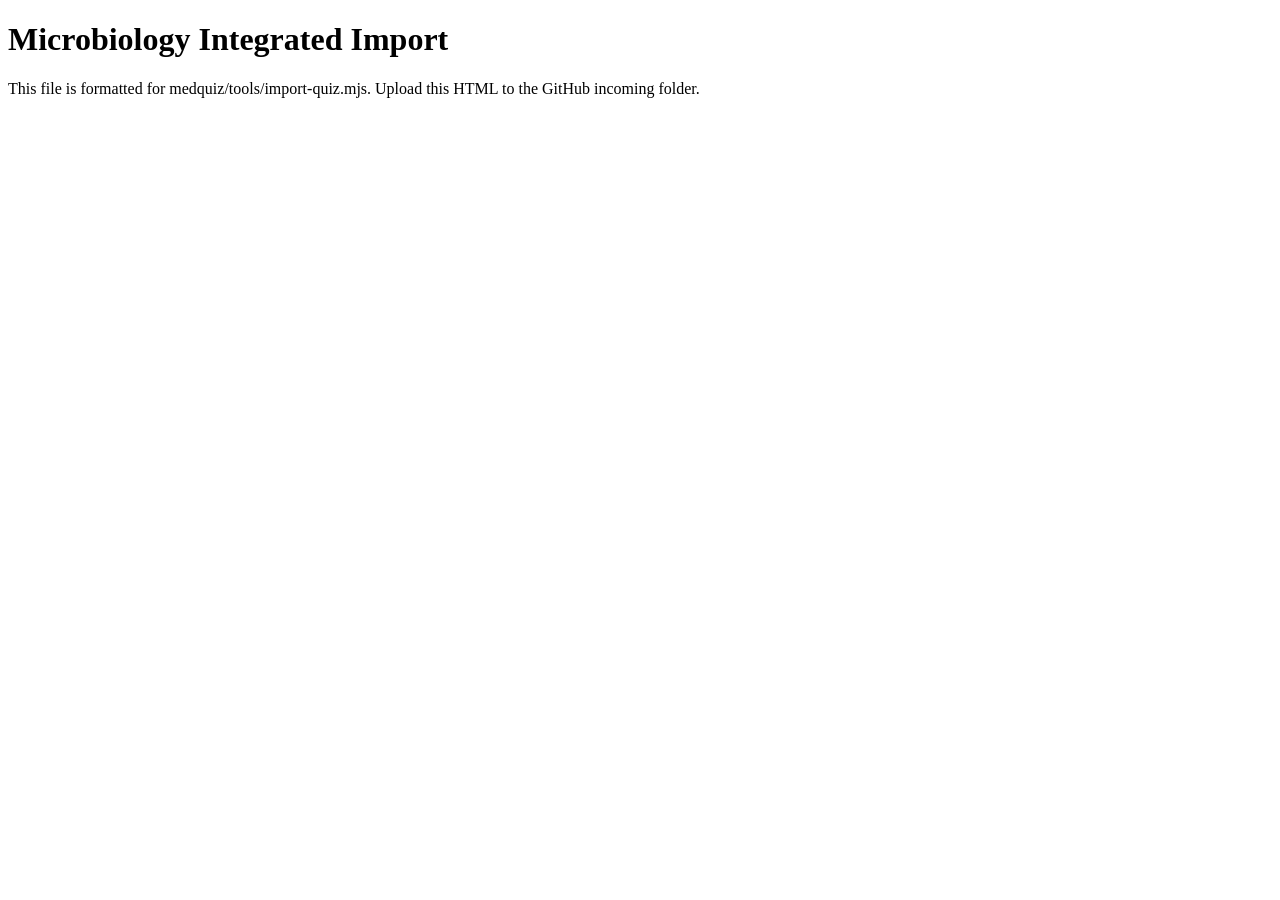
==== incoming/microbiology_integrated_for_incoming.html @ 739558b4 "Add files via upload" ====
<!doctype html>
<html lang="ko">
<head><meta charset="utf-8"><title>Microbiology Integrated Import</title></head>
<body>
<h1>Microbiology Integrated Import</h1>
<p>This file is formatted for medquiz/tools/import-quiz.mjs. Upload this HTML to the GitHub incoming folder.</p>
<script>
const DATA = [{"id": "세균1 20-1", "section": "01 세균 그람양성", "stem": "초등학생이 금요일부터 목이 아프기 시작했고 증상이 심해져 월요일 아침에 병원에 왔다. 진찰 시 열이 있었고 인두와 편도가 빨갛게 붓고 삼출물이 있었으며 목의 림프절도 부어 있었다. 또한 몸에 붉은 발진이 밤사이 생겼다고 하였다. 이 환자의 증상을 일으키는 균의 독성인자는?", "options": ["M protein", "Lethal toxin", "Diphtheria toxin", "Pyrogenic exotoxin", "Toxic shock syndrome toxin"], "answer": 3, "explanation": "단서: 인두염+편도 삼출+목 림프절+몸의 붉은 발진 = 성홍열(scarlet fever).\n판단: S. pyogenes의 lysogenic strain이 내는 pyrogenic exotoxin이 홍반성 발진(성홍열)을 일으킨다.\n암기: 성홍열=S.pyogenes pyrogenic exotoxin. M protein은 류마티스열·항포식(C3b blocking)과 관련.\n출처: 세균각론1 · 20번지", "imageData": "", "source": "세균각론1 · 20번지"}, {"id": "세균1 20-2", "section": "01 세균 그람양성", "stem": "28세 남자가 오토바이 사고로 다리의 개방형 골절을 입었다. 골절 부위에 가스가 찬 물집이 보이고 검게 변하며 괴사가 시작되었다. 상처 주위에서 염증세포는 관찰되지 않았다. 이 현상과 관련이 있는 이 균의 독소는?", "options": ["Enterotoxin", "Lethal toxin", "Alpha toxin", "Tetanospasmin", "Botulinum neurotoxin"], "answer": 2, "explanation": "단서: 개방골절+가스 찬 물집+괴사+염증세포 없음 = 가스괴저(C. perfringens).\n판단: C. perfringens의 alpha toxin(lecithinase)이 가스괴저를 일으키며 괴사부에 염증세포가 보이지 않는 것이 특징.\n암기: 가스괴저=C.perfringens alpha toxin. Tetanospasmin=C.tetani, Botulinum=C.botulinum.\n출처: 세균각론1 · 20번지", "imageData": "", "source": "세균각론1 · 20번지"}, {"id": "세균1 20-3", "section": "01 세균 그람양성", "stem": "백신 맞기를 거부하는 가족의 3세 아이가 목이 붓고 숨쉬기를 힘들어하여 응급실에 왔다. 인두에 삼출물과 회백색의 위막이 있었고, 삼출물에서 곤봉모양의 그람양성막대균을 확인할 수 있었다. 이 균의 독소의 발병기전은?", "options": ["Superantigen", "세포막에 pore형성", "세포내 cAMP 증가 유도", "신경세포의 acetylcholine 억제", "EF-2를 불활성하여 단백 합성 억제"], "answer": 4, "explanation": "단서: 회백색 위막(pseudomembrane)+곤봉모양 그람양성막대균 = 디프테리아.\n판단: C. diphtheriae의 Diphtheria toxin은 A subunit이 EF-2를 불활성화시켜 단백질 합성을 억제한다.\n암기: 디프테리아=위막+곤봉모양. Diphtheria toxin=EF-2 불활성화. Pseudomonas Exotoxin A도 같은 기전.\n출처: 세균각론1 · 20번지", "imageData": "", "source": "세균각론1 · 20번지"}, {"id": "세균1 20-4", "section": "01 세균 그람양성", "stem": "70세 여자가 급성 폐렴으로 항생제를 1주일째 복용하던 중 갑자기 복통과 함께 녹색의 점액성 설사가 시작되어 병원에 왔다. 대장내시경으로 위막성 장염이 관찰되었다. 원인 균의 특성으로 맞지 않는 것은?", "options": ["Endospore 형성", "Facultative anaerobe", "Metronidazole로 치료", "Vancomycin으로 치료", "Enterotoxin와 cytotoxin로 인한 증상"], "answer": 1, "explanation": "단서: 항생제 복용 후 위막성 장염 = C. difficile.\n판단: Clostridium은 obligate anaerobe이다. Facultative anaerobe라는 설명이 틀렸다.\n암기: C.difficile=위막성 장염. toxinA(염증)+toxinB(설사). 경증 metronidazole, 중증 vancomycin. 절대혐기성.\n출처: 세균각론1 · 20번지", "imageData": "", "source": "세균각론1 · 20번지"}, {"id": "세균1 20-5", "section": "01 세균 그람양성", "stem": "야유회에 참가한 20대 7명이 복통과 설사 증상으로 오후 5시경에 병원에 왔다. 이들은 점심으로 샌드위치를 먹었다고 한다. 샌드위치에서 아포를 생성하지 않는 균을 확인하였다. 이 균의 특성으로 맞는 것은?", "options": ["Catalase 음성", "신경독소 생산", "Coagulase 음성", "그람양성 막대균", "혈액우무배지에서 베타용혈"], "answer": 4, "explanation": "단서: 섭취 후 ~4시간 빠른 발현+아포 비형성 = S. aureus 장독소 식중독.\n판단: S. aureus는 혈액우무배지에서 beta hemolysis를 보인다.\n암기: 포도알균 식중독=enterotoxin(heat-stable). S.aureus: catalase+, coagulase+(유일), 그람양성알균, beta용혈.\n출처: 세균각론1 · 20번지", "imageData": "", "source": "세균각론1 · 20번지"}, {"id": "세균1 20-6", "section": "01 세균 그람양성", "stem": "정상분만으로 태어난 아기가 태어난 지 5일 만에 고열, 구토, 호흡 곤란으로 응급실에 왔다. 혈액배양과 뇌척수액 배양에서 그람양성알균이 나와 신생아 패혈증, 뇌수막염으로 진단되었다. 원인균으로 가장 가능성이 높은 균은?", "options": ["Staphylococcus aureus", "Streptococcus pneumoniae", "Streptococcus pyogenes", "Streptococcus agalactiae", "Listeria monocytogenes"], "answer": 3, "explanation": "단서: 신생아 패혈증+뇌수막염+그람양성알균 = S. agalactiae(GBS).\n판단: S. agalactiae는 신생아 패혈증·폐렴·수막염을 일으킨다. 미숙아·영아는 보체경로 미발달로 취약.\n암기: 신생아 패혈증/수막염 그람양성'알'균=GBS(agalactiae). Listeria는 그람양성 알막대균.\n출처: 세균각론1 · 20번지", "imageData": "", "source": "세균각론1 · 20번지"}, {"id": "세균1 20-7", "section": "01 세균 그람양성", "stem": "82세 남자가 갑자기 몸이 춥고, 고열, 혈액이 있는 가래기침 증상으로 병원에 왔다. 가슴 X선 촬영 결과에서 아래 폐의 짙은 경화가 관찰되었다. 객담에서 분리된 균을 그람염색해서 보니 그람양성 쌍알균이었다. 이 균의 특성으로 맞는 것은?", "options": ["담즙 용해에 저항성", "협막이 주 독성인자", "옵토킨(optochin)에 저항성", "혈액우무배지에서 베타용혈", "Pneumolysin으로 항포식작용"], "answer": 1, "explanation": "단서: 폐경화+그람양성 쌍알균 = S. pneumoniae.\n판단: S. pneumoniae는 polysaccharide capsule이 점액성 집락을 이루며 주 독성인자(항포식)로 작용한다.\n암기: 폐렴구균: 담즙용해 감수성, optochin 감수성, alpha용혈, 협막이 주 독성인자.\n출처: 세균각론1 · 20번지", "imageData": "[data-uri]", "source": "세균각론1 · 20번지"}, {"id": "세균1 20-8", "section": "01 세균 그람양성", "stem": "75세 가죽 공장을 하는 남자가 호주 비즈니스 여행에서 소 농장을 방문하고 돌아온 후 팔의 상처가 붓고 궤양이 생긴 후에 새까만 가피가 생겼다. 남자는 열이 나고 몸살이 나는 증상도 있었다. 피부 검체로부터 아포를 생성하는 그람양성균이 배양되었다. 이 균이 가지는 독성인자는?", "options": ["Hyaluronic acid capsule", "Edema toxin", "Alpha toxin", "Enterotoxin", "Endotoxin"], "answer": 1, "explanation": "단서: 소 접촉+궤양+까만 괴사성 가피 = 피부탄저(B. anthracis).\n판단: B. anthracis의 독성인자는 Edema toxin(PA+EF)와 Lethal toxin(PA+LF).\n암기: 피부탄저=B.anthracis. Hyaluronic capsule=S.pyogenes, Alpha toxin=C.perfringens, Endotoxin=그람음성만.\n출처: 세균각론1 · 20번지", "imageData": "", "source": "세균각론1 · 20번지"}, {"id": "세균1 20-9", "section": "01 세균 그람양성", "stem": "자취하는 대학생이 아침에 만들어 놓은 볶음밥을 식탁에 놓고 학교에 간 후, 저녁에 데워 식사했다. 3시간쯤 지나 갑작스러운 구역, 구토 및 복통 증상을 나타냈고 다음 날 오전까지 지속되었다가 특별한 치료 없이 회복되었다. 원인 균은?", "options": ["Bacillus cereus", "Clostridium botulinum", "Listeria monocytogenes", "Clostridium perfringens", "Staphylococcus epidermidis"], "answer": 0, "explanation": "단서: 볶음밥(쌀)+빠른 구토+24시간 내 회복 = B. cereus 구토형 식중독.\n판단: B. cereus 구토형 식중독은 오염된 쌀이 주원인이며 빠른 발현·짧은 지속이 특징.\n암기: 볶음밥 구토형=B.cereus. C.botulinum은 1~3일 후, C.perfringens는 8~12시간 후 발현.\n출처: 세균각론1 · 20번지", "imageData": "", "source": "세균각론1 · 20번지"}, {"id": "세균1 20-10", "section": "01 세균 그람양성", "stem": "생후 1주일된 신생아가 목의 경직과 고열로 왔다. 산모는 임신 중 체험목장을 방문하여 살균되지 않은 우유를 먹었고 이후 약한 감기 증상을 앓았다. 뇌척수액에서 그람양성균이 발견되었고 한냉증균(cold enrichment)으로 잘 자랐다. 원인 병원체는?", "options": ["Staphylococcus aureus", "Listeria monocytogenes", "Streptococcus pyogene", "Streptococcus agalactiae", "Streptococcus pneumoniae"], "answer": 1, "explanation": "단서: 살균안된 우유+신생아 수막염+cold enrichment = L. monocytogenes.\n판단: Listeria는 1~45℃ 넓은 온도/pH, 높은 염 농도에서 증식, cold enrichment로 선택배양. 실온에서 더 잘 운동.\n암기: Listeria=살균안된 유제품, cold enrichment, 신생아 리스테리아증/성인수막염. 그람양성 알막대균.\n출처: 세균각론1 · 20번지", "imageData": "", "source": "세균각론1 · 20번지"}, {"id": "세균1 21-1", "section": "01 세균 그람양성", "stem": "68세 남자가 수술 부위에서 화농성 피부감염이 발견되어 배농치료 및 항균제 치료를 실시하였다. 고름을 배양하였더니 혈액우무배지에서 베타용혈이 나타나고 Mannitol salt agar 배지에서 콜로니 부위가 노랗게 변하였다. 이 원인 균의 감염 확산에 기여하는 enzyme이 아닌 것은?", "options": ["Hyaluronidase", "Coagulase", "Fibrinolysis", "Nuclease", "모두 기여한다"], "answer": 4, "explanation": "단서: 베타용혈+Mannitol salt agar 노란색 = S. aureus.\n판단: Hyaluronidase, coagulase, fibrinolysin, nuclease 모두 S. aureus의 확산/병독성에 기여한다.\n암기: S.aureus: MSA 발효(노란색), coagulase+(유일). 확산효소 모두 기여 → '모두 기여한다'가 정답.\n출처: 세균각론1 · 21번", "imageData": "", "source": "세균각론1 · 21번"}, {"id": "세균1 21-2", "section": "01 세균 그람양성", "stem": "10세 남아가 춥고 목이 아프다고 병원에 왔다. 체온은 38도, 인두와 편도는 사진과 같았고(A) 목의 림프절은 약간 부어 압통이 있었다. 그람염색은 사진과 같았다(B, 사슬모양 그람양성알균). 원인균의 특성으로 맞지 않는 것은?", "options": ["혈액우무배지에서 베타용혈", "Hyaluronic acid capsule 항포식작용", "M protein 항포식작용", "Bacitracin 감수성", "PYR 검사 음성"], "answer": 4, "explanation": "단서: 인두염+사슬모양 그람양성알균 = S. pyogenes(GAS).\n판단: S. pyogenes는 PYR 검사 양성이다. PYR 음성이라는 설명이 틀렸다.\n암기: GAS=S.pyogenes: beta용혈, bacitracin 감수성, PYR 양성, M protein/hyaluronic capsule 항포식.\n출처: 세균각론1 · 21번", "imageData": "[data-uri]", "source": "세균각론1 · 21번"}, {"id": "세균1 21-3", "section": "01 세균 그람양성", "stem": "Bioterrorism으로 사용되었던 탄저균의 특성에 대한 설명으로 맞는 것은?", "options": ["Polysaccharide capsule", "단백합성 억제하는 Edema toxin", "아포형성균", "cAMP 증가시키는 Lethal toxin", "그람양성알균"], "answer": 2, "explanation": "단서: 탄저균 = Bacillus anthracis.\n판단: B. anthracis는 아포형성균(그람양성 막대균)이다.\n암기: 탄저균: Polypeptide(D-glutamate) capsule, 아포형성, 그람양성막대균. Edema toxin=cAMP↑, Lethal toxin=단백분해(MAPKK).\n출처: 세균각론1 · 21번", "imageData": "", "source": "세균각론1 · 21번"}, {"id": "세균1 21-4", "section": "01 세균 그람양성", "stem": "5개월 된 영아가 모유수유를 잘 하지 못하고 변비가 있으며 울음소리가 약해져서 왔다. 평소 이유식 대신 꿀을 자주 먹었다고 한다. 신체진찰에서 머리를 가누지 못할 정도로 축 늘어져 있었다. 원인균에 대한 설명으로 맞지 않는 것은?", "options": ["혐기성균", "아포형성균", "Tetanospasmin 생성", "그람양성막대균", "이완성 마비 유도"], "answer": 2, "explanation": "단서: 꿀+영아+이완성 마비(축 늘어짐) = 영아 보툴리눔독소증(C. botulinum).\n판단: C. botulinum은 botulinum neurotoxin을 생성한다. Tetanospasmin은 C. tetani의 독소이므로 틀렸다.\n암기: 영아 보툴리눔=꿀, 이완성마비. Tetanospasmin(경직마비)은 C.tetani. 둘 다 혐기성 아포형성 그람양성막대균.\n출처: 세균각론1 · 21번", "imageData": "", "source": "세균각론1 · 21번"}, {"id": "세균1 21-5", "section": "01 세균 그람양성", "stem": "76세 남자가 갑자기 몸이 춥고, 고열, 혈액이 있는 가래기침 증상으로 병원에 왔다. 가슴 X선에서 아래 폐의 짙은 경화가 관찰되었다. 혈액우무배지에서 배양하니 거무스름한 색을 띠는 점액 집락을 형성하였고 담즙에 용해되었다. 이 균을 그람 염색한 결과와 주 독성인자를 맞게 짝지은 것은?", "options": ["그람양성알균 쌍으로 배열 - 협막", "그람양성알균 포도송이배열 - Pyrogenic exotoxin", "그람양성알균 사슬로 배열 - 협막", "그람양성알균 쌍으로 배열 - Pyrogenic exotoxin", "그람양성알균 사슬로 배열 - pneumolysin"], "answer": 0, "explanation": "단서: 폐경화+담즙용해+점액성 집락 = S. pneumoniae.\n판단: S. pneumoniae는 그람양성알균이 쌍으로 배열되고, 주 독성인자는 협막(capsule)이다.\n암기: 폐렴구균=쌍알균(diplococcus)+협막이 주 독성인자. 담즙용해 감수성이 진단 단서.\n출처: 세균각론1 · 21번", "imageData": "", "source": "세균각론1 · 21번"}, {"id": "세균1 22-1", "section": "01 세균 그람양성", "stem": "40세 남성이 갑작스런 고열, 근육통, 구토 그리고 설사가 발생하여 응급실에 왔다. 피부는 전신에 sunburn 후 나타나는 것처럼 표피탈락이 관찰되었다. 혈액 및 대변에서 세균배양을 했으나 검출되지 않았다. 남성은 며칠 전 만성부비동염으로 수술을 받았고, 코 안쪽에 단단한 솜뭉치가 묻어 있었으며 솜뭉치에서 카탈라아제 양성의 그람양성 알균이 배양되었다. 이 질환의 가장 가능성 높은 병원성인자는?", "options": ["Toxic shock syndrome toxin-1", "Polysaccharide capsule", "Pyrogenic toxin", "Exfoliative toxin", "Coagulase"], "answer": 0, "explanation": "단서: 솜뭉치(탐폰)+sunburn 양 표피탈락+전신증상, 균은 국소에만 = TSS.\n판단: S. aureus의 TSST-1(superantigen)이 점막을 투과해 전신증상(TSS)을 유발. 균은 국소에 국한.\n암기: TSS=TSST-1 superantigen, 감염은 국소·독소가 전신. SSSS(exfoliative)는 염증 없이 표피탈락(다른 문제).\n출처: 세균각론1 · 22번", "imageData": "", "source": "세균각론1 · 22번"}, {"id": "세균1 22-2", "section": "01 세균 그람양성", "stem": "9세 남아가 혈뇨, 부종, 단백뇨 등과 같은 급성 사구체신염의 증상으로 병원에 왔다. 이 환자는 3주 전에 혈액우무배지에서 베타용혈을 보이는 group A 사슬알균에 의한 급성인후염을 앓았다. 이 환자의 급성사구체신염 유발 기전으로 가장 적합한 것은?", "options": ["내독소에 의한 혈관내피세포의 투과도 변화", "외독소에 의한 사구체 기저막의 투과도 변화", "용혈소(hemolysin) 작용으로 인한 적혈구 파괴", "면역복합체의 침착으로 인한 사구체 기저막의 염증반응", "항체의 교차반응을 통한 사구체 기저막에 대한 항체의존성 세포독성"], "answer": 3, "explanation": "단서: GAS 인두염 3주 후 급성사구체신염(post-strep GN).\n판단: 급성사구체신염은 면역복합체(immune complex)가 사구체 기저막에 침착하여 염증을 일으키는 비화농성 합병증.\n암기: PSGN=면역복합체 침착. 류마티스열은 교차반응(class I M protein). 둘 다 S.pyogenes 비화농성 후유증.\n출처: 세균각론1 · 22번", "imageData": "", "source": "세균각론1 · 22번"}, {"id": "세균1 22-3", "section": "01 세균 그람양성", "stem": "10세 남아가 급성 인두 통증과 발열로 병원에 왔다. 지난 1주간 수차례 구토를 하였고, 체온 38.9℃, 기침이나 콧물은 없었다. 후인두는 삼출을 동반하며 홍반성으로 보이고, 목의 림프절 종창이 촉진된다. 입인두 뒤 편도에서 채취한 목구멍 면봉 검체에서 GAS가 검출되었고 혈액검사에서 ASO 항체가 검출되었다. 의사가 amoxicillin 10일치를 처방하려는 합병증으로 가장 적합한 것은?", "options": ["성홍열(scarlet fever)", "류마티스열(rheumatic fever)", "토리콩팥염(glomerulonephritis)", "만성이동홍반(erythema chronicum migrans)", "용혈요독증후군(hemolytic uremic syndrome)"], "answer": 1, "explanation": "단서: GAS 인두염+ASO+항생제로 예방하려는 합병증.\n판단: 항생제(amoxicillin)로 예방 가능한 GAS 비화농성 후유증은 류마티스열이다. 사구체신염은 항생제로 예방되지 않음.\n암기: 류마티스열=항생제 예방 가능, 사구체신염=예방 안됨. GAS 인두염 후 ASO 상승.\n출처: 세균각론1 · 22번", "imageData": "", "source": "세균각론1 · 22번"}, {"id": "세균1 22-4", "section": "01 세균 그람양성", "stem": "30세 남자가 팔에 2cm의 병변이 생겨서 병원에 왔다. 병터는 통증이 없는 구진 형태로 시작되어 수일 이내에 궤양으로 진행된 후 검은색 딱지(가피)가 형성되었다. 도살장에서 소의 가죽을 벗겨내는 일을 하고 있었다. 병변에서 얻어진 체액의 그람염색 결과이다. 병원체의 특성으로 맞지 않는 것은?", "options": ["아포형성균", "Adenylate cyclase인 Edema factor 생성", "Zinc protease인 Lethal factor 생성", "비운동성균", "Polysaccharide capsule의 항포식작용"], "answer": 4, "explanation": "단서: 소 가죽+무통성 궤양→검은 가피 = 피부탄저(B. anthracis).\n판단: B. anthracis의 협막은 polysaccharide가 아니라 polypeptide(poly-D-glutamate) capsule이다.\n암기: 탄저균: 아포형성, Edema factor(adenylate cyclase), Lethal factor(zinc protease), 비운동성, polypeptide capsule.\n출처: 세균각론1 · 22번", "imageData": "", "source": "세균각론1 · 22번"}, {"id": "세균1 22-5", "section": "01 세균 그람양성", "stem": "68세의 남자가 고열과 호흡곤란으로 병원을 방문하였다. 환자는 최근까지 매일 소주 한 병을 10년 동안 마셨다. 환자의 가래에서 그람양성 쌍알균이 관찰되었고 이 균을 혈액우무배지에 배양한 결과 알파용혈 소견이 관찰되었다. 균은 옵토킨에 감수성을 나타내고 담즙에 용해되었다. 다음 중 이 균의 가장 중요한 병원성 인자로서 백신의 주요성분으로 사용되는 것은?", "options": ["Polysaccharide capsule", "Pyrogenic toxin", "Pneumolysin", "Teichoic acid", "Autolysin"], "answer": 0, "explanation": "단서: 알파용혈+옵토킨 감수성+담즙용해 = S. pneumoniae.\n판단: 폐렴구균의 협막(polysaccharide capsule)이 주 독성인자이며, 협막다당류가 백신(23가/단백접합 등) 성분이다.\n암기: 폐렴구균 백신=협막다당류(13가 단백접합/23가 다당). 협막이 항포식·주독성인자.\n출처: 세균각론1 · 22번", "imageData": "", "source": "세균각론1 · 22번"}, {"id": "세균2 20-1", "section": "02 세균 그람음성", "stem": "3세 여아가 심한 기침으로 병원에 왔다. 일주일 동안 지속된 감기증상이 나아지지 않고 내원 전날에 심한 기침이 시작되었다. 발작적인 기침은 구토로 이어졌다. 내원 당시 아이는 매우 지친 상태였다. 피 검사에서 림프구의 증가가 보였다. 원인균의 독소 기작은?", "options": ["Superantigen", "세포막에 pore형성", "세포내 cAMP 증가 유도", "신경세포의 acetylcholine 억제", "EF-2를 불활성하여 단백 합성 억제"], "answer": 2, "explanation": "단서: 발작성 기침→구토+림프구증가 = 백일해(B. pertussis).\n판단: Pertussis toxin은 adenylate cyclase를 조절하는 단백을 불활성화시켜 cAMP 증가를 유도한다.\n암기: 백일해=Pertussis toxin, cAMP↑. acetylcholine 억제=C.botulinum, EF-2 불활성=디프테리아.\n출처: 세균각론2 · 20번", "imageData": "", "source": "세균각론2 · 20번"}, {"id": "세균2 20-2", "section": "02 세균 그람음성", "stem": "61세 여자가 설사, 구토, 두통, 발열이 생겨 응급실로 왔다. 같은 등산 동호회 10여명도 같은 증상을 호소하였다. 2일 전 산행에서 함께 먹은 육전과 떡으로 인한 식중독이었다. 대변배양검사에서 맥콩키배지에서 무색 콜로니가 다수 발견되었고 이 균은 운동성이 있고 oxidase 음성이었다. 추정되는 원인균은?", "options": ["Shigella sonnei", "Proteus vulgaris", "Salmonella enterica", "Vibrio parahaemolyticus", "Enterotoxigenic Escherichia coli"], "answer": 2, "explanation": "단서: 식중독+맥콩키 무색(젖산비발효)+운동성+oxidase(-) = Salmonella.\n판단: Salmonella는 식중독 유발, 운동성 있음, oxidase 음성, 맥콩키 무색 콜로니. M cell 통과해 전신감염.\n암기: Salmonella: 운동성+, oxidase-, 무색. Shigella=non-motile, V.para=oxidase+, ETEC=맥콩키 적색.\n출처: 세균각론2 · 20번", "imageData": "", "source": "세균각론2 · 20번"}, {"id": "세균2 20-3", "section": "02 세균 그람음성", "stem": "55세 남자가 야외 카페에서 친구들과 시간을 보내고 집에 돌아온 후 발열, 두통, 마른기침이 시작되어 병원에 왔다. 가슴 X선에서 오른쪽 폐의 경화가 보였다. 방문한 카페는 오랫동안 쓰지 않았던 분수대를 그 날 가동하였고 분사된 물방울의 흡입으로 감염되었다면 원인균의 특성으로 맞는 것은?", "options": ["협막의 항포식작용", "절대 세포내 기생세균", "항체가 감염 해소에 중요", "그람염색에서 진분홍으로 염색이 잘됨", "시스테인과 철분이 첨가된 BCYE 배지에서 배양"], "answer": 4, "explanation": "단서: 분수대 aerosol 흡입+비정형 폐렴 = Legionella pneumophila.\n판단: Legionella는 L-cysteine과 iron salt가 첨가된 BCYE 배지에서 배양한다.\n암기: Legionella=냉각탑/분수대 aerosol, BCYE 배지. facultative 세포내균, cell-mediated immunity 중요, 임상검체는 은염색.\n출처: 세균각론2 · 20번", "imageData": "", "source": "세균각론2 · 20번"}, {"id": "세균2 20-4", "section": "02 세균 그람음성", "stem": "32세 여자가 소변을 잘 참지 못하고 소변 볼 때 통증을 느껴서 왔다. 소변에서 냄새도 났다. 소변검사 결과 그람음성알막대균이 관찰되었고 균 특성검사에서 oxidase 음성, urease 음성이 나왔다. 원인 병원균이 요로감염을 일으키는 데 특별히 중요한 병원성 인자는?", "options": ["Pili", "LPS", "Capsule", "Flagella", "Shiga toxin"], "answer": 0, "explanation": "단서: 요로감염+그람음성막대균+urease(-)+oxidase(-) = ExPEC(E. coli).\n판단: UPEC의 요로감염에 중요한 병원성 인자는 adhesin(pili, P/type1/S/F1C/Dr 섬모)으로 균이 씻겨나가지 않게 부착.\n암기: 요로감염 E.coli=adhesin(pili)이 핵심. urease(-)로 Proteus 제외, oxidase(-)로 Pseudomonas 제외.\n출처: 세균각론2 · 20번", "imageData": "", "source": "세균각론2 · 20번"}, {"id": "세균2 20-5", "section": "02 세균 그람음성", "stem": "59세 알콜 중독자인 노숙자가 폐렴 증상으로 응급실에 왔다. 호흡곤란이 심하여 기관내 삽관 및 기계적 환기를 실시하였다. 환자의 객담은 혈액이 섞여있는 젤리 같았고, 객담염색으로 그람음성막대균이 관찰되었다. 이 균의 특성으로 맞는 것은?", "options": ["Oxidase 양성", "SS 배지에서 검은색 콜로니", "협막으로 인한 점액성 콜로니", "MacConkey 배지에서 무색 콜로니", "배지에서 운동성으로 swarming 현상"], "answer": 2, "explanation": "단서: 알콜중독+혈액 섞인 젤리 같은 가래 = Klebsiella pneumoniae.\n판단: K. pneumoniae는 협막을 형성하여 점액성(mucoid) 집락을 이룬다.\n암기: Klebsiella: 협막→점액성 집락, oxidase-, non-motile, 젖산발효(맥콩키 분홍). SS 검은색=Salmonella, swarming=Proteus.\n출처: 세균각론2 · 20번", "imageData": "", "source": "세균각론2 · 20번"}, {"id": "세균2 20-6", "section": "02 세균 그람음성", "stem": "37세 남자가 만성 위염이 심해져 병원에 왔다. 위내시경으로 위점막 생검조직을 채취하였다. 혈액한천배지에 도말 후 37℃, 10% CO₂ 배양기에서 5~7일간 배양하였다. 5일째에 작고 둥근 무색의 세균 집락이 관찰되었다. 그람염색에서 가늘고 굽은 모양의 그람음성균을 확인하였다. 이 균의 특성으로 맞는 것은?", "options": ["Toxin 있음", "운동성 없음", "Urease 음성", "Oxidase 음성", "Catalase 음성"], "answer": 0, "explanation": "단서: 만성 위염+가늘고 굽은 그람음성균 = H. pylori.\n판단: H. pylori는 cagA, vacA 등 toxin을 분비한다.\n암기: H.pylori: oxidase+, catalase+, urease+, 강한 운동성(flagella), toxin(cagA/vacA) 있음.\n출처: 세균각론2 · 20번", "imageData": "", "source": "세균각론2 · 20번"}, {"id": "세균2 20-7", "section": "02 세균 그람음성", "stem": "38세 화상환자의 상처부위에 감염으로 농이 생겼다. 농을 배양한 결과 방향족 냄새가 나는 청록 및 녹황색의 균 집락을 확인할 수 있었다. 균은 포도당을 발효하지 않으며 oxidase 양성, catalase 양성이었다. 이 원인균의 독성인자 중에서 숙주세포의 단백합성을 저해하여 조직 손상을 초래하는 것은?", "options": ["Pyocyanin", "Pyoverdin", "Exotoxin A", "Exoenzymes S", "Alginate capsule"], "answer": 2, "explanation": "단서: 화상+청록/녹황색 집락+비발효+oxidase(+) = Pseudomonas aeruginosa.\n판단: Exotoxin A(ETA)는 숙주세포의 단백질 합성을 방해한다(기전이 diphtheria toxin과 유사).\n암기: 녹농균 Exotoxin A=EF-2 불활성(단백합성 저해). Pyocyanin/Pyoverdin=색소, Exoenzyme S=T3SS actin, Alginate=항포식.\n출처: 세균각론2 · 20번", "imageData": "", "source": "세균각론2 · 20번"}, {"id": "세균2 20-8", "section": "02 세균 그람음성", "stem": "57세 남자가 다리의 출혈성 수포와 괴사성 궤양으로 병원에 왔다. 피부증상 이틀 전 서해안 해수욕장 횟집에서 생선회와 조개 등을 먹었다. 평소 간질환을 가지고 있었다. 다리의 수포액을 TCBS 배지에서 배양한 결과 녹색 집락이 형성되었다. 원인균은?", "options": ["Vibrio vulnificus", "Francisella tularensis", "Haemophilus influenzae", "Vibrio parahaemolyticus", "Pseudomonas aeruginosa"], "answer": 0, "explanation": "단서: 간질환+조개 섭취+출혈성 수포/괴사+TCBS 녹색 = V. vulnificus.\n판단: V. vulnificus는 만성 간질환자 등에서 발병, 오염 조개 섭취/상처감염, TCBS 녹색 집락, primary septicemia·조직괴사.\n암기: V.vulnificus/V.parahaemolyticus=TCBS 녹색, V.cholerae=노란색. 간질환자에서 패혈증·대수포.\n출처: 세균각론2 · 20번", "imageData": "[data-uri]", "source": "세균각론2 · 20번"}, {"id": "세균2 20-9", "section": "02 세균 그람음성", "stem": "생후 6개월 된 여아가 고열과 함께 전신성 경련이 생겨 응급실에 입원하였다. 의사는 뇌수막염으로 의심하여 뇌척수액을 채취해 세균배양검사를 하였다. 초콜렛 agar 위에 직경 0.5mm인 작고 이슬 같은 집락을 형성하는 그람음성균이 분리되었다. 성장에는 X 인자(hemin)와 V 인자(NAD)가 필요하였다. 원인균의 독성인자인 협막을 바르게 말한 것은?", "options": ["Alginate capsule", "Polypeptide capsule", "Hyaluronic acid capsule", "Lipopolysaccharide capsule", "Polyribitol phosphate capsule"], "answer": 4, "explanation": "단서: X인자+V인자 필요+소아 수막염 = Haemophilus influenzae.\n판단: Hib의 중요 독성인자는 polysaccharide capsule인 PRP(polyribitol phosphate)로 항포식작용을 한다.\n암기: H.influenzae=X(hemin)+V(NAD) 필요, Hib 협막=PRP. Alginate=Pseudomonas, Polypeptide=Bacillus, Hyaluronic=S.pyogenes.\n출처: 세균각론2 · 20번", "imageData": "", "source": "세균각론2 · 20번"}, {"id": "세균2 20-10", "section": "02 세균 그람음성", "stem": "요로감염 병력이 있는 35세 여성이 잦은 배뇨와 배뇨통증으로 왔다. 아침 첫 소변에서 심한 암모니아 냄새가 났으며, 세균배양검사에서 혈액우무배지와 맥콩키배지에서 모두 집락이 자랐다. 그람음성막대균이 나왔고 urease를 생산하였고 운동성이 좋았다. 원인감염균은?", "options": ["Escherichia coli", "Proteus mirabilis", "Helicobacter pylori", "Klebsiella pneumoniae", "Pseudomonas aeruginosa"], "answer": 1, "explanation": "단서: 요로감염+암모니아 냄새+urease(+)+강한 운동성 = Proteus mirabilis.\n판단: Proteus는 urease로 요소를 암모니아로 분해해 요 pH↑(알칼리뇨), 맥콩키 무색 집락, swarming 운동.\n암기: Proteus=urease+ 암모니아뇨+swarming. E.coli=운동성 없음/urease-, Klebsiella=non-motile, Pseudomonas=oxidase+.\n출처: 세균각론2 · 20번", "imageData": "", "source": "세균각론2 · 20번"}, {"id": "세균2 21-1", "section": "02 세균 그람음성", "stem": "다음의 E. coli 중에서 장 상피세포 부착 후 microvilli를 파괴하여 소실하는 attachment/effacement (A/E) histopathology를 보이는 균은?", "options": ["EHEC", "ETEC", "EAEC", "EIEC", "ExPEC"], "answer": 0, "explanation": "단서: A/E 병변(microvilli 소실) = EHEC/EPEC.\n판단: EHEC는 Tir와 intimin을 이용해 부착하고 A/E 병변(microvilli 파괴)을 만든다.\n암기: A/E lesion=EHEC/EPEC(Tir-intimin). ETEC=장독소(LT/ST), EIEC=침습, EAEC=응집부착.\n출처: 세균각론2 · 21번", "imageData": "", "source": "세균각론2 · 21번"}, {"id": "세균2 21-2", "section": "02 세균 그람음성", "stem": "Klebsiella pneumoniae와 Haemophilus influenzae type B 균의 공통적인 주 독성인자는?", "options": ["Pili", "Capsule", "Exotoxin", "IgA protease", "LPS O-antigen"], "answer": 1, "explanation": "단서: 두 균 모두 협막이 주 독성인자.\n판단: Klebsiella는 점액성 협막, Hib는 PRP 협막을 주 독성인자로 가진다(공통=capsule).\n암기: Klebsiella·Hib 공통=협막(capsule)의 항포식작용.\n출처: 세균각론2 · 21번", "imageData": "", "source": "세균각론2 · 21번"}, {"id": "세균2 21-3", "section": "02 세균 그람음성", "stem": "38세 화상환자의 상처부위에 농이 생겼다. 농을 배양한 결과 방향족 냄새가 나는 청록 및 녹황색 균 집락을 확인할 수 있었다. 원인균의 특성에 해당되지 않는 것은?", "options": ["Capsule", "Oxidase (+)", "Catalase (+)", "Gram-negative rod", "Lactose fermentation"], "answer": 4, "explanation": "단서: 화상+청록/녹황색 집락 = P. aeruginosa.\n판단: P. aeruginosa는 비발효균(non-fermenter)으로 lactose를 발효하지 않는다.\n암기: 녹농균=비발효(맥콩키 무색), oxidase+, catalase+, 그람음성막대, alginate capsule. lactose 발효 안함.\n출처: 세균각론2 · 21번", "imageData": "", "source": "세균각론2 · 21번"}, {"id": "세균2 21-4", "section": "02 세균 그람음성", "stem": "21세 여자가 이틀 전부터 어제까지 발열, 두통 및 근육통이 있다가 오늘부터 복통과 함께 설사를 한다며 왔다. 4일 전까지 양계장에서 계란 수거 아르바이트를 맨손으로 하였다. 대변검체에서 얻은 원인균은 CO₂가 강화된 microaerophilic 조건에서 배양되고, 그람음성의 작고 얇은 만곡형 막대균으로 관찰되었다. catalase 양성, urease 음성. 후유증으로 길랑-바레증후군이 나타났다. 원인균은?", "options": ["Brucella abortus", "Yersinia enterocolitica", "Helicobacter pylori", "Francisella tularensis", "Campylobacter jejuni"], "answer": 4, "explanation": "단서: 양계장+만곡형 그람음성균+microaerophilic+길랑바레 후유증 = C. jejuni.\n판단: Campylobacter jejuni는 가금류 매개, microaerophilic, 만곡형, catalase+/urease-, 길랑-바레증후군 후유증.\n암기: C.jejuni=가금류, microaerophilic, 길랑바레. H.pylori는 urease+(위장 증상).\n출처: 세균각론2 · 21번", "imageData": "", "source": "세균각론2 · 21번"}, {"id": "세균2 21-5", "section": "02 세균 그람음성", "stem": "61세 여자가 설사, 구토, 두통, 발열이 생겨 응급실로 왔다. 같은 등산 동호회 10여명도 같은 증상을 호소하였다. 2일 전 산행에서 함께 먹은 육전과 떡으로 인한 식중독이었다. 대변배양검사에서 맥콩키배지에서 무색 콜로니가 다수 발견되었고 운동성이 있고 oxidase 음성이었다. 가장 가능성 있는 원인균은?", "options": ["Salmonella enterica", "Proteus vulgaris", "Shigella sonnei", "Vibrio parahaemolyticus", "Enterotoxigenic Escherichia coli"], "answer": 0, "explanation": "단서: 식중독+맥콩키 무색+운동성+oxidase(-) = Salmonella.\n판단: Salmonella는 운동성 있고 oxidase 음성, 맥콩키 무색 콜로니로 식중독을 일으킨다.\n암기: Salmonella: 운동성+, oxidase-, 무색. Shigella=non-motile, V.para=oxidase+, ETEC=맥콩키 적색.\n출처: 세균각론2 · 21번", "imageData": "", "source": "세균각론2 · 21번"}, {"id": "세균2 21-6", "section": "02 세균 그람음성", "stem": "29세 여성이 소변이 자주 마렵고 소변 볼 때 통증으로 병원에 왔다. 원인 균은 MacConkey agar에서 핑크색 콜로니를 띠었다. 가장 가능성이 높은 균의 특성으로 맞지 않는 것은?", "options": ["Pili가 중요한 독성인자", "그람음성막대균", "Oxidase 음성", "운동성 있음", "Urease 양성"], "answer": 4, "explanation": "단서: 요로감염+맥콩키 핑크색(젖산발효) = E. coli.\n판단: E. coli는 urease 음성이다. Urease 양성이라는 설명이 틀렸다.\n암기: E.coli 요로감염: 맥콩키 핑크(젖산발효), pili adhesin 중요, oxidase-, urease-. urease+면 Proteus.\n출처: 세균각론2 · 21번", "imageData": "", "source": "세균각론2 · 21번"}, {"id": "세균2 21-7", "section": "02 세균 그람음성", "stem": "57세 남성이 여름 휴가철이 지나 한적한 바다에 가서 바다 낚시를 하였다. 물에 들어가 그물로 낚시를 하였는데 뾰족한 돌들에 다리가 몇 군데 긁혔다. 며칠 후 온 몸이 아프고 열과 오한이 나더니 다리에 사진과 같은 수포가 생겼다. 환자는 만성 간 질환을 갖고 있었다. 원인균의 특성이 아닌 것은?", "options": ["Oxidase (-)", "Halophilic", "Polysaccharide capsule", "Curved 그람음성막대균", "TCBS에서 초록색 콜로니"], "answer": 0, "explanation": "단서: 간질환+바다 상처+다리 수포 = V. vulnificus.\n판단: Vibrio는 oxidase 양성이다. Oxidase 음성이라는 설명이 틀렸다.\n암기: Vibrio=oxidase 양성, 호염성(halophilic), 만곡형 그람음성막대, TCBS 녹색, 협막.\n출처: 세균각론2 · 21번", "imageData": "[data-uri]", "source": "세균각론2 · 21번"}, {"id": "세균2 21-8", "section": "02 세균 그람음성", "stem": "생후 6개월 된 여아가 고열과 함께 전신성 경련이 생겨 응급실에 입원하였다. 의사는 뇌수막염으로 의심하여 뇌척수액을 채취해 세균배양검사를 하였다. 원인균의 성장에는 X 인자(hemin)와 V 인자(NAD)가 필요하였다. 원인균에 대한 설명으로 맞는 것은?", "options": ["그람음성 혐기성균", "혈액우무배지에서 배양", "Endotoxin 가짐", "Polypeptide capsule 가짐", "협막이 없으면 감염성이 없어짐"], "answer": 2, "explanation": "단서: X인자+V인자 필요+소아 수막염 = H. influenzae.\n판단: H. influenzae는 그람음성균으로 endotoxin(LPS)를 가진다.\n암기: H.influenzae=X+V 필요(혈액우무 직접배양 X, 초콜릿한천), endotoxin(LPS) 가짐, PRP 다당류 협막. Hib만 협막.\n출처: 세균각론2 · 21번", "imageData": "", "source": "세균각론2 · 21번"}, {"id": "세균2 21-9", "section": "02 세균 그람음성", "stem": "콜레라는 주로 오염된 물을 통해 유행이 일어나고 증상은 쌀뜨물 같은 수양성 설사이다. Vibrio cholerae의 lysogenic strain이 생성하는 독소가 이 증상을 유발한다. 다음 중 cholera toxin과 같은 독성기작을 가지는 독소는?", "options": ["ETEC의 ST", "STEC의 shiga toxin", "Bordetella pertussis의 pertussis toxin", "Pseudomonas aeruginosa의 Exotoxin A", "Corynebacterium diphtheria의 diphtheria toxin"], "answer": 2, "explanation": "단서: Cholera toxin = cAMP 증가(ADP-ribosylation).\n판단: Cholera toxin과 pertussis toxin은 모두 G단백을 ADP-ribosylation하여 cAMP를 증가시킨다.\n암기: 콜레라독소·백일해독소=cAMP↑(ADP-ribosylation). ETEC LT도 유사. ST=cGMP, shiga/diphtheria/ExoA=단백합성 저해.\n출처: 세균각론2 · 21번", "imageData": "", "source": "세균각론2 · 21번"}, {"id": "세균2 21-10", "section": "02 세균 그람음성", "stem": "물탱크를 청소하는 52세 남성이 열이 나고, 두통, 몸살, 마른 기침으로 병원에 왔다. X-ray 폐사진에서 폐렴으로 확인되었다. 원인 균은 sheep blood agar 배지에서는 자라지 않고 시스테인과 철분이 첨가된 BCYE 배지에서 자랐다. 원인 균의 특성으로 맞는 것은?", "options": ["협막의 항포식작용", "절대 세포내 기생세균", "항체가 감염 해소에 중요", "그람염색에서 진한 분홍색", "Macrophage 안에서 생존"], "answer": 4, "explanation": "단서: 물탱크+비정형 폐렴+BCYE 배양 = Legionella.\n판단: Legionella는 facultative intracellular로 대식세포(macrophage) 안에서 생존·증식한다.\n암기: Legionella=BCYE, 대식세포 내 생존(facultative). 절대세포내균 아님, cell-mediated immunity 중요, 은염색.\n출처: 세균각론2 · 21번", "imageData": "", "source": "세균각론2 · 21번"}, {"id": "세균2 23-1", "section": "02 세균 그람음성", "stem": "물설사로 시작한 장염이 이틀 후에는 심한 복통과 뒤무직으로 이어졌다. 원인균은 사람간 감염만 되는 운동성이 없는 그람음성막대균이었다. 이 균을 배양한 결과로 맞는 것은?", "options": ["XLD배지에서 무색 콜로니", "혈액우무배지에서 검은색 콜로니", "EMB배지에서 검은색 콜로니", "Mannitol Salt 배지에서 무색 콜로니", "MacConkey 배지에서 분홍색 콜로니"], "answer": 0, "explanation": "단서: 뒤무직(tenesmus)+사람간 전파+non-motile 그람음성막대 = Shigella.\n판단: Shigella는 젖산비발효·H₂S 비생성이라 XLD 배지에서 무색(red) 콜로니로 자란다.\n암기: Shigella=뒤무직, non-motile, XLD 무색. H₂S 검은색은 Salmonella. EMB 검은색/금속광택은 E.coli.\n출처: 세균각론2 · 23번", "imageData": "", "source": "세균각론2 · 23번"}, {"id": "세균2 23-3", "section": "02 세균 그람음성", "stem": "71세 남자가 숨쉬기가 힘들고 끈적끈적한 피가 섞인 가래 기침을 하는 증상으로 병원에 왔다. 매일 소주를 마시는 알코올 중독자였다. 원인균은 MacConkey 배지에서 점액성의 분홍색 콜로니로 배양되었다. 이 균에게 가장 중요한 독성인자는?", "options": ["Enterotoxin", "Capsule", "Cytotoxin", "IgA protease", "T3SS"], "answer": 1, "explanation": "단서: 알콜중독+혈액 섞인 가래+점액성 분홍색 집락 = K. pneumoniae.\n판단: K. pneumoniae의 가장 중요한 독성인자는 협막(capsule)으로 점액성 집락과 항포식을 담당.\n암기: Klebsiella=협막이 주 독성인자, 점액성 분홍 집락(젖산발효).\n출처: 세균각론2 · 23번", "imageData": "", "source": "세균각론2 · 23번"}, {"id": "세균2 23-5", "section": "02 세균 그람음성", "stem": "50세 남자가 8월 여름 휴가로 간 서해안에서 생선회와 조개 등을 먹었고 2일 후 고열, 오한, 사지의 통증, 구토로 병원에 왔다. 음주벽으로 황달을 앓은 적이 있었다. 입원 중 피부에 출혈성 수포가 생성되었고 혈압이 떨어지고(93/34) 호흡수가 증가되어(30회/min) 여러 장기에 문제가 발생하였다. 이 환자의 전신적 증상을 유도한 균의 독성인자는?", "options": ["Endotoxin", "Enterotoxin", "Capsule", "Cytotoxin", "Toxic shock syndrome toxin"], "answer": 0, "explanation": "단서: 간질환+조개+패혈성 쇼크(저혈압) = V. vulnificus 패혈증.\n판단: 그람음성균 V. vulnificus의 endotoxin(LPS)이 패혈성 쇼크 등 전신 증상을 유도한다.\n암기: 그람음성 패혈증의 전신 증상=endotoxin(LPS). V.vulnificus 1차 패혈증.\n출처: 세균각론2 · 23번", "imageData": "", "source": "세균각론2 · 23번"}, {"id": "세균3 20-1", "section": "03 세균 기타세균", "stem": "8세 남아가 피로, 열감, 콧물 및 두통, 마른기침으로 병원에 왔다. 가슴 X선 사진에서 하부 폐에 반점형 혼탁이 관찰되었다. 객담 검체 배양 검사에서 계란 프라이형(fried-egg)의 작은 균 집락이 관찰되었다. 원인 균의 특성으로 맞는 것은?", "options": ["알막대균 모양", "세포내 기생세균", "Sterol 포함한 세포막", "그람염색에서 분홍색 균", "Peptidoglycan ring이 있음"], "answer": 2, "explanation": "단서: 마른기침+비정형폐렴+fried-egg 집락 = Mycoplasma pneumoniae.\n판단: Mycoplasma는 세포막에 sterol을 함유하는 유일한 세균이다.\n암기: Mycoplasma=무세포벽, sterol 함유 세포막, 그람염색 안됨, peptidoglycan 없음, fried-egg 집락.\n출처: 세균각론3 · 20번", "imageData": "[data-uri]", "source": "세균각론3 · 20번"}, {"id": "세균3 20-2", "section": "03 세균 기타세균", "stem": "29세 남자가 소변 볼 때에 화끈거리고 농액성 분비물이 나온다고 병원에 왔다. 분비물을 도말염색하니 커피콩 모양의 그람음성 쌍알균이 관찰되었다. 이 균의 숙주 점막상피세포 부착능과 면역회피작용을 동시에 나타내는 독성인자는?", "options": ["Pili", "Porin", "Lipooligosaccharide", "Polysaccharide capsule", "Outer membrane protein"], "answer": 0, "explanation": "단서: 농액성 요도분비물+커피콩 모양 그람음성 쌍알균 = N. gonorrhoeae.\n판단: 임균의 Pili는 점막상피 부착과 호중구 killing 저항(면역회피)을 동시에 나타낸다. (교수 코멘트: pili와 porin 모두 정답 처리)\n암기: 임균 pili=부착+호중구 저항. 교수 코멘트로 porin도 정답 인정. LOS=endotoxin 활성.\n출처: 세균각론3 · 20번", "imageData": "", "source": "세균각론3 · 20번"}, {"id": "세균3 20-3", "section": "03 세균 기타세균", "stem": "49세 남자가 한달 넘게 지속되는 기침으로 병원에 왔다. 기침은 점차 심해졌고 객혈과 체중감소, 야간발한의 증상이 동반되었다고 한다. 객담검사에서 항산성 세균이 관찰되었다. 원인균과 관련된 발병기전은?", "options": ["협막의 항포식작용", "IL-10 유사물질을 분비", "Phagolysosome 융합을 억제", "Macrophage의 apoptosis 촉진", "Macrophage의 cytokine 분비 억제"], "answer": 2, "explanation": "단서: 만성 기침+객혈+체중감소+야간발한+항산성균 = 결핵(M. tuberculosis).\n판단: M. tuberculosis의 중요 발병기전은 세포 내에서 phagosome과 lysosome의 융합(fusion)을 억제하는 것.\n암기: 결핵=phagolysosome 융합 억제. Cord factor 등 표면당지질. 항포식 협막은 N.gonorrhoeae/H.influenzae.\n출처: 세균각론3 · 20번", "imageData": "", "source": "세균각론3 · 20번"}, {"id": "세균3 20-4", "section": "03 세균 기타세균", "stem": "40세 남자가 호흡곤란으로 응급실에 왔다. 열, 오한, 근육통, 마른기침이 있었고 가슴 X선상 왼쪽 하부 폐 경화와 오른쪽 상부 폐 반점형 침윤이 관찰되었다. 환자가 조류 애호가이며 최근 기르던 새가 병들어 죽었다는 말을 듣고 의사는 doxycycline 치료를 결정하였다. 의사가 생각한 원인균은?", "options": ["Coxiella burnetti", "Chlamydia psittaci", "Mycoplasma pneumonia", "Chlamydophila pneumoniae", "Mycobacterium avium complex"], "answer": 1, "explanation": "단서: 조류 애호가+비정형 폐렴 = 앵무새병(Chlamydia psittaci).\n판단: 앵무새병은 조류의 마른 배설물·분비물 흡입으로 감염되며 비정형폐렴·두통, doxycycline/macrolide로 치료.\n암기: 앵무새병=C.psittaci(조류). Q열=C.burnetti(가축/우유), C.pneumoniae=사람-사람.\n출처: 세균각론3 · 20번", "imageData": "", "source": "세균각론3 · 20번"}, {"id": "세균3 20-5", "section": "03 세균 기타세균", "stem": "56세 여자가 10월 초순 5박6일 야영을 하고 집에 돌아온 지 약 2주 후 가슴과 배에 발진이 생겼고 곧 팔다리로 번졌다. 열이 39도까지 올랐고 오한, 두통, 기침, 구토, 복통이 나타났다. 환자의 겨드랑이 사이로 괴사성 검은 가피를 볼 수 있었다. 원인균의 발병기전은?", "options": ["림프구의 파괴", "폐포세포의 파괴", "뇌신경세포의 파괴", "피부상피세포의 파괴", "혈관내피세포의 파괴"], "answer": 4, "explanation": "단서: 가을 야영+괴사성 검은 가피(eschar) = 쯔쯔가무시병(Orientia tsutsugamushi).\n판단: Orientia는 전신 혈관 내피세포에 염증을 유발하여 혈관폐쇄·미세혈전·미세출혈을 야기한다.\n암기: 쯔쯔가무시=가을, 가피(eschar), 털진드기 유충. 혈관내피세포 파괴 → 모든 장기 출혈.\n출처: 세균각론3 · 20번", "imageData": "[data-uri]", "source": "세균각론3 · 20번"}, {"id": "세균3 20-6", "section": "03 세균 기타세균", "stem": "20세 남자가 열이 나고 다리와 등에 점출혈(petechia)이 있어 응급실에 왔다. 전날 새벽부터 발열과 오한이 있었고, 저녁 무렵부터 점출혈이 나타났다. 체온 39℃, 혈액과 뇌척수액 그람염색에서 붉게 염색되는 쌍알균(diplococcus)이 관찰되었다. 원인균의 주 독성인자는?", "options": ["Pili", "Porin", "Lipooligosaccharide", "Polysaccharide capsule", "Outer membrane protein"], "answer": 3, "explanation": "단서: 점출혈+뇌척수액 그람음성 쌍알균 = N. meningitidis.\n판단: 수막염균은 다당질 협막(polysaccharide capsule)이 주 병원성 인자이며 항원성으로 serogroup을 분류.\n암기: 수막염균=다당질 협막(serogroup 분류). pili/porin/LOS=임균 인자. 점출혈이 특징적.\n출처: 세균각론3 · 20번", "imageData": "", "source": "세균각론3 · 20번"}, {"id": "세균3 20-7", "section": "03 세균 기타세균", "stem": "53세 여자가 강원도 산간지방에 캠핑을 다녀온 후 5일째에 미열과 감기증상이 있었다고 한다. 오른 팔에 10cm의 과녁 모양의 유주성 홍반(erythema migrans)이 관찰되었다. 혈액배양 결과는 음성이었으며, 혈청검사는 국립보건원에 의뢰하였다. 이 균의 감염경로는?", "options": ["쥐벼룩에 물림", "참진드기에 물림", "털진드기에 물림", "몸이의 배설물이 피부 상처에 들어감", "쥐의 오줌에 오염된 물이 눈이나 피부 상처에 들어감"], "answer": 1, "explanation": "단서: 과녁 모양 유주성 홍반(erythema migrans) = 라임병(Borrelia burgdorferi).\n판단: B. burgdorferi는 참진드기(Ixodes)가 매개하며 사람은 우연숙주이다.\n암기: 라임병=참진드기(Ixodes). 쥐벼룩=R.typhi, 털진드기=Orientia, 쥐오줌=Leptospira, 몸이=R.prowazekii/B.recurrentis.\n출처: 세균각론3 · 20번", "imageData": "", "source": "세균각론3 · 20번"}, {"id": "세균3 20-8", "section": "03 세균 기타세균", "stem": "30대 남자가 자신의 성기에 사마귀 같은 병변이 생겨서 왔다. 한 달 전에 성기 부위에 통증이 없는 궤양이 있었고, 지금은 겨드랑이와 손바닥 등에 구진이 나타나고 발열과 오한도 있다. 이 병의 진단을 위한 선별검사와 확진검사가 맞게 짝지어진 것은?", "options": ["RPR / VDRL", "VDRL / RPR", "VDRL / FTA-ABS", "FTA-ABS / RPR", "FTA-ABS / VDRL"], "answer": 2, "explanation": "단서: 무통성 궤양→손바닥 구진/발열 = 2기 매독.\n판단: 매독은 비트레포네마 검사(VDRL/RPR)를 선별검사로, 트레포네마 검사(FTA-ABS/TPHA)를 확진검사로 사용.\n암기: 매독 선별=VDRL/RPR(카디오리핀), 확진=FTA-ABS/TPHA/EIA. VDRL/FTA-ABS 짝이 정답.\n출처: 세균각론3 · 20번", "imageData": "", "source": "세균각론3 · 20번"}, {"id": "세균3 20-9", "section": "03 세균 기타세균", "stem": "40대 남자가 고열, 각막충혈, 근육통 및 기침을 하면 피가 함께 나오는 객혈로 병원에 왔다. 이러한 증상은 늦가을 장마 후 벼베기를 끝내고 2주 후에 나타났다. 현미경응집법을 이용한 혈청학적 검사로 진단 후 항생제로 치료하였다. 원인균의 감염경로는?", "options": ["쥐벼룩에 물림", "참진드기에 물림", "털진드기에 물림", "몸이의 배설물이 피부 상처에 들어감", "쥐의 오줌에 오염된 물이 눈이나 피부 상처에 들어감"], "answer": 4, "explanation": "단서: 벼베기+각막충혈+객혈+현미경응집법 = 렙토스피라증.\n판단: Leptospira interrogans는 보균동물(들쥐)의 오줌에 오염된 물이 눈/피부 상처로 들어가 감염. Fletcher/EMJH 배지, 암시야 현미경, MAT.\n암기: 렙토스피라=쥐 오줌 오염수, 각막충혈+폐출혈, MAT(현미경응집). 사람간 전파 안됨.\n출처: 세균각론3 · 20번", "imageData": "", "source": "세균각론3 · 20번"}, {"id": "세균3 20-10", "section": "03 세균 기타세균", "stem": "28세 여자가 소변 볼 때 불편하고 아랫배가 아프고 질 분비물이 나와 병원에 왔다. 질염이 의심되어 자궁경부를 생리식염수로 적신 면봉으로 도말 후 그람염색하고 초콜릿한천배지와 McCoy 세포에서 배양하였다. 그람염색 후 균은 발견되지 않았고 초콜릿한천배지에서는 배양되지 않았으나 McCoy 세포에서 72시간 배양 후 요오드 염색으로 세포내 봉입체를 확인하였다. 원인균은?", "options": ["Treponema pallidum", "Neisseria gonorrhoeae", "Chlamydia trachomatis", "Mycoplasma genitalium", "Ureaplasma urealyticum"], "answer": 2, "explanation": "단서: McCoy 세포 배양+세포내 봉입체 = Chlamydia trachomatis.\n판단: 세포내 기생균이며 세포내 봉입체, 비뇨생식기 감염은 트라코마균의 특징이다.\n암기: C.trachomatis=절대세포내균, McCoy 배양, 봉입체. 나머지는 세포내 기생균이 아님.\n출처: 세균각론3 · 20번", "imageData": "", "source": "세균각론3 · 20번"}, {"id": "세균3 21-1", "section": "03 세균 기타세균", "stem": "30대 남자가 자신의 성기에 병변이 생겨서 왔다. 한 달 전 성기부위에 통증이 없는 궤양이 있었고 지금은 겨드랑이와 손바닥 등에 구진이 나타나고 발열과 오한이 있었다. 병변부위 검체에서 뚜렷하게 그람염색되는 균은 관찰되지 않았고, 일반 배지에서도 균이 자라지 않았다. 가장 가능성이 높은 원인균은?", "options": ["Treponema pallidum", "Mycoplasma genitalium", "Chlamydia trachomatis", "Neisseria gonorrhoeae", "Orientia tsutsugamushi"], "answer": 0, "explanation": "단서: 무통성 궤양→손바닥 구진/발열, 인공배지 배양 안됨 = 2기 매독(T. pallidum).\n판단: T. pallidum은 인공배지에서 배양되지 않으며 일반 그람염색으로 잘 보이지 않는다(암시야 현미경).\n암기: 매독=T.pallidum, 인공배지 배양 X, 무통성 궤양→2기 손바닥 발진.\n출처: 세균각론3 · 21번", "imageData": "", "source": "세균각론3 · 21번"}, {"id": "세균3 21-2", "section": "03 세균 기타세균", "stem": "위 병의 진단을 위해 의사가 수행했을 첫번째 진단법은?", "options": ["McCoy 세포에서 배양", "Acid fast staining", "FTA-ABS", "VDRL", "EIA"], "answer": 3, "explanation": "단서: 매독 진단의 첫 단계 = 선별검사.\n판단: 매독은 비트레포네마 검사(VDRL/RPR)를 선별검사로 먼저 시행한다.\n암기: 매독 첫 검사=선별(VDRL/RPR). FTA-ABS/EIA는 확진. McCoy=클라미디아, AFB=결핵.\n출처: 세균각론3 · 21번", "imageData": "", "source": "세균각론3 · 21번"}, {"id": "세균3 21-3", "section": "03 세균 기타세균", "stem": "53세 여자가 강원도 산간지방에 캠핑을 다녀온 후 5일째에 미열과 감기증상이 있었다고 한다. 오른 팔에 10cm의 과녁 모양의 유주성 홍반(erythema migrans)이 관찰되었다. 혈액배양 결과는 음성, 혈청검사는 국립보건원에 의뢰하였다. 이 균의 감염경로는?", "options": ["쥐벼룩에 물림", "참진드기에 물림", "털진드기에 물림", "몸이의 배설물이 피부 상처에 들어감", "쥐의 오줌에 오염된 물이 눈이나 피부 상처에 들어감"], "answer": 1, "explanation": "단서: 과녁 모양 유주성 홍반 = 라임병(B. burgdorferi).\n판단: B. burgdorferi는 참진드기(Ixodes)가 매개한다.\n암기: 라임병=참진드기, erythema migrans.\n출처: 세균각론3 · 21번", "imageData": "", "source": "세균각론3 · 21번"}, {"id": "세균3 21-4", "section": "03 세균 기타세균", "stem": "29세 남자가 소변 볼 때에 화끈거리고 농액성 분비물이 나온다고 병원에 왔다. 분비물을 도말염색하니 커피콩 모양의 그람음성 쌍알균이 관찰되었다. 원인균에 대한 설명으로 맞는 것은?", "options": ["Oxidase 음성", "협막이 항포식작용", "혈액우무배지에서 배양", "Endotoxin 활성이 없는 LOS", "Pili의 항원성 변이로 백신이 없음"], "answer": 4, "explanation": "단서: 농액성 분비물+커피콩 그람음성 쌍알균 = N. gonorrhoeae.\n판단: 임균은 pili의 항원성 변이(antigenic variation) 때문에 효과적인 백신이 없다.\n암기: 임균: oxidase 양성, 초콜릿한천 배양, LOS는 endotoxin 활성 있음, pili 항원변이로 백신 없음. 협막은 수막염균.\n출처: 세균각론3 · 21번", "imageData": "", "source": "세균각론3 · 21번"}, {"id": "세균3 21-5", "section": "03 세균 기타세균", "stem": "22세 여자가 몇 달 동안 피로, 기침, 식욕부진, 체중감소가 있어 왔다. 기침 시 피가 섞여 나왔고 밤에 식은 땀이 났다. 가슴 X선에서 양쪽 폐 상엽에 하얀 구름모양의 작은 병터가 관찰되었다. 가래 검체로 carbol fuchsin, acid alcohol, methylene blue를 이용한 염색법(항산성 염색)으로 진분홍색의 막대균이 발견되었다. 원인균이 폐 손상을 일으키는 기전은?", "options": ["세포매개 과민반응 TST 검사", "세균의 독소작용", "체액성 면역반응", "세균 증식에 의한 폐포 폐색", "세균 효소에 의한 기도 상피세포 파괴"], "answer": 0, "explanation": "단서: 체중감소+객혈+야간발한+항산성균 = 결핵.\n판단: 결핵의 폐 손상은 균 자체가 아니라 세포매개 과민반응(type IV hypersensitivity)에 의한 조직 파괴이다.\n암기: 결핵 폐손상=세포매개 과민반응(육아종/건락괴사). 독소 없음.\n출처: 세균각론3 · 21번", "imageData": "", "source": "세균각론3 · 21번"}, {"id": "세균3 21-6", "section": "03 세균 기타세균", "stem": "2세 남아가 고열, 구토, 뻣뻣한 목으로 응급실에 왔다. 뇌척수액의 그람염색에서 그람음성균이 쌍알균으로 관찰되었다. 이 세균이 다형핵백혈구로부터 탐식되는 것을 보호하는 역할을 하는 이 균의 중요한 병원성 인자는?", "options": ["Pili", "LOS", "T3SS", "Porin", "Capsule"], "answer": 4, "explanation": "단서: 소아 수막염+그람음성 쌍알균 = N. meningitidis.\n판단: 수막염균의 협막(capsule)이 다형핵백혈구의 탐식으로부터 보호(항포식)한다.\n암기: 수막염균 항포식=다당질 협막. pili/porin/LOS는 다른 인자.\n출처: 세균각론3 · 21번", "imageData": "", "source": "세균각론3 · 21번"}, {"id": "세균3 21-7", "section": "03 세균 기타세균", "stem": "다음 중 세포내 절대 기생세균이 아닌 것은?", "options": ["Rickettsia prowazekii", "Orientia tsutsugamushi", "Chlamydia trachomatis", "Mycoplasma pneumoniae", "Coxiella burnetii"], "answer": 3, "explanation": "단서: 절대세포내 기생균이 아닌 것 찾기.\n판단: Mycoplasma pneumoniae는 자유생활세균(무세포벽)으로 절대세포내 기생균이 아니다.\n암기: 절대세포내균=Rickettsia, Orientia, Chlamydia, Coxiella. Mycoplasma는 자유생활균.\n출처: 세균각론3 · 21번", "imageData": "", "source": "세균각론3 · 21번"}, {"id": "세균3 21-8", "section": "03 세균 기타세균", "stem": "40대 남자가 고열, 각막충혈, 근육통 및 기침을 하면 피가 함께 나오는 객혈로 병원에 왔다. 이러한 증상은 늦가을 장마 후 벼베기를 끝내고 2주 후에 나타났다. 현미경집법을 이용한 혈청학적 검사를 통해 진단을 내리고 원인균은 fletcher 배지에서 배양할 수 있었다. 이 질환의 원인균의 감염경로는?", "options": ["쥐벼룩에 물림", "참진드기에 물림", "털진드기에 물림", "몸이의 배설물이 피부 상처에 들어감", "쥐의 오줌에 오염된 물이 눈이나 피부 상처에 들어감"], "answer": 4, "explanation": "단서: 벼베기+각막충혈+객혈+Fletcher 배지 = 렙토스피라증.\n판단: Leptospira는 보균동물 오줌에 오염된 물이 눈/피부 상처로 들어가 감염된다.\n암기: 렙토스피라=쥐 오줌 오염수, Fletcher/EMJH 배지, 암시야 현미경.\n출처: 세균각론3 · 21번", "imageData": "", "source": "세균각론3 · 21번"}, {"id": "세균3 21-9", "section": "03 세균 기타세균", "stem": "28세 여자가 소변 볼 때 불편하고 아랫배가 아프고 질 분비물이 나와 병원에 왔다. 자궁경부를 생리식염수로 적신 면봉으로 도말 후 그람염색하고 초콜릿한천배지와 McCoy 세포에서 배양하였다. 그람염색에서 균은 발견되지 않았고 초콜릿한천배지에서도 배양되지 않았으나 McCoy 세포에서 72시간 배양 후 요오드 염색으로 세포내 봉입체를 확인하였다. 원인균의 특성으로 맞지 않는 것은?", "options": ["LPS가 있다", "망상체로 증식", "대부분 세포에 감염", "기본소체로 감염", "외막이 있다"], "answer": 2, "explanation": "단서: McCoy 세포+봉입체 = Chlamydia trachomatis.\n판단: C. trachomatis는 점막상피세포(원주상피)에 친화성이 있어 '대부분의 세포에 감염'이라는 설명은 틀렸다.\n암기: 클라미디아: LPS·외막 있음, 망상체(증식형)/기본소체(감염형) 2형태. 모든 세포 감염 X.\n출처: 세균각론3 · 21번", "imageData": "", "source": "세균각론3 · 21번"}, {"id": "세균3 21-10", "section": "03 세균 기타세균", "stem": "20대 여성이 가을 산행을 하고 집에 돌아온 지 약 2주 후 가슴과 배에 발진이 생겼고 곧 팔다리로 번졌다. 열이 39도까지 올랐으며 오한, 두통 증상과 함께 기침, 구토, 복통의 증상이 나타났다. 환자의 겨드랑이 사이로 괴사성 검은 가피를 볼 수 있었다. 원인균의 발병기전은?", "options": ["림프구의 파괴", "폐포세포의 파괴", "뇌신경세포의 파괴", "혈관내피세포의 파괴", "피부상피세포의 파괴"], "answer": 3, "explanation": "단서: 가을 산행+괴사성 검은 가피 = 쯔쯔가무시병.\n판단: Orientia tsutsugamushi는 전신 혈관 내피세포 파괴(염증)로 미세혈전·미세출혈을 일으킨다.\n암기: 쯔쯔가무시=혈관내피세포 파괴, 가피(eschar).\n출처: 세균각론3 · 21번", "imageData": "[data-uri]", "source": "세균각론3 · 21번"}, {"id": "세균3 22-1", "section": "03 세균 기타세균", "stem": "인수공통감염병이란 사람과 동물 사이에서 상호 전파되는 병원체에 의한 전염성 질병을 말한다. 다음 중 인수공통감염병을 일으키는 균이 아닌 것은?", "options": ["Chlamydia pneumoniae", "Rickettsia prowazekii", "Chlamydia psittaci", "Coxiella burnetii", "Rickettsia typhi"], "answer": 0, "explanation": "단서: 인수공통감염병이 아닌 것 찾기.\n판단: C. pneumoniae는 사람만을 숙주로 하며 사람-사람 전파를 한다(인수공통 아님).\n암기: C.pneumoniae=사람 전용. psittaci(조류)/Coxiella(가축)/Rickettsia(절지동물·동물)는 인수공통.\n출처: 세균각론3 · 22번", "imageData": "", "source": "세균각론3 · 22번"}, {"id": "세균3 22-5", "section": "03 세균 기타세균", "stem": "36세 남자가 추석때 성묘를 하고 집에 돌아온 지 고열, 오한, 두통 증상과 함께 기침, 구토, 복통의 증상이 나타났다. 환자의 허벅지에 사진과 같은 딱지가 있었다. 이 질환의 원인균의 감염경로는?", "options": ["쥐벼룩에 물림", "참진드기에 물림", "털진드기에 물림", "몸이의 배설물이 피부 상처에 들어감", "쥐의 오줌에 오염된 물이 눈이나 피부 상처에 들어감"], "answer": 2, "explanation": "단서: 가을 성묘+괴사성 가피(eschar) = 쯔쯔가무시병.\n판단: Orientia tsutsugamushi는 털진드기(leptotrombidium) 유충이 매개한다.\n암기: 쯔쯔가무시=털진드기 유충, 가을, 가피. 허벅지·겨드랑이 등 피부 접히는 부위.\n출처: 세균각론3 · 22번", "imageData": "[data-uri]", "source": "세균각론3 · 22번"}, {"id": "세균3 22-8", "section": "03 세균 기타세균", "stem": "25세 남성이 성기에 궤양이 생겨 병원에 왔다. 단단하고 붉은 궤양에 통증은 없었으며 발열, 인후통 및 발진은 없었다. 1기 매독으로 의심되었다. 보기의 매독을 확인하는 진단에 사용하는 환자 검체가 다른 하나는?", "options": ["Fluorescent treponemal Ab-adsorption (FTA-ABS)", "Rapid plasma reagin (RPR) test", "Dark field microscopic examination", "Venereal Disease Research Laboratory (VDRL) test", "Treponema pallidum haemagglutination (TPHA) test"], "answer": 2, "explanation": "단서: 매독 검사 중 사용하는 환자 검체가 다른 것 찾기.\n판단: Dark field microscopy는 병변에서 직접 균(항원)을 보는 검사이고, 나머지는 혈청(항체)을 이용한다.\n암기: 암시야 현미경=병변 검체(균 직접). FTA-ABS/RPR/VDRL/TPHA=혈청(항체) 검사.\n출처: 세균각론3 · 22번", "imageData": "", "source": "세균각론3 · 22번"}, {"id": "세균3 22-9", "section": "03 세균 기타세균", "stem": "3세 남아가 5일 동안 발열, 마른 기침이 있어 병원에 왔다. 입원 후 체온 39.1℃이었다. 기침은 심해지고 맑은 객담도 나오기 시작하였고 청진상 오른쪽 폐 등쪽에서 수포음이 들렸다. 객담배양 결과 사진과 같은 세균 집락이 관찰되었다. 적합한 항생제는?", "options": ["cefazolin", "methicillin", "doxycycline", "benzathine penicillin", "amoxicillin-clavulanate"], "answer": 2, "explanation": "단서: 비정형 폐렴+fried-egg 집락 = Mycoplasma pneumoniae.\n판단: Mycoplasma는 세포벽이 없어 베타락탐계가 무효하며, 단백합성 억제제인 doxycycline(테트라사이클린계, 30S)으로 치료.\n암기: Mycoplasma=무세포벽 → 베타락탐(cefazolin/methicillin/penicillin/amoxicillin) 무효. doxycycline/macrolide 사용.\n출처: 세균각론3 · 22번", "imageData": "[data-uri]", "source": "세균각론3 · 22번"}, {"id": "세균3 23-2", "section": "03 세균 기타세균", "stem": "53세 여자가 강원도 산간지방에 캠핑을 다녀온 후 5일째에 미열과 감기증상이 있었다고 한다. 오른 팔에 10cm의 과녁 모양의 유주성 홍반(erythema migrans)이 관찰되었다. 혈액배양 결과는 음성, 혈청검사는 국립보건원에 의뢰하였다. 환자는 doxycycline으로 치료하였다. 원인균의 감염경로는?", "options": ["쥐벼룩에 물림", "참진드기에 물림", "털진드기에 물림", "몸이의 배설물이 피부 상처에 들어감", "쥐의 오줌에 오염된 물이 눈이나 피부 상처에 들어감"], "answer": 1, "explanation": "단서: 유주성 홍반 = 라임병(B. burgdorferi).\n판단: B. burgdorferi는 참진드기(Ixodes)가 매개하며 doxycycline으로 치료.\n암기: 라임병=참진드기, erythema migrans, doxycycline.\n출처: 세균각론3 · 23번", "imageData": "", "source": "세균각론3 · 23번"}, {"id": "세균3 23-3", "section": "03 세균 기타세균", "stem": "요도염으로 병원에 온 33세 남성이 임질로 진단되었다. 아내의 자궁경부 검사에서도 임균이 검출되었다. 다음 중 임균에 관한 설명으로 맞는 것은?", "options": ["LOS의 항원성 변이로 백신이 없음", "Endotoxin 활성이 없는 LOS", "혈액우무배지에서 배양", "Capsule이 항포식작용", "Oxidase 양성"], "answer": 4, "explanation": "단서: 임질 = N. gonorrhoeae.\n판단: 임균은 oxidase 양성이다.\n암기: 임균: oxidase 양성, 초콜릿한천 배양(혈액우무 X), LOS endotoxin 활성 있음, pili 항원변이로 백신 없음. 협막은 수막염균.\n출처: 세균각론3 · 23번", "imageData": "", "source": "세균각론3 · 23번"}, {"id": "바이러스1 20-1", "section": "04 바이러스 DNA·레트로·프리온", "stem": "HPV로 인한 자궁경부암에 대한 설명으로 맞는 것은?", "options": ["암조직을 배양함으로써 HPV를 얻을 수 있다.", "암조직에서 integrated HPV DNA를 확인할 수 있다.", "캡시드 단백을 검출함으로써 암이라 진단할 수 있다.", "Pap smear로 원반 세포가 발견되면 암이라 진단할 수 있다.", "PCR로 16형과 18형이 아닌 형이 검출되면 암이라 진단할 수 없다."], "answer": 1, "explanation": "단서: 거의 모든 자궁경부암은 삽입된 HPV DNA를 포함한다.\n판단: HPV genome이 E1/E2에서 절단되어 숙주 염색체에 삽입(integration)되어 E6/E7 발현→암화. 암조직에서 integrated HPV DNA 확인 가능.\n암기: HPV 자궁경부암=integrated DNA. Pap smear 원반세포=감염 진단(암 진단 아님), 16/18 외 형도 암 가능.\n출처: 바이러스각론1 · 20번", "imageData": "", "source": "바이러스각론1 · 20번"}, {"id": "바이러스1 20-2", "section": "04 바이러스 DNA·레트로·프리온", "stem": "태어난 지 일주일이 안된 신생아 피부에 수포가 생겼고 중추신경계와 간에 이상 증상을 보였다. 아기의 엄마는 분만 며칠 전에 성기에 아픈 수포가 생겼었다고 하였다. 분만실에서 자궁경부와 질 외벽에서 병변이 확인되었으나 제왕절개를 시도하기에는 너무 늦은 때였다. 의사가 신생아와 엄마에게 투여했을 치료제는?", "options": ["Imiquimod", "Valacyclovir", "Azidothymidine", "VZ immunoglobulin", "효과적인 치료제가 없음"], "answer": 1, "explanation": "단서: 신생아 수포+CNS/전신감염+산모 성기 수포 = 신생아 HSV-2 감염.\n판단: HSV 치료제는 acyclovir, valacyclovir, penciclovir, famciclovir 등이다.\n암기: 신생아 HSV=산도 전파, 세포매개면역 미발달로 전신 파급. 치료=acyclovir 계열.\n출처: 바이러스각론1 · 20번", "imageData": "", "source": "바이러스각론1 · 20번"}, {"id": "바이러스1 20-3", "section": "04 바이러스 DNA·레트로·프리온", "stem": "54세 에이즈 환자가 기억력 감소와 왼손 마비 증상으로 치료 중 보행장애가 발생하고 갑자기 혼수 상태가 되었다. 뇌 MRI를 통해 양측 대뇌 백질에 병변을 확인하였다. 원인바이러스는?", "options": ["Smallpox virus", "JC polyomavirus", "Human Herpesvirus 8", "Herpes simplex virus 1", "Human papilloma virus"], "answer": 1, "explanation": "단서: AIDS+양측 대뇌 백질 병변+진행성 신경증상 = PML(JC virus).\n판단: JC polyomavirus 감염 AIDS 환자의 약 10%에서 PML(진행다초점백질뇌병증)이 발병한다.\n암기: PML=JC virus(면역저하 CNS). BK virus=요로감염. HHV8=Kaposi 육종.\n출처: 바이러스각론1 · 20번", "imageData": "", "source": "바이러스각론1 · 20번"}, {"id": "바이러스1 20-4", "section": "04 바이러스 DNA·레트로·프리온", "stem": "3인 철종경기에 참석한 30대 여성이 너무 무리한 운동으로 경기 후 피부 분절에 수포성 병변이 나타나 병원에 왔다. 의사는 대상포진으로 진단을 내렸다. 하지만 이 여성은 수두를 앓은 적이 없었다. 가장 적절한 설명은?", "options": ["이 여성은 VZV에 감염된 적이 있었다.", "이 여성은 VZV 예방접종을 받지 않았다.", "의사는 수두라고 진단을 내렸어야 한다.", "이 여성의 피부병변은 VZV가 초기 감염된 것이다.", "의사는 불충분한 증거로 확실한 진단을 내릴 수 없다."], "answer": 0, "explanation": "단서: 피부 분절 수포성 병변(대상포진) = 잠복 VZV 재활성화.\n판단: 대상포진은 과거 감염된 VZV가 신경절에 잠복했다가 재활성화되어 발생하므로, 이 여성은 과거 VZV에 감염된 적이 있다.\n암기: 대상포진=VZV 재활성화 → 과거 감염 필수. 초기 감염은 수두(전신).\n출처: 바이러스각론1 · 20번", "imageData": "[data-uri]", "source": "바이러스각론1 · 20번"}, {"id": "바이러스1 20-5", "section": "04 바이러스 DNA·레트로·프리온", "stem": "정상분만으로 출생한 건강한 신생아가 3주 뒤에 소리에 반응하지 않았고 점차 지능저하 증상이 관찰되었다. 신생아 소변에서 원인 바이러스 항원이 검출되었다. 이 원인바이러스에 감염된 세포의 cytopathologic effect는?", "options": ["원반세포 (Koilocyte)", "코드리 A (Cowdry A)", "부엉이 눈 (Owl's eye)", "네그리 소체 (Negri inclusion body)", "클라미디어 소체 (chlamydial body)"], "answer": 2, "explanation": "단서: 신생아 청력소실+지능저하(선천감염) = CMV.\n판단: CMV의 CPE는 거대세포와 Owl's eye(호염기성 핵내봉입체)이다.\n암기: CMV=Owl's eye. Koilocyte=HPV, Cowdry A=HSV, Negri body=Rabies.\n출처: 바이러스각론1 · 20번", "imageData": "", "source": "바이러스각론1 · 20번"}, {"id": "바이러스1 20-6", "section": "04 바이러스 DNA·레트로·프리온", "stem": "EBV가 T 림프구 면역기능이 저하된 사람에게 일으킬 수 있는 증상이 아닌 것은?", "options": ["코인두암종", "버킷림프종", "호치킨림프종", "입안털백반증", "전염성단핵구증"], "answer": 4, "explanation": "단서: EBV+T림프구 면역저하에서 안 생기는 것 찾기.\n판단: 전염성 단핵구증은 EBV에 의한 B세포 증식에 대해 T세포가 반응(증식)하여 나타나므로, T림프구 면역이 저하되면 일어나지 않는다.\n암기: T면역저하 시 EBV: 코인두암종/버킷/호치킨/입안털백반증은 발생, 전염성단핵구증은 안 생김(T세포 반응 필요).\n출처: 바이러스각론1 · 20번", "imageData": "", "source": "바이러스각론1 · 20번"}, {"id": "바이러스1 20-7", "section": "04 바이러스 DNA·레트로·프리온", "stem": "다음 중에서 세포질에서 복제가 일어나는 바이러스는?", "options": ["Smallpox virus", "JC polyomavirus", "Human Herpesvirus 8", "Herpes simplex virus 1", "Human papilloma virus"], "answer": 0, "explanation": "단서: DNA virus 중 세포질에서 복제하는 것.\n판단: Smallpox(Poxvirus)는 DNA virus 중 유일하게 세포질에서 복제·mRNA 합성을 한다(자체 DNA polymerase, DNA-dependent RNA polymerase 보유).\n암기: Poxvirus=세포질 복제(예외). 나머지 DNA virus는 핵에서 복제.\n출처: 바이러스각론1 · 20번", "imageData": "", "source": "바이러스각론1 · 20번"}, {"id": "바이러스1 20-8", "section": "04 바이러스 DNA·레트로·프리온", "stem": "시험에 스트레스를 받은 여학생의 입술 옆에 물집이 생겼다. 원인 바이러스와 이 바이러스가 잠복하는 세포는?", "options": ["HSV 1-점막상피세포", "HSV 1-신경세포", "HSV 2-점막상피세포", "HSV 2-신경세포", "VZV-신경세포"], "answer": 1, "explanation": "단서: 입술 물집(herpes labialis) = HSV-1, 신경세포 잠복.\n판단: HSV-1은 입술헤르페스를 일으키고 신경세포(삼차신경절)에서 잠복감염한다.\n암기: 입술헤르페스=HSV-1, 신경절 잠복. 신경세포는 성장 안해 잠복 유리.\n출처: 바이러스각론1 · 20번", "imageData": "[data-uri]", "source": "바이러스각론1 · 20번"}, {"id": "바이러스1 20-9", "section": "04 바이러스 DNA·레트로·프리온", "stem": "8세 남아가 수영학원 여름캠프에 갔다 온 후 열, 인후통, 두통, 결막염 증상으로 병원에 왔다. 같이 캠프에 참가한 다른 아이들도 유사한 증상을 보였다. 증상은 약 5~7일 지속되고 호전되었다. 원인바이러스는?", "options": ["Human Herpes virus 6", "Herpes simplex virus", "Epstein-Barr virus", "Parvovirus B19", "Adenovirus"], "answer": 4, "explanation": "단서: 수영장+인두결막열(열+인후통+결막염) = Adenovirus.\n판단: Adenovirus는 인두결막열(수영장 결막염), 급성호흡기질환 등을 일으킨다.\n암기: 수영장 인두결막열=Adenovirus. HHV-6=돌발진, Parvovirus B19=감염홍반.\n출처: 바이러스각론1 · 20번", "imageData": "", "source": "바이러스각론1 · 20번"}, {"id": "바이러스1 20-10", "section": "04 바이러스 DNA·레트로·프리온", "stem": "6세 여아가 열, 두통, 근육통 등 비특이 증상 후 1주일 정도 뒤에 마치 뺨을 맞은 것처럼 명확한 발진이 양쪽 뺨에 생기면서 전신으로 퍼지는 반구진 발진(maculopapular rash)으로 병원에 왔다. 함께 방문한 엄마는 양쪽 손 관절에 심한 관절통과 부종을 호소하였다. 의사는 감염된 바이러스에 대한 항체 생성에 따른 면역복합체 형성에 의해 초래되었다고 설명하였다. 감염된 바이러스는?", "options": ["Human Herpes virus 6", "Herpes simplex virus", "Epstein-Barr virus", "Parvovirus B19", "Adenovirus"], "answer": 3, "explanation": "단서: 뺨 맞은 듯한 발진(slapped cheek)+관절통+면역복합체 = Parvovirus B19.\n판단: Parvovirus B19에 의한 감염홍반(제5발진질병)은 양 뺨 발진→전신, 성인 관절통, 면역복합체 기전.\n암기: 감염홍반(제5병)=Parvovirus B19, slapped cheek, 면역복합체.\n출처: 바이러스각론1 · 20번", "imageData": "", "source": "바이러스각론1 · 20번"}, {"id": "바이러스1 21-1", "section": "04 바이러스 DNA·레트로·프리온", "stem": "8세 남아가 수영학원에서 주최하는 여름캠프에 갔다 온 후 열, 인후통, 두통, 결막염 증상으로 병원에 왔다. 같이 캠프에 참가한 다른 아이들도 유사한 증상을 보였다. 증상은 약 5~7일 정도 지속되고 호전되었다. 원인체는 ds DNA genome을 가지는 바이러스였다. 이 바이러스의 특징이 아닌 것은?", "options": ["Linear genome", "Enveloped virus", "Viral DNA pol", "Virus release by cell lysis", "Fiber protein이 cell attachment protein"], "answer": 1, "explanation": "단서: 수영장 인두결막열+dsDNA = Adenovirus.\n판단: Adenovirus는 envelope이 없는 naked capsid virus이다. Enveloped라는 설명이 틀렸다.\n암기: Adenovirus=naked, linear dsDNA, terminal protein, fiber=부착, cell lysis로 방출.\n출처: 바이러스각론1 · 21번", "imageData": "", "source": "바이러스각론1 · 21번"}, {"id": "바이러스1 21-2", "section": "04 바이러스 DNA·레트로·프리온", "stem": "6세 여아가 열, 두통, 근육통 등 비특이 증상 후 1주일 정도 뒤에 마치 뺨을 맞은 것처럼 명확한 발진이 양쪽 뺨에 생기면서 전신으로 퍼지는 반구진 발진으로 병원에 왔다. 함께 방문한 엄마는 양쪽 손 관절에 심한 관절통과 부종을 호소하였다. 의사는 남자 아이와 엄마의 증상은 어떤 기작에 의한 것인가?", "options": ["바이러스의 세포파괴", "세포매개면역반응", "Cytokine storm", "Syncytia 형성", "면역복합체"], "answer": 4, "explanation": "단서: slapped cheek+관절통 = Parvovirus B19 감염홍반.\n판단: 발진과 관절통은 바이러스에 대한 항체가 형성한 면역복합체(immune complex)에 의한 것이다.\n암기: 감염홍반 2단계 증상=면역복합체(항체 매개). 세포매개 아님.\n출처: 바이러스각론1 · 21번", "imageData": "", "source": "바이러스각론1 · 21번"}, {"id": "바이러스1 21-3", "section": "04 바이러스 DNA·레트로·프리온", "stem": "수두와 대상포진에 대한 설명으로 맞는 것은?", "options": ["어린이가 어른보다 더 심각한 수두 증상을 보인다.", "어린이가 어른보다 대상포진에 걸리기 쉽다.", "대상포진 후에 신경통이 생기기도 한다.", "수두는 피부 분절에 발진이 나타난다.", "대상포진은 수두보다 전염성이 높다."], "answer": 2, "explanation": "단서: 수두-대상포진 임상 비교.\n판단: 대상포진 환자의 약 30%에서 대상포진후신경통(만성통증증후군)이 나타난다.\n암기: 대상포진후신경통 O. 어른이 더 심한 수두, 어른이 대상포진 잘 걸림, 대상포진은 분절성(수두는 전신), 수두가 전염성 높음.\n출처: 바이러스각론1 · 21번", "imageData": "", "source": "바이러스각론1 · 21번"}, {"id": "바이러스1 21-4", "section": "04 바이러스 DNA·레트로·프리온", "stem": "2022년 monkey pox의 outbreak가 여러 나라에서 일어났다. Monkeypox를 일으키는 바이러스의 특징으로 맞지 않는 것은?", "options": ["세포질에서 조립", "Genome이 dsDNA", "핵에서 genome 복제", "Viral DNA polymerase로 DNA 생성", "Viral RNA polymerase로 mRNA 생성"], "answer": 2, "explanation": "단서: Monkeypox = Poxviridae.\n판단: Poxvirus는 viral polymerase와 DNA-dependent RNA polymerase를 가져 세포질에서 복제·전사한다. '핵에서 복제'가 틀렸다.\n암기: Poxvirus=세포질 복제(예외적 DNA virus). dsDNA, viral DNA pol·RNA pol 보유.\n출처: 바이러스각론1 · 21번", "imageData": "", "source": "바이러스각론1 · 21번"}, {"id": "바이러스1 21-5", "section": "04 바이러스 DNA·레트로·프리온", "stem": "36세 여성이 자궁경부암으로 진단되었다. 옳지 않은 것은?", "options": ["각질층에서 바이러스가 방출된다", "종양유전자인 E6, E7이 계속 발현된다", "Pap smear에서 세포의 형성 이상이 발견된다", "HPV 16형 또는 18형에 감염이 되었을 가능성이 높다", "HPV genome이 세포의 염색체에 삽입이 되었을 것이다."], "answer": 0, "explanation": "단서: 자궁경부암 = HPV(주로 16/18형).\n판단: 각질층에서 바이러스가 조립·방출되는 것은 피부 HPV(사마귀) 기전이며, 자궁경부암은 점막 HPV로 genome integration·E6/E7 발현이 특징.\n암기: 자궁경부암=integration, E6(p53분해)/E7(pRB분해) 발현. 각질층 방출은 사마귀(생산성 감염).\n출처: 바이러스각론1 · 21번", "imageData": "", "source": "바이러스각론1 · 21번"}, {"id": "바이러스1 21-6", "section": "04 바이러스 DNA·레트로·프리온", "stem": "운동을 하지 않던 20대 여성이 산행을 다녀오고 아래와 같은 물집이 입 주변에 생겼다. 이 원인바이러스와 바이러스가 잠복하였을 기관은?", "options": ["VAV, dorsal root ganglia", "HSV-1, trigeminal ganglia", "HSV-1, Dorsal root ganglia", "HSV-2, trigeminal ganglia", "HSV-2, sacral ganglia"], "answer": 1, "explanation": "단서: 입 주변 물집(입술헤르페스) = HSV-1, 삼차신경절 잠복.\n판단: 입술헤르페스는 HSV-1이며 삼차신경절(trigeminal ganglia)에서 잠복한다.\n암기: Oral HSV=HSV-1, trigeminal ganglia. Genital HSV=HSV-2, sacral ganglia. VZV=dorsal root/cranial nerve ganglia.\n출처: 바이러스각론1 · 21번", "imageData": "[data-uri]", "source": "바이러스각론1 · 21번"}, {"id": "바이러스1 21-7", "section": "04 바이러스 DNA·레트로·프리온", "stem": "아래의 그래프를 보고 이 HIV 감염자에 대한 설명으로 가장 적절한 것을 고르시오. (CD4 T세포 수와 HIV RNA 농도 곡선)", "options": ["감염 후 3주부터 나타난 단핵구증과 유사한 증상은 수년간 지속되었다.", "감염 후 6주부터 항 HIV 바이러스 약을 복용하였다.", "감염 후 9주까지 기회감염의 위험성이 매우 높았다.", "감염 후 9주부터 9년까지 바이러스가 증식하지 않는 임상적 잠복기를 가졌다.", "감염 후 7년 정도에 후천성면역결핍증으로 진단을 받았다."], "answer": 4, "explanation": "단서: HIV 자연경과 그래프 해석.\n판단: CD4 T세포 수가 200/uL 이하로 떨어지는 시점(약 7년)에 AIDS로 진단한다.\n암기: AIDS 진단=CD4<200/uL. 단핵구증 유사 증상은 초기 일시적, 잠복기에도 바이러스는 림프절에서 증식.\n출처: 바이러스각론1 · 21번", "imageData": "", "source": "바이러스각론1 · 21번"}, {"id": "바이러스1 21-8", "section": "04 바이러스 DNA·레트로·프리온", "stem": "같은 alpha-Herpesviridae에 속하는 HSV와 VZV가 다른 점은?", "options": ["잠복세포", "병터특징 (병터의 범위)", "초기 감염 타겟 세포", "항바이러스제", "주 전파경로"], "answer": 4, "explanation": "단서: HSV vs VZV 차이점(중복정답 2,5 인정).\n판단: HSV는 수포액·침·질액 등 체액으로 전파되고, VZV는 주로 호흡(비말)으로 전파된다(주 전파경로 차이). 병터 범위도 차이.\n암기: HSV: 국소 병터·체액 전파. VZV: 전신 수두·호흡 전파. (병터범위·전파경로 차이, 중복정답 인정)\n출처: 바이러스각론1 · 21번", "imageData": "", "source": "바이러스각론1 · 21번"}, {"id": "바이러스1 21-9", "section": "04 바이러스 DNA·레트로·프리온", "stem": "54세 에이즈 환자가 기억력 감소와 왼손 마비 증상으로 치료 중 보행장애가 발생하고 갑자기 혼수 상태가 되었다. 뇌 MRI를 통해 양측 대뇌 백질에 병변을 확인하였다. 원인체는 dsDNA genome을 가지는 바이러스였다. 이 바이러스 특징이 아닌 것은?", "options": ["Syncytia 형성", "Naked capsid virus", "Circular genome", "핵에서 genome 복제", "항체가 감염 제어에 중요"], "answer": 0, "explanation": "단서: AIDS+백질 병변+dsDNA = JC polyomavirus(PML).\n판단: JC virus(naked, circular dsDNA, 핵에서 복제)는 syncytia를 형성하지 않는다(syncytia는 HSV 등).\n암기: JC virus=naked, circular dsDNA, 핵 복제, 항체 중요. Syncytia는 enveloped(HSV) 특징.\n출처: 바이러스각론1 · 21번", "imageData": "", "source": "바이러스각론1 · 21번"}, {"id": "바이러스1 21-10", "section": "04 바이러스 DNA·레트로·프리온", "stem": "떨림, 간헐적 근육경련 및 운동 조정상실이 있는 65세 여자환자가 급속한 진행성 치매로 병원에 왔다. 뇌척수액과 혈청에서 세균 및 바이러스 감염 검사 결과는 음성이었다. 원인체에 대한 설명으로 올바른 것은?", "options": ["면역반응으로 인터페론이 생산된다.", "뇌에서 지속적인 염증반응을 일으킨다.", "스펀지같이 구멍이 난 뇌 피질을 생성한다.", "단백분해효소에 의하여 병원성이 상실된다.", "15분간의 고압증기멸균에서 병원성이 상실된다."], "answer": 2, "explanation": "단서: 진행성 치매+운동실조+세균/바이러스 음성 = 프리온(해면상뇌병증).\n판단: 프리온은 해면상(spongiform) 공포화로 구멍이 난 뇌 피질을 만든다.\n암기: 프리온: 핵산 없음(인터페론·염증 없음), 단백분해효소·고압증기멸균에 저항, 해면상 변화.\n출처: 바이러스각론1 · 21번", "imageData": "", "source": "바이러스각론1 · 21번"}, {"id": "바이러스1 22-3", "section": "04 바이러스 DNA·레트로·프리온", "stem": "사람면역결핍바이러스(HIV)에 감염된 65세 남자가 1개월 이상 지속된 설사와 체중감소로 병원을 찾았다. 혈액검사 결과 ml당 CD4+ T 세포의 수가 150/uL이었다. 임상단계는?", "options": ["감염초기", "무증상기", "AIDS 환자기", "중간기", "회복기"], "answer": 2, "explanation": "단서: HIV+CD4 150/uL = AIDS.\n판단: CD4+ T세포 수가 200/uL 이하이면 AIDS로 진단한다(150/uL → AIDS 환자기).\n암기: CD4<200/uL=AIDS 진단 기준.\n출처: 바이러스각론1 · 22번", "imageData": "", "source": "바이러스각론1 · 22번"}, {"id": "바이러스1 22-7", "section": "04 바이러스 DNA·레트로·프리온", "stem": "23세 여성이 목이 붓고 침 삼키기 어려운 증상으로 이비인후과를 찾았다. 일주일 동안 열, 피로감과 인후통이 있었고 검진 결과 편도와 경부 림프선과 비장이 커져 있었다. 피검사에서 비정형 림프구가 발견되었고 이종항체검사에서 양성을 보였다. 이러한 증상은 원인 바이러스가 어떤 세포를 감염시켜 나타난 것인가? (증가된 세포)", "options": ["T cell", "B cell", "표피세포", "신경세포", "콘포식세포"], "answer": 1, "explanation": "단서: 전염성단핵구증(EBV)+이종항체 양성+비정형 림프구.\n판단: EBV는 B세포를 감염시키며, 이에 대한 면역반응으로 비정형 림프구(반응성 T세포)가 증가한다. 감염 표적은 B세포.\n암기: 전염성단핵구증=EBV가 B세포 감염. 비정형림프구는 반응성 T세포(이종친화항체 양성).\n출처: 바이러스각론1 · 22번", "imageData": "", "source": "바이러스각론1 · 22번"}, {"id": "바이러스1 22-8", "section": "04 바이러스 DNA·레트로·프리온", "stem": "50세 남자가 만성백혈병으로 골수이식을 받은 후 회복 중, 3주 차에 갑자기 열이 나고 비장비대와 비정형림프구가 나타났다. 폐렴 증상이 발병하여 중환자실에 입원하였고 항생제를 투여받았다. 혈액검사에서 이종친화항체는 나타나지 않았다. 간염증상이 보였으나 간염바이러스는 발견되지 않았다. 조직 검체에서 핵내봉입체가 있는 세포가 발견되었다. 가장 가능성이 높은 원인 바이러스는?", "options": ["VZV", "EBV", "CMV", "JC virus", "Adenovirus"], "answer": 2, "explanation": "단서: 골수이식(면역저하)+이종친화항체 음성+핵내봉입체+폐렴/간염 = CMV.\n판단: CMV는 면역저하자에서 폐렴·간염을 일으키며 Owl's eye(핵내봉입체)가 특징. 이종친화항체 음성으로 EBV와 감별.\n암기: 면역저하+핵내봉입체(Owl's eye)+이종친화항체 음성=CMV. EBV는 이종친화항체 양성.\n출처: 바이러스각론1 · 22번", "imageData": "", "source": "바이러스각론1 · 22번"}, {"id": "바이러스1 22-9", "section": "04 바이러스 DNA·레트로·프리온", "stem": "8개월 여아가 갑자기 고열이 나서 병원에 왔다. 의사 진찰에서 상기도 감염, 수막염, 뇌염의 징후는 없었다. 이틀 후 여아는 고열 발작을 해서 다시 병원에 왔는데, 병원에서 체온을 재보니 열은 떨어져 있었다. 이를 후 아이 전신에 발진이 나타났다. 원인 바이러스와 진단명은?", "options": ["Human herpesvirus 7, 돌발진", "Human herpesvirus 8, Kaposi 육종", "Human herpesvirus 6, 제5발진질병", "Parvovirus B19, 감염홍반", "Varicella zoster virus, 수두"], "answer": 0, "explanation": "단서: 영아 고열 3~4일→해열 후 발진 = 돌발진(HHV-6/7).\n판단: 돌발진(exanthem subitum)은 고열이 수일 지속 후 해열되면서 발진이 나타나며, HHV-6 또는 HHV-7이 원인.\n암기: 돌발진=HHV-6/7. 고열 후 해열되며 발진. HHV-6은 제6발진질병(제5병은 Parvovirus B19).\n출처: 바이러스각론1 · 22번", "imageData": "", "source": "바이러스각론1 · 22번"}, {"id": "바이러스1 23-1", "section": "04 바이러스 DNA·레트로·프리온", "stem": "30세의 여성이 정기적인 검사로 파파니콜로염색검사(pap smear)를 하였는데 자궁경부 형성이상이 확인되었다. In situ hybridization 검사로 HPV 16형이 형성이상세포에서 관찰되었다. 다음 중 HPV가 암으로 발전되기 위해 필요한 과정은?", "options": ["HPV의 E6, E7의 비활성", "HPV genome의 숙주 염색체 삽입", "기저층에서의 HPV genome replication", "각질층에서의 HPV 입자 방출", "HPV late gene의 활성"], "answer": 1, "explanation": "단서: HPV 자궁경부암 발전 과정.\n판단: HPV genome의 숙주 염색체 삽입(integration)이 E6/E7 종양유전자 과발현을 일으켜 암으로 진행한다.\n암기: HPV 암화=genome integration→E6(p53)/E7(pRB) 활성. late gene/입자방출은 생산성 감염(비암성).\n출처: 바이러스각론1 · 23번", "imageData": "", "source": "바이러스각론1 · 23번"}, {"id": "바이러스1 23-4", "section": "04 바이러스 DNA·레트로·프리온", "stem": "산업 현장에서 근무하는 한 환자가 뚜렷한 결막하 출혈, 안와 주위 부종, 각막염에 합당한 각막 소견을 보여 안과를 방문했다. 환자는 심한 광과민과 눈에 이물감을 호소하였다. 7일 후 동일한 작업장에서 근무하던 다른 근로자 9명에서도 유사한 증상이 발생하였다. 가장 가능성 있는 병원체는?", "options": ["HSV 1", "BK virus", "Adenovirus", "Parvovirus B19", "CMV"], "answer": 2, "explanation": "단서: 집단 발생 각결막염(유행성) = Adenovirus.\n판단: 유행성 각결막염은 Adenovirus가 원인이며 집단 발생이 특징이다.\n암기: 유행성 각결막염=Adenovirus, 집단 발생. HSV는 수지상 각막염(개별).\n출처: 바이러스각론1 · 23번", "imageData": "", "source": "바이러스각론1 · 23번"}, {"id": "바이러스2 20-1", "section": "05 바이러스 RNA·간염", "stem": "6개월된 남자 아기가 물설사를 5일동안 하였다. 가끔씩 구토도 하였으나 변에 피나 농은 발견되지 않았다. 아기는 탈수 증상을 보였다. 이 집에 놀러왔던 가족의 아기도 같은 증상으로 병원에 갔다고 한다. 가장 가능성이 높은 바이러스의 특징으로 맞는 것은?", "options": ["+RNA genome", "Enveloped virus", "Budding으로 방출", "불활성화 백신이 있음", "자연감염은 재감염을 막을 수 없음."], "answer": 4, "explanation": "단서: 영아 물설사+탈수+가족 전파 = Rotavirus.\n판단: Rotavirus는 naked virus라 항체가 충분한 면역을 주지 못해 자연감염이 재감염을 막을 수 없다.\n암기: Rotavirus=dsRNA, naked, lysis 방출, 경구용 생백신(로타텍/로타릭스), 재감염 가능.\n출처: 바이러스각론2 · 20번", "imageData": "", "source": "바이러스각론2 · 20번"}, {"id": "바이러스2 20-2", "section": "05 바이러스 RNA·간염", "stem": "45세 남자가 친구들과 함께 10일간의 지중해 선상여행을 다녀온 직후 갑자기 구역질, 구토, 복통과 심한 물설사가 있었다. 열은 없었고 친구들도 비슷한 증상을 보였다. 원인바이러스를 진단할 수 있는 방법이 아닌 것은?", "options": ["바이러스 배양 후 CPE 관찰", "Electron microscopy", "Latex agglutination", "RT-PCR", "ELISA"], "answer": 0, "explanation": "단서: 선상여행+집단 물설사+무열 = Norovirus.\n판단: Norovirus는 다른 calicivirus와 달리 배양이 되지 않으므로 배양 후 CPE 관찰이 불가능하다.\n암기: Norovirus=배양 불가(CPE 관찰 X). EM/latex agglutination/RT-PCR/ELISA로 진단 가능.\n출처: 바이러스각론2 · 20번", "imageData": "", "source": "바이러스각론2 · 20번"}, {"id": "바이러스2 20-3", "section": "05 바이러스 RNA·간염", "stem": "7월 말경 65세 남자가 갑작스런 고열로 왔다. 전신 권태, 인후통으로 시작하여 욕지기, 구토가 있다가 목 근육의 강직이 왔으며 의식이 혼미하여졌다. 최근 외국은 다녀온 적이 없다고 하였다. 원인 병원체는 외피가 있는 RNA 바이러스였다. 원인바이러스의 감염경로는?", "options": ["공기전파(air borne)", "성접촉(sexual contact)", "설치류 매개(rodent borne)", "대변-구강 경로(fecal-oral route)", "절지동물 매개(arthropod borne)"], "answer": 4, "explanation": "단서: 여름+뇌염+외피 RNA virus+해외력 없음 = 일본뇌염(Arbovirus).\n판단: Arbovirus(일본뇌염)는 절지동물(집모기)에 의해 매개된다.\n암기: 일본뇌염=절지동물(모기) 매개, 여름. 외피 RNA virus라 장관에서 생존 어려움(fecal-oral 아님).\n출처: 바이러스각론2 · 20번", "imageData": "", "source": "바이러스각론2 · 20번"}, {"id": "바이러스2 20-4", "section": "05 바이러스 RNA·간염", "stem": "5세 남아가 3~4일간 지속되는 재채기, 콧물, 코막힘, 경미한 인후통, 두통으로 병원에 왔다. 이러한 증상을 유발한 원인체는 양성극성의 단일가닥 RNA 외피비보유바이러스로 밝혀졌다. 가장 가능성이 높은 원인체는?", "options": ["Poliovirus", "Rhinovirus", "Adenovirus", "Coronavirus", "Coxsackievirus"], "answer": 1, "explanation": "단서: 감기증상+(+)ssRNA+naked = Rhinovirus.\n판단: Rhinovirus는 감기와 상기도 감염의 가장 흔한 원인체이다.\n암기: 감기=Rhinovirus(naked +ssRNA). Adenovirus=DNA, Coronavirus=enveloped, Coxsackie=수족구/발진.\n출처: 바이러스각론2 · 20번", "imageData": "", "source": "바이러스각론2 · 20번"}, {"id": "바이러스2 20-5", "section": "05 바이러스 RNA·간염", "stem": "50세 남자가 동남아 여행에서 돌아오고 일주일 후에 심한 고열과 구토로 병원에 왔다. 처음에 일시적으로 붉은 반점이 몸통에 나타나다가 3~4일 후에는 해열과 함께 다시 두 번째 발진이 얼굴과 손발로 확산되고 심한 근육통과 뼈의 통증이 동반하였다. 이 남자가 이와 관련된 질환에 다시 걸리지 않도록 하려면?", "options": ["평상시에 모기에 물리지 않도록 해야한다.", "동남아 여행에서 동물원에 가지 않도록 한다.", "사람이 많은 공간에서는 마스크를 써야 한다.", "면역이 생겼으므로 특별한 주의가 필요하지 않는다.", "동남아 여행을 갔을 때 모기에 물리지 않도록 해야한다."], "answer": 4, "explanation": "단서: 동남아+고열+뼈 통증(breakbone) = 뎅기열(dengue).\n판단: 뎅기 백신이 국내에 없고 다른 혈청형 재감염은 더 심한 뎅기출혈열을 일으키므로, 발생국가 여행 시 모기에 물리지 않는 것이 핵심.\n암기: 뎅기열=이집트숲모기(국내X), 백신 없음, 재감염 시 더 위험(비중화항체). 여행지 모기 회피.\n출처: 바이러스각론2 · 20번", "imageData": "", "source": "바이러스각론2 · 20번"}, {"id": "바이러스2 20-6", "section": "05 바이러스 RNA·간염", "stem": "인도에 설립한 의료선교병원에서 급성 이완성 마비로 입원한 아이들을 진료하고 있었다. 이 병은 고열, 구토, 심한 두통으로 시작하여 목 강직, 근육통과 근육에 힘이 없어지고 변비 증상을 가진다. 파견된 의료진은 특별한 보호장비를 하지 않았는데 아무도 감염되지 않았다. 그 이유로 가장 적절한 것은?", "options": ["JEV 백신을 맞았기 때문", "IPV 백신을 맞았기 때문", "한국에서 가져간 생수를 마셨기 때문", "모기 기피제를 뿌리며 생활했기 때문", "인도인에게만 감염시키는 바이러스이기 때문"], "answer": 1, "explanation": "단서: 급성 이완성 마비 = 폴리오(poliovirus).\n판단: 한국 의료진은 IPV(주사용 사백신) 접종률이 95% 이상이라 폴리오에 감염되지 않았을 가능성이 높다.\n암기: 폴리오=IPV 백신. 분변-입 전파, 인간만 숙주. 생수만으로는 호흡기 전파 배제 불가.\n출처: 바이러스각론2 · 20번", "imageData": "", "source": "바이러스각론2 · 20번"}, {"id": "바이러스2 20-7", "section": "05 바이러스 RNA·간염", "stem": "어린이집에 다니는 3세 여아가 열이 나고 칭얼거리고 음식을 먹지 않았다. 입안을 보니 수포가 있었고 손과 발에도 비슷한 수포를 관찰할 수 있었다. 다음 중 원인바이러스에 대해 맞게 설명한 것은?", "options": ["면역병리가 증상의 주 원인이다.", "산성에 강해서 장관계를 감염시킬 수 있다.", "감염이 된 사이트에서 바로 증상을 일으킨다.", "이 바이러스의 수용체는 상피세포에 특이적으로 있다.", "세포매개면역반응이 바이러스 억제에 주된 역할을 한다."], "answer": 1, "explanation": "단서: 수족구병(입+손발 수포) = Coxsackievirus.\n판단: Coxsackievirus(enterovirus)는 산성에 강해 장관계를 통과/감염할 수 있다.\n암기: Coxsackie=수족구, naked, 산 저항성. 세포용해가 증상 주원인(면역병리 X), 항체가 주 방어(naked).\n출처: 바이러스각론2 · 20번", "imageData": "", "source": "바이러스각론2 · 20번"}, {"id": "바이러스2 20-8", "section": "05 바이러스 RNA·간염", "stem": "예정일보다 3주 일찍 태어난 신생아가 소리에 반응하지 않았다. 산모는 임신 4주째 얼굴, 목, 등에 연한 반점상 발진이 있었고 미열, 감기 비슷한 증상과 손/무릎 관절 경직이 있었지만 출산 전까지 치료를 받지 않았다. 산모는 어린시절 백신접종을 불규칙하게 받았다. 가장 가능성이 높은 바이러스가 속한 family는?", "options": ["Herpesviridae", "Parvoviridae", "Togaviridae", "Flaviviridae", "Picornaviridae"], "answer": 2, "explanation": "단서: 선천성 감염(난청)+산모 발진/관절염 = 풍진(Rubella).\n판단: Rubella virus는 Togaviridae에 속하며 선천성 풍진증후군(난청 등)을 일으킨다.\n암기: 풍진=Togaviridae, 선천성 풍진증후군(난청·심장기형). MMR 백신.\n출처: 바이러스각론2 · 20번", "imageData": "", "source": "바이러스각론2 · 20번"}, {"id": "바이러스2 20-9", "section": "05 바이러스 RNA·간염", "stem": "34세 남자가 수개월간 지속된 피로, 체중감소, 설사 및 야간 발한(night sweat)으로 왔다. 신체진찰에서 림프절 종대가 있었으며, 구강에는 효모균 감염(아구창)이 의심되는 병변이 관찰되었다. 원인 바이러스의 감염경로는?", "options": ["공기전파(air borne)", "성접촉(sexual contact)", "설치류 매개(rodent borne)", "대변-구강 경로(fecal-oral route)", "절지동물 매개(arthropod borne)"], "answer": 1, "explanation": "단서: 만성 피로+체중감소+림프절종대+아구창 = HIV.\n판단: HIV는 성접촉으로 전염되는 대표적 바이러스이다.\n암기: HIV=성접촉 전파. 면역저하로 기회감염(구강 칸디다증/아구창).\n출처: 바이러스각론2 · 20번", "imageData": "", "source": "바이러스각론2 · 20번"}, {"id": "바이러스2 20-10", "section": "05 바이러스 RNA·간염", "stem": "71세 여성이 38℃ 이상의 고열과 두통, 전신 권태, 근육통과 기침으로 왔다. 숨이 차고 호흡이 곤란하였다. 가슴 X선에서 폐 침윤의 폐렴 소견을 보였다. 객담 검사에서 세균배양은 음성, 코로나 RT-PCR에서 양성이었다. 원인 바이러스에 관한 설명으로 옳지 않은 것은?", "options": ["주로 비말을 통해 전파된다.", "CPE로 syncytia를 확인할 수 있다.", "상기도, 하기도, 위장관이 target 기관이다.", "Spike glycoprotein은 tissue tropism에 영향을 미친다.", "Early gene product로는 RNA dependent RNA polymerase가 있다."], "answer": 1, "explanation": "단서: 코로나(SARS-CoV-2) 폐렴.\n판단: Coronavirus는 ER에서 budding/exocytosis로 방출되어 cell lysis를 하지 않으므로 CPE인 syncytia를 확인하기 어렵다.\n암기: Coronavirus=exocytosis 방출(lysis X)→syncytia CPE 어려움. Spike=tissue tropism(ACE2), RdRp=early gene.\n출처: 바이러스각론2 · 20번", "imageData": "", "source": "바이러스각론2 · 20번"}, {"id": "바이러스3 20-1", "section": "05 바이러스 RNA·간염", "stem": "떨림, 간헐적 근육경련 및 운동 조정상실이 있는 65세 여자환자가 급속한 진행성 치매로 병원에 왔다. 뇌척수액과 혈청에서 세균 및 바이러스 감염 검사는 음성이었다. 편도선 생검조직의 웨스턴블롯으로 원인체를 확인할 수 있었다. 원인체에 대한 설명으로 올바른 것은?", "options": ["감염성 병원체이다.", "면역반응으로 인터페론이 생산된다.", "감염된 세포에서 봉입체가 발견된다.", "단백분해효소에 의하여 병원성이 상실된다.", "15분간의 고압증기멸균에서 병원성이 상실된다."], "answer": 0, "explanation": "단서: 진행성 치매+운동실조+세균/바이러스 음성+편도선 생검 = 프리온.\n판단: 프리온은 핵산 없이 단백질로만 구성된 감염성 병원체이다.\n암기: 프리온=단백질 감염체. 인터페론·봉입체 없음, 단백분해효소·고압증기멸균(15분) 저항(autoclave 1시간 필요).\n출처: 바이러스각론3 · 20번", "imageData": "", "source": "바이러스각론3 · 20번"}, {"id": "바이러스3 20-2A", "section": "05 바이러스 RNA·간염", "stem": "3세 된 남아가 기침, 콧물, 결막염 증세로 병원에 왔다. 신체진찰에서 구강의 볼 점막 안 홍반에 회백색의 중심부가 존재하는 반점(Koplik spot)이 관찰되었다. 환아는 2~3일 후 피부에 발진이 났다. 원인 바이러스의 특징이 아닌 것은?", "options": ["Syncytia를 만들 수 있다.", "적혈구를 응집시킬 수 있다.", "핵에서 genome 복제가 일어난다.", "세포막에서 budding으로 방출된다.", "단일가닥 -RNA genome을 갖는다."], "answer": 2, "explanation": "단서: Koplik spot+3C(기침·콧물·결막염)+발진 = 홍역(Measles).\n판단: 홍역(Paramyxoviridae)은 세포질에서 genome 복제가 일어난다(핵 아님). Influenza 외 RNA virus는 세포질 복제.\n암기: 홍역=Paramyxoviridae, 세포질 복제, syncytia, HA(적혈구응집), budding, -ssRNA.\n출처: 바이러스각론3 · 20번", "imageData": "", "source": "바이러스각론3 · 20번"}, {"id": "바이러스3 20-2B", "section": "05 바이러스 RNA·간염", "stem": "45세 남자의 정기건강검진에서 얻은 혈청검사 결과는 HBsAg(-), Anti-HBs(+), HBeAg(-), total anti-HBc(+)이었다. 이 남자의 현재 상태는?", "options": ["급성 B형 간염", "백신투여 건강인", "활동성 만성 B형 간염", "감염 후 회복된 건강인", "비활동성 만성 B형 간염"], "answer": 3, "explanation": "단서: HBsAg(-), Anti-HBs(+), anti-HBc(+) 해석.\n판단: HBsAg(-)로 감염 중 아님, Anti-HBs(+)+anti-HBc(+)는 자연감염 후 회복을 의미.\n암기: 감염 후 회복=anti-HBs(+)+anti-HBc(+). 백신 접종자는 anti-HBc 음성.\n출처: 바이러스각론3 · 20번", "imageData": "", "source": "바이러스각론3 · 20번"}, {"id": "바이러스3 20-3", "section": "05 바이러스 RNA·간염", "stem": "2세와 4세 남매가 열, 코막힘, 목아픔을 호소하다가 둘다 컹컹거리는 기침과 목이 쉬어서 병원에 왔다. 청진에서 가슴에 쌕쌕거리는 소리를 확인할 수 있었다. 가장 가능성이 높은 바이러스는?", "options": ["Hantavirus", "Influenza virus", "Metapneumovirus", "Parainfluenza virus", "Respiratory syncytial virus"], "answer": 3, "explanation": "단서: 컹컹거리는 기침(barking, croup) = Parainfluenza virus.\n판단: Croup(barking seal cough)은 Parainfluenza virus의 대표적 특징이다.\n암기: Croup(컹컹 기침)=Parainfluenza. RSV도 하기도 감염하나 barking이 감별점.\n출처: 바이러스각론3 · 20번", "imageData": "", "source": "바이러스각론3 · 20번"}, {"id": "바이러스3 20-4", "section": "05 바이러스 RNA·간염", "stem": "2개월 영아가 2월에 세기관지염으로 병원에 입원하였다. 아이는 호흡곤란으로 위중한 상태였다. 의사가 처방하였을 약제는?", "options": ["약독화 생백신", "Palivizumab", "Amoxicillin", "IFN-alpha", "Ribavirin"], "answer": 4, "explanation": "단서: 겨울+영아 세기관지염+위중 = RSV.\n판단: RSV로 입원한 위중한 유아에게는 ribavirin 흡인 치료가 도움이 된다.\n암기: RSV 위중=ribavirin 치료. Palivizumab=고위험군 '예방'(단클론항체). 백신 없음.\n출처: 바이러스각론3 · 20번", "imageData": "", "source": "바이러스각론3 · 20번"}, {"id": "바이러스3 20-5", "section": "05 바이러스 RNA·간염", "stem": "40세 남자가 9월에 벌초 후에 발열, 오한, 두통이 나타나고 안면홍조와 출혈반점이 있어 병원에 왔다. 발열 후 5일경에 혈압저하가 나타나 3일간 지속되며, 신부전으로 인한 질소혈증, 심한 단백뇨가 동반되었다. 원인 바이러스의 특징이 아닌 것은?", "options": ["쥐가 자연 숙주", "외피보유바이러스", "골지에서 외피 얻음", "작은소참진드기 매개", "분절로 이루어진 RNA genome"], "answer": 3, "explanation": "단서: 벌초+신부전+출혈 = 신증후군출혈열(Hantavirus).\n판단: Hantavirus는 쥐(설치류)가 매개하며, 작은소참진드기 매개는 SFTS virus이다.\n암기: Hantavirus=설치류 매개. 작은소참진드기=SFTS. 둘 다 Bunyavirales(외피, 골지에서 외피, 분절 -RNA).\n출처: 바이러스각론3 · 20번", "imageData": "", "source": "바이러스각론3 · 20번"}, {"id": "바이러스3 20-6", "section": "05 바이러스 RNA·간염", "stem": "2009년 전세계적으로 유행한 H1N1 독감(돼지독감) 바이러스는 항원 대변이를 통해 만들어진 새로운 바이러스였다. 이것이 가능하게 한 influenza virus의 특성은?", "options": ["다핵거대세포 형성 능력", "외부 유전자를 받는 M2 channel", "변이가 쉽게 일어나는 RNA genome", "절편(segment)으로 이루어진 genome", "바이러스간 융합을 가능하게 하는 외피 당단백"], "answer": 3, "explanation": "단서: 항원 대변이(antigenic shift) 기전.\n판단: Influenza는 절편화된 RNA를 가져 유전자 재편성(reassortment)으로 항원 대변이를 일으킬 수 있다.\n암기: 항원 대변이(shift)=segment reassortment. 점변이(drift)는 RNA genome 변이.\n출처: 바이러스각론3 · 20번", "imageData": "", "source": "바이러스각론3 · 20번"}, {"id": "바이러스3 20-7", "section": "05 바이러스 RNA·간염", "stem": "성질이 난폭했던 야생너구리에게 물린 사람이 병원에 왔다. 적절한 조치에 해당하는 것은?", "options": ["깊이 물린 상처는 봉합", "표면적 상처는 얇게 절개", "비누와 물로 상처를 세척", "HRIG(면역글로불린)을 IV 주입", "물린 부위에 광견병 백신 접종"], "answer": 2, "explanation": "단서: 광견병 의심 교상 후 조치.\n판단: 상처를 비누와 물로 잘 씻어내는 것이 적절하다(항바이러스 물질/알코올/포비돈 소독).\n암기: 광견병 노출 후: 상처 비누+물 세척, HRIG는 물린 부위+근육(IV 아님), 백신은 삼각근/대퇴(물린 부위 아님), 봉합 피함.\n출처: 바이러스각론3 · 20번", "imageData": "", "source": "바이러스각론3 · 20번"}, {"id": "바이러스3 20-8", "section": "05 바이러스 RNA·간염", "stem": "36세 여자가 등산에 갔다 온 후에 고열, 피로, 식욕 저하, 구토, 설사, 복통 등의 증상이 나타나고 백혈구와 혈소판이 감소하여서 입원하였다. 원인 바이러스의 특징이 아닌 것은?", "options": ["쥐가 자연 숙주", "외피보유바이러스", "골지에서 외피 얻음", "작은소참진드기 매개", "분절로 이루어진 RNA genome"], "answer": 0, "explanation": "단서: 등산+위장염+백혈구/혈소판 감소 = SFTS.\n판단: SFTS는 작은소참진드기가 매개하며 쥐(설치류) 매개는 Hantavirus이다('쥐가 자연 숙주'가 틀림).\n암기: SFTS=작은소참진드기 매개, 혈소판/백혈구 감소. Hantavirus=쥐. 둘 다 Bunyavirales(외피·골지·분절 -RNA).\n출처: 바이러스각론3 · 20번", "imageData": "", "source": "바이러스각론3 · 20번"}, {"id": "바이러스3 20-9", "section": "05 바이러스 RNA·간염", "stem": "17세 남자가 고열과 권태, 식욕부진과 함께 한 쪽 귀와 턱이 아프고 귀 밑이 부어오르는 증상으로 병원에 왔다. 이 환자가 겪게 될 합병증으로 가장 가능성이 높은 것은?", "options": ["길랑-바레 증후군", "출혈열", "심근염", "고환염", "난소염"], "answer": 3, "explanation": "단서: 귀밑샘(이하선) 부종 = 볼거리(mumps).\n판단: 볼거리는 viremia로 생식샘으로 퍼져 사춘기 이후 남성에서 고환염(orchitis)을 합병한다(환자가 남성).\n암기: 볼거리(mumps)=이하선염, 사춘기 후 남성 고환염. 난소염은 여성.\n출처: 바이러스각론3 · 20번", "imageData": "", "source": "바이러스각론3 · 20번"}, {"id": "바이러스3 20-10", "section": "05 바이러스 RNA·간염", "stem": "71세 여성이 38℃ 이상의 고열과 두통, 전신 권태, 근육통과 기침으로 왔다. 숨이 차고 호흡이 곤란하였다. 가슴 X선에서 폐 침윤의 폐렴 소견을 보였다. 객담 검사에서 세균배양은 음성, 코로나 RT-PCR에서 양성이었다. 원인 바이러스에 관한 설명으로 옳지 않은 것은?", "options": ["세포막에서 budding으로 방출한다.", "Early gene product로는 RdRp가 있다.", "주로 비말을 통해 전파된다.", "상기도, 하기도, 위장관이 target 기관이다.", "Spike glycoprotein은 tissue tropism에 영향을 미친다."], "answer": 0, "explanation": "단서: 코로나(SARS-CoV-2) 폐렴.\n판단: Coronavirus는 ER/Golgi에서 budding 후 exocytosis로 방출되며, 세포막에서 budding하지 않는다.\n암기: Coronavirus=ER/Golgi budding→exocytosis(세포막 budding X). RdRp early gene, Spike=ACE2 tropism.\n출처: 바이러스각론3 · 20번", "imageData": "", "source": "바이러스각론3 · 20번"}, {"id": "바이러스3 21-1", "section": "05 바이러스 RNA·간염", "stem": "다음 중 influenza virus의 발병기전의 설명으로 맞는 것은?", "options": ["인터페론의 분비가 전신 독감증상을 유도한다.", "종 특이적 항체는 예방보다 회복에 더 중요하다.", "세균2차 감염으로 인후염과 마른기침 증상을 가진다.", "항체는 같은 type(A,B) 안의 다른 종에도 cross-protection을 한다.", "효과적인 예방을 위한 항체는 바이러스 내부 단백에 대한 항체이다."], "answer": 0, "explanation": "단서: 인플루엔자 발병기전.\n판단: 인플루엔자의 전신 독감증상(발열·근육통)은 인터페론 분비에 의해 유도된다.\n암기: 독감 전신증상=인터페론. 항체는 예방 중요, cross-protection 안됨(HA/NA 변이), 표면 단백(HA) 항체가 방어.\n출처: 바이러스각론3 · 21번", "imageData": "", "source": "바이러스각론3 · 21번"}, {"id": "바이러스3 21-2", "section": "05 바이러스 RNA·간염", "stem": "겨울에 발생하는 영아와 소아의 세기관지염, 폐렴에서 가장 중요한 병원체의 특징으로 맞지 않는 것은?", "options": ["Syncytia를 만들 수 있다.", "Viremia를 일으킬 수 있다.", "Virion에 polymerase를 가지고 있다.", "위험군 영유아에 대한 예방법이 있다.", "심각한 영유아에 대한 치료법이 있다."], "answer": 1, "explanation": "단서: 영아 세기관지염/폐렴 최중요 병원체 = RSV.\n판단: RSV는 호흡기 점막에 국한되어 viremia를 일으키지 않는다.\n암기: RSV: syncytia O, virion에 RdRp O, palivizumab 예방, ribavirin 치료. Viremia 안일으킴.\n출처: 바이러스각론3 · 21번", "imageData": "", "source": "바이러스각론3 · 21번"}, {"id": "바이러스3 21-3", "section": "05 바이러스 RNA·간염", "stem": "3세 남아가 열, 코막힘, 목아픔, 컹컹거리는 기침과 목이 쉬어서 병원에 왔다. 청진에서 가슴에 쌕쌕거리는 소리를 확인할 수 있었다. 가장 가능성이 높은 바이러스는?", "options": ["Respiratory syncytial virus", "Hantavirus", "Influenza virus", "Metapneumovirus", "Parainfluenza virus"], "answer": 4, "explanation": "단서: 컹컹거리는 기침(croup) = Parainfluenza virus.\n판단: Croup(barking cough)은 Parainfluenza virus의 대표 특징.\n암기: Croup=Parainfluenza.\n출처: 바이러스각론3 · 21번", "imageData": "", "source": "바이러스각론3 · 21번"}, {"id": "바이러스3 21-4", "section": "05 바이러스 RNA·간염", "stem": "경련성 발작을 일으키는 환자가 입원하였다. 특히 물을 보면 무서워하는 특징을 보였다. 일주일 후 환자가 사망하였고 brain biopsy에서 세포질의 봉입체를 확인할 수 있었다. 원인 바이러스의 타겟 조직으로 전달 경로는?", "options": ["Viremia를 통해", "뇌척수액을 통해", "Cell-cell fusion을 통해", "감염된 macrophage를 통해", "Retrograde axonal transport를 통해"], "answer": 4, "explanation": "단서: 공수병(물 공포)+세포질 봉입체(Negri body) = 광견병(Rabies).\n판단: Rabies virus는 말초신경에서 역행성 축삭수송(retrograde axonal transport)으로 CNS에 전달된다.\n암기: 광견병=Rabies, Negri body, retrograde axonal transport로 CNS 전달.\n출처: 바이러스각론3 · 21번", "imageData": "", "source": "바이러스각론3 · 21번"}, {"id": "바이러스3 21-5", "section": "05 바이러스 RNA·간염", "stem": "45세 남자의 정기건강검진에서 얻은 혈청검사 결과는 HBsAg(+), Anti-HBs(-), HBeAg(+), total anti-HBc(-)이었다. 이 남자의 현재 상태는?", "options": ["급성 감염 초기", "백신을 맞은 상태", "감염 후 회복된 상태", "활동성 만성 B형 간염", "비활동성 만성 B형 간염"], "answer": 0, "explanation": "단서: HBsAg(+), HBeAg(+), anti-HBc(-) 해석.\n판단: HBsAg(+)/HBeAg(+)은 활동성 감염을 의미하고, anti-HBc(-)는 아직 항체가 안 생긴 급성 감염 초기를 시사.\n암기: 급성 초기=HBsAg+/HBeAg+/anti-HBc(-). 만성은 anti-HBc 양성.\n출처: 바이러스각론3 · 21번", "imageData": "", "source": "바이러스각론3 · 21번"}, {"id": "바이러스3 21-6", "section": "05 바이러스 RNA·간염", "stem": "20대 군인이 갑작스런 고열, 오한, 두통으로 왔다. 안면홍조, 결막충혈, 출혈반점 등이 관찰되다가 신부전 증상도 나타냈다. 3주 전 군인 봉사활동으로 추수하는 것을 도왔다고 한다. 진드기에 물린 흔적은 없었다. 원인 바이러스의 감염경로는?", "options": ["감염된 동물에 물림", "감염된 동물의 배설물로 오염된 물이 피부 상처나 눈으로 들어감", "감염된 동물의 피를 섭취한 모기에 물림", "감염된 동물의 배설물로 오염된 물을 섭취함", "감염된 동물의 건조된 배설물이 호흡기로 들어감"], "answer": 4, "explanation": "단서: 추수+신부전+출혈+진드기 없음 = 신증후군출혈열(Hantavirus).\n판단: Hantavirus는 설치류의 건조된 배설물(에어로졸)이 호흡기로 들어가 감염된다.\n암기: Hantavirus=쥐 배설물 호흡기 흡입. 진드기 없음이 SFTS와 감별점.\n출처: 바이러스각론3 · 21번", "imageData": "", "source": "바이러스각론3 · 21번"}, {"id": "바이러스3 21-7", "section": "05 바이러스 RNA·간염", "stem": "3세 된 남아가 기침, 콧물, 결막염 증세로 병원에 왔다. 신체진찰에서 구강의 볼 점막 안 홍반에 회백색의 중심부가 존재하는 반점(Koplik spot)이 관찰되었다. 환아는 2~3일 후 피부에 발진이 났다. 원인 바이러스의 특징이 아닌 것은?", "options": ["분변-구강 경로로 감염된다.", "적혈구를 응집시킬 수 있다.", "면역저하를 일으킬 수 있다.", "Syncytia를 만들 수 있다.", "전염력이 매우 높다."], "answer": 0, "explanation": "단서: Koplik spot+3C+발진 = 홍역.\n판단: 홍역은 호흡기(비말)로 전파되며 분변-구강 경로로 감염되지 않는다.\n암기: 홍역=비말(호흡기) 전파, HA(적혈구응집), 일시적 면역억제, syncytia, 전염력 매우 높음.\n출처: 바이러스각론3 · 21번", "imageData": "", "source": "바이러스각론3 · 21번"}, {"id": "바이러스3 21-8", "section": "05 바이러스 RNA·간염", "stem": "떨림, 간헐적 근육경련 및 운동 조정상실이 있는 65세 여자환자가 급속한 진행성 치매로 병원에 왔다. 뇌척수액과 혈청에서 세균 및 바이러스 감염 검사는 음성이었다. 원인체에 대한 설명으로 올바른 것은?", "options": ["면역반응으로 인터페론이 생산된다.", "뇌에서 지속적인 염증반응을 일으킨다.", "스펀지같이 구멍이 난 뇌 피질을 생성한다.", "단백분해효소에 의하여 병원성이 상실된다.", "15분간의 고압증기멸균에서 병원성이 상실된다."], "answer": 2, "explanation": "단서: 진행성 치매+세균/바이러스 음성 = 프리온.\n판단: 프리온은 해면상(스펀지) 변화로 구멍이 난 뇌 피질을 만든다.\n암기: 프리온=해면상뇌병증. 인터페론·염증 없음, 단백분해효소·고압증기멸균 저항.\n출처: 바이러스각론3 · 21번", "imageData": "", "source": "바이러스각론3 · 21번"}, {"id": "바이러스3 21-9", "section": "05 바이러스 RNA·간염", "stem": "36세 여자가 등산에 갔다 온 후에 고열, 피로, 식욕 저하, 구토, 설사, 복통 등의 증상이 나타나고 백혈구와 혈소판이 감소하여서 입원하였다. 감염경로와 원인 바이러스를 바르게 짝지은 것은?", "options": ["모기-SFTS virus", "모기-Marburg virus", "참진드기-SFTS virus", "참진드기-Marburg virus", "모기-Lassa fever virus"], "answer": 2, "explanation": "단서: 등산+위장염+백혈구/혈소판 감소 = SFTS.\n판단: SFTS는 참진드기(작은소참진드기)가 매개한다.\n암기: SFTS=참진드기 매개, 혈소판/백혈구 감소.\n출처: 바이러스각론3 · 21번", "imageData": "", "source": "바이러스각론3 · 21번"}, {"id": "바이러스3 21-10", "section": "05 바이러스 RNA·간염", "stem": "다음 중 zoonosis(인수공통감염)을 일으키는 바이러스가 아닌 것은?", "options": ["Rabies virus", "Hantavirus", "Japanese encephalitis virus", "Influenza virus A", "Hepatitis B virus"], "answer": 4, "explanation": "단서: 인수공통감염을 일으키지 않는 바이러스 찾기.\n판단: Hepatitis B virus는 사람 간 전파(혈액/체액)되는 바이러스로 인수공통감염이 아니다.\n암기: HBV=사람 전용. Rabies/Hanta/JEV/Influenza A는 동물 매개(인수공통).\n출처: 바이러스각론3 · 21번", "imageData": "", "source": "바이러스각론3 · 21번"}, {"id": "바이러스2 22-1", "section": "05 바이러스 RNA·간염", "stem": "Arbovirus가 아닌 것은?", "options": ["Zika virus", "Rubella virus", "West Nile virus", "Yellow fever virus", "Chikungunya virus"], "answer": 1, "explanation": "단서: Arbovirus(절지동물 매개)가 아닌 것 찾기.\n판단: Rubella virus는 공기(비말) 전파되며 절지동물 매개가 아니다.\n암기: Arbovirus=Zika/West Nile/Yellow fever/Chikungunya(모기 매개). Rubella는 호흡기 전파.\n출처: 바이러스각론2 · 22번", "imageData": "", "source": "바이러스각론2 · 22번"}, {"id": "바이러스2 22-5", "section": "05 바이러스 RNA·간염", "stem": "46세의 여자가 구토와 설사로 응급실로 왔다. 스키리조트로 여행을 다녀왔다고 한다. 리조트에 머문 다수의 다른 스키어들 역시 같은 증상으로 병원으로 갔다고 한다. 조사 결과 리조트 식당에서 공급된 조개류의 일부가 원인 병원체에 오염되어 있었다. 환자는 피로감과 두통, 근육통이 있지만 변에서 혈액이나 농은 관찰되지 않았고 이틀 후 호전되었다. 가장 가능성이 높은 병원체는?", "options": ["Norovirus", "Enterovirus", "Coronavirus", "Zika virus", "Rotavirus"], "answer": 0, "explanation": "단서: 조개류+집단 위장염+무혈변+빠른 호전 = Norovirus.\n판단: Norovirus는 오염된 조개류로 집단 식중독을 일으키며 며칠 내 호전된다.\n암기: 조개류 집단 위장염=Norovirus. Rotavirus는 주로 영아.\n출처: 바이러스각론2 · 22번", "imageData": "", "source": "바이러스각론2 · 22번"}, {"id": "바이러스2 22-6", "section": "05 바이러스 RNA·간염", "stem": "다음 중 +RNA genome으로부터 -RNA를 만들고 -RNA를 template로 하여 mRNA를 합성하는 바이러스가 아닌 것은?", "options": ["Norovirus", "Dengue virus", "SARS-CoV-2", "MERS-CoV", "Chikungunya virus"], "answer": 0, "explanation": "단서: +RNA→-RNA→mRNA 합성 안하는 것 찾기.\n판단: Norovirus는 +RNA를 직접 mRNA로 번역하는 바이러스로, -RNA 중간체를 거치지 않는다.\n암기: Norovirus=+RNA 직접 번역. Coronavirus/Flavivirus 등은 -RNA template 거침.\n출처: 바이러스각론2 · 22번", "imageData": "", "source": "바이러스각론2 · 22번"}, {"id": "바이러스2 22-8", "section": "05 바이러스 RNA·간염", "stem": "SARS-CoV-2의 viral protease를 억제하는 기작을 가진 약제는?", "options": ["Dolutegravir", "Molnupiravir", "Ritonavir", "Paxlovid", "Remdesivir"], "answer": 3, "explanation": "단서: SARS-CoV-2 protease 억제제.\n판단: Paxlovid(nirmatrelvir/ritonavir)는 viral protease를 억제한다.\n암기: Paxlovid=protease 억제. Remdesivir/Molnupiravir=RdRp, Dolutegravir=HIV integrase.\n출처: 바이러스각론2 · 22번", "imageData": "", "source": "바이러스각론2 · 22번"}, {"id": "바이러스2 22-9", "section": "05 바이러스 RNA·간염", "stem": "노로바이러스와 로타바이러스의 공통점은?", "options": ["백신이 있다.", "외피가 없다.", "치료제가 있다.", "배양할 수 있다.", "+RNA genome을 가진다."], "answer": 1, "explanation": "단서: Norovirus와 Rotavirus 공통점.\n판단: 두 바이러스 모두 외피가 없는(naked) 바이러스이다.\n암기: 공통=naked. Noro=+ssRNA/백신 없음, Rota=dsRNA/생백신 있음. 둘 다 치료제 없음.\n출처: 바이러스각론2 · 22번", "imageData": "", "source": "바이러스각론2 · 22번"}, {"id": "바이러스2 23-2", "section": "05 바이러스 RNA·간염", "stem": "다음 중 SARS-CoV-2에 대한 설명으로 맞지 않는 것은?", "options": ["주로 비말을 통해 전파된다.", "폐세포에서 syncytia를 확인할 수 있다.", "상기도, 하기도, 위장관이 target 기관이다.", "세포막에서 외피를 얻어 바이러스가 방출된다.", "감염 후 가장 먼저 만들어지는 단백으로 RNA dependent RNA polymerase가 있다."], "answer": 3, "explanation": "단서: SARS-CoV-2 설명 중 틀린 것.\n판단: Coronavirus는 ER/Golgi에서 외피를 얻어 exocytosis로 방출되며, 세포막에서 외피를 얻지 않는다.\n암기: Coronavirus=ER/Golgi에서 외피 획득. (ACE2 결합으로 syncytia는 형성 가능)\n출처: 바이러스각론2 · 23번", "imageData": "", "source": "바이러스각론2 · 23번"}, {"id": "바이러스2 23-3", "section": "05 바이러스 RNA·간염", "stem": "6개월된 영아가 5일 동안 맑은 설사를 싸고 구토를 하여 병원에 왔다. 대변에는 피나 고름은 보이지 않았다. 늦가을에서 초봄 사이에 같은 질환을 가진 영유아가 많이 병원을 찾는다고 한다. 가장 가능성이 높은 원인 바이러스에 관한 설명으로 맞는 것은?", "options": ["불활성화 백신이 있음", "백신은 감염을 막지는 못함", "+RNA genome", "Enveloped virus", "Budding으로 방출"], "answer": 1, "explanation": "단서: 영아 겨울철 설사 = Rotavirus.\n판단: Rotavirus는 naked virus라 항체만으로 재감염을 막지 못한다(백신이 감염 자체를 막지는 못함).\n암기: Rotavirus=dsRNA, naked, lysis 방출, 경구 생백신. 백신이 감염을 완전히 막진 못함.\n출처: 바이러스각론2 · 23번", "imageData": "", "source": "바이러스각론2 · 23번"}, {"id": "바이러스2 23-8", "section": "05 바이러스 RNA·간염", "stem": "55세 남자가 급성 B형 간염으로 치료를 받았다. B형 간염이 회복되어 가고 있음을 의미하는 표지자는?", "options": ["HBeAg(+)", "IgG anti-HBc(+)", "IgM anti-HBc(+)", "HBsAg(+)", "Anti-HBs(+)"], "answer": 4, "explanation": "단서: B형 간염 회복 표지자.\n판단: Anti-HBs(+)는 B형 간염이 회복되어 가고 있음(면역 획득)을 의미한다.\n암기: 회복=Anti-HBs(+). HBsAg(+)/HBeAg(+)=활동성, IgM anti-HBc=급성.\n출처: 바이러스각론2 · 23번", "imageData": "", "source": "바이러스각론2 · 23번"}, {"id": "바이러스2 23-9", "section": "05 바이러스 RNA·간염", "stem": "10세 여아가 발열과 전신발진으로 병원에 왔다. 4일 전부터 기침, 콧물과 결막충혈이 있었고, 이틀 전에 구강 점막에 회백색의 모래알 크기 모양의 작은 반점(Koplik spot)이 관찰되었다. 다음 중 원인 바이러스에 대한 설명으로 맞지 않는 것은?", "options": ["Syncytia를 만들 수 있다.", "적혈구를 응집시킬 수 있다.", "핵에서 genome복제가 일어난다.", "-RNA genome을 갖는다.", "세포막에서 budding으로 방출된다."], "answer": 2, "explanation": "단서: Koplik spot+3C+발진 = 홍역.\n판단: 홍역(Paramyxoviridae)은 세포질에서 genome 복제가 일어난다(핵 아님).\n암기: 홍역=세포질 복제, syncytia, HA, -ssRNA, budding. Influenza만 핵에서 복제.\n출처: 바이러스각론2 · 23번", "imageData": "", "source": "바이러스각론2 · 23번"}, {"id": "바이러스2 23-10", "section": "05 바이러스 RNA·간염", "stem": "2개월 영아가 2월에 세기관지염으로 병원에 입원하였다. 아이는 호흡곤란으로 위중한 상태였다. 가장 가능성이 높은 바이러스에 감염되었다고 생각한 의사가 처방하였을 약제는?", "options": ["Oseltamivir", "Palivizumab", "Paxlovid", "Ribavirin", "IFN-alpha"], "answer": 3, "explanation": "단서: 겨울+영아 세기관지염+위중 = RSV.\n판단: RSV로 입원한 위중한 영아에게는 ribavirin(aerosolized) 흡인 치료를 한다.\n암기: RSV 위중=ribavirin 치료. Palivizumab=예방, Oseltamivir=인플루엔자, Paxlovid=코로나.\n출처: 바이러스각론2 · 23번", "imageData": "", "source": "바이러스각론2 · 23번"}, {"id": "세균1 22-6", "section": "01 세균 그람양성", "stem": "같이 점심으로 김밥을 먹은 고등학생 3명이 복통과 구토 증상으로 오후 4시경에 병원에 왔다. 김밥에서 그람양성막대균이 관찰되었다. 가장 가능성이 높은 원인균과 식중독이 일어난 기작이 맞게 짝지어진 것은?", "options": ["Staphylococcus aureus – 장독소 섭취", "Staphylococcus aureus – 세균 섭취하여 장에서 세균 증식", "Bacillus cereus – 세균 섭취하여 세균 증식", "Clostridium perfringens – 장독소 섭취", "Bacillus cereus – 장독소 섭취"], "answer": 4, "explanation": "단서: 김밥(쌀)+빠른 발현(4시간)+그람양성막대균 = B. cereus 구토형 식중독.\n판단: B. cereus 구토형 식중독은 오염된 쌀에 미리 생성된 heat-stable 장독소(emetic toxin) 섭취로 발생한다.\n암기: B.cereus 구토형=쌀, heat-stable 장독소 '섭취'(균 증식 아님). S.aureus도 장독소 섭취형이나 그람양성알균.\n출처: 세균각론1 · 22번(조9)", "imageData": "", "source": "세균각론1 · 22번(조9)"}, {"id": "세균1 22-7", "section": "01 세균 그람양성", "stem": "아프리카 지역 해외봉사 중인 의사에게 2세 아이가 심한 열로 왔다. 편도, 목젖 부위에 삼출을 막은 위막이 관찰되었고, 편도부위에서 검체를 분리하여 그람 염색한 결과 불규칙한 곤봉모양의 그람양성 막대균이 관찰되었다. 메틸렌블루 염색에서 세균 내부에 구슬모양의 과립이 관찰되었다. 원인이 되는 독소의 작용기전은?", "options": ["초항원 작용", "cAMP 농도 증가", "신경전달물질 분비 억제", "단백질 합성 억제", "G단백에 의한 신호전달 저해"], "answer": 3, "explanation": "단서: 위막+곤봉모양 그람양성막대균+메타크로마틴 과립 = 디프테리아.\n판단: Diphtheria toxin의 A subunit이 EF-2를 불활성화시켜 단백질 합성을 억제한다.\n암기: 디프테리아=단백합성 억제(EF-2). 초항원=S.pyogenes/aureus, cAMP↑=백일해, Ach 억제=보툴리눔.\n출처: 세균각론1 · 22번(조9)", "imageData": "", "source": "세균각론1 · 22번(조9)"}, {"id": "세균1 22-8", "section": "01 세균 그람양성", "stem": "태어난 지 일주일 된 신생아가 수막염 증상으로 병원에 왔다. CSF 배양에서 나온 원인균은 그람양성 짧은 막대균이었다. 가장 가능성이 높은 원인균의 특성으로 맞지 않는 것은?", "options": ["낮은 온도에서도 증식가능", "배양시 운동성 있음", "감염제어에 세포매개면역이 중요", "세포질에서 증식", "세포 내에서 actin 작용으로 filopod 형성"], "answer": 4, "explanation": "단서: 신생아 수막염+그람양성 짧은 막대균(알막대균) = L. monocytogenes.\n판단: Listeria는 세포 내에서 actin을 이용해 이동(actin rocket)하지만, filopod 형성이라는 설명이 정확하지 않다(actin-based motility로 인접 세포 침입).\n암기: Listeria: 저온 증식(cold enrichment), 운동성(실온), 세포매개면역 중요, 세포질 증식, actin 기반 세포간 이동.\n출처: 세균각론1 · 22번(조9)", "imageData": "", "source": "세균각론1 · 22번(조9)"}, {"id": "세균1 22-9", "section": "01 세균 그람양성", "stem": "일가족 세 명이 집 근처 식당에서 저녁을 함께 사 먹은 후, 5사람에게서 48시간이 지나지 않아 구역, 구토, 변비, 복통 등의 소화기 증상과 더불어 복시, 침흘림, 연하 곤란, 언어장애 및 호흡곤란 증상이 보였다. 대변검사에서 특이균이 검출되지 않았다. 이 질환의 원인은?", "options": ["세균 enterotoxin에 의한 세포 내 cAMP의 활성화", "세균 endotoxin 작용에 의한 패혈성 쇼크", "세균 독소가 콜린작동성 시냅스의 아세틸콜린 분비를 차단", "세균의 융해성 성피세포 침입, 세포 내 증식 및 세포간 확산", "세균 독소가 신경계를 침범하여 근육의 긴장성 연축을 유발"], "answer": 2, "explanation": "단서: 복시·연하곤란·이완성마비+소화기 증상 = 보툴리눔(C. botulinum).\n판단: Botulinum toxin은 콜린작동성 시냅스에서 아세틸콜린 분비를 차단하여 이완성 마비를 일으킨다.\n암기: 보툴리눔=Ach 분비 차단(이완성마비), 복시·연하곤란. 긴장성 연축(경직)은 파상풍.\n출처: 세균각론1 · 22번(조9)", "imageData": "", "source": "세균각론1 · 22번(조9)"}, {"id": "세균1 22-10", "section": "01 세균 그람양성", "stem": "25세 남자가 세균성 중이염으로 광범위 퀴놀론계 항생제를 복용하던 중 7일 뒤부터 경련성 복통과 함께 과다한 설사가 시작되었다. 항균제 복용을 중단한 후에는 증상이 호전되었다. 대장내시경상 섬유소 점액, 염증세포들이 장점막 위에 하얀 플라크를 형성하고 있었다. 설사 당시 대변에서 분리될 가능성이 높은 원인균의 특성으로 맞는 것은?", "options": ["Facultative anaerobe", "Endotoxin 생성", "신경독소 생성", "Enterotoxin과 cytotoxin을 생성", "아포 비형성균"], "answer": 3, "explanation": "단서: 항생제 복용+위막성 장염(하얀 플라크) = C. difficile.\n판단: C. difficile는 enterotoxin(toxin A)과 cytotoxin(toxin B)을 생성하여 항생제 연관 위막성 장염을 일으킨다.\n암기: C.difficile=toxinA(enterotoxin)+toxinB(cytotoxin), 아포형성, obligate anaerobe, 그람양성. endotoxin(그람음성)·신경독소 아님.\n출처: 세균각론1 · 22번(조9)", "imageData": "", "source": "세균각론1 · 22번(조9)"}, {"id": "세균2 22-1", "section": "02 세균 그람음성", "stem": "유치원 아이들이 집단적으로 발열과 혈변성 설사로 병원에 왔다. 그 중 2명의 아이는 소변이 잘 나오지 않는 증상을 보였다. MacConkey Sorbitol 배양검사에서 무색투명한 집락이 관찰되었다. 원인균이 발현하는 독성인자가 아닌 것은?", "options": ["Shiga toxin (Stx1)", "Heat-stable toxin (Sta)", "Bundle-forming pili (BFP)", "Endotoxin", "Tir and intimin"], "answer": 1, "explanation": "단서: 혈변성 설사+HUS(소변 안나옴)+Sorbitol MacConkey 무색 = EHEC(O157:H7).\n판단: Heat-stable toxin(STa)은 ETEC의 독성인자이며 EHEC의 독성인자가 아니다.\n암기: EHEC O157:H7=Shiga toxin, BFP, endotoxin, Tir/intimin(A/E), Sorbitol 비발효(무색). STa는 ETEC.\n출처: 세균각론2 · 22번", "imageData": "", "source": "세균각론2 · 22번"}, {"id": "세균2 22-2", "section": "02 세균 그람음성", "stem": "65세 여자가 입원 치료를 받고 있던 중 38℃ 이상의 고열, 전신 권태, 근육통, 기침 및 호흡 곤란을 호소하기 시작하였다. 가슴 X선 사진에서 뚜렷한 폐 침윤이 관찰되고, 객담 가검물 검사에서 사진과 같은 세균이 분리된다. 이 질환의 원인균은?", "options": ["Haemophilus influenza", "Legionella pneumophila", "Pseudomonas aeruginosa", "Klebsiella pneumoniae", "Bordetella pertussis"], "answer": 3, "explanation": "단서: 입원 중 폐렴+점액성 집락(혈액·역콜린우무배지)+그람음성막대 = K. pneumoniae.\n판단: 적색(분홍)으로 자라는 젖산발효, 점액성 협막 집락은 Klebsiella pneumoniae의 특징.\n암기: Klebsiella=점액성 협막 집락, 젖산발효(분홍). Legionella=초콜릿/BCYE, Pseudomonas=lactose 비발효.\n출처: 세균각론2 · 22번", "imageData": "", "source": "세균각론2 · 22번"}, {"id": "세균2 22-3", "section": "02 세균 그람음성", "stem": "57세 남성이 여름 휴가철이 지나 한적한 바다에 가서 바다 낚시를 하였다. 물에 들어가 그물로 낚시를 하였는데 뾰족한 돌들에 다리가 몇 군데 긁혔다. 며칠 후 온 몸이 아프고 열과 오한이 나더니 다리에 사진과 같은 수포가 생겼다. 다리의 수포액을 TCBS 배지에서 배양한 결과 녹색의 집락이 형성되었다. 원인균의 독성이 아닌 것은?", "options": ["Capsule 있음", "운동성 없음", "Halophilic", "Curved 그람음성막대균", "Oxidase 양성"], "answer": 1, "explanation": "단서: 바다 상처+다리 수포+TCBS 녹색 = V. vulnificus.\n판단: Vibrio는 단극모(polar flagella)로 강한 운동성을 가지므로 '운동성 없음'이 틀렸다.\n암기: Vibrio=운동성 있음(polar flagella), 협막, 호염성, 만곡형 그람음성막대, oxidase 양성.\n출처: 세균각론2 · 22번", "imageData": "[data-uri]", "source": "세균각론2 · 22번"}, {"id": "세균2 22-4", "section": "02 세균 그람음성", "stem": "50세의 남자가 복부통증과 구토를 호소하며 왔다. 위내시경검사에서 위염과 궤양이 관찰되어 생검조직으로 세균검사를 시행하였다. 요소분해효소검사에서 양성으로 나타났고, 미세호기 조건에서 5일 배양 후 작은 집락이 관찰되었다. 배양된 균의 현미경 검사에서 그람음성의 막대균이 관찰되었다. 이 병원체는?", "options": ["Helicobacter pylori", "Vibrio parahaemolyticus", "Proteus mirabilis", "Moraxella catarrhalis", "Campylobacter jejuni"], "answer": 0, "explanation": "단서: 위염·궤양+urease 양성+미세호기 배양+만곡 그람음성막대 = H. pylori.\n판단: H. pylori는 urease 양성이며 위점막에서 위염·궤양을 일으킨다.\n암기: H.pylori=urease+, 미세호기, 위염/궤양. urease+가 핵심 단서.\n출처: 세균각론2 · 22번", "imageData": "", "source": "세균각론2 · 22번"}, {"id": "세균2 22-6", "section": "02 세균 그람음성", "stem": "물설사로 시작한 장염이 이틀 후에는 심한 복통과 뒤무직으로 이어졌다. 원인균은 사람간 감염만 되는 운동성이 없는 그람음성막대균이었다. 가장 가능성이 높은 원인균은?", "options": ["Escherichia coli", "Shigella sonnei", "Yersinia enterocolitica", "Salmonella enterica", "Campylobacter jejuni"], "answer": 1, "explanation": "단서: 뒤무직(tenesmus)+사람간 전파+non-motile = Shigella.\n판단: Shigella sonnei는 사람-사람 전파, 비운동성 그람음성막대균으로 세균성 이질을 일으킨다.\n암기: Shigella=뒤무직, 사람간 전파, non-motile, Ipa(침습). Salmonella는 인수공통·운동성.\n출처: 세균각론2 · 22번", "imageData": "", "source": "세균각론2 · 22번"}, {"id": "세균2 22-7", "section": "02 세균 그람음성", "stem": "5개월 여아가 고열과 구토로 왔다. 뇌척수액 검사에서 그람음성의 작은 다형태성 막대균이 발견되었으며 X인자와 V인자가 포함된 배지에서 매끈하고 불투명한 집락으로 배양되었다. 원인균의 중요한 독성인자인 협막을 바르게 말한 것은?", "options": ["Alginate capsule", "Polypeptide capsule", "Hyaluronic acid capsule", "Lipopolysaccharide capsule", "Polyribosyl ribitol phosphate capsule"], "answer": 4, "explanation": "단서: 소아 수막염+X·V인자 필요+다형태성 그람음성막대 = H. influenzae.\n판단: Hib의 협막은 polyribosyl ribitol phosphate(PRP)이다.\n암기: Hib 협막=PRP. LPS는 협막이 아님, Yersinia=protein capsule, Alginate=Pseudomonas, Hyaluronic=S.pyogenes.\n출처: 세균각론2 · 22번", "imageData": "", "source": "세균각론2 · 22번"}, {"id": "세균2 22-8", "section": "02 세균 그람음성", "stem": "25세 여자가 태국 여행을 다녀온 뒤 복통과 함께 쌀뜨물 같은 설사로 병원에 왔다. MacConkey 배지에서는 무색의 집락이 나타났고, TCBS 배지에서는 노란색 집락이 관찰되었다. 설사를 유발하는 원인균의 독소 기작은?", "options": ["Protein 합성 억제", "Neurotransmitter 분비 억제", "세포 간 연결 Protein 분해", "cAMP 증가 유도", "Superantigen 면역반응 유도"], "answer": 3, "explanation": "단서: 쌀뜨물 설사+TCBS 노란색 = V. cholerae.\n판단: Cholera toxin은 cAMP를 증가시켜 수양성 설사를 유발한다.\n암기: 콜레라=cAMP↑(쌀뜨물 설사). TCBS 노란색=V.cholerae(녹색은 V.vulnificus/parahaemolyticus).\n출처: 세균각론2 · 22번", "imageData": "", "source": "세균각론2 · 22번"}, {"id": "세균2 22-9", "section": "02 세균 그람음성", "stem": "64세 남자가 피곤하고 열과 오한이 있어 왔다. 지난 며칠간 기침이 심해지며 흰 가래도 나왔다고 했다. 체온 38.2℃였고 청진 결과 오른쪽 하부 흉부에 수포음(rale)이 들렸다. 특정 원인균이 의심되어 BCYE 배지에 배양하였고 소변항원검사 실시하여 양성이 나왔다. 이 원인균의 중요한 발병기전은?", "options": ["Cytotoxin으로 세포막을 파괴한다", "대식세포에서 생존하며 증식한다", "세포의 세포질에서 증식하며 actin polymerization을 유도한다", "림프 모세혈관에 침투하여 확산되고 전신질환을 일으킨다", "T3SS로 독성인자를 세포내 주입한다"], "answer": 1, "explanation": "단서: BCYE 배양+소변항원 양성+폐렴 = Legionella.\n판단: Legionella는 대식세포 안에서 생존·증식하는 facultative intracellular 병원체이다.\n암기: Legionella=대식세포 내 생존(소변항원검사). actin polymerization=Shigella/Listeria, T3SS=Pseudomonas 등.\n출처: 세균각론2 · 22번", "imageData": "", "source": "세균각론2 · 22번"}, {"id": "세균2 22-10", "section": "02 세균 그람음성", "stem": "21세 여자가 3일 동안 배뇨에 대한 불편함과 증가된 배뇨 빈도수로 병원에 왔다. 발열, 복통, 요통, 질 분비물, 피부 발진 등은 없었다. 원심분리된 소변 시료의 침전물을 현미경으로 관찰한 결과 현미경 시야에 10~15개의 백혈구와 수많은 그람음성막대균이 검출되었다. 원인균은 MacConkey 배지에서 분홍색 콜로니를 띠었다. 원인균의 요로감염에 특이적으로 중요한 독성인자는?", "options": ["Pili", "Capsule", "Exotoxin", "Urease", "Flagella"], "answer": 0, "explanation": "단서: 요로감염+맥콩키 분홍색(젖산발효)+그람음성막대 = E. coli.\n판단: UPEC(E. coli)의 요로감염에 특이적으로 중요한 독성인자는 pili(adhesin)로 균이 소변에 씻겨나가지 않게 부착한다.\n암기: E.coli 요로감염=pili(adhesin)가 핵심. 맥콩키 분홍=젖산발효. urease(-)로 Proteus 제외.\n출처: 세균각론2 · 22번", "imageData": "", "source": "세균각론2 · 22번"}, {"id": "세균2 23-2", "section": "02 세균 그람음성", "stem": "65세 여자가 입원 치료를 받고 있던 중 38℃ 이상의 고열, 전신 권태, 근육통, 기침 및 호흡 곤란을 호소하기 시작하였다. 가슴 X선에서 뚜렷한 폐 침윤이 관찰되고 객담 가검물에서 적색(분홍)으로 배양되는 세균이 분리된다. 이 질환의 원인균은?", "options": ["Haemophilus influenza", "Legionella pneumophila", "Pseudomonas aeruginosa", "Klebsiella pneumoniae", "Bordetella pertussis"], "answer": 3, "explanation": "단서: 입원 중 폐렴+분홍(젖산발효)+점액성 = K. pneumoniae.\n판단: 적색으로 자라는 젖산발효·점액성 협막 집락은 Klebsiella pneumoniae.\n암기: Klebsiella=점액성 협막, 젖산발효(분홍). P.aeruginosa=lactose 비발효, Legionella=BCYE.\n출처: 세균각론2 · 23번(조3)", "imageData": "", "source": "세균각론2 · 23번(조3)"}, {"id": "세균2 23-4", "section": "02 세균 그람음성", "stem": "50세의 남자가 복부통증과 구토를 호소하며 왔다. 위내시경검사에서 위염과 궤양이 관찰되어 생검조직으로 세균검사를 시행하였다. 요소분해효소검사에서 양성으로 나타났고 미세호기 조건에서 5일 배양 후 작은 집락이 관찰되었다. 그람음성의 막대균이 관찰되었다. 이 병원체는?", "options": ["Helicobacter pylori", "Vibrio parahaemolyticus", "Proteus mirabilis", "Moraxella catarrhalis", "Campylobacter jejuni"], "answer": 0, "explanation": "단서: 위염·궤양+urease 양성+미세호기 = H. pylori.\n판단: H. pylori는 urease 양성, 미세호기 배양, 위염·궤양을 일으킨다.\n암기: H.pylori=urease+, 위장 증상. urease+가 핵심.\n출처: 세균각론2 · 23번(조3)", "imageData": "", "source": "세균각론2 · 23번(조3)"}, {"id": "세균2 23-6", "section": "02 세균 그람음성", "stem": "백신을 맞지 않은 3세 여아가 심한 기침으로 병원에 왔다. 일주일 동안 지속된 감기증상이 나아지지 않고 내원 전날에 심한 기침이 시작되었다. 발작적인 기침은 구토로 이어졌다. 내원 당시 아이는 매우 지친 상태였다. 피 검사에서 림프구의 증가가 보였다. 원인균의 독소 기작은?", "options": ["EF-2를 불활성화하여 단백 합성 억제", "신경세포의 acetylcholine 억제", "Superantigen", "세포막에 pore형성", "세포내 cAMP 증가 유도"], "answer": 4, "explanation": "단서: 발작성 기침→구토+림프구증가 = 백일해(B. pertussis).\n판단: Pertussis toxin은 adenylate cyclase 조절 단백을 불활성화하여 cAMP 증가를 유도한다.\n암기: 백일해=cAMP↑(LT). EF-2 불활성=디프테리아, Ach 억제=보툴리눔, pore=alpha toxin.\n출처: 세균각론2 · 23번(조3)", "imageData": "", "source": "세균각론2 · 23번(조3)"}, {"id": "세균2 23-7", "section": "02 세균 그람음성", "stem": "백신을 맞지 않은 어린이에게서 PRP(Polyribosyl ribitol phosphate)-protein conjugate 백신을 맞지 않은 어린이에게서 심각한 후두개염과 수막염을 일으킬 수 있는 균에 대한 설명으로 맞는 것은?", "options": ["혈액우무배지에서 배양", "협막이 없으면 감염성이 없어짐", "Polypeptide capsule 가짐", "그람음성알균", "Endotoxin 가짐"], "answer": 4, "explanation": "단서: PRP 백신+후두개염+수막염 = H. influenzae type b.\n판단: H. influenzae는 그람음성균으로 endotoxin(LPS)를 가진다.\n암기: Hib: 초콜릿한천(X·V인자) 배양, PRP 다당류 협막, 그람음성막대, endotoxin 보유. 무협막주도 감염 가능.\n출처: 세균각론2 · 23번(조3)", "imageData": "", "source": "세균각론2 · 23번(조3)"}, {"id": "세균2 23-8", "section": "02 세균 그람음성", "stem": "55세 남자가 야외 카페에서 친구들과 시간을 보내고 집에 돌아온 후에 발열, 두통, 마른기침이 시작되어 병원에 왔다. 가슴 X선에서 오른쪽 폐의 경화가 보였다. 방문하였던 카페는 오랫동안 쓰지 않았던 분수대를 그 날 가동하였고 분사된 물방울의 흡입으로 감염되었다면 원인균의 특성으로 맞는 것은?", "options": ["절대 세포내 기생세균", "항체가 감염 해소에 중요", "시스테인과 철분이 첨가된 BCYE 배지에서 배양", "협막의 항포식작용", "그람염색에서 진분홍으로 염색이 잘됨"], "answer": 2, "explanation": "단서: 분수대 aerosol+비정형 폐렴 = Legionella.\n판단: Legionella는 L-cysteine과 iron salt가 첨가된 BCYE 배지에서 배양한다.\n암기: Legionella=BCYE 배지, facultative 세포내균, 임상검체 은염색, cell-mediated immunity 중요.\n출처: 세균각론2 · 23번(조3)", "imageData": "", "source": "세균각론2 · 23번(조3)"}, {"id": "세균2 23-9", "section": "02 세균 그람음성", "stem": "32세 여자가 소변을 잘 참지 못하고 소변 볼 때에 통증을 느껴서 왔다. 소변에서 냄새도 났다. 소변검사 결과 그람음성알막대균이 관찰되었고 균 특성검사에서 oxidase 음성, urease 음성이 나왔다. 원인 병원균이 요로감염을 일으키는 데 특별히 중요한 병원성 인자는?", "options": ["Shiga toxin", "Flagella", "Capsule", "Pili", "LPS"], "answer": 3, "explanation": "단서: 요로감염+urease(-)+oxidase(-) = E. coli(ExPEC).\n판단: UPEC의 요로감염에 중요한 병원성 인자는 pili(adhesin)이다.\n암기: E.coli 요로감염=pili adhesin. urease(-) Proteus 제외, oxidase(-) Pseudomonas 제외.\n출처: 세균각론2 · 23번(조3)", "imageData": "", "source": "세균각론2 · 23번(조3)"}, {"id": "세균2 23-10", "section": "02 세균 그람음성", "stem": "38세 화상환자의 상처부위에 감염으로 농이 생겼다. 농을 배양한 결과 방향족 냄새가 나는 청록 및 녹황색의 균 집락을 확인할 수 있었다. 균은 포도당을 발효하지 않으며 oxidase 양성, catalase 양성이었다. 이 원인균의 독성인자 중에서 숙주세포의 단백합성을 저해하여 조직 손상을 초래하는 것은?", "options": ["Pyocyanin", "Catalase", "Exoenzyme S", "Endotoxin", "Exotoxin A"], "answer": 4, "explanation": "단서: 화상+청록/녹황색 집락+비발효+oxidase(+) = P. aeruginosa.\n판단: Exotoxin A는 숙주세포의 단백질 합성을 저해한다(diphtheria toxin 유사 기전).\n암기: 녹농균 Exotoxin A=EF-2 불활성(단백합성 저해). Pyocyanin=색소, Exoenzyme S=T3SS actin.\n출처: 세균각론2 · 23번(조3)", "imageData": "", "source": "세균각론2 · 23번(조3)"}, {"id": "세균3 22-2", "section": "03 세균 기타세균", "stem": "36세 남자가 열이 나고 점출혈이 있어 응급실에 왔다. 오늘 새벽부터 발열과 오한이 있었으며, 증상이 시작된 후 약 12시간 후인 저녁 무렵부터 양측하지와 등에 점출혈(petechia)이 나타났다고 하였다. 체온은 39℃였다. 혈액과 뇌척수액에서 백혈구 내부에 그람음성 쌍알균이 관찰되었다. 원인균의 중요한 병원성 인자로 혈청형을 결정하며 백신 물질이 되는 것은?", "options": ["Polysaccharide capsule", "Outer membrane protein", "Lipooligosaccharide", "Porin", "Pili"], "answer": 0, "explanation": "단서: 점출혈+그람음성 쌍알균 = N. meningitidis.\n판단: 수막염균의 다당질 협막(polysaccharide capsule)이 혈청형(serogroup)을 결정하고 백신 물질이 된다.\n암기: 수막염균=다당질 협막(serogroup, 백신). 점출혈이 특징적.\n출처: 세균각론3 · 22번(조3)", "imageData": "", "source": "세균각론3 · 22번(조3)"}, {"id": "세균3 22-3", "section": "03 세균 기타세균", "stem": "15세 남자가 고열, 결막충혈, 두통, 목이 뻣뻣한 증상(수막염)으로 병원에 왔다. 환자는 이틀 전 휴가지 호수가에 물놀이를 하였는데 그 물은 쥐의 배설물에 오염된 물이었다. 의사가 원인균을 확인하기 위해 현재 할 수 있는 가장 적절한 검사법은?", "options": ["현미경 응집 검사", "ELISA", "CSF를 그람염색", "혈액배양", "CSF를 fletcher 배지에 배양"], "answer": 4, "explanation": "단서: 쥐 배설물 오염수+수막염+결막충혈 = 렙토스피라.\n판단: Leptospira는 fletcher(또는 EMJH) 배지에 배양하여 암시야 현미경으로 확인한다.\n암기: 렙토스피라 진단=Fletcher/EMJH 배양+암시야 현미경. 혈청학적으로는 MAT(현미경응집).\n출처: 세균각론3 · 22번(조3)", "imageData": "", "source": "세균각론3 · 22번(조3)"}, {"id": "세균3 22-4", "section": "03 세균 기타세균", "stem": "24세 남자가 4일 전부터 요도에서 화농성 분비물이 지속된다며 왔다. 분비물의 그람염색에서 그람음성 쌍알균이 관찰되었다. 특수배지에 배양한 원인균은 oxidase 양성이었다. 환자는 이전에 두 차례 이 균의 감염으로 치료한 적이 있었다. 과거 감염이 있었음에도 면역이 형성되지 않은 이유는?", "options": ["Opa 단백의 항원성", "Endotoxin 활성이 없는 LOS", "림프구 활성저하 단백의 생산", "협막(capsule)이 항체의 부착을 차단", "Pilin 단백의 항원변화(antigenic variation)"], "answer": 4, "explanation": "단서: 재발성 임질+화농성 요도분비물 = N. gonorrhoeae.\n판단: 임균은 pilin 단백의 항원변화(antigenic variation) 때문에 재감염되며 면역이 형성되지 않는다.\n암기: 임균 재감염=pili 항원변이. LOS는 endotoxin 활성 있음, 협막은 수막염균.\n출처: 세균각론3 · 22번(조3)", "imageData": "", "source": "세균각론3 · 22번(조3)"}, {"id": "세균3 22-6", "section": "03 세균 기타세균", "stem": "49세 남자가 한달 넘게 지속되는 기침으로 병원에 왔다. 기침은 점차 심해졌고 객혈과 체중감소, 야간발한의 증상이 동반되었다. 객담검사에서 항산성 세균이 관찰되었다. 원인균과 관련된 발병기전은?", "options": ["협막의 항포식작용", "IL-10 유사물질을 분비", "Macrophage의 cytokine 분비 억제", "Macrophage의 apoptosis 촉진", "Phagolysosome 융합을 억제"], "answer": 4, "explanation": "단서: 만성 기침+객혈+체중감소+야간발한+항산성균 = 결핵.\n판단: M. tuberculosis는 phagosome-lysosome 융합을 억제하여 대식세포 내에서 생존한다.\n암기: 결핵=phagolysosome 융합 억제. 항산성균이 단서.\n출처: 세균각론3 · 22번(조3)", "imageData": "", "source": "세균각론3 · 22번(조3)"}, {"id": "세균3 22-7", "section": "03 세균 기타세균", "stem": "30대 남자가 자신의 성기에 병변이 생겨서 왔다. 환자는 한 달 전에 성기 부위에 통증이 없는 궤양이 있었다고 하였다. 지금은 겨드랑이와 손바닥 등에 구진이 나타나고, 발열과 오한도 있다. 이 병의 진단을 위한 선별검사와 확진검사가 맞게 짝지어진 것은?", "options": ["VDRL / FTA-ABS", "FTA-ABS / RPR", "FTA-ABS / VDRL", "RPR / VDRL", "VDRL / RPR"], "answer": 0, "explanation": "단서: 무통성 궤양→손바닥 구진/발열 = 2기 매독.\n판단: 매독은 비트레포네마 검사(VDRL/RPR)를 선별검사로, 트레포네마 검사(FTA-ABS)를 확진검사로 사용.\n암기: 매독 선별=VDRL/RPR, 확진=FTA-ABS/TPHA. VDRL/FTA-ABS 짝.\n출처: 세균각론3 · 22번(조3)", "imageData": "", "source": "세균각론3 · 22번(조3)"}, {"id": "세균3 22-10", "section": "03 세균 기타세균", "stem": "40세 남자가 고열, 각막충혈, 근육통 및 기침을 하면 피가 함께 나오는 객혈 때문에 병원에 왔다. 이러한 증상은 늦가을 장마 후 벼베기를 끝내고 2주 후에 나타났다. 원인균은 Fletcher 배지에서 배양 후 광학현미경으로는 관찰하지 못하였고 암시야 현미경으로 관찰이 가능하였다. 원인균의 발병기전은?", "options": ["림프구의 파괴", "폐포세포의 파괴", "뇌신경세포의 파괴", "피부상피세포의 파괴", "혈관내피세포의 파괴"], "answer": 4, "explanation": "단서: 벼베기+각막충혈+객혈+Fletcher/암시야 = 렙토스피라.\n판단: Leptospira는 작은 혈관의 내피세포(혈관내피)를 손상시켜 수막염·신부전·출혈을 야기한다.\n암기: 렙토스피라=혈관내피세포 파괴, Fletcher 배지, 암시야 현미경.\n출처: 세균각론3 · 22번(조3)", "imageData": "", "source": "세균각론3 · 22번(조3)"}, {"id": "세균3 23-1", "section": "03 세균 기타세균", "stem": "인수공통감염병이란 사람과 동물 사이에서 상호 전파되는 병원체에 의한 전염성 질병을 말한다. 다음 중 인수공통감염병을 일으키는 균이 아닌 것은?", "options": ["Chlamydia pneumoniae", "Rickettsia prowazekii", "Chlamydia psittaci", "Coxiella burnetii", "Rickettsia typhi"], "answer": 0, "explanation": "단서: 인수공통감염병이 아닌 것 찾기.\n판단: C. pneumoniae는 사람만을 숙주로 하며 사람-사람 전파를 한다(인수공통 아님).\n암기: C.pneumoniae=사람 전용. psittaci(조류)/Coxiella(가축)/Rickettsia(절지동물)는 인수공통.\n출처: 세균각론3 · 23번(조3)", "imageData": "", "source": "세균각론3 · 23번(조3)"}, {"id": "세균3 23-4", "section": "03 세균 기타세균", "stem": "28세 여자가 소변을 볼 때 불편하고, 아랫배가 아프고 질 분비물이 나와 병원에 왔다. 질염이 의심되어 자궁경부를 생리식염수로 적신 면봉으로 도말한 후 그람염색을 하고 초콜릿한천배지와 McCoy 세포에서 배양을 시행하였다. 그람염색 후 현미경 검사에서 균은 발견되지 않았고, 초콜릿한천배지에서는 배양이 되지 않았다. McCoy 세포에서는 72시간 배양 후에 요오드 염색으로 세포내 봉입체를 확인할 수 있었다. 원인균의 특성으로 맞는 것은?", "options": ["협막이 있음", "대부분의 세포를 감염시킬 수 있다", "망상체로 세포에 부착, 침입한다", "항포식작용의 협막이 있다", "세포 밖에서는 증식하지 못한다"], "answer": 4, "explanation": "단서: McCoy 세포+세포내 봉입체 = Chlamydia trachomatis.\n판단: C. trachomatis는 절대세포내 기생균이라 세포 밖에서는 증식하지 못한다.\n암기: 클라미디아=절대세포내 기생(세포밖 증식 X). 기본소체(감염형)/망상체(증식형). 부착·침입은 기본소체.\n출처: 세균각론3 · 23번(조3)", "imageData": "", "source": "세균각론3 · 23번(조3)"}, {"id": "세균3 23-5", "section": "03 세균 기타세균", "stem": "36세 남자가 열이 나고 점출혈이 있어 응급실에 왔다. 오늘 새벽부터 발열과 오한이 있었으며 증상 시작 후 약 12시간 후인 저녁 무렵부터 양측하지와 등에 점출혈(petechia)이 나타났다. 체온 39℃였다. 혈액과 뇌척수액 내부에 그람음성 쌍알균이 관찰되었다. 원인균의 중요한 병원성 인자로 혈청형을 결정하며 백신 물질이 되는 것은?", "options": ["Polysaccharide capsule", "Outermembrane protein", "Lipooligosaccharide", "Porin", "Pili"], "answer": 0, "explanation": "단서: 점출혈+그람음성 쌍알균 = N. meningitidis.\n판단: 수막염균의 다당질 협막이 혈청형을 결정하고 백신 물질이 된다.\n암기: 수막염균=다당질 협막(serogroup/백신).\n출처: 세균각론3 · 23번(조3)", "imageData": "", "source": "세균각론3 · 23번(조3)"}, {"id": "세균3 23-6", "section": "03 세균 기타세균", "stem": "49세 남자가 한달 넘게 지속되는 기침으로 병원에 왔다. 기침은 점차 심해졌고 객혈과 체중감소, 야간발한의 증상이 동반되었다. 객담검사에서 항산성 세균이 관찰되었다. 원인균과 관련된 발병기전은?", "options": ["협막의 항포식작용", "IL-10 유사물질을 분비", "Macrophage의 cytokine 분비 억제", "Macrophage의 apoptosis 촉진", "Phagolysosome 융합을 억제"], "answer": 4, "explanation": "단서: 만성 기침+객혈+체중감소+야간발한+항산성균 = 결핵.\n판단: M. tuberculosis는 phagolysosome 융합을 억제하여 대식세포 내 생존한다.\n암기: 결핵=phagolysosome 융합 억제.\n출처: 세균각론3 · 23번(조3)", "imageData": "", "source": "세균각론3 · 23번(조3)"}, {"id": "세균3 23-7", "section": "03 세균 기타세균", "stem": "30대 남자가 자신의 성기에 병변이 생겨서 왔다. 한 달 전에 성기 부위에 통증이 없는 궤양이 있었고 지금은 겨드랑이와 손바닥 등에 구진이 나타나고 발열과 오한도 있다. 이 병의 진단을 위한 선별검사와 확진검사가 맞게 짝지어진 것은?", "options": ["VDRL / FTA-ABS", "FTA-ABS / RPR", "FTA-ABS / VDRL", "RPR / VDRL", "VDRL / RPR"], "answer": 0, "explanation": "단서: 무통성 궤양→손바닥 구진 = 2기 매독.\n판단: 선별=비트레포네마(VDRL/RPR), 확진=트레포네마(FTA-ABS).\n암기: 매독 선별 VDRL → 확진 FTA-ABS.\n출처: 세균각론3 · 23번(조3)", "imageData": "", "source": "세균각론3 · 23번(조3)"}, {"id": "세균3 23-8", "section": "03 세균 기타세균", "stem": "8세 남아가 피로, 열감, 콧물 및 두통, 마른기침으로 병원에 왔다. 가슴 X선 사진에서 하부 폐에 반점형 혼탁이 관찰되었다. 객담 검체 배양 검사에서 계란 프라이형(fried-egg)의 작은 균 집락이 관찰되었다. 원인 균의 특성으로 맞는 것은?", "options": ["알막대균 모양", "세포내 기생세균", "Sterol 포함한 세포막", "그람염색에서 분홍색 균", "Peptidoglycan ring이 있음"], "answer": 2, "explanation": "단서: 비정형폐렴+fried-egg 집락 = Mycoplasma pneumoniae.\n판단: Mycoplasma는 세포막에 sterol을 함유하는 유일한 세균이다.\n암기: Mycoplasma=무세포벽, sterol 함유 세포막, 그람염색 안됨, peptidoglycan 없음.\n출처: 세균각론3 · 23번(조3)", "imageData": "[data-uri]", "source": "세균각론3 · 23번(조3)"}, {"id": "세균3 23-9", "section": "03 세균 기타세균", "stem": "30대 남성이 추석때 성묘를 하고 집에 돌아온 지 고열, 오한, 두통 증상과 함께 기침, 구토, 복통의 증상이 나타났다. 환자의 허벅지에 사진과 같은 딱지가 있었다. 이 질환의 원인균의 감염경로는?", "options": ["쥐벼룩에 물림", "참진드기에 물림", "털진드기에 물림", "몸이의 배설물이 피부 상처에 들어감", "쥐의 오줌에 오염된 물이 눈이나 피부 상처에 들어감"], "answer": 2, "explanation": "단서: 가을 성묘+괴사성 가피 = 쯔쯔가무시병.\n판단: Orientia tsutsugamushi는 털진드기 유충이 매개한다.\n암기: 쯔쯔가무시=털진드기 유충, 가을, 가피.\n출처: 세균각론3 · 23번(조3)", "imageData": "[data-uri]", "source": "세균각론3 · 23번(조3)"}, {"id": "세균3 23-10", "section": "03 세균 기타세균", "stem": "40세 남자가 고열, 각막충혈, 근육통 및 기침을 하면 피가 함께 나오는 객혈 때문에 병원에 왔다. 이러한 증상은 늦가을 장마 후 벼베기를 끝내고 2주 후에 나타났다. 원인균은 Fletcher 배지에서 배양 후 광학현미경으로는 관찰하지 못하였고 암시야 현미경으로 관찰이 가능하였다. 원인균의 발병기전은?", "options": ["림프구의 파괴", "폐포세포의 파괴", "뇌신경세포의 파괴", "피부상피세포의 파괴", "혈관내피세포의 파괴"], "answer": 4, "explanation": "단서: 벼베기+각막충혈+객혈+Fletcher/암시야 = 렙토스피라.\n판단: Leptospira는 혈관내피세포를 손상시켜 수막염·신부전·출혈을 일으킨다.\n암기: 렙토스피라=혈관내피세포 파괴, Fletcher 배지, 암시야.\n출처: 세균각론3 · 23번(조3)", "imageData": "", "source": "세균각론3 · 23번(조3)"}, {"id": "바이러스1 22-1", "section": "04 바이러스 DNA·레트로·프리온", "stem": "HPV로 인한 자궁경부암의 진단에 대한 설명으로 맞는 것은?", "options": ["캡시드 단백을 검출함으로써 암이라 진단할 수 있다.", "자궁경부암 조직이면 integrated HPV를 확인할 수 있다.", "Pap smear로 원반 세포가 발견되면 암이라 진단할 수 있다.", "자궁경부암 조직이면 각질층에서 HPV 입자를 확인할 수 있다.", "PCR로 16형과 18형이 아닌 형이 검출되면 암이라 진단할 수 있다."], "answer": 1, "explanation": "단서: HPV 자궁경부암 진단.\n판단: 거의 모든 자궁경부암 조직은 숙주 염색체에 삽입된 integrated HPV DNA를 포함한다.\n암기: 자궁경부암=integrated HPV DNA. 캡시드/입자 검출 불가(점막 HPV), Pap 원반세포=감염 진단(암 X).\n출처: 바이러스각론1 · 22번(조7)", "imageData": "", "source": "바이러스각론1 · 22번(조7)"}, {"id": "바이러스1 22-2", "section": "04 바이러스 DNA·레트로·프리온", "stem": "정상분만으로 태어난 신생아가 고열과 발작을 하였다. 피부에 작은 수포도 있었다. 아기의 엄마도 성기에 수포가 종종 생긴다고 하였다. 신생아 감염을 일으킨 가장 가능성이 높은 원인바이러스는?", "options": ["Cytomegalovirus", "Varicella zoster virus", "Human Herpesvirus 6", "Herpes simplex virus 1", "Herpes simplex virus 2"], "answer": 4, "explanation": "단서: 신생아 수포+전신감염+산모 성기 수포 = HSV-2.\n판단: 산모의 성기 HSV-2가 산도를 통해 신생아에게 전파되어 전신 헤르페스 감염을 일으킨다.\n암기: 신생아 헤르페스=HSV-2(산도 전파). 산모 성기 수포가 단서.\n출처: 바이러스각론1 · 22번(조7)", "imageData": "", "source": "바이러스각론1 · 22번(조7)"}, {"id": "바이러스1 22-4", "section": "04 바이러스 DNA·레트로·프리온", "stem": "간이식으로 면역억제제를 복용 중인 55세 남자가 2일 전부터 시작된 피부병변으로 병원에 왔다. 병변은 남자의 왼쪽 허리 부위에 국한되어 수포성으로 발생하였으며, 해당 부위에 국소적인 통증을 호소하였다. 환자에 대한 설명으로 맞는 것은?", "options": ["피부에 VZV의 직접 접촉으로 병변이 일어난 것이다.", "발병 2차 전염에 호흡을 통해 VZV에 감염되었을 것이다.", "환자는 이전에 VZV에 감염된 적이 있었을 것이다.", "환자는 VZV 예방접종을 받았을 것이다.", "환자의 진단명은 수두이다."], "answer": 2, "explanation": "단서: 면역억제+허리 분절 수포성 병변(대상포진) = 잠복 VZV 재활성화.\n판단: 대상포진은 과거 감염된 VZV가 신경절에 잠복했다가 재활성화된 것이므로, 환자는 이전에 VZV에 감염된 적이 있다.\n암기: 대상포진=VZV 재활성화→과거 감염 필수. dorsal root ganglia 잠복.\n출처: 바이러스각론1 · 22번(조7)", "imageData": "[data-uri]", "source": "바이러스각론1 · 22번(조7)"}, {"id": "바이러스1 22-5", "section": "04 바이러스 DNA·레트로·프리온", "stem": "6세 여아가 열, 두통, 근육통 등과 같은 비특이 증상 후 1주일 정도 뒤에 마치 뺨을 맞은 것처럼 명확한 발진이 양쪽 뺨에 생기면서 전신으로 퍼지는 반구진 발진으로 병원에 왔다. 함께 방문한 엄마는 양쪽 손 관절에 심한 관절통과 부종을 호소하였다. 의사는 남자 아이와 엄마의 증상은 어떤 기작에 의한 것인가?", "options": ["면역복합체", "Syncytia 형성", "바이러스의 세포파괴", "세포매개면역반응", "Cytokine storm"], "answer": 0, "explanation": "단서: slapped cheek+관절통 = Parvovirus B19 감염홍반.\n판단: 발진과 관절통은 항체가 형성한 면역복합체(immune complex)에 의한 것이다.\n암기: 감염홍반 2단계=면역복합체. 1단계는 바이러스 세포파괴(적혈구계).\n출처: 바이러스각론1 · 22번(조7)", "imageData": "", "source": "바이러스각론1 · 22번(조7)"}, {"id": "바이러스1 22-6", "section": "04 바이러스 DNA·레트로·프리온", "stem": "초등학교 1학년 남아가 눈이 충혈되고 눈곱이 많이 끼고, 고열과 목이 아픈 증상으로 병원에 왔다. 결과는 음성이었다(GAS test). 의사가 같은 학교 학생 여러 명이 비슷한 증상으로 병원에 왔다고 하며 일주일 안에 좋아질 것이라고 말했다. 가장 가능성 있는 병원체는?", "options": ["HSV 1", "Adenovirus", "BK virus", "Parvovirus B19", "HPV"], "answer": 1, "explanation": "단서: 결막충혈+인후통+집단발생+GAS 음성 = Adenovirus 인두결막열.\n판단: Adenovirus는 인두결막열(열+인후통+결막염)을 일으키며 집단 발생이 특징이다.\n암기: 인두결막열=Adenovirus. GAS 음성(세균 아님), 집단 발생.\n출처: 바이러스각론1 · 22번(조7)", "imageData": "", "source": "바이러스각론1 · 22번(조7)"}, {"id": "바이러스1 22-10", "section": "04 바이러스 DNA·레트로·프리온", "stem": "운동을 하지 않던 20대 여성이 산행을 다녀오고 아래와 같은 물집이 입 주변에 생겼다. 이 원인바이러스와 바이러스가 잠복하였을 기관은?", "options": ["VZV, Dorsal root ganglia", "HSV-1, Sacral ganglia", "HSV-2, Trigeminal ganglia", "HSV-2, Dorsal root ganglia", "HSV-1, Trigeminal ganglia"], "answer": 4, "explanation": "단서: 입 주변 물집(입술헤르페스) = HSV-1, 삼차신경절.\n판단: 입술헤르페스는 HSV-1이며 삼차신경절(trigeminal ganglia)에서 잠복한다.\n암기: Oral HSV=HSV-1, trigeminal. Genital HSV=HSV-2, sacral. VZV=dorsal root.\n출처: 바이러스각론1 · 22번(조7)", "imageData": "[data-uri]", "source": "바이러스각론1 · 22번(조7)"}, {"id": "바이러스1 23-2", "section": "04 바이러스 DNA·레트로·프리온", "stem": "사람면역결핍바이러스(HIV)에 감염된 65세 남자가 1개월 이상 지속된 설사와 체중감소로 병원을 찾았다. 혈액검사 결과 ml당 CD4+ T 세포의 수가 150/uL이었다. 임상단계는?", "options": ["중간기", "회복기", "감염초기", "무증상기", "AIDS 환자기"], "answer": 4, "explanation": "단서: HIV+CD4 150/uL = AIDS.\n판단: CD4+ T세포 수가 200/uL 이하이면 AIDS로 진단한다.\n암기: CD4<200/uL=AIDS 진단 기준.\n출처: 바이러스각론1 · 23번(조3)", "imageData": "", "source": "바이러스각론1 · 23번(조3)"}, {"id": "바이러스1 23-3", "section": "04 바이러스 DNA·레트로·프리온", "stem": "태어난 지 일주일이 안된 신생아 피부에 수포가 생겼고 중추신경계와 간에 이상 증상을 보였다. 아기의 엄마는 분만 며칠 전에 성기에 아픈 수포가 생겼었다고 하였다. 분만실에서 자궁경부와 질 외벽에서 병변이 확인되었으나 제왕절개를 시도하기에는 너무 늦은 때였다. 이 신생아와 엄마에게 투여할 수 있는 치료제는?", "options": ["Imiquimod", "Ritonavir", "Acyclovir", "Ganciclovir", "VZ immunoglobulin"], "answer": 2, "explanation": "단서: 신생아 수포+CNS/전신감염+산모 성기 수포 = 신생아 HSV-2.\n판단: HSV 치료제는 acyclovir(및 valacyclovir, famciclovir, penciclovir)이다.\n암기: 신생아 HSV=acyclovir. Ritonavir=HIV/protease, Ganciclovir=CMV, VZIG=VZV 예방.\n출처: 바이러스각론1 · 23번(조3)", "imageData": "", "source": "바이러스각론1 · 23번(조3)"}, {"id": "바이러스1 23-5", "section": "04 바이러스 DNA·레트로·프리온", "stem": "떨림, 간헐적 근육경련 및 운동 조정상실이 있는 65세 여자환자가 급속한 진행성 치매로 병원에 왔다. 뇌척수액과 혈청에서 세균 및 바이러스 감염 검사 결과는 음성이었다. 편도선 생검조직의 웨스턴블롯으로 원인체를 확인할 수 있었다. 원인체에 대한 설명으로 올바른 것은?", "options": ["감염성 병원체이다.", "면역반응으로 인터페론이 생산된다.", "감염된 세포에서 봉입체가 발견된다.", "단백분해효소에 의하여 병원성이 상실된다.", "15분간의 고압증기멸균에서 병원성이 상실된다."], "answer": 0, "explanation": "단서: 진행성 치매+세균/바이러스 음성+편도선 생검 = 프리온.\n판단: 프리온은 핵산 없이 단백질로만 구성된 감염성 병원체이다.\n암기: 프리온: 단백질 감염체, 인터페론·봉입체 없음, 단백분해효소·고압증기멸균(15분) 저항.\n출처: 바이러스각론1 · 23번(조3)", "imageData": "", "source": "바이러스각론1 · 23번(조3)"}, {"id": "바이러스1 23-6", "section": "04 바이러스 DNA·레트로·프리온", "stem": "3인 철종경기에 참석한 30대 남성이 사진과 같은 통증이 심한 수포성 발진으로 병원에 왔다. 의사는 대상포진으로 진단을 내렸다. 하지만 이 남성은 수두를 앓은 적이 없었다. 가장 적절한 설명은?", "options": ["이 남성의 피부병변은 HSV가 재발한 것이다.", "이 남성은 vzv에 감염된 적이 있었을 것이다.", "이 남성은 vzv 예방접종을 받지 않았을 것이다.", "의사는 수두라고 진단을 내렸어야 한다.", "불충분한 증거로 확실한 진단을 내릴 수 없다."], "answer": 1, "explanation": "단서: 통증 심한 수포성 발진(대상포진)+수두 병력 없음.\n판단: 대상포진은 과거 잠복 VZV 재활성화이므로 이 남성은 과거 VZV에 감염된 적이 있다(무증상/경증이었을 수 있음).\n암기: 대상포진=VZV 재활성화→과거 감염. 무증상 감염도 가능.\n출처: 바이러스각론1 · 23번(조3)", "imageData": "[data-uri]", "source": "바이러스각론1 · 23번(조3)"}, {"id": "바이러스1 23-7", "section": "04 바이러스 DNA·레트로·프리온", "stem": "23세 여성이 목이 붓고 침 삼키기 어려운 증상으로 이비인후과를 찾았다. 일주일 동안 열, 피로감과 인후통이 있었고 검진 결과 편도와 경부 림프선과 비장이 커져 있었다. 피검사에서 비정형 림프구가 발견되었고 이종항체검사에서 양성을 보였다. 질병 이름인 전염성단핵구증과 관련있는 이 환자에게서 증가된 세포는?", "options": ["B cell", "T cell", "Monocyte", "Macrophage", "Neutrophil"], "answer": 1, "explanation": "단서: 전염성단핵구증(EBV)+비정형 림프구+이종항체 양성.\n판단: EBV가 B세포를 감염시키면 이에 반응하여 T세포(비정형 림프구)가 증가한다.\n암기: 전염성단핵구증=EBV가 B세포 감염→비정형 림프구(반응성 T세포) 증가.\n출처: 바이러스각론1 · 23번(조3)", "imageData": "", "source": "바이러스각론1 · 23번(조3)"}, {"id": "바이러스1 23-8", "section": "04 바이러스 DNA·레트로·프리온", "stem": "정상분만으로 출생한 건강한 신생아가 3주 뒤에 소리에 반응하지 않았고 점차 지능저하 증상이 관찰되었다. 신생아 소변에서 원인 바이러스 항원이 검출되었다. 가장 가능성이 높은 원인바이러스에 감염된 세포의 cytopathologic effect는?", "options": ["원반세포 (Koilocyte)", "코드리 A (Cowdry A)", "부엉이 눈 (Owl's eye)", "네그리 소체 (Negri inclusion body)", "클라미디어 소체 (chlamydial body)"], "answer": 2, "explanation": "단서: 신생아 청력소실+지능저하(선천감염)+소변 항원 = CMV.\n판단: CMV의 CPE는 Owl's eye(호염기성 핵내봉입체)이다.\n암기: CMV=Owl's eye. Koilocyte=HPV, Cowdry A=HSV, Negri=Rabies.\n출처: 바이러스각론1 · 23번(조3)", "imageData": "", "source": "바이러스각론1 · 23번(조3)"}, {"id": "바이러스1 23-9", "section": "04 바이러스 DNA·레트로·프리온", "stem": "6세 여아가 열, 두통, 근육통 등과 같은 비특이 증상 후 1주일 정도 뒤에 마치 뺨을 맞은 것처럼 명확한 발진이 양쪽 뺨에 생기면서 전신으로 퍼지는 반구진 발진으로 병원에 왔다. 함께 방문한 엄마는 양쪽 손 관절에 심한 관절통과 부종을 호소하였다. 의사는 남자 아이와 엄마의 증상은 어떤 기작에 의한 것인가?", "options": ["면역복합체", "Syncytia 형성", "바이러스의 세포파괴", "세포매개면역반응", "Cytokine storm"], "answer": 0, "explanation": "단서: slapped cheek+관절통 = Parvovirus B19 감염홍반.\n판단: 발진과 관절통은 항체가 형성한 면역복합체에 의한 것이다.\n암기: 감염홍반 2단계=면역복합체.\n출처: 바이러스각론1 · 23번(조3)", "imageData": "", "source": "바이러스각론1 · 23번(조3)"}, {"id": "바이러스1 23-10", "section": "04 바이러스 DNA·레트로·프리온", "stem": "운동을 하지 않던 20대 여성이 산행을 다녀오고 아래와 같은 물집이 입 주변에 생겼다. 이 원인바이러스와 바이러스가 잠복하였을 기관은?", "options": ["HSV-1, Dorsal root ganglia", "HSV-2, Trigeminal ganglia", "HSV-2, Sacral ganglia", "VZV, Dorsal root ganglia", "HSV-1, Trigeminal ganglia"], "answer": 4, "explanation": "단서: 입 주변 물집 = HSV-1, 삼차신경절.\n판단: 입술헤르페스는 HSV-1이며 삼차신경절에서 잠복한다.\n암기: Oral HSV-1=trigeminal ganglia.\n출처: 바이러스각론1 · 23번(조3)", "imageData": "[data-uri]", "source": "바이러스각론1 · 23번(조3)"}, {"id": "바이러스2 21-2", "section": "05 바이러스 RNA·간염", "stem": "어린이집에 다니는 3세 여아가 열이 나고 칭얼거리고 음식을 먹지 않았다. 입안을 보니 수포가 있었고 손과 발에도 비슷한 수포를 관찰할 수 있었다. 원인바이러스에 대한 설명으로 맞는 것은?", "options": ["장관계에서 살아남지 못함", "면역병리가 주 질병증상을 야기", "세포매개면역 반응이 감염 제어에 가장 중요", "포괄적 tissue tropism으로 타겟 조직이 다양", "Viremia를 거치지 않고 초기 감염세포에서 증상발현"], "answer": 3, "explanation": "단서: 수족구병(입+손발 수포) = Coxsackievirus.\n판단: Coxsackievirus는 다양한 조직에 분포하는 수용체로 포괄적 tissue tropism(타겟 조직이 다양)을 가진다.\n암기: Coxsackie=다양한 조직 수용체, naked(산 저항·장관 생존), 항체가 주 방어, viremia 거침.\n출처: 바이러스각론2 · 21번(조10)", "imageData": "", "source": "바이러스각론2 · 21번(조10)"}, {"id": "바이러스2 21-3", "section": "05 바이러스 RNA·간염", "stem": "여름 캠프에 다녀온 초등학생이 열과 두통을 호소하다가 의식이 저하되고 경련을 일으켰다. 아이에게 모기 물린 자국이 많이 있었다. 가장 가능성이 높은 원인 바이러스에 대한 설명으로 맞는 것은?", "options": ["백신이 없다.", "Zoonosis를 일으킨다.", "회복에 항체가 중요하다.", "세포막에서 외피를 얻는다.", "비리온 안에 RdRp를 가진다."], "answer": 1, "explanation": "단서: 여름+모기+뇌염 = 일본뇌염(JEV, Flavivirus).\n판단: 일본뇌염은 인수공통감염(zoonosis)을 일으킨다(돼지·조류 증폭숙주, 모기 매개).\n암기: JEV=zoonosis(모기 매개). 백신 있음, +RNA(RdRp는 early gene으로 합성), 외피는 ER/Golgi.\n출처: 바이러스각론2 · 21번(조10)", "imageData": "", "source": "바이러스각론2 · 21번(조10)"}, {"id": "바이러스2 21-4", "section": "05 바이러스 RNA·간염", "stem": "소뇌증을 가진 아기가 태어났다. 산모는 임신 4주째 얼굴, 목, 등에 연한 반점상 발진이 있었고 감기 비슷한 증상과 함께 손과 무릎 관절에 경직이 있었지만 출산 전까지 치료를 받지 않았다. 사람만 감염시키는 단일 혈청형을 가지는 원인바이러스는?", "options": ["Rubella virus", "Measles virus", "Japanese encephalitis virus", "Zika virus", "Chikungunya virus"], "answer": 0, "explanation": "단서: 선천성 감염+산모 발진/관절염+단일 혈청형 = 풍진(Rubella).\n판단: Rubella virus는 단일 혈청형이며 선천성 풍진증후군을 일으킨다(MMR 백신).\n암기: 풍진=Rubella, 단일 혈청형, 선천성 풍진증후군. measles/mumps/rubella 모두 단일 혈청형.\n출처: 바이러스각론2 · 21번(조10)", "imageData": "", "source": "바이러스각론2 · 21번(조10)"}, {"id": "바이러스2 21-7", "section": "05 바이러스 RNA·간염", "stem": "아래의 그래프를 보고 이 HIV 감염자에 대한 설명으로 가장 적절한 것을 고르시오.", "options": ["감염 후 3주부터 나타난 단핵구증과 유사한 증상은 수년간 지속되었다.", "감염 후 6주부터 항 HIV 바이러스 약을 복용하였다.", "감염 후 9주까지 기회감염의 위험성이 매우 높았다.", "감염 후 9주부터 9년까지 바이러스가 증식하지 않는 임상적 잠복기를 가졌다.", "감염 후 7년 정도에 후천성면역결핍증으로 진단을 받았다."], "answer": 4, "explanation": "단서: HIV 자연경과 그래프.\n판단: CD4 T세포가 200/uL 이하로 떨어지는 약 7년 시점에 AIDS로 진단한다.\n암기: AIDS=CD4<200/uL(약 7년). 잠복기에도 림프절에서 바이러스 증식.\n출처: 바이러스각론2 · 21번(조10)", "imageData": "", "source": "바이러스각론2 · 21번(조10)"}, {"id": "바이러스2 21-10", "section": "05 바이러스 RNA·간염", "stem": "71세 여성이 38℃ 이상의 고열과 두통, 전신 권태, 근육통과 기침으로 왔다. 숨이 차고 호흡이 곤란하였다. 가슴 X선에서 폐 침윤의 폐렴 소견을 보였다. 객담 검사에서 세균배양은 음성, 코로나 RT-PCR에서 양성이었다. 원인 바이러스에 관한 설명으로 옳지 않은 것은?", "options": ["세포막에서 budding으로 방출한다.", "Early gene product로는 RdRp가 있다.", "주로 비말을 통해 전파된다.", "상기도, 하기도, 위장관이 target 기관이다.", "Spike glycoprotein은 tissue tropism에 영향을 미친다."], "answer": 0, "explanation": "단서: 코로나(SARS-CoV-2) 폐렴.\n판단: Coronavirus는 ER/Golgi에서 budding 후 exocytosis로 방출되며 세포막에서 budding하지 않는다.\n암기: Coronavirus=ER/Golgi budding→exocytosis. Spike=ACE2 tropism, RdRp early gene.\n출처: 바이러스각론2 · 21번(조10)", "imageData": "", "source": "바이러스각론2 · 21번(조10)"}, {"id": "바이러스2 23-1", "section": "05 바이러스 RNA·간염", "stem": "여름 캠프에 다녀온 초등학생이 열과 두통을 호소하다가 의식이 저하되고 경련을 일으켰다. 아이에게 모기 물린 자국이 많이 있었다. 가장 가능성이 높은 원인 바이러스에 대한 설명으로 맞는 것은?", "options": ["Zoonosis를 일으킨다.", "세포막에서 외피를 얻는다.", "비리온 안에 RdRp를 가진다.", "백신이 없다.", "회복에 항체가 중요하다."], "answer": 0, "explanation": "단서: 여름+모기+뇌염 = 일본뇌염.\n판단: 일본뇌염은 인수공통감염(zoonosis)을 일으킨다.\n암기: JEV=zoonosis(모기). 백신 있음, +RNA(RdRp early gene), 외피 ER/Golgi.\n출처: 바이러스각론2 · 23번(조3)", "imageData": "", "source": "바이러스각론2 · 23번(조3)"}, {"id": "바이러스2 23-4", "section": "05 바이러스 RNA·간염", "stem": "어린이집에 다니는 3세 여아가 열이 나고 칭얼거리고 음식을 먹지 않았다. 입안을 보니 수포가 있었고 손과 발에도 비슷한 수포를 관찰할 수 있었다. 원인바이러스가 주로 일으키는 질병/증상이 아닌 것은?", "options": ["심근염", "수막염", "결막염", "마비증상", "설사증상"], "answer": 4, "explanation": "단서: 수족구병(입+손발 수포) = Coxsackievirus.\n판단: Coxsackievirus는 심근염·수막염·결막염·마비 등을 일으키나 설사는 주 증상이 아니다.\n암기: Coxsackievirus 증상: 수족구, 심근염, 무균수막염, 결막염, 마비. 설사는 주증상 아님.\n출처: 바이러스각론2 · 23번(조3)", "imageData": "", "source": "바이러스각론2 · 23번(조3)"}, {"id": "바이러스2 23-5", "section": "05 바이러스 RNA·간염", "stem": "성질이 난폭했던 야생너구리에게 물린 사람이 병원에 왔다. 광견병에 걸린 너구리라고 생각되었다. 적절한 조치에 해당하는 것은?", "options": ["상처를 비누와 물로 세척", "HRIG(면역글로불린)을 정맥 주입", "광견병 백신을 물린 부위에 접종", "깊이 물린 상처는 바로 봉합", "표면적 상처는 얇게 절개"], "answer": 0, "explanation": "단서: 광견병 의심 교상 후 조치.\n판단: 상처를 비누와 물로 잘 세척하는 것이 적절하다.\n암기: 광견병 노출: 상처 비누+물 세척, HRIG는 물린 부위+근육(IV X), 백신은 삼각근(물린부위 X), 봉합 피함.\n출처: 바이러스각론2 · 23번(조3)", "imageData": "", "source": "바이러스각론2 · 23번(조3)"}, {"id": "바이러스2 23-6", "section": "05 바이러스 RNA·간염", "stem": "소두증을 가진 아기가 태어났다. 산모는 임신 4주째 얼굴, 목, 등에 연한 반점상발진이 있었다고 한다. 이 때 미열이 있었고, 감기와 비슷한 증상과 함께 손과 무릎 관절에 경직이 있었지만, 출산 전까지 아무런 처치나 치료를 받지 않았다. 사람만 감염시키는 단일 혈청형을 가지는 원인바이러스에 대한 설명으로 맞는 것은?", "options": ["불활성화 백신이 있음", "항체는 태아 감염을 막지는 못함", "RdRp를 비리온 안에 가지고 있음", "Double capsid를 가지고 있음", "세포막에서 Budding으로 방출"], "answer": 4, "explanation": "단서: 선천성 감염+산모 발진/관절염 = 풍진(Rubella, Togaviridae).\n판단: Rubella virus(Togaviridae, +ssRNA, enveloped)는 세포막에서 budding으로 방출된다.\n암기: 풍진=Togaviridae, +RNA(RdRp 비리온에 없음), 외피 budding, MMR 약독화 생백신.\n출처: 바이러스각론2 · 23번(조3)", "imageData": "", "source": "바이러스각론2 · 23번(조3)"}, {"id": "바이러스2 23-7", "section": "05 바이러스 RNA·간염", "stem": "40세 남자가 9월에 벌초 후에 발열, 오한, 두통이 나타나고 안면홍조와 출혈반점이 있어 병원에 왔다. 발열 후 5일경에 혈압저하가 나타나 3일간 지속되며, 신부전으로 인한 질소혈증, 심한 단백뇨가 동반되었다. 원인 바이러스의 특징이 아닌 것은?", "options": ["쥐가 자연 숙주", "외피보유바이러스", "골지에서 외피 얻음", "작은소참진드기 매개", "분절로 이루어진 RNA genome"], "answer": 3, "explanation": "단서: 벌초+신부전+출혈 = 신증후군출혈열(Hantavirus).\n판단: Hantavirus는 쥐(설치류)가 매개하며, 작은소참진드기 매개는 SFTS이다.\n암기: Hantavirus=설치류 매개. 작은소참진드기=SFTS. 둘 다 Bunyavirales.\n출처: 바이러스각론2 · 23번(조3)", "imageData": "", "source": "바이러스각론2 · 23번(조3)"}, {"id": "세균1 21-6", "section": "01 세균 그람양성", "stem": "생후 1주일된 신생아가 목의 경직과 고열로 왔다. 산모는 임신 중 체험목장을 방문하여 살균되지 않은 우유를 먹었고, 이후 약한 감기 증상을 앓았다고 하였다. 신생아의 뇌척수액에서 그람양성 짧은 막대균이 발견되었다. 원인균의 특성으로 맞지 않는 것은?", "options": ["한냉증균", "감염제어에 항체 중요", "End-over-end 운동성", "Actin assembly 유도", "세포질 내 증식"], "answer": 1, "explanation": "단서: 살균안된 우유+신생아 수막염+그람양성 짧은 막대균 = L. monocytogenes.\n판단: Listeria는 세포내 기생균이라 세포매개면역이 중요하며 항체의 역할은 미미하다('항체 중요'가 틀림).\n암기: Listeria: cold enrichment, end-over-end 운동(텀블링), actin 기반 이동, 세포질 증식, 세포매개면역 중요.\n출처: 세균각론1 · 21번(조12)", "imageData": "", "source": "세균각론1 · 21번(조12)"}, {"id": "세균1 21-7", "section": "01 세균 그람양성", "stem": "태어난지 일주일 된 신생아가 수막염 증상으로 병원에 왔다. CSF 배양에서 나온 원인균은 운동성이 없는 그람양성알균이었으며 혈액우무배지에서 베타용혈이 나타났다. 가장 가능성이 높은 원인균은?", "options": ["Streptococcus pneumoniae", "Streptococcus agalactiae", "Staphylococcus aureus", "Corynebacterium diphtheria", "Listeria monocytogenes"], "answer": 1, "explanation": "단서: 신생아 수막염+베타용혈+그람양성알균 = S. agalactiae(GBS).\n판단: S. agalactiae는 신생아 수막염·패혈증을 일으키며 베타용혈을 보인다.\n암기: 신생아 수막염 그람양성알균=GBS(agalactiae). S.pneumoniae=알파용혈, Listeria=막대균.\n출처: 세균각론1 · 21번(조12)", "imageData": "", "source": "세균각론1 · 21번(조12)"}, {"id": "세균1 21-8", "section": "01 세균 그람양성", "stem": "항생제 연관 위막성 대장염은 치료한 후에도 재발하는 경우가 많은데 그 이유는?", "options": ["절대 혐기성 균이기 때문", "Binary toxin을 생성하기 때문", "아포를 형성하는 균이기 때문", "세포내 기생할 수 있는 세균이기 때문", "Enterotoxin과 cytotoxin을 생성하기 때문"], "answer": 2, "explanation": "단서: 항생제 연관 위막성 대장염 = C. difficile.\n판단: C. difficile는 아포(spore)를 형성하기 때문에 항생제 치료 후에도 아포가 살아남아 재발한다.\n암기: C.difficile 재발=아포 형성(치료 후 생존). FMT로 치료.\n출처: 세균각론1 · 21번(조12)", "imageData": "", "source": "세균각론1 · 21번(조12)"}, {"id": "세균1 21-9", "section": "01 세균 그람양성", "stem": "자취하는 대학생이 아침에 만들어 놓은 볶음밥을 식탁에 놓고 학교에 간 후, 저녁에 데워 식사했다. 3시간쯤 지나 갑작스러운 구역, 구토 및 복통 증상을 나타냈고 다음 날 오전까지 지속되었다가 특별한 치료 없이 회복되었다. 다음 중 원인 균은?", "options": ["Bacillus cereus", "Clostridium botulinum", "Listeria monocytogenes", "Clostridium perfringens", "Staphylococcus epidermidis"], "answer": 0, "explanation": "단서: 볶음밥(쌀)+빠른 구토+짧은 경과 = B. cereus 구토형 식중독.\n판단: B. cereus 구토형 식중독은 오염된 쌀이 주원인이며 빠른 발현·24시간 내 회복이 특징.\n암기: 볶음밥 구토형=B.cereus. C.botulinum은 1~3일 후, C.perfringens는 8~12시간 후.\n출처: 세균각론1 · 21번(조12)", "imageData": "", "source": "세균각론1 · 21번(조12)"}, {"id": "세균1 21-10", "section": "01 세균 그람양성", "stem": "백신 맞기를 거부하는 가족의 3세 여아가 목이 붓고 숨쉬기를 힘들어하여서 응급실에 왔다. 인두에 삼출물과 회백색의 위막이 있었고, 삼출물에서 곤봉모양의 그람양성막대균을 확인할 수 있었다. 이 균의 독소의 발병기전은?", "options": ["Superantigen", "세포막에 pore형성", "세포내 cAMP 증가 유도", "신경세포의 acetylcholine 억제", "EF-2를 불활성하여 단백 합성 억제"], "answer": 4, "explanation": "단서: 회백색 위막+곤봉모양 그람양성막대균 = 디프테리아.\n판단: Diphtheria toxin은 EF-2를 불활성화시켜 단백질 합성을 억제한다.\n암기: 디프테리아=EF-2 불활성(단백합성 억제). 위막+곤봉모양이 단서.\n출처: 세균각론1 · 21번(조12)", "imageData": "", "source": "세균각론1 · 21번(조12)"}, {"id": "세균2 22-5", "section": "02 세균 그람음성", "stem": "유치원 아이들이 집단적으로 발열과 혈변성 설사로 병원에 왔다. 그 중 2명의 아이는 소변이 잘 나오지 않는 증상을 보였다. MacConkey Sorbitol 배양검사에서 무색투명한 집락이 관찰되었다. 가장 가능성이 높은 원인균은?", "options": ["Enterotoxigenic E. coli", "Enterohemorrhagic E. coli", "Enteroinvasive E. coli", "Salmonella enterica", "Shigella sonnei"], "answer": 1, "explanation": "단서: 혈변성 설사+HUS(소변 안나옴)+Sorbitol MacConkey 무색 = EHEC(O157:H7).\n판단: EHEC O157:H7은 sorbitol을 발효하지 못해 SMAC에서 무색 집락을 형성하고 Shiga toxin으로 HUS를 일으킨다.\n암기: EHEC O157:H7=혈변+HUS, Sorbitol 비발효(무색), Shiga toxin. 용혈요독증후군(HUS).\n출처: 세균각론2 · 22번", "imageData": "", "source": "세균각론2 · 22번"}, {"id": "세균1 23-1", "section": "01 세균 그람양성", "stem": "28세 남자가 오토바이 사고로 다리의 개방형 골절을 입었다. 골절 부위에 가스가 찬 물집이 보이고 검게 변하며 괴사가 시작되었다. 상처 주위에서 염증세포는 관찰되지 않았다. 이 현상과 관련이 있는 이 균의 독소는?", "options": ["Tetanus toxin", "Alpha toxin", "Diphtheria toxin", "Lethal toxin", "Botulinum toxin"], "answer": 1, "explanation": "단서: 개방골절+가스 찬 물집+괴사+염증세포 없음 = 가스괴저(C. perfringens).\n판단: C. perfringens의 alpha toxin(lecithinase)이 가스괴저를 일으키며 괴사부에 염증세포가 보이지 않는다.\n암기: 가스괴저=C.perfringens alpha toxin. Tetanus=C.tetani, Lethal=B.anthracis, Botulinum=C.botulinum.\n출처: 세균각론1 · 23번(조3)", "imageData": "", "source": "세균각론1 · 23번(조3)"}, {"id": "세균1 23-2", "section": "01 세균 그람양성", "stem": "20세 여자가 탐폰을 사용한 후 갑자기 고열, 두통, 근육통, 복통이 시작되었고, 이후 전신 피부에 붉은 반점이 생겨 응급실에 왔다. 도착 시 혈압 80/50, 맥박 140회/분. 혈액 백혈구·간 효소 수치 상승. 혈액·뇨·뇌척수액 배양에서 균 집락이 없었으나 질 분비액에서 Staphylococcus aureus 집락이 확인되었다. 이 질병의 원인 독소와 같은 기작을 가지는 독소는?", "options": ["Bacillus anthracis - edema toxin", "Clostridium tetani - tetanus toxin", "Staphylococcus aureus - Exfoliative toxin", "Streptococcus pyogenes - pyrogenic exotoxin", "Corynebacterium diphtheria - Diphtheria toxin"], "answer": 3, "explanation": "단서: 탐폰+sunburn 양 발진+전신증상, 균은 국소에만 = TSS(TSST-1, superantigen).\n판단: TSST-1은 초항원(superantigen)이며, 같은 초항원 기작을 가진 것은 S. pyogenes의 pyrogenic exotoxin이다.\n암기: TSST-1=초항원. 같은 초항원 기작=S.pyogenes pyrogenic exotoxin. edema/tetanus/diphtheria는 다른 기전.\n출처: 세균각론1 · 23번(조3)", "imageData": "", "source": "세균각론1 · 23번(조3)"}, {"id": "세균1 23-3", "section": "01 세균 그람양성", "stem": "70세 여자가 급성 폐렴으로 항생제를 1주일째 복용하던 중 갑자기 복통과 함께 녹색의 점액성 설사가 시작되어 병원에 왔다. 대장 내시경으로 위막성 장염이 관찰되었다. 원인 균의 특성으로 맞지 않는 것은?", "options": ["Endospore 형성", "Facultative anaerobe", "Metronidazole로 치료", "Vancomycin으로 치료", "Enterotoxin와 cytotoxin으로 인한 증상"], "answer": 1, "explanation": "단서: 항생제 복용+위막성 장염 = C. difficile.\n판단: Clostridium은 obligate anaerobe이다. Facultative anaerobe가 틀렸다.\n암기: C.difficile=obligate anaerobe, 아포형성, toxinA/B, 경증 metronidazole·중증 vancomycin, 재발 FMT.\n출처: 세균각론1 · 23번(조3)", "imageData": "", "source": "세균각론1 · 23번(조3)"}, {"id": "세균1 23-4", "section": "01 세균 그람양성", "stem": "9세 남아가 혈뇨, 부종, 단백뇨 등과 같은 급성 사구체신염의 증상으로 병원에 왔다. 이 환자는 3주 전에 혈액우무배지에서 베타용혈을 보이는 group A 사슬알균에 의한 급성인후염을 앓았었다. 이 환자의 질병 유발 기전으로 가장 적합한 것은?", "options": ["면역복합체의 침착으로 인한 사구체 기저막의 염증반응", "용혈소(hemolysin) 작용으로 인한 적혈구 파괴", "내독소에 의한 혈관내피세포의 투과도 변화", "외독소에 의한 사구체 기저막의 투과도 변화", "항체의 교차반응을 통한 사구체 기저막에 대한 항체의존성 세포독성"], "answer": 0, "explanation": "단서: GAS 인두염 3주 후 급성사구체신염(PSGN).\n판단: PSGN은 면역복합체가 사구체 기저막에 침착하여 염증을 일으킨다.\n암기: PSGN=면역복합체 침착. 류마티스열은 교차반응(class I M protein).\n출처: 세균각론1 · 23번(조3)", "imageData": "", "source": "세균각론1 · 23번(조3)"}, {"id": "세균1 23-5", "section": "01 세균 그람양성", "stem": "자연분만한 신생아가 뇌수막염으로 진단되었다. 뇌척수액에서 짧은 사슬모양의 그람양성알균이 검출되었다. 원인 균의 특징으로 맞는 것은?", "options": ["베타용혈", "한랭증균(Listeria)", "Catalase (+)", "Coagulase (+)", "Bacitracin 감수성(S. pyogenes)"], "answer": 0, "explanation": "단서: 신생아 수막염+짧은 사슬 그람양성알균 = S. agalactiae(GBS).\n판단: S. agalactiae는 베타용혈을 보인다.\n암기: 신생아 수막염 그람양성알균=GBS(agalactiae), 베타용혈. catalase 음성(연쇄구균), bacitracin 저항(GBS).\n출처: 세균각론1 · 23번(조3)", "imageData": "", "source": "세균각론1 · 23번(조3)"}, {"id": "세균1 23-6", "section": "01 세균 그람양성", "stem": "무더운 여름날 25세 직장 여성이 하루 종일 상온에 방치되었던 찬밥으로 김치볶음밥을 조리하여 저녁식사를 한 후 6시간쯤 지나 갑작스러운 구역, 구토 및 복통 증상을 나타내었다. 증상은 다음 날 오전까지 지속되었고 이후 특별한 치료 없이 저절로 회복되었다. 상복부 증상 이외에 발열이나 설사 등의 증상은 동반되지 않았다. 원인균으로 적합한 것은?", "options": ["Staphylococcus epidermidis", "Bacillus cereus", "Clostridium botulinum", "Listeria monocytogenes", "Clostridium perfringens"], "answer": 1, "explanation": "단서: 찬밥(쌀)+빠른 구토+짧은 경과 = B. cereus 구토형 식중독.\n판단: B. cereus 구토형 식중독은 오염된 쌀(볶음밥)이 주원인이며 heat-stable 장독소로 빠른 발현·짧은 경과.\n암기: 볶음밥/찬밥 구토형=B.cereus. S.aureus도 가능하나 그람양성알균.\n출처: 세균각론1 · 23번(조3)", "imageData": "", "source": "세균각론1 · 23번(조3)"}, {"id": "세균1 23-7", "section": "01 세균 그람양성", "stem": "82세 남자가 갑자기 몸이 춥고, 고열, 혈액이 있는 가래기침 증상으로 병원에 왔다. 가슴 X선 촬영 결과에서 아래 폐의 짙은 경화가 관찰되었다. 객담에서 분리된 균을 그람염색해서 사진과 같았다. 이 균의 특성으로 맞는 것은?", "options": ["옵토킨(optochin)에 저항성", "혈액우무배지에서 베타용혈", "Pyrogenic toxin으로 염증유발", "담즙 용해에 저항성", "협막으로 항포식작용"], "answer": 4, "explanation": "단서: 폐경화+그람양성 쌍알균 = S. pneumoniae.\n판단: S. pneumoniae는 협막(polysaccharide capsule)으로 항포식작용을 하는 것이 주 독성기전이다.\n암기: 폐렴구균=협막 항포식. optochin 감수성, 알파용혈, 담즙용해 감수성.\n출처: 세균각론1 · 23번(조3)", "imageData": "[data-uri]", "source": "세균각론1 · 23번(조3)"}, {"id": "세균1 23-8", "section": "01 세균 그람양성", "stem": "Streptococcus pyogenes의 감염 후 심장과 관절 질환을 일으킬 수 있는 합병증으로 autoimmune reaction에 의해 초래되는 질환은?", "options": ["인두염", "성홍열", "괴사근막염", "류마티스열", "급성토리콩팥염"], "answer": 3, "explanation": "단서: S. pyogenes 자가면역(교차반응) 합병증.\n판단: 류마티스열은 항체의 교차반응(autoimmune reaction)으로 심장·관절을 침범하는 비화농성 후유증이다.\n암기: 류마티스열=자가면역(교차반응, 심장/관절). 사구체신염=면역복합체. 인두염·성홍열·괴사근막염은 직접 감염.\n출처: 세균각론1 · 23번(조3)", "imageData": "", "source": "세균각론1 · 23번(조3)"}, {"id": "세균1 23-9", "section": "01 세균 그람양성", "stem": "75세 가죽 공장을 하는 남자가 호주 비즈니스 여행에서 소 농장을 방문하고 돌아온 후 팔의 상처가 붓고 궤양이 생긴 후에 새까만 가피가 생겼다. 남자는 열이 나고 몸살이 나는 증상도 있었다. 피부 검체로부터 아포를 생성하는 그람양성균이 배양되었다. 이 균의 독소 중 zinc protease로 작용하는 것은?", "options": ["Protective antigen", "Lethal factor", "Alpha toxin", "Edema factor", "Enterotoxin"], "answer": 1, "explanation": "단서: 소 접촉+검은 가피+아포형성 그람양성균 = 피부탄저(B. anthracis).\n판단: B. anthracis의 Lethal factor는 zinc protease로 MAPKK를 절단한다.\n암기: 탄저 Lethal factor=zinc protease(MAPKK 절단). Edema factor=adenylate cyclase(cAMP↑).\n출처: 세균각론1 · 23번(조3)", "imageData": "", "source": "세균각론1 · 23번(조3)"}, {"id": "세균1 23-10", "section": "01 세균 그람양성", "stem": "아프리카 의료선교센터에 8세 어린이가 목이 전체적으로 붓고 삼키는 것과 숨쉬는 것이 힘든 상태로 왔다. 아이의 인두에 단단하게 붙어있는 두터운 회백색의 위막을 볼 수 있었다. 심장과 신경 합병증을 일으킬 수 있는 원인균의 독소 기작은?", "options": ["단백질 합성 억제", "신경전달물질 분비 억제", "G단백에 의한 신호전달 저해", "초항원 작용", "cAMP농도 증가"], "answer": 0, "explanation": "단서: 두터운 회백색 위막+후두 폐쇄 = 디프테리아.\n판단: Diphtheria toxin은 EF-2를 불활성화하여 단백질 합성을 억제하며 심장·신경 합병증을 일으킨다.\n암기: 디프테리아=단백합성 억제(EF-2), 심근염·신경마비 합병증.\n출처: 세균각론1 · 23번(조3)", "imageData": "", "source": "세균각론1 · 23번(조3)"}, {"id": "바이러스2 21-1", "section": "05 바이러스 RNA·간염", "stem": "Arbovirus가 아닌 것은?", "options": ["Zika virus", "Rubella virus", "West Nile virus", "Yellow fever virus", "Chikungunya virus"], "answer": 1, "explanation": "단서: Arbovirus(절지동물 매개)가 아닌 것 찾기.\n판단: Rubella virus는 호흡기(비말) 전파이며 절지동물 매개가 아니다.\n암기: Arbovirus=Zika/West Nile/Yellow fever/Chikungunya(모기). Rubella는 호흡기 전파.\n출처: 바이러스각론2 · 21번(조10)", "imageData": "", "source": "바이러스각론2 · 21번(조10)"}, {"id": "바이러스2 21-5", "section": "05 바이러스 RNA·간염", "stem": "46세의 여자가 구토와 설사로 응급실로 왔다. 스키리조트로 여행을 다녀왔다고 한다. 그 리조트에 머문 다수의 다른 스키어들 역시 같은 증상으로 병원으로 갔다고 한다. 조사 결과 리조트 식당에서 공급된 조개류의 일부가 원인 병원체에 오염되어 있었다. 환자는 피로감과 두통, 근육통이 있지만 변에서 혈액이나 농은 관찰되지 않았고 이틀 후 호전되었다. 가장 가능성이 높은 병원체는?", "options": ["Norovirus", "Enterovirus", "Coronavirus", "Zika virus", "Rotavirus"], "answer": 0, "explanation": "단서: 조개류+집단 위장염+무혈변+빠른 호전 = Norovirus.\n판단: Norovirus는 오염된 조개류로 집단 식중독을 일으키며 며칠 내 호전된다.\n암기: 조개류 집단 위장염=Norovirus. Rotavirus는 주로 영아.\n출처: 바이러스각론2 · 21번(조10)", "imageData": "", "source": "바이러스각론2 · 21번(조10)"}, {"id": "바이러스2 21-6", "section": "05 바이러스 RNA·간염", "stem": "다음 중 +RNA genome으로부터 -RNA를 만들고 -RNA를 template로 하여 mRNA를 합성하는 바이러스가 아닌 것은?", "options": ["Norovirus", "Dengue virus", "SARS-CoV-2", "MERS-CoV", "Chikungunya virus"], "answer": 0, "explanation": "단서: +RNA→-RNA→mRNA 안하는 것 찾기.\n판단: Norovirus는 +RNA를 직접 mRNA로 번역하며 -RNA 중간체를 거치지 않는다.\n암기: Norovirus=+RNA 직접 번역. Coronavirus/Flavivirus는 -RNA template 거침.\n출처: 바이러스각론2 · 21번(조10)", "imageData": "", "source": "바이러스각론2 · 21번(조10)"}, {"id": "바이러스2 21-8", "section": "05 바이러스 RNA·간염", "stem": "SARS-CoV-2의 viral protease를 억제하는 기작을 가진 약제는?", "options": ["Dolutegravir", "Molnupiravir", "Ritonavir", "Paxlovid", "Remdesivir"], "answer": 3, "explanation": "단서: SARS-CoV-2 protease 억제제.\n판단: Paxlovid(nirmatrelvir/ritonavir)는 viral protease를 억제한다.\n암기: Paxlovid=protease 억제. Remdesivir/Molnupiravir=RdRp, Dolutegravir=HIV integrase.\n출처: 바이러스각론2 · 21번(조10)", "imageData": "", "source": "바이러스각론2 · 21번(조10)"}, {"id": "바이러스2 21-9", "section": "05 바이러스 RNA·간염", "stem": "노로바이러스와 로타바이러스의 공통점은?", "options": ["백신이 있다.", "외피가 없다.", "치료제가 있다.", "배양할 수 있다.", "+RNA genome을 가진다."], "answer": 1, "explanation": "단서: Norovirus와 Rotavirus 공통점.\n판단: 두 바이러스 모두 외피가 없는(naked) 바이러스이다.\n암기: 공통=naked. Noro=+ssRNA/백신없음, Rota=dsRNA/생백신. 둘 다 치료제 없음.\n출처: 바이러스각론2 · 21번(조10)", "imageData": "", "source": "바이러스각론2 · 21번(조10)"}, {"id": "바이러스2 22-2", "section": "05 바이러스 RNA·간염", "stem": "7월 말경 65세 남자가 갑작스런 고열로 왔다. 전신 권태, 인후통으로 시작하여 욕지기, 구토가 있다가 목 근육의 강직이 왔으며 의식이 혼미하여졌다. 최근 외국은 다녀온 적이 없다고 하였다. 원인 병원체는 외피가 있는 RNA 바이러스였다. 가장 가능성이 높은 원인바이러스의 매개체는?", "options": ["쥐(Hanta virus, Lassa fever)", "모기(Dengue, Yellow fever, Zika, Chikungunya, 일본뇌염)", "몸이(배recurrent감염)", "좀진드기(작은소참진드기 dabie banda)", "참진드기"], "answer": 1, "explanation": "단서: 여름+뇌염+외피 RNA virus+해외력 없음 = 일본뇌염(Arbovirus).\n판단: 일본뇌염은 Culex(집모기)가 매개한다(국내 존재). 뎅기 매개 Aedes는 국내에 없음.\n암기: 일본뇌염=집모기(Culex) 매개. 7~12월 발생. 외피 RNA 바이러스.\n출처: 바이러스각론2 · 22번(조7)", "imageData": "", "source": "바이러스각론2 · 22번(조7)"}, {"id": "바이러스2 22-3", "section": "05 바이러스 RNA·간염", "stem": "다음 중 SARS-CoV-1에 대한 설명으로 맞지 않는 것은?", "options": ["주로 비말을 통해 전파된다.", "세포 수용체는 ACE2이다.", "상기도, 하기도, 위장관이 primary target이다.", "Spike glycoprotein은 tissue tropism에 영향을 미친다.", "Early gene으로 spike glycoprotein이 있다."], "answer": 4, "explanation": "단서: SARS-CoV-1 설명 중 틀린 것.\n판단: Spike glycoprotein은 structural protein으로 late gene에 속한다. Early gene에는 RdRp 등이 있다.\n암기: Spike=structural protein(late gene). Early gene=RdRp. ACE2 수용체, 비말 전파.\n출처: 바이러스각론2 · 22번(조7)", "imageData": "", "source": "바이러스각론2 · 22번(조7)"}, {"id": "바이러스2 22-4", "section": "05 바이러스 RNA·간염", "stem": "어린이집에 다니는 3세 여아가 열이 나고 칭얼거리고 음식을 먹지 않았다. 입안과 손과 발에도 비슷한 수포를 관찰할 수 있었다. 다음 중 적절한 조치는?", "options": ["원인 병원체를 알기 위해 진단검사를 의뢰한다.", "병원에 가서 수액을 처방한다.", "보호자는 아이와 밀폐된 공간에 오래 있지 않는다.", "Acyclovir 연고를 수포성 병터에 발라준다.", "다 나을 때까지 어린이집에 보내지 않는다."], "answer": 4, "explanation": "단서: 수족구병(입+손발 수포) = Coxsackievirus.\n판단: 수족구는 전염력이 강하므로(특히 세균이 아닌 바이러스) 다 나을 때까지 어린이집에 보내지 않는 것이 적절하다.\n암기: 수족구=Coxsackie, 전염력 강함→격리. 일상증상(보존치료), Acyclovir는 HSV용(무효).\n출처: 바이러스각론2 · 22번(조7)", "imageData": "", "source": "바이러스각론2 · 22번(조7)"}, {"id": "바이러스2 22-7", "section": "05 바이러스 RNA·간염", "stem": "경기도 포천에 거주하는 55세 남자 농부가 늦가을 추수 후에 3일 전부터 시작된 사지의 근육통으로 병원에 왔다. 당시 체온 38.3℃, 혈압 110/90. 입원 후 오한, 전신 쇠약감, 두통, 안구통 등의 증상을 보인 후에 결막출혈, 안면홍조, 겨드랑이에 점상출혈 등이 관찰되었다. 설치류 유래인 원인바이러스는?", "options": ["Hantavirus", "Dabie bandavirus", "Yellow fever virus", "Ebola virus", "Echovirus"], "answer": 0, "explanation": "단서: 추수+신부전/출혈+설치류 유래 = Hantavirus.\n판단: Hantavirus는 설치류 유래(쥐 배설물 호흡기 흡입)이며 신증후군출혈열을 일으킨다.\n암기: Hantavirus=설치류 유래. Dabie bandavirus(SFTS)=진드기, Ebola=출혈열이나 설치류 아님.\n출처: 바이러스각론2 · 22번(조7)", "imageData": "", "source": "바이러스각론2 · 22번(조7)"}, {"id": "바이러스2 22-10", "section": "05 바이러스 RNA·간염", "stem": "겨울에 영아와 소아에서 세기관지염, 폐렴을 일으킬 수 있으며, 위험군 영유아를 대상으로 monoclonal antibody로 예방이 가능한 바이러스는?", "options": ["Rhinovirus", "Influenza virus", "Metapneumovirus", "Parainfluenza virus", "Respiratory syncytial virus"], "answer": 4, "explanation": "단서: 겨울+영아 세기관지염/폐렴+단클론항체 예방 = RSV.\n판단: RSV는 위험군 영유아에게 palivizumab(monoclonal antibody)으로 예방한다.\n암기: RSV=palivizumab(단클론항체) 예방. Rhinovirus는 감기.\n출처: 바이러스각론2 · 22번(조7)", "imageData": "", "source": "바이러스각론2 · 22번(조7)"}];
</script>
</body>
</html>
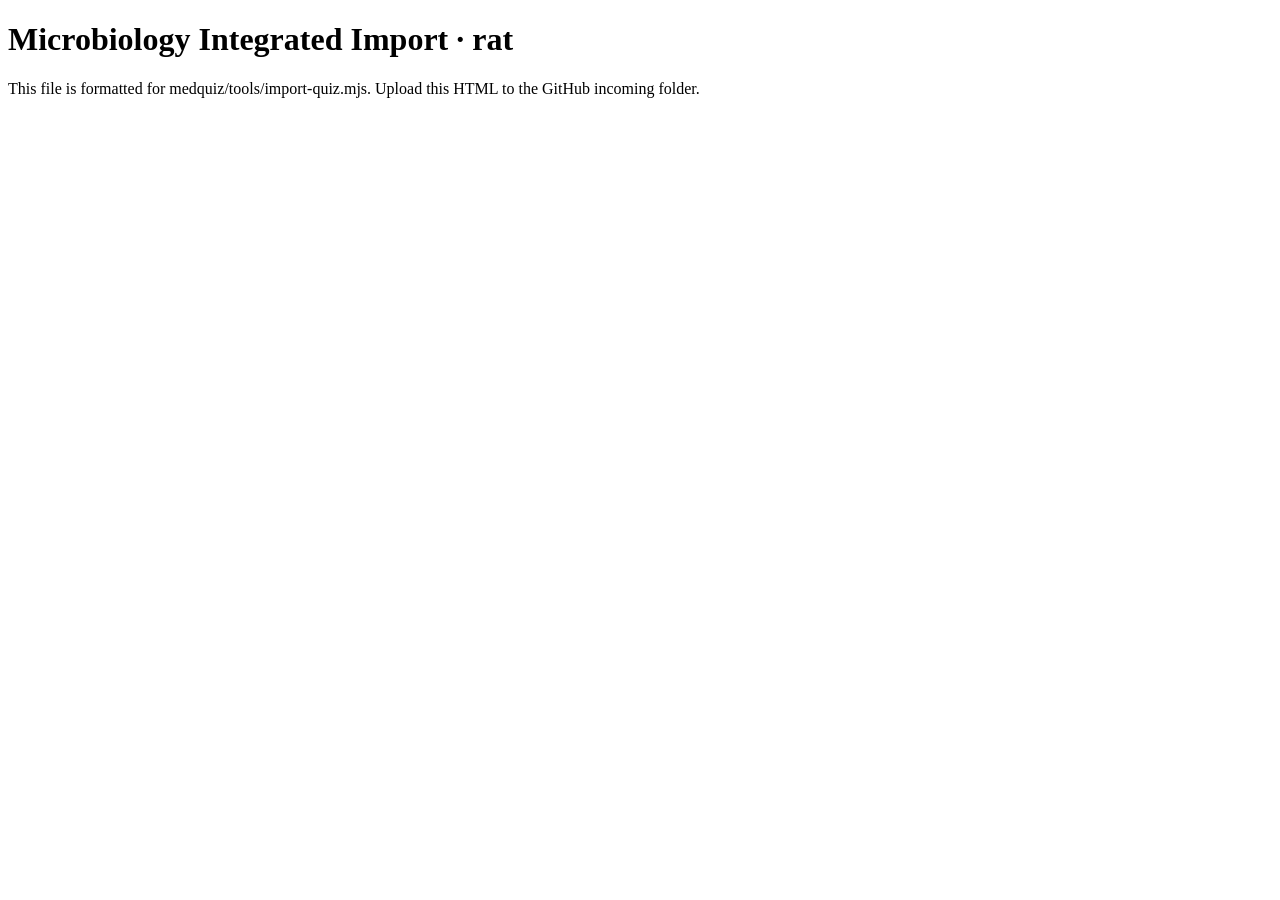
==== commit da757f89: "Add files via upload" ====
--- a/incoming/microbiology_integrated_for_incoming.html
+++ b/incoming/microbiology_integrated_for_incoming.html
@@ -2,10 +2,10 @@
 <html lang="ko">
 <head><meta charset="utf-8"><title>Microbiology Integrated Import</title></head>
 <body>
-<h1>Microbiology Integrated Import</h1>
+<h1>Microbiology Integrated Import · rat</h1>
 <p>This file is formatted for medquiz/tools/import-quiz.mjs. Upload this HTML to the GitHub incoming folder.</p>
 <script>
-const DATA = [{"id": "세균1 20-1", "section": "01 세균 그람양성", "stem": "초등학생이 금요일부터 목이 아프기 시작했고 증상이 심해져 월요일 아침에 병원에 왔다. 진찰 시 열이 있었고 인두와 편도가 빨갛게 붓고 삼출물이 있었으며 목의 림프절도 부어 있었다. 또한 몸에 붉은 발진이 밤사이 생겼다고 하였다. 이 환자의 증상을 일으키는 균의 독성인자는?", "options": ["M protein", "Lethal toxin", "Diphtheria toxin", "Pyrogenic exotoxin", "Toxic shock syndrome toxin"], "answer": 3, "explanation": "단서: 인두염+편도 삼출+목 림프절+몸의 붉은 발진 = 성홍열(scarlet fever).\n판단: S. pyogenes의 lysogenic strain이 내는 pyrogenic exotoxin이 홍반성 발진(성홍열)을 일으킨다.\n암기: 성홍열=S.pyogenes pyrogenic exotoxin. M protein은 류마티스열·항포식(C3b blocking)과 관련.\n출처: 세균각론1 · 20번지", "imageData": "", "source": "세균각론1 · 20번지"}, {"id": "세균1 20-2", "section": "01 세균 그람양성", "stem": "28세 남자가 오토바이 사고로 다리의 개방형 골절을 입었다. 골절 부위에 가스가 찬 물집이 보이고 검게 변하며 괴사가 시작되었다. 상처 주위에서 염증세포는 관찰되지 않았다. 이 현상과 관련이 있는 이 균의 독소는?", "options": ["Enterotoxin", "Lethal toxin", "Alpha toxin", "Tetanospasmin", "Botulinum neurotoxin"], "answer": 2, "explanation": "단서: 개방골절+가스 찬 물집+괴사+염증세포 없음 = 가스괴저(C. perfringens).\n판단: C. perfringens의 alpha toxin(lecithinase)이 가스괴저를 일으키며 괴사부에 염증세포가 보이지 않는 것이 특징.\n암기: 가스괴저=C.perfringens alpha toxin. Tetanospasmin=C.tetani, Botulinum=C.botulinum.\n출처: 세균각론1 · 20번지", "imageData": "", "source": "세균각론1 · 20번지"}, {"id": "세균1 20-3", "section": "01 세균 그람양성", "stem": "백신 맞기를 거부하는 가족의 3세 아이가 목이 붓고 숨쉬기를 힘들어하여 응급실에 왔다. 인두에 삼출물과 회백색의 위막이 있었고, 삼출물에서 곤봉모양의 그람양성막대균을 확인할 수 있었다. 이 균의 독소의 발병기전은?", "options": ["Superantigen", "세포막에 pore형성", "세포내 cAMP 증가 유도", "신경세포의 acetylcholine 억제", "EF-2를 불활성하여 단백 합성 억제"], "answer": 4, "explanation": "단서: 회백색 위막(pseudomembrane)+곤봉모양 그람양성막대균 = 디프테리아.\n판단: C. diphtheriae의 Diphtheria toxin은 A subunit이 EF-2를 불활성화시켜 단백질 합성을 억제한다.\n암기: 디프테리아=위막+곤봉모양. Diphtheria toxin=EF-2 불활성화. Pseudomonas Exotoxin A도 같은 기전.\n출처: 세균각론1 · 20번지", "imageData": "", "source": "세균각론1 · 20번지"}, {"id": "세균1 20-4", "section": "01 세균 그람양성", "stem": "70세 여자가 급성 폐렴으로 항생제를 1주일째 복용하던 중 갑자기 복통과 함께 녹색의 점액성 설사가 시작되어 병원에 왔다. 대장내시경으로 위막성 장염이 관찰되었다. 원인 균의 특성으로 맞지 않는 것은?", "options": ["Endospore 형성", "Facultative anaerobe", "Metronidazole로 치료", "Vancomycin으로 치료", "Enterotoxin와 cytotoxin로 인한 증상"], "answer": 1, "explanation": "단서: 항생제 복용 후 위막성 장염 = C. difficile.\n판단: Clostridium은 obligate anaerobe이다. Facultative anaerobe라는 설명이 틀렸다.\n암기: C.difficile=위막성 장염. toxinA(염증)+toxinB(설사). 경증 metronidazole, 중증 vancomycin. 절대혐기성.\n출처: 세균각론1 · 20번지", "imageData": "", "source": "세균각론1 · 20번지"}, {"id": "세균1 20-5", "section": "01 세균 그람양성", "stem": "야유회에 참가한 20대 7명이 복통과 설사 증상으로 오후 5시경에 병원에 왔다. 이들은 점심으로 샌드위치를 먹었다고 한다. 샌드위치에서 아포를 생성하지 않는 균을 확인하였다. 이 균의 특성으로 맞는 것은?", "options": ["Catalase 음성", "신경독소 생산", "Coagulase 음성", "그람양성 막대균", "혈액우무배지에서 베타용혈"], "answer": 4, "explanation": "단서: 섭취 후 ~4시간 빠른 발현+아포 비형성 = S. aureus 장독소 식중독.\n판단: S. aureus는 혈액우무배지에서 beta hemolysis를 보인다.\n암기: 포도알균 식중독=enterotoxin(heat-stable). S.aureus: catalase+, coagulase+(유일), 그람양성알균, beta용혈.\n출처: 세균각론1 · 20번지", "imageData": "", "source": "세균각론1 · 20번지"}, {"id": "세균1 20-6", "section": "01 세균 그람양성", "stem": "정상분만으로 태어난 아기가 태어난 지 5일 만에 고열, 구토, 호흡 곤란으로 응급실에 왔다. 혈액배양과 뇌척수액 배양에서 그람양성알균이 나와 신생아 패혈증, 뇌수막염으로 진단되었다. 원인균으로 가장 가능성이 높은 균은?", "options": ["Staphylococcus aureus", "Streptococcus pneumoniae", "Streptococcus pyogenes", "Streptococcus agalactiae", "Listeria monocytogenes"], "answer": 3, "explanation": "단서: 신생아 패혈증+뇌수막염+그람양성알균 = S. agalactiae(GBS).\n판단: S. agalactiae는 신생아 패혈증·폐렴·수막염을 일으킨다. 미숙아·영아는 보체경로 미발달로 취약.\n암기: 신생아 패혈증/수막염 그람양성'알'균=GBS(agalactiae). Listeria는 그람양성 알막대균.\n출처: 세균각론1 · 20번지", "imageData": "", "source": "세균각론1 · 20번지"}, {"id": "세균1 20-7", "section": "01 세균 그람양성", "stem": "82세 남자가 갑자기 몸이 춥고, 고열, 혈액이 있는 가래기침 증상으로 병원에 왔다. 가슴 X선 촬영 결과에서 아래 폐의 짙은 경화가 관찰되었다. 객담에서 분리된 균을 그람염색해서 보니 그람양성 쌍알균이었다. 이 균의 특성으로 맞는 것은?", "options": ["담즙 용해에 저항성", "협막이 주 독성인자", "옵토킨(optochin)에 저항성", "혈액우무배지에서 베타용혈", "Pneumolysin으로 항포식작용"], "answer": 1, "explanation": "단서: 폐경화+그람양성 쌍알균 = S. pneumoniae.\n판단: S. pneumoniae는 polysaccharide capsule이 점액성 집락을 이루며 주 독성인자(항포식)로 작용한다.\n암기: 폐렴구균: 담즙용해 감수성, optochin 감수성, alpha용혈, 협막이 주 독성인자.\n출처: 세균각론1 · 20번지", "imageData": "[data-uri]", "source": "세균각론1 · 20번지"}, {"id": "세균1 20-8", "section": "01 세균 그람양성", "stem": "75세 가죽 공장을 하는 남자가 호주 비즈니스 여행에서 소 농장을 방문하고 돌아온 후 팔의 상처가 붓고 궤양이 생긴 후에 새까만 가피가 생겼다. 남자는 열이 나고 몸살이 나는 증상도 있었다. 피부 검체로부터 아포를 생성하는 그람양성균이 배양되었다. 이 균이 가지는 독성인자는?", "options": ["Hyaluronic acid capsule", "Edema toxin", "Alpha toxin", "Enterotoxin", "Endotoxin"], "answer": 1, "explanation": "단서: 소 접촉+궤양+까만 괴사성 가피 = 피부탄저(B. anthracis).\n판단: B. anthracis의 독성인자는 Edema toxin(PA+EF)와 Lethal toxin(PA+LF).\n암기: 피부탄저=B.anthracis. Hyaluronic capsule=S.pyogenes, Alpha toxin=C.perfringens, Endotoxin=그람음성만.\n출처: 세균각론1 · 20번지", "imageData": "", "source": "세균각론1 · 20번지"}, {"id": "세균1 20-9", "section": "01 세균 그람양성", "stem": "자취하는 대학생이 아침에 만들어 놓은 볶음밥을 식탁에 놓고 학교에 간 후, 저녁에 데워 식사했다. 3시간쯤 지나 갑작스러운 구역, 구토 및 복통 증상을 나타냈고 다음 날 오전까지 지속되었다가 특별한 치료 없이 회복되었다. 원인 균은?", "options": ["Bacillus cereus", "Clostridium botulinum", "Listeria monocytogenes", "Clostridium perfringens", "Staphylococcus epidermidis"], "answer": 0, "explanation": "단서: 볶음밥(쌀)+빠른 구토+24시간 내 회복 = B. cereus 구토형 식중독.\n판단: B. cereus 구토형 식중독은 오염된 쌀이 주원인이며 빠른 발현·짧은 지속이 특징.\n암기: 볶음밥 구토형=B.cereus. C.botulinum은 1~3일 후, C.perfringens는 8~12시간 후 발현.\n출처: 세균각론1 · 20번지", "imageData": "", "source": "세균각론1 · 20번지"}, {"id": "세균1 20-10", "section": "01 세균 그람양성", "stem": "생후 1주일된 신생아가 목의 경직과 고열로 왔다. 산모는 임신 중 체험목장을 방문하여 살균되지 않은 우유를 먹었고 이후 약한 감기 증상을 앓았다. 뇌척수액에서 그람양성균이 발견되었고 한냉증균(cold enrichment)으로 잘 자랐다. 원인 병원체는?", "options": ["Staphylococcus aureus", "Listeria monocytogenes", "Streptococcus pyogene", "Streptococcus agalactiae", "Streptococcus pneumoniae"], "answer": 1, "explanation": "단서: 살균안된 우유+신생아 수막염+cold enrichment = L. monocytogenes.\n판단: Listeria는 1~45℃ 넓은 온도/pH, 높은 염 농도에서 증식, cold enrichment로 선택배양. 실온에서 더 잘 운동.\n암기: Listeria=살균안된 유제품, cold enrichment, 신생아 리스테리아증/성인수막염. 그람양성 알막대균.\n출처: 세균각론1 · 20번지", "imageData": "", "source": "세균각론1 · 20번지"}, {"id": "세균1 21-1", "section": "01 세균 그람양성", "stem": "68세 남자가 수술 부위에서 화농성 피부감염이 발견되어 배농치료 및 항균제 치료를 실시하였다. 고름을 배양하였더니 혈액우무배지에서 베타용혈이 나타나고 Mannitol salt agar 배지에서 콜로니 부위가 노랗게 변하였다. 이 원인 균의 감염 확산에 기여하는 enzyme이 아닌 것은?", "options": ["Hyaluronidase", "Coagulase", "Fibrinolysis", "Nuclease", "모두 기여한다"], "answer": 4, "explanation": "단서: 베타용혈+Mannitol salt agar 노란색 = S. aureus.\n판단: Hyaluronidase, coagulase, fibrinolysin, nuclease 모두 S. aureus의 확산/병독성에 기여한다.\n암기: S.aureus: MSA 발효(노란색), coagulase+(유일). 확산효소 모두 기여 → '모두 기여한다'가 정답.\n출처: 세균각론1 · 21번", "imageData": "", "source": "세균각론1 · 21번"}, {"id": "세균1 21-2", "section": "01 세균 그람양성", "stem": "10세 남아가 춥고 목이 아프다고 병원에 왔다. 체온은 38도, 인두와 편도는 사진과 같았고(A) 목의 림프절은 약간 부어 압통이 있었다. 그람염색은 사진과 같았다(B, 사슬모양 그람양성알균). 원인균의 특성으로 맞지 않는 것은?", "options": ["혈액우무배지에서 베타용혈", "Hyaluronic acid capsule 항포식작용", "M protein 항포식작용", "Bacitracin 감수성", "PYR 검사 음성"], "answer": 4, "explanation": "단서: 인두염+사슬모양 그람양성알균 = S. pyogenes(GAS).\n판단: S. pyogenes는 PYR 검사 양성이다. PYR 음성이라는 설명이 틀렸다.\n암기: GAS=S.pyogenes: beta용혈, bacitracin 감수성, PYR 양성, M protein/hyaluronic capsule 항포식.\n출처: 세균각론1 · 21번", "imageData": "[data-uri]", "source": "세균각론1 · 21번"}, {"id": "세균1 21-3", "section": "01 세균 그람양성", "stem": "Bioterrorism으로 사용되었던 탄저균의 특성에 대한 설명으로 맞는 것은?", "options": ["Polysaccharide capsule", "단백합성 억제하는 Edema toxin", "아포형성균", "cAMP 증가시키는 Lethal toxin", "그람양성알균"], "answer": 2, "explanation": "단서: 탄저균 = Bacillus anthracis.\n판단: B. anthracis는 아포형성균(그람양성 막대균)이다.\n암기: 탄저균: Polypeptide(D-glutamate) capsule, 아포형성, 그람양성막대균. Edema toxin=cAMP↑, Lethal toxin=단백분해(MAPKK).\n출처: 세균각론1 · 21번", "imageData": "", "source": "세균각론1 · 21번"}, {"id": "세균1 21-4", "section": "01 세균 그람양성", "stem": "5개월 된 영아가 모유수유를 잘 하지 못하고 변비가 있으며 울음소리가 약해져서 왔다. 평소 이유식 대신 꿀을 자주 먹었다고 한다. 신체진찰에서 머리를 가누지 못할 정도로 축 늘어져 있었다. 원인균에 대한 설명으로 맞지 않는 것은?", "options": ["혐기성균", "아포형성균", "Tetanospasmin 생성", "그람양성막대균", "이완성 마비 유도"], "answer": 2, "explanation": "단서: 꿀+영아+이완성 마비(축 늘어짐) = 영아 보툴리눔독소증(C. botulinum).\n판단: C. botulinum은 botulinum neurotoxin을 생성한다. Tetanospasmin은 C. tetani의 독소이므로 틀렸다.\n암기: 영아 보툴리눔=꿀, 이완성마비. Tetanospasmin(경직마비)은 C.tetani. 둘 다 혐기성 아포형성 그람양성막대균.\n출처: 세균각론1 · 21번", "imageData": "", "source": "세균각론1 · 21번"}, {"id": "세균1 21-5", "section": "01 세균 그람양성", "stem": "76세 남자가 갑자기 몸이 춥고, 고열, 혈액이 있는 가래기침 증상으로 병원에 왔다. 가슴 X선에서 아래 폐의 짙은 경화가 관찰되었다. 혈액우무배지에서 배양하니 거무스름한 색을 띠는 점액 집락을 형성하였고 담즙에 용해되었다. 이 균을 그람 염색한 결과와 주 독성인자를 맞게 짝지은 것은?", "options": ["그람양성알균 쌍으로 배열 - 협막", "그람양성알균 포도송이배열 - Pyrogenic exotoxin", "그람양성알균 사슬로 배열 - 협막", "그람양성알균 쌍으로 배열 - Pyrogenic exotoxin", "그람양성알균 사슬로 배열 - pneumolysin"], "answer": 0, "explanation": "단서: 폐경화+담즙용해+점액성 집락 = S. pneumoniae.\n판단: S. pneumoniae는 그람양성알균이 쌍으로 배열되고, 주 독성인자는 협막(capsule)이다.\n암기: 폐렴구균=쌍알균(diplococcus)+협막이 주 독성인자. 담즙용해 감수성이 진단 단서.\n출처: 세균각론1 · 21번", "imageData": "", "source": "세균각론1 · 21번"}, {"id": "세균1 22-1", "section": "01 세균 그람양성", "stem": "40세 남성이 갑작스런 고열, 근육통, 구토 그리고 설사가 발생하여 응급실에 왔다. 피부는 전신에 sunburn 후 나타나는 것처럼 표피탈락이 관찰되었다. 혈액 및 대변에서 세균배양을 했으나 검출되지 않았다. 남성은 며칠 전 만성부비동염으로 수술을 받았고, 코 안쪽에 단단한 솜뭉치가 묻어 있었으며 솜뭉치에서 카탈라아제 양성의 그람양성 알균이 배양되었다. 이 질환의 가장 가능성 높은 병원성인자는?", "options": ["Toxic shock syndrome toxin-1", "Polysaccharide capsule", "Pyrogenic toxin", "Exfoliative toxin", "Coagulase"], "answer": 0, "explanation": "단서: 솜뭉치(탐폰)+sunburn 양 표피탈락+전신증상, 균은 국소에만 = TSS.\n판단: S. aureus의 TSST-1(superantigen)이 점막을 투과해 전신증상(TSS)을 유발. 균은 국소에 국한.\n암기: TSS=TSST-1 superantigen, 감염은 국소·독소가 전신. SSSS(exfoliative)는 염증 없이 표피탈락(다른 문제).\n출처: 세균각론1 · 22번", "imageData": "", "source": "세균각론1 · 22번"}, {"id": "세균1 22-2", "section": "01 세균 그람양성", "stem": "9세 남아가 혈뇨, 부종, 단백뇨 등과 같은 급성 사구체신염의 증상으로 병원에 왔다. 이 환자는 3주 전에 혈액우무배지에서 베타용혈을 보이는 group A 사슬알균에 의한 급성인후염을 앓았다. 이 환자의 급성사구체신염 유발 기전으로 가장 적합한 것은?", "options": ["내독소에 의한 혈관내피세포의 투과도 변화", "외독소에 의한 사구체 기저막의 투과도 변화", "용혈소(hemolysin) 작용으로 인한 적혈구 파괴", "면역복합체의 침착으로 인한 사구체 기저막의 염증반응", "항체의 교차반응을 통한 사구체 기저막에 대한 항체의존성 세포독성"], "answer": 3, "explanation": "단서: GAS 인두염 3주 후 급성사구체신염(post-strep GN).\n판단: 급성사구체신염은 면역복합체(immune complex)가 사구체 기저막에 침착하여 염증을 일으키는 비화농성 합병증.\n암기: PSGN=면역복합체 침착. 류마티스열은 교차반응(class I M protein). 둘 다 S.pyogenes 비화농성 후유증.\n출처: 세균각론1 · 22번", "imageData": "", "source": "세균각론1 · 22번"}, {"id": "세균1 22-3", "section": "01 세균 그람양성", "stem": "10세 남아가 급성 인두 통증과 발열로 병원에 왔다. 지난 1주간 수차례 구토를 하였고, 체온 38.9℃, 기침이나 콧물은 없었다. 후인두는 삼출을 동반하며 홍반성으로 보이고, 목의 림프절 종창이 촉진된다. 입인두 뒤 편도에서 채취한 목구멍 면봉 검체에서 GAS가 검출되었고 혈액검사에서 ASO 항체가 검출되었다. 의사가 amoxicillin 10일치를 처방하려는 합병증으로 가장 적합한 것은?", "options": ["성홍열(scarlet fever)", "류마티스열(rheumatic fever)", "토리콩팥염(glomerulonephritis)", "만성이동홍반(erythema chronicum migrans)", "용혈요독증후군(hemolytic uremic syndrome)"], "answer": 1, "explanation": "단서: GAS 인두염+ASO+항생제로 예방하려는 합병증.\n판단: 항생제(amoxicillin)로 예방 가능한 GAS 비화농성 후유증은 류마티스열이다. 사구체신염은 항생제로 예방되지 않음.\n암기: 류마티스열=항생제 예방 가능, 사구체신염=예방 안됨. GAS 인두염 후 ASO 상승.\n출처: 세균각론1 · 22번", "imageData": "", "source": "세균각론1 · 22번"}, {"id": "세균1 22-4", "section": "01 세균 그람양성", "stem": "30세 남자가 팔에 2cm의 병변이 생겨서 병원에 왔다. 병터는 통증이 없는 구진 형태로 시작되어 수일 이내에 궤양으로 진행된 후 검은색 딱지(가피)가 형성되었다. 도살장에서 소의 가죽을 벗겨내는 일을 하고 있었다. 병변에서 얻어진 체액의 그람염색 결과이다. 병원체의 특성으로 맞지 않는 것은?", "options": ["아포형성균", "Adenylate cyclase인 Edema factor 생성", "Zinc protease인 Lethal factor 생성", "비운동성균", "Polysaccharide capsule의 항포식작용"], "answer": 4, "explanation": "단서: 소 가죽+무통성 궤양→검은 가피 = 피부탄저(B. anthracis).\n판단: B. anthracis의 협막은 polysaccharide가 아니라 polypeptide(poly-D-glutamate) capsule이다.\n암기: 탄저균: 아포형성, Edema factor(adenylate cyclase), Lethal factor(zinc protease), 비운동성, polypeptide capsule.\n출처: 세균각론1 · 22번", "imageData": "", "source": "세균각론1 · 22번"}, {"id": "세균1 22-5", "section": "01 세균 그람양성", "stem": "68세의 남자가 고열과 호흡곤란으로 병원을 방문하였다. 환자는 최근까지 매일 소주 한 병을 10년 동안 마셨다. 환자의 가래에서 그람양성 쌍알균이 관찰되었고 이 균을 혈액우무배지에 배양한 결과 알파용혈 소견이 관찰되었다. 균은 옵토킨에 감수성을 나타내고 담즙에 용해되었다. 다음 중 이 균의 가장 중요한 병원성 인자로서 백신의 주요성분으로 사용되는 것은?", "options": ["Polysaccharide capsule", "Pyrogenic toxin", "Pneumolysin", "Teichoic acid", "Autolysin"], "answer": 0, "explanation": "단서: 알파용혈+옵토킨 감수성+담즙용해 = S. pneumoniae.\n판단: 폐렴구균의 협막(polysaccharide capsule)이 주 독성인자이며, 협막다당류가 백신(23가/단백접합 등) 성분이다.\n암기: 폐렴구균 백신=협막다당류(13가 단백접합/23가 다당). 협막이 항포식·주독성인자.\n출처: 세균각론1 · 22번", "imageData": "", "source": "세균각론1 · 22번"}, {"id": "세균2 20-1", "section": "02 세균 그람음성", "stem": "3세 여아가 심한 기침으로 병원에 왔다. 일주일 동안 지속된 감기증상이 나아지지 않고 내원 전날에 심한 기침이 시작되었다. 발작적인 기침은 구토로 이어졌다. 내원 당시 아이는 매우 지친 상태였다. 피 검사에서 림프구의 증가가 보였다. 원인균의 독소 기작은?", "options": ["Superantigen", "세포막에 pore형성", "세포내 cAMP 증가 유도", "신경세포의 acetylcholine 억제", "EF-2를 불활성하여 단백 합성 억제"], "answer": 2, "explanation": "단서: 발작성 기침→구토+림프구증가 = 백일해(B. pertussis).\n판단: Pertussis toxin은 adenylate cyclase를 조절하는 단백을 불활성화시켜 cAMP 증가를 유도한다.\n암기: 백일해=Pertussis toxin, cAMP↑. acetylcholine 억제=C.botulinum, EF-2 불활성=디프테리아.\n출처: 세균각론2 · 20번", "imageData": "", "source": "세균각론2 · 20번"}, {"id": "세균2 20-2", "section": "02 세균 그람음성", "stem": "61세 여자가 설사, 구토, 두통, 발열이 생겨 응급실로 왔다. 같은 등산 동호회 10여명도 같은 증상을 호소하였다. 2일 전 산행에서 함께 먹은 육전과 떡으로 인한 식중독이었다. 대변배양검사에서 맥콩키배지에서 무색 콜로니가 다수 발견되었고 이 균은 운동성이 있고 oxidase 음성이었다. 추정되는 원인균은?", "options": ["Shigella sonnei", "Proteus vulgaris", "Salmonella enterica", "Vibrio parahaemolyticus", "Enterotoxigenic Escherichia coli"], "answer": 2, "explanation": "단서: 식중독+맥콩키 무색(젖산비발효)+운동성+oxidase(-) = Salmonella.\n판단: Salmonella는 식중독 유발, 운동성 있음, oxidase 음성, 맥콩키 무색 콜로니. M cell 통과해 전신감염.\n암기: Salmonella: 운동성+, oxidase-, 무색. Shigella=non-motile, V.para=oxidase+, ETEC=맥콩키 적색.\n출처: 세균각론2 · 20번", "imageData": "", "source": "세균각론2 · 20번"}, {"id": "세균2 20-3", "section": "02 세균 그람음성", "stem": "55세 남자가 야외 카페에서 친구들과 시간을 보내고 집에 돌아온 후 발열, 두통, 마른기침이 시작되어 병원에 왔다. 가슴 X선에서 오른쪽 폐의 경화가 보였다. 방문한 카페는 오랫동안 쓰지 않았던 분수대를 그 날 가동하였고 분사된 물방울의 흡입으로 감염되었다면 원인균의 특성으로 맞는 것은?", "options": ["협막의 항포식작용", "절대 세포내 기생세균", "항체가 감염 해소에 중요", "그람염색에서 진분홍으로 염색이 잘됨", "시스테인과 철분이 첨가된 BCYE 배지에서 배양"], "answer": 4, "explanation": "단서: 분수대 aerosol 흡입+비정형 폐렴 = Legionella pneumophila.\n판단: Legionella는 L-cysteine과 iron salt가 첨가된 BCYE 배지에서 배양한다.\n암기: Legionella=냉각탑/분수대 aerosol, BCYE 배지. facultative 세포내균, cell-mediated immunity 중요, 임상검체는 은염색.\n출처: 세균각론2 · 20번", "imageData": "", "source": "세균각론2 · 20번"}, {"id": "세균2 20-4", "section": "02 세균 그람음성", "stem": "32세 여자가 소변을 잘 참지 못하고 소변 볼 때 통증을 느껴서 왔다. 소변에서 냄새도 났다. 소변검사 결과 그람음성알막대균이 관찰되었고 균 특성검사에서 oxidase 음성, urease 음성이 나왔다. 원인 병원균이 요로감염을 일으키는 데 특별히 중요한 병원성 인자는?", "options": ["Pili", "LPS", "Capsule", "Flagella", "Shiga toxin"], "answer": 0, "explanation": "단서: 요로감염+그람음성막대균+urease(-)+oxidase(-) = ExPEC(E. coli).\n판단: UPEC의 요로감염에 중요한 병원성 인자는 adhesin(pili, P/type1/S/F1C/Dr 섬모)으로 균이 씻겨나가지 않게 부착.\n암기: 요로감염 E.coli=adhesin(pili)이 핵심. urease(-)로 Proteus 제외, oxidase(-)로 Pseudomonas 제외.\n출처: 세균각론2 · 20번", "imageData": "", "source": "세균각론2 · 20번"}, {"id": "세균2 20-5", "section": "02 세균 그람음성", "stem": "59세 알콜 중독자인 노숙자가 폐렴 증상으로 응급실에 왔다. 호흡곤란이 심하여 기관내 삽관 및 기계적 환기를 실시하였다. 환자의 객담은 혈액이 섞여있는 젤리 같았고, 객담염색으로 그람음성막대균이 관찰되었다. 이 균의 특성으로 맞는 것은?", "options": ["Oxidase 양성", "SS 배지에서 검은색 콜로니", "협막으로 인한 점액성 콜로니", "MacConkey 배지에서 무색 콜로니", "배지에서 운동성으로 swarming 현상"], "answer": 2, "explanation": "단서: 알콜중독+혈액 섞인 젤리 같은 가래 = Klebsiella pneumoniae.\n판단: K. pneumoniae는 협막을 형성하여 점액성(mucoid) 집락을 이룬다.\n암기: Klebsiella: 협막→점액성 집락, oxidase-, non-motile, 젖산발효(맥콩키 분홍). SS 검은색=Salmonella, swarming=Proteus.\n출처: 세균각론2 · 20번", "imageData": "", "source": "세균각론2 · 20번"}, {"id": "세균2 20-6", "section": "02 세균 그람음성", "stem": "37세 남자가 만성 위염이 심해져 병원에 왔다. 위내시경으로 위점막 생검조직을 채취하였다. 혈액한천배지에 도말 후 37℃, 10% CO₂ 배양기에서 5~7일간 배양하였다. 5일째에 작고 둥근 무색의 세균 집락이 관찰되었다. 그람염색에서 가늘고 굽은 모양의 그람음성균을 확인하였다. 이 균의 특성으로 맞는 것은?", "options": ["Toxin 있음", "운동성 없음", "Urease 음성", "Oxidase 음성", "Catalase 음성"], "answer": 0, "explanation": "단서: 만성 위염+가늘고 굽은 그람음성균 = H. pylori.\n판단: H. pylori는 cagA, vacA 등 toxin을 분비한다.\n암기: H.pylori: oxidase+, catalase+, urease+, 강한 운동성(flagella), toxin(cagA/vacA) 있음.\n출처: 세균각론2 · 20번", "imageData": "", "source": "세균각론2 · 20번"}, {"id": "세균2 20-7", "section": "02 세균 그람음성", "stem": "38세 화상환자의 상처부위에 감염으로 농이 생겼다. 농을 배양한 결과 방향족 냄새가 나는 청록 및 녹황색의 균 집락을 확인할 수 있었다. 균은 포도당을 발효하지 않으며 oxidase 양성, catalase 양성이었다. 이 원인균의 독성인자 중에서 숙주세포의 단백합성을 저해하여 조직 손상을 초래하는 것은?", "options": ["Pyocyanin", "Pyoverdin", "Exotoxin A", "Exoenzymes S", "Alginate capsule"], "answer": 2, "explanation": "단서: 화상+청록/녹황색 집락+비발효+oxidase(+) = Pseudomonas aeruginosa.\n판단: Exotoxin A(ETA)는 숙주세포의 단백질 합성을 방해한다(기전이 diphtheria toxin과 유사).\n암기: 녹농균 Exotoxin A=EF-2 불활성(단백합성 저해). Pyocyanin/Pyoverdin=색소, Exoenzyme S=T3SS actin, Alginate=항포식.\n출처: 세균각론2 · 20번", "imageData": "", "source": "세균각론2 · 20번"}, {"id": "세균2 20-8", "section": "02 세균 그람음성", "stem": "57세 남자가 다리의 출혈성 수포와 괴사성 궤양으로 병원에 왔다. 피부증상 이틀 전 서해안 해수욕장 횟집에서 생선회와 조개 등을 먹었다. 평소 간질환을 가지고 있었다. 다리의 수포액을 TCBS 배지에서 배양한 결과 녹색 집락이 형성되었다. 원인균은?", "options": ["Vibrio vulnificus", "Francisella tularensis", "Haemophilus influenzae", "Vibrio parahaemolyticus", "Pseudomonas aeruginosa"], "answer": 0, "explanation": "단서: 간질환+조개 섭취+출혈성 수포/괴사+TCBS 녹색 = V. vulnificus.\n판단: V. vulnificus는 만성 간질환자 등에서 발병, 오염 조개 섭취/상처감염, TCBS 녹색 집락, primary septicemia·조직괴사.\n암기: V.vulnificus/V.parahaemolyticus=TCBS 녹색, V.cholerae=노란색. 간질환자에서 패혈증·대수포.\n출처: 세균각론2 · 20번", "imageData": "[data-uri]", "source": "세균각론2 · 20번"}, {"id": "세균2 20-9", "section": "02 세균 그람음성", "stem": "생후 6개월 된 여아가 고열과 함께 전신성 경련이 생겨 응급실에 입원하였다. 의사는 뇌수막염으로 의심하여 뇌척수액을 채취해 세균배양검사를 하였다. 초콜렛 agar 위에 직경 0.5mm인 작고 이슬 같은 집락을 형성하는 그람음성균이 분리되었다. 성장에는 X 인자(hemin)와 V 인자(NAD)가 필요하였다. 원인균의 독성인자인 협막을 바르게 말한 것은?", "options": ["Alginate capsule", "Polypeptide capsule", "Hyaluronic acid capsule", "Lipopolysaccharide capsule", "Polyribitol phosphate capsule"], "answer": 4, "explanation": "단서: X인자+V인자 필요+소아 수막염 = Haemophilus influenzae.\n판단: Hib의 중요 독성인자는 polysaccharide capsule인 PRP(polyribitol phosphate)로 항포식작용을 한다.\n암기: H.influenzae=X(hemin)+V(NAD) 필요, Hib 협막=PRP. Alginate=Pseudomonas, Polypeptide=Bacillus, Hyaluronic=S.pyogenes.\n출처: 세균각론2 · 20번", "imageData": "", "source": "세균각론2 · 20번"}, {"id": "세균2 20-10", "section": "02 세균 그람음성", "stem": "요로감염 병력이 있는 35세 여성이 잦은 배뇨와 배뇨통증으로 왔다. 아침 첫 소변에서 심한 암모니아 냄새가 났으며, 세균배양검사에서 혈액우무배지와 맥콩키배지에서 모두 집락이 자랐다. 그람음성막대균이 나왔고 urease를 생산하였고 운동성이 좋았다. 원인감염균은?", "options": ["Escherichia coli", "Proteus mirabilis", "Helicobacter pylori", "Klebsiella pneumoniae", "Pseudomonas aeruginosa"], "answer": 1, "explanation": "단서: 요로감염+암모니아 냄새+urease(+)+강한 운동성 = Proteus mirabilis.\n판단: Proteus는 urease로 요소를 암모니아로 분해해 요 pH↑(알칼리뇨), 맥콩키 무색 집락, swarming 운동.\n암기: Proteus=urease+ 암모니아뇨+swarming. E.coli=운동성 없음/urease-, Klebsiella=non-motile, Pseudomonas=oxidase+.\n출처: 세균각론2 · 20번", "imageData": "", "source": "세균각론2 · 20번"}, {"id": "세균2 21-1", "section": "02 세균 그람음성", "stem": "다음의 E. coli 중에서 장 상피세포 부착 후 microvilli를 파괴하여 소실하는 attachment/effacement (A/E) histopathology를 보이는 균은?", "options": ["EHEC", "ETEC", "EAEC", "EIEC", "ExPEC"], "answer": 0, "explanation": "단서: A/E 병변(microvilli 소실) = EHEC/EPEC.\n판단: EHEC는 Tir와 intimin을 이용해 부착하고 A/E 병변(microvilli 파괴)을 만든다.\n암기: A/E lesion=EHEC/EPEC(Tir-intimin). ETEC=장독소(LT/ST), EIEC=침습, EAEC=응집부착.\n출처: 세균각론2 · 21번", "imageData": "", "source": "세균각론2 · 21번"}, {"id": "세균2 21-2", "section": "02 세균 그람음성", "stem": "Klebsiella pneumoniae와 Haemophilus influenzae type B 균의 공통적인 주 독성인자는?", "options": ["Pili", "Capsule", "Exotoxin", "IgA protease", "LPS O-antigen"], "answer": 1, "explanation": "단서: 두 균 모두 협막이 주 독성인자.\n판단: Klebsiella는 점액성 협막, Hib는 PRP 협막을 주 독성인자로 가진다(공통=capsule).\n암기: Klebsiella·Hib 공통=협막(capsule)의 항포식작용.\n출처: 세균각론2 · 21번", "imageData": "", "source": "세균각론2 · 21번"}, {"id": "세균2 21-3", "section": "02 세균 그람음성", "stem": "38세 화상환자의 상처부위에 농이 생겼다. 농을 배양한 결과 방향족 냄새가 나는 청록 및 녹황색 균 집락을 확인할 수 있었다. 원인균의 특성에 해당되지 않는 것은?", "options": ["Capsule", "Oxidase (+)", "Catalase (+)", "Gram-negative rod", "Lactose fermentation"], "answer": 4, "explanation": "단서: 화상+청록/녹황색 집락 = P. aeruginosa.\n판단: P. aeruginosa는 비발효균(non-fermenter)으로 lactose를 발효하지 않는다.\n암기: 녹농균=비발효(맥콩키 무색), oxidase+, catalase+, 그람음성막대, alginate capsule. lactose 발효 안함.\n출처: 세균각론2 · 21번", "imageData": "", "source": "세균각론2 · 21번"}, {"id": "세균2 21-4", "section": "02 세균 그람음성", "stem": "21세 여자가 이틀 전부터 어제까지 발열, 두통 및 근육통이 있다가 오늘부터 복통과 함께 설사를 한다며 왔다. 4일 전까지 양계장에서 계란 수거 아르바이트를 맨손으로 하였다. 대변검체에서 얻은 원인균은 CO₂가 강화된 microaerophilic 조건에서 배양되고, 그람음성의 작고 얇은 만곡형 막대균으로 관찰되었다. catalase 양성, urease 음성. 후유증으로 길랑-바레증후군이 나타났다. 원인균은?", "options": ["Brucella abortus", "Yersinia enterocolitica", "Helicobacter pylori", "Francisella tularensis", "Campylobacter jejuni"], "answer": 4, "explanation": "단서: 양계장+만곡형 그람음성균+microaerophilic+길랑바레 후유증 = C. jejuni.\n판단: Campylobacter jejuni는 가금류 매개, microaerophilic, 만곡형, catalase+/urease-, 길랑-바레증후군 후유증.\n암기: C.jejuni=가금류, microaerophilic, 길랑바레. H.pylori는 urease+(위장 증상).\n출처: 세균각론2 · 21번", "imageData": "", "source": "세균각론2 · 21번"}, {"id": "세균2 21-5", "section": "02 세균 그람음성", "stem": "61세 여자가 설사, 구토, 두통, 발열이 생겨 응급실로 왔다. 같은 등산 동호회 10여명도 같은 증상을 호소하였다. 2일 전 산행에서 함께 먹은 육전과 떡으로 인한 식중독이었다. 대변배양검사에서 맥콩키배지에서 무색 콜로니가 다수 발견되었고 운동성이 있고 oxidase 음성이었다. 가장 가능성 있는 원인균은?", "options": ["Salmonella enterica", "Proteus vulgaris", "Shigella sonnei", "Vibrio parahaemolyticus", "Enterotoxigenic Escherichia coli"], "answer": 0, "explanation": "단서: 식중독+맥콩키 무색+운동성+oxidase(-) = Salmonella.\n판단: Salmonella는 운동성 있고 oxidase 음성, 맥콩키 무색 콜로니로 식중독을 일으킨다.\n암기: Salmonella: 운동성+, oxidase-, 무색. Shigella=non-motile, V.para=oxidase+, ETEC=맥콩키 적색.\n출처: 세균각론2 · 21번", "imageData": "", "source": "세균각론2 · 21번"}, {"id": "세균2 21-6", "section": "02 세균 그람음성", "stem": "29세 여성이 소변이 자주 마렵고 소변 볼 때 통증으로 병원에 왔다. 원인 균은 MacConkey agar에서 핑크색 콜로니를 띠었다. 가장 가능성이 높은 균의 특성으로 맞지 않는 것은?", "options": ["Pili가 중요한 독성인자", "그람음성막대균", "Oxidase 음성", "운동성 있음", "Urease 양성"], "answer": 4, "explanation": "단서: 요로감염+맥콩키 핑크색(젖산발효) = E. coli.\n판단: E. coli는 urease 음성이다. Urease 양성이라는 설명이 틀렸다.\n암기: E.coli 요로감염: 맥콩키 핑크(젖산발효), pili adhesin 중요, oxidase-, urease-. urease+면 Proteus.\n출처: 세균각론2 · 21번", "imageData": "", "source": "세균각론2 · 21번"}, {"id": "세균2 21-7", "section": "02 세균 그람음성", "stem": "57세 남성이 여름 휴가철이 지나 한적한 바다에 가서 바다 낚시를 하였다. 물에 들어가 그물로 낚시를 하였는데 뾰족한 돌들에 다리가 몇 군데 긁혔다. 며칠 후 온 몸이 아프고 열과 오한이 나더니 다리에 사진과 같은 수포가 생겼다. 환자는 만성 간 질환을 갖고 있었다. 원인균의 특성이 아닌 것은?", "options": ["Oxidase (-)", "Halophilic", "Polysaccharide capsule", "Curved 그람음성막대균", "TCBS에서 초록색 콜로니"], "answer": 0, "explanation": "단서: 간질환+바다 상처+다리 수포 = V. vulnificus.\n판단: Vibrio는 oxidase 양성이다. Oxidase 음성이라는 설명이 틀렸다.\n암기: Vibrio=oxidase 양성, 호염성(halophilic), 만곡형 그람음성막대, TCBS 녹색, 협막.\n출처: 세균각론2 · 21번", "imageData": "[data-uri]", "source": "세균각론2 · 21번"}, {"id": "세균2 21-8", "section": "02 세균 그람음성", "stem": "생후 6개월 된 여아가 고열과 함께 전신성 경련이 생겨 응급실에 입원하였다. 의사는 뇌수막염으로 의심하여 뇌척수액을 채취해 세균배양검사를 하였다. 원인균의 성장에는 X 인자(hemin)와 V 인자(NAD)가 필요하였다. 원인균에 대한 설명으로 맞는 것은?", "options": ["그람음성 혐기성균", "혈액우무배지에서 배양", "Endotoxin 가짐", "Polypeptide capsule 가짐", "협막이 없으면 감염성이 없어짐"], "answer": 2, "explanation": "단서: X인자+V인자 필요+소아 수막염 = H. influenzae.\n판단: H. influenzae는 그람음성균으로 endotoxin(LPS)를 가진다.\n암기: H.influenzae=X+V 필요(혈액우무 직접배양 X, 초콜릿한천), endotoxin(LPS) 가짐, PRP 다당류 협막. Hib만 협막.\n출처: 세균각론2 · 21번", "imageData": "", "source": "세균각론2 · 21번"}, {"id": "세균2 21-9", "section": "02 세균 그람음성", "stem": "콜레라는 주로 오염된 물을 통해 유행이 일어나고 증상은 쌀뜨물 같은 수양성 설사이다. Vibrio cholerae의 lysogenic strain이 생성하는 독소가 이 증상을 유발한다. 다음 중 cholera toxin과 같은 독성기작을 가지는 독소는?", "options": ["ETEC의 ST", "STEC의 shiga toxin", "Bordetella pertussis의 pertussis toxin", "Pseudomonas aeruginosa의 Exotoxin A", "Corynebacterium diphtheria의 diphtheria toxin"], "answer": 2, "explanation": "단서: Cholera toxin = cAMP 증가(ADP-ribosylation).\n판단: Cholera toxin과 pertussis toxin은 모두 G단백을 ADP-ribosylation하여 cAMP를 증가시킨다.\n암기: 콜레라독소·백일해독소=cAMP↑(ADP-ribosylation). ETEC LT도 유사. ST=cGMP, shiga/diphtheria/ExoA=단백합성 저해.\n출처: 세균각론2 · 21번", "imageData": "", "source": "세균각론2 · 21번"}, {"id": "세균2 21-10", "section": "02 세균 그람음성", "stem": "물탱크를 청소하는 52세 남성이 열이 나고, 두통, 몸살, 마른 기침으로 병원에 왔다. X-ray 폐사진에서 폐렴으로 확인되었다. 원인 균은 sheep blood agar 배지에서는 자라지 않고 시스테인과 철분이 첨가된 BCYE 배지에서 자랐다. 원인 균의 특성으로 맞는 것은?", "options": ["협막의 항포식작용", "절대 세포내 기생세균", "항체가 감염 해소에 중요", "그람염색에서 진한 분홍색", "Macrophage 안에서 생존"], "answer": 4, "explanation": "단서: 물탱크+비정형 폐렴+BCYE 배양 = Legionella.\n판단: Legionella는 facultative intracellular로 대식세포(macrophage) 안에서 생존·증식한다.\n암기: Legionella=BCYE, 대식세포 내 생존(facultative). 절대세포내균 아님, cell-mediated immunity 중요, 은염색.\n출처: 세균각론2 · 21번", "imageData": "", "source": "세균각론2 · 21번"}, {"id": "세균2 23-1", "section": "02 세균 그람음성", "stem": "물설사로 시작한 장염이 이틀 후에는 심한 복통과 뒤무직으로 이어졌다. 원인균은 사람간 감염만 되는 운동성이 없는 그람음성막대균이었다. 이 균을 배양한 결과로 맞는 것은?", "options": ["XLD배지에서 무색 콜로니", "혈액우무배지에서 검은색 콜로니", "EMB배지에서 검은색 콜로니", "Mannitol Salt 배지에서 무색 콜로니", "MacConkey 배지에서 분홍색 콜로니"], "answer": 0, "explanation": "단서: 뒤무직(tenesmus)+사람간 전파+non-motile 그람음성막대 = Shigella.\n판단: Shigella는 젖산비발효·H₂S 비생성이라 XLD 배지에서 무색(red) 콜로니로 자란다.\n암기: Shigella=뒤무직, non-motile, XLD 무색. H₂S 검은색은 Salmonella. EMB 검은색/금속광택은 E.coli.\n출처: 세균각론2 · 23번", "imageData": "", "source": "세균각론2 · 23번"}, {"id": "세균2 23-3", "section": "02 세균 그람음성", "stem": "71세 남자가 숨쉬기가 힘들고 끈적끈적한 피가 섞인 가래 기침을 하는 증상으로 병원에 왔다. 매일 소주를 마시는 알코올 중독자였다. 원인균은 MacConkey 배지에서 점액성의 분홍색 콜로니로 배양되었다. 이 균에게 가장 중요한 독성인자는?", "options": ["Enterotoxin", "Capsule", "Cytotoxin", "IgA protease", "T3SS"], "answer": 1, "explanation": "단서: 알콜중독+혈액 섞인 가래+점액성 분홍색 집락 = K. pneumoniae.\n판단: K. pneumoniae의 가장 중요한 독성인자는 협막(capsule)으로 점액성 집락과 항포식을 담당.\n암기: Klebsiella=협막이 주 독성인자, 점액성 분홍 집락(젖산발효).\n출처: 세균각론2 · 23번", "imageData": "", "source": "세균각론2 · 23번"}, {"id": "세균2 23-5", "section": "02 세균 그람음성", "stem": "50세 남자가 8월 여름 휴가로 간 서해안에서 생선회와 조개 등을 먹었고 2일 후 고열, 오한, 사지의 통증, 구토로 병원에 왔다. 음주벽으로 황달을 앓은 적이 있었다. 입원 중 피부에 출혈성 수포가 생성되었고 혈압이 떨어지고(93/34) 호흡수가 증가되어(30회/min) 여러 장기에 문제가 발생하였다. 이 환자의 전신적 증상을 유도한 균의 독성인자는?", "options": ["Endotoxin", "Enterotoxin", "Capsule", "Cytotoxin", "Toxic shock syndrome toxin"], "answer": 0, "explanation": "단서: 간질환+조개+패혈성 쇼크(저혈압) = V. vulnificus 패혈증.\n판단: 그람음성균 V. vulnificus의 endotoxin(LPS)이 패혈성 쇼크 등 전신 증상을 유도한다.\n암기: 그람음성 패혈증의 전신 증상=endotoxin(LPS). V.vulnificus 1차 패혈증.\n출처: 세균각론2 · 23번", "imageData": "", "source": "세균각론2 · 23번"}, {"id": "세균3 20-1", "section": "03 세균 기타세균", "stem": "8세 남아가 피로, 열감, 콧물 및 두통, 마른기침으로 병원에 왔다. 가슴 X선 사진에서 하부 폐에 반점형 혼탁이 관찰되었다. 객담 검체 배양 검사에서 계란 프라이형(fried-egg)의 작은 균 집락이 관찰되었다. 원인 균의 특성으로 맞는 것은?", "options": ["알막대균 모양", "세포내 기생세균", "Sterol 포함한 세포막", "그람염색에서 분홍색 균", "Peptidoglycan ring이 있음"], "answer": 2, "explanation": "단서: 마른기침+비정형폐렴+fried-egg 집락 = Mycoplasma pneumoniae.\n판단: Mycoplasma는 세포막에 sterol을 함유하는 유일한 세균이다.\n암기: Mycoplasma=무세포벽, sterol 함유 세포막, 그람염색 안됨, peptidoglycan 없음, fried-egg 집락.\n출처: 세균각론3 · 20번", "imageData": "[data-uri]", "source": "세균각론3 · 20번"}, {"id": "세균3 20-2", "section": "03 세균 기타세균", "stem": "29세 남자가 소변 볼 때에 화끈거리고 농액성 분비물이 나온다고 병원에 왔다. 분비물을 도말염색하니 커피콩 모양의 그람음성 쌍알균이 관찰되었다. 이 균의 숙주 점막상피세포 부착능과 면역회피작용을 동시에 나타내는 독성인자는?", "options": ["Pili", "Porin", "Lipooligosaccharide", "Polysaccharide capsule", "Outer membrane protein"], "answer": 0, "explanation": "단서: 농액성 요도분비물+커피콩 모양 그람음성 쌍알균 = N. gonorrhoeae.\n판단: 임균의 Pili는 점막상피 부착과 호중구 killing 저항(면역회피)을 동시에 나타낸다. (교수 코멘트: pili와 porin 모두 정답 처리)\n암기: 임균 pili=부착+호중구 저항. 교수 코멘트로 porin도 정답 인정. LOS=endotoxin 활성.\n출처: 세균각론3 · 20번", "imageData": "", "source": "세균각론3 · 20번"}, {"id": "세균3 20-3", "section": "03 세균 기타세균", "stem": "49세 남자가 한달 넘게 지속되는 기침으로 병원에 왔다. 기침은 점차 심해졌고 객혈과 체중감소, 야간발한의 증상이 동반되었다고 한다. 객담검사에서 항산성 세균이 관찰되었다. 원인균과 관련된 발병기전은?", "options": ["협막의 항포식작용", "IL-10 유사물질을 분비", "Phagolysosome 융합을 억제", "Macrophage의 apoptosis 촉진", "Macrophage의 cytokine 분비 억제"], "answer": 2, "explanation": "단서: 만성 기침+객혈+체중감소+야간발한+항산성균 = 결핵(M. tuberculosis).\n판단: M. tuberculosis의 중요 발병기전은 세포 내에서 phagosome과 lysosome의 융합(fusion)을 억제하는 것.\n암기: 결핵=phagolysosome 융합 억제. Cord factor 등 표면당지질. 항포식 협막은 N.gonorrhoeae/H.influenzae.\n출처: 세균각론3 · 20번", "imageData": "", "source": "세균각론3 · 20번"}, {"id": "세균3 20-4", "section": "03 세균 기타세균", "stem": "40세 남자가 호흡곤란으로 응급실에 왔다. 열, 오한, 근육통, 마른기침이 있었고 가슴 X선상 왼쪽 하부 폐 경화와 오른쪽 상부 폐 반점형 침윤이 관찰되었다. 환자가 조류 애호가이며 최근 기르던 새가 병들어 죽었다는 말을 듣고 의사는 doxycycline 치료를 결정하였다. 의사가 생각한 원인균은?", "options": ["Coxiella burnetti", "Chlamydia psittaci", "Mycoplasma pneumonia", "Chlamydophila pneumoniae", "Mycobacterium avium complex"], "answer": 1, "explanation": "단서: 조류 애호가+비정형 폐렴 = 앵무새병(Chlamydia psittaci).\n판단: 앵무새병은 조류의 마른 배설물·분비물 흡입으로 감염되며 비정형폐렴·두통, doxycycline/macrolide로 치료.\n암기: 앵무새병=C.psittaci(조류). Q열=C.burnetti(가축/우유), C.pneumoniae=사람-사람.\n출처: 세균각론3 · 20번", "imageData": "", "source": "세균각론3 · 20번"}, {"id": "세균3 20-5", "section": "03 세균 기타세균", "stem": "56세 여자가 10월 초순 5박6일 야영을 하고 집에 돌아온 지 약 2주 후 가슴과 배에 발진이 생겼고 곧 팔다리로 번졌다. 열이 39도까지 올랐고 오한, 두통, 기침, 구토, 복통이 나타났다. 환자의 겨드랑이 사이로 괴사성 검은 가피를 볼 수 있었다. 원인균의 발병기전은?", "options": ["림프구의 파괴", "폐포세포의 파괴", "뇌신경세포의 파괴", "피부상피세포의 파괴", "혈관내피세포의 파괴"], "answer": 4, "explanation": "단서: 가을 야영+괴사성 검은 가피(eschar) = 쯔쯔가무시병(Orientia tsutsugamushi).\n판단: Orientia는 전신 혈관 내피세포에 염증을 유발하여 혈관폐쇄·미세혈전·미세출혈을 야기한다.\n암기: 쯔쯔가무시=가을, 가피(eschar), 털진드기 유충. 혈관내피세포 파괴 → 모든 장기 출혈.\n출처: 세균각론3 · 20번", "imageData": "[data-uri]", "source": "세균각론3 · 20번"}, {"id": "세균3 20-6", "section": "03 세균 기타세균", "stem": "20세 남자가 열이 나고 다리와 등에 점출혈(petechia)이 있어 응급실에 왔다. 전날 새벽부터 발열과 오한이 있었고, 저녁 무렵부터 점출혈이 나타났다. 체온 39℃, 혈액과 뇌척수액 그람염색에서 붉게 염색되는 쌍알균(diplococcus)이 관찰되었다. 원인균의 주 독성인자는?", "options": ["Pili", "Porin", "Lipooligosaccharide", "Polysaccharide capsule", "Outer membrane protein"], "answer": 3, "explanation": "단서: 점출혈+뇌척수액 그람음성 쌍알균 = N. meningitidis.\n판단: 수막염균은 다당질 협막(polysaccharide capsule)이 주 병원성 인자이며 항원성으로 serogroup을 분류.\n암기: 수막염균=다당질 협막(serogroup 분류). pili/porin/LOS=임균 인자. 점출혈이 특징적.\n출처: 세균각론3 · 20번", "imageData": "", "source": "세균각론3 · 20번"}, {"id": "세균3 20-7", "section": "03 세균 기타세균", "stem": "53세 여자가 강원도 산간지방에 캠핑을 다녀온 후 5일째에 미열과 감기증상이 있었다고 한다. 오른 팔에 10cm의 과녁 모양의 유주성 홍반(erythema migrans)이 관찰되었다. 혈액배양 결과는 음성이었으며, 혈청검사는 국립보건원에 의뢰하였다. 이 균의 감염경로는?", "options": ["쥐벼룩에 물림", "참진드기에 물림", "털진드기에 물림", "몸이의 배설물이 피부 상처에 들어감", "쥐의 오줌에 오염된 물이 눈이나 피부 상처에 들어감"], "answer": 1, "explanation": "단서: 과녁 모양 유주성 홍반(erythema migrans) = 라임병(Borrelia burgdorferi).\n판단: B. burgdorferi는 참진드기(Ixodes)가 매개하며 사람은 우연숙주이다.\n암기: 라임병=참진드기(Ixodes). 쥐벼룩=R.typhi, 털진드기=Orientia, 쥐오줌=Leptospira, 몸이=R.prowazekii/B.recurrentis.\n출처: 세균각론3 · 20번", "imageData": "", "source": "세균각론3 · 20번"}, {"id": "세균3 20-8", "section": "03 세균 기타세균", "stem": "30대 남자가 자신의 성기에 사마귀 같은 병변이 생겨서 왔다. 한 달 전에 성기 부위에 통증이 없는 궤양이 있었고, 지금은 겨드랑이와 손바닥 등에 구진이 나타나고 발열과 오한도 있다. 이 병의 진단을 위한 선별검사와 확진검사가 맞게 짝지어진 것은?", "options": ["RPR / VDRL", "VDRL / RPR", "VDRL / FTA-ABS", "FTA-ABS / RPR", "FTA-ABS / VDRL"], "answer": 2, "explanation": "단서: 무통성 궤양→손바닥 구진/발열 = 2기 매독.\n판단: 매독은 비트레포네마 검사(VDRL/RPR)를 선별검사로, 트레포네마 검사(FTA-ABS/TPHA)를 확진검사로 사용.\n암기: 매독 선별=VDRL/RPR(카디오리핀), 확진=FTA-ABS/TPHA/EIA. VDRL/FTA-ABS 짝이 정답.\n출처: 세균각론3 · 20번", "imageData": "", "source": "세균각론3 · 20번"}, {"id": "세균3 20-9", "section": "03 세균 기타세균", "stem": "40대 남자가 고열, 각막충혈, 근육통 및 기침을 하면 피가 함께 나오는 객혈로 병원에 왔다. 이러한 증상은 늦가을 장마 후 벼베기를 끝내고 2주 후에 나타났다. 현미경응집법을 이용한 혈청학적 검사로 진단 후 항생제로 치료하였다. 원인균의 감염경로는?", "options": ["쥐벼룩에 물림", "참진드기에 물림", "털진드기에 물림", "몸이의 배설물이 피부 상처에 들어감", "쥐의 오줌에 오염된 물이 눈이나 피부 상처에 들어감"], "answer": 4, "explanation": "단서: 벼베기+각막충혈+객혈+현미경응집법 = 렙토스피라증.\n판단: Leptospira interrogans는 보균동물(들쥐)의 오줌에 오염된 물이 눈/피부 상처로 들어가 감염. Fletcher/EMJH 배지, 암시야 현미경, MAT.\n암기: 렙토스피라=쥐 오줌 오염수, 각막충혈+폐출혈, MAT(현미경응집). 사람간 전파 안됨.\n출처: 세균각론3 · 20번", "imageData": "", "source": "세균각론3 · 20번"}, {"id": "세균3 20-10", "section": "03 세균 기타세균", "stem": "28세 여자가 소변 볼 때 불편하고 아랫배가 아프고 질 분비물이 나와 병원에 왔다. 질염이 의심되어 자궁경부를 생리식염수로 적신 면봉으로 도말 후 그람염색하고 초콜릿한천배지와 McCoy 세포에서 배양하였다. 그람염색 후 균은 발견되지 않았고 초콜릿한천배지에서는 배양되지 않았으나 McCoy 세포에서 72시간 배양 후 요오드 염색으로 세포내 봉입체를 확인하였다. 원인균은?", "options": ["Treponema pallidum", "Neisseria gonorrhoeae", "Chlamydia trachomatis", "Mycoplasma genitalium", "Ureaplasma urealyticum"], "answer": 2, "explanation": "단서: McCoy 세포 배양+세포내 봉입체 = Chlamydia trachomatis.\n판단: 세포내 기생균이며 세포내 봉입체, 비뇨생식기 감염은 트라코마균의 특징이다.\n암기: C.trachomatis=절대세포내균, McCoy 배양, 봉입체. 나머지는 세포내 기생균이 아님.\n출처: 세균각론3 · 20번", "imageData": "", "source": "세균각론3 · 20번"}, {"id": "세균3 21-1", "section": "03 세균 기타세균", "stem": "30대 남자가 자신의 성기에 병변이 생겨서 왔다. 한 달 전 성기부위에 통증이 없는 궤양이 있었고 지금은 겨드랑이와 손바닥 등에 구진이 나타나고 발열과 오한이 있었다. 병변부위 검체에서 뚜렷하게 그람염색되는 균은 관찰되지 않았고, 일반 배지에서도 균이 자라지 않았다. 가장 가능성이 높은 원인균은?", "options": ["Treponema pallidum", "Mycoplasma genitalium", "Chlamydia trachomatis", "Neisseria gonorrhoeae", "Orientia tsutsugamushi"], "answer": 0, "explanation": "단서: 무통성 궤양→손바닥 구진/발열, 인공배지 배양 안됨 = 2기 매독(T. pallidum).\n판단: T. pallidum은 인공배지에서 배양되지 않으며 일반 그람염색으로 잘 보이지 않는다(암시야 현미경).\n암기: 매독=T.pallidum, 인공배지 배양 X, 무통성 궤양→2기 손바닥 발진.\n출처: 세균각론3 · 21번", "imageData": "", "source": "세균각론3 · 21번"}, {"id": "세균3 21-2", "section": "03 세균 기타세균", "stem": "위 병의 진단을 위해 의사가 수행했을 첫번째 진단법은?", "options": ["McCoy 세포에서 배양", "Acid fast staining", "FTA-ABS", "VDRL", "EIA"], "answer": 3, "explanation": "단서: 매독 진단의 첫 단계 = 선별검사.\n판단: 매독은 비트레포네마 검사(VDRL/RPR)를 선별검사로 먼저 시행한다.\n암기: 매독 첫 검사=선별(VDRL/RPR). FTA-ABS/EIA는 확진. McCoy=클라미디아, AFB=결핵.\n출처: 세균각론3 · 21번", "imageData": "", "source": "세균각론3 · 21번"}, {"id": "세균3 21-3", "section": "03 세균 기타세균", "stem": "53세 여자가 강원도 산간지방에 캠핑을 다녀온 후 5일째에 미열과 감기증상이 있었다고 한다. 오른 팔에 10cm의 과녁 모양의 유주성 홍반(erythema migrans)이 관찰되었다. 혈액배양 결과는 음성, 혈청검사는 국립보건원에 의뢰하였다. 이 균의 감염경로는?", "options": ["쥐벼룩에 물림", "참진드기에 물림", "털진드기에 물림", "몸이의 배설물이 피부 상처에 들어감", "쥐의 오줌에 오염된 물이 눈이나 피부 상처에 들어감"], "answer": 1, "explanation": "단서: 과녁 모양 유주성 홍반 = 라임병(B. burgdorferi).\n판단: B. burgdorferi는 참진드기(Ixodes)가 매개한다.\n암기: 라임병=참진드기, erythema migrans.\n출처: 세균각론3 · 21번", "imageData": "", "source": "세균각론3 · 21번"}, {"id": "세균3 21-4", "section": "03 세균 기타세균", "stem": "29세 남자가 소변 볼 때에 화끈거리고 농액성 분비물이 나온다고 병원에 왔다. 분비물을 도말염색하니 커피콩 모양의 그람음성 쌍알균이 관찰되었다. 원인균에 대한 설명으로 맞는 것은?", "options": ["Oxidase 음성", "협막이 항포식작용", "혈액우무배지에서 배양", "Endotoxin 활성이 없는 LOS", "Pili의 항원성 변이로 백신이 없음"], "answer": 4, "explanation": "단서: 농액성 분비물+커피콩 그람음성 쌍알균 = N. gonorrhoeae.\n판단: 임균은 pili의 항원성 변이(antigenic variation) 때문에 효과적인 백신이 없다.\n암기: 임균: oxidase 양성, 초콜릿한천 배양, LOS는 endotoxin 활성 있음, pili 항원변이로 백신 없음. 협막은 수막염균.\n출처: 세균각론3 · 21번", "imageData": "", "source": "세균각론3 · 21번"}, {"id": "세균3 21-5", "section": "03 세균 기타세균", "stem": "22세 여자가 몇 달 동안 피로, 기침, 식욕부진, 체중감소가 있어 왔다. 기침 시 피가 섞여 나왔고 밤에 식은 땀이 났다. 가슴 X선에서 양쪽 폐 상엽에 하얀 구름모양의 작은 병터가 관찰되었다. 가래 검체로 carbol fuchsin, acid alcohol, methylene blue를 이용한 염색법(항산성 염색)으로 진분홍색의 막대균이 발견되었다. 원인균이 폐 손상을 일으키는 기전은?", "options": ["세포매개 과민반응 TST 검사", "세균의 독소작용", "체액성 면역반응", "세균 증식에 의한 폐포 폐색", "세균 효소에 의한 기도 상피세포 파괴"], "answer": 0, "explanation": "단서: 체중감소+객혈+야간발한+항산성균 = 결핵.\n판단: 결핵의 폐 손상은 균 자체가 아니라 세포매개 과민반응(type IV hypersensitivity)에 의한 조직 파괴이다.\n암기: 결핵 폐손상=세포매개 과민반응(육아종/건락괴사). 독소 없음.\n출처: 세균각론3 · 21번", "imageData": "", "source": "세균각론3 · 21번"}, {"id": "세균3 21-6", "section": "03 세균 기타세균", "stem": "2세 남아가 고열, 구토, 뻣뻣한 목으로 응급실에 왔다. 뇌척수액의 그람염색에서 그람음성균이 쌍알균으로 관찰되었다. 이 세균이 다형핵백혈구로부터 탐식되는 것을 보호하는 역할을 하는 이 균의 중요한 병원성 인자는?", "options": ["Pili", "LOS", "T3SS", "Porin", "Capsule"], "answer": 4, "explanation": "단서: 소아 수막염+그람음성 쌍알균 = N. meningitidis.\n판단: 수막염균의 협막(capsule)이 다형핵백혈구의 탐식으로부터 보호(항포식)한다.\n암기: 수막염균 항포식=다당질 협막. pili/porin/LOS는 다른 인자.\n출처: 세균각론3 · 21번", "imageData": "", "source": "세균각론3 · 21번"}, {"id": "세균3 21-7", "section": "03 세균 기타세균", "stem": "다음 중 세포내 절대 기생세균이 아닌 것은?", "options": ["Rickettsia prowazekii", "Orientia tsutsugamushi", "Chlamydia trachomatis", "Mycoplasma pneumoniae", "Coxiella burnetii"], "answer": 3, "explanation": "단서: 절대세포내 기생균이 아닌 것 찾기.\n판단: Mycoplasma pneumoniae는 자유생활세균(무세포벽)으로 절대세포내 기생균이 아니다.\n암기: 절대세포내균=Rickettsia, Orientia, Chlamydia, Coxiella. Mycoplasma는 자유생활균.\n출처: 세균각론3 · 21번", "imageData": "", "source": "세균각론3 · 21번"}, {"id": "세균3 21-8", "section": "03 세균 기타세균", "stem": "40대 남자가 고열, 각막충혈, 근육통 및 기침을 하면 피가 함께 나오는 객혈로 병원에 왔다. 이러한 증상은 늦가을 장마 후 벼베기를 끝내고 2주 후에 나타났다. 현미경집법을 이용한 혈청학적 검사를 통해 진단을 내리고 원인균은 fletcher 배지에서 배양할 수 있었다. 이 질환의 원인균의 감염경로는?", "options": ["쥐벼룩에 물림", "참진드기에 물림", "털진드기에 물림", "몸이의 배설물이 피부 상처에 들어감", "쥐의 오줌에 오염된 물이 눈이나 피부 상처에 들어감"], "answer": 4, "explanation": "단서: 벼베기+각막충혈+객혈+Fletcher 배지 = 렙토스피라증.\n판단: Leptospira는 보균동물 오줌에 오염된 물이 눈/피부 상처로 들어가 감염된다.\n암기: 렙토스피라=쥐 오줌 오염수, Fletcher/EMJH 배지, 암시야 현미경.\n출처: 세균각론3 · 21번", "imageData": "", "source": "세균각론3 · 21번"}, {"id": "세균3 21-9", "section": "03 세균 기타세균", "stem": "28세 여자가 소변 볼 때 불편하고 아랫배가 아프고 질 분비물이 나와 병원에 왔다. 자궁경부를 생리식염수로 적신 면봉으로 도말 후 그람염색하고 초콜릿한천배지와 McCoy 세포에서 배양하였다. 그람염색에서 균은 발견되지 않았고 초콜릿한천배지에서도 배양되지 않았으나 McCoy 세포에서 72시간 배양 후 요오드 염색으로 세포내 봉입체를 확인하였다. 원인균의 특성으로 맞지 않는 것은?", "options": ["LPS가 있다", "망상체로 증식", "대부분 세포에 감염", "기본소체로 감염", "외막이 있다"], "answer": 2, "explanation": "단서: McCoy 세포+봉입체 = Chlamydia trachomatis.\n판단: C. trachomatis는 점막상피세포(원주상피)에 친화성이 있어 '대부분의 세포에 감염'이라는 설명은 틀렸다.\n암기: 클라미디아: LPS·외막 있음, 망상체(증식형)/기본소체(감염형) 2형태. 모든 세포 감염 X.\n출처: 세균각론3 · 21번", "imageData": "", "source": "세균각론3 · 21번"}, {"id": "세균3 21-10", "section": "03 세균 기타세균", "stem": "20대 여성이 가을 산행을 하고 집에 돌아온 지 약 2주 후 가슴과 배에 발진이 생겼고 곧 팔다리로 번졌다. 열이 39도까지 올랐으며 오한, 두통 증상과 함께 기침, 구토, 복통의 증상이 나타났다. 환자의 겨드랑이 사이로 괴사성 검은 가피를 볼 수 있었다. 원인균의 발병기전은?", "options": ["림프구의 파괴", "폐포세포의 파괴", "뇌신경세포의 파괴", "혈관내피세포의 파괴", "피부상피세포의 파괴"], "answer": 3, "explanation": "단서: 가을 산행+괴사성 검은 가피 = 쯔쯔가무시병.\n판단: Orientia tsutsugamushi는 전신 혈관 내피세포 파괴(염증)로 미세혈전·미세출혈을 일으킨다.\n암기: 쯔쯔가무시=혈관내피세포 파괴, 가피(eschar).\n출처: 세균각론3 · 21번", "imageData": "[data-uri]", "source": "세균각론3 · 21번"}, {"id": "세균3 22-1", "section": "03 세균 기타세균", "stem": "인수공통감염병이란 사람과 동물 사이에서 상호 전파되는 병원체에 의한 전염성 질병을 말한다. 다음 중 인수공통감염병을 일으키는 균이 아닌 것은?", "options": ["Chlamydia pneumoniae", "Rickettsia prowazekii", "Chlamydia psittaci", "Coxiella burnetii", "Rickettsia typhi"], "answer": 0, "explanation": "단서: 인수공통감염병이 아닌 것 찾기.\n판단: C. pneumoniae는 사람만을 숙주로 하며 사람-사람 전파를 한다(인수공통 아님).\n암기: C.pneumoniae=사람 전용. psittaci(조류)/Coxiella(가축)/Rickettsia(절지동물·동물)는 인수공통.\n출처: 세균각론3 · 22번", "imageData": "", "source": "세균각론3 · 22번"}, {"id": "세균3 22-5", "section": "03 세균 기타세균", "stem": "36세 남자가 추석때 성묘를 하고 집에 돌아온 지 고열, 오한, 두통 증상과 함께 기침, 구토, 복통의 증상이 나타났다. 환자의 허벅지에 사진과 같은 딱지가 있었다. 이 질환의 원인균의 감염경로는?", "options": ["쥐벼룩에 물림", "참진드기에 물림", "털진드기에 물림", "몸이의 배설물이 피부 상처에 들어감", "쥐의 오줌에 오염된 물이 눈이나 피부 상처에 들어감"], "answer": 2, "explanation": "단서: 가을 성묘+괴사성 가피(eschar) = 쯔쯔가무시병.\n판단: Orientia tsutsugamushi는 털진드기(leptotrombidium) 유충이 매개한다.\n암기: 쯔쯔가무시=털진드기 유충, 가을, 가피. 허벅지·겨드랑이 등 피부 접히는 부위.\n출처: 세균각론3 · 22번", "imageData": "[data-uri]", "source": "세균각론3 · 22번"}, {"id": "세균3 22-8", "section": "03 세균 기타세균", "stem": "25세 남성이 성기에 궤양이 생겨 병원에 왔다. 단단하고 붉은 궤양에 통증은 없었으며 발열, 인후통 및 발진은 없었다. 1기 매독으로 의심되었다. 보기의 매독을 확인하는 진단에 사용하는 환자 검체가 다른 하나는?", "options": ["Fluorescent treponemal Ab-adsorption (FTA-ABS)", "Rapid plasma reagin (RPR) test", "Dark field microscopic examination", "Venereal Disease Research Laboratory (VDRL) test", "Treponema pallidum haemagglutination (TPHA) test"], "answer": 2, "explanation": "단서: 매독 검사 중 사용하는 환자 검체가 다른 것 찾기.\n판단: Dark field microscopy는 병변에서 직접 균(항원)을 보는 검사이고, 나머지는 혈청(항체)을 이용한다.\n암기: 암시야 현미경=병변 검체(균 직접). FTA-ABS/RPR/VDRL/TPHA=혈청(항체) 검사.\n출처: 세균각론3 · 22번", "imageData": "", "source": "세균각론3 · 22번"}, {"id": "세균3 22-9", "section": "03 세균 기타세균", "stem": "3세 남아가 5일 동안 발열, 마른 기침이 있어 병원에 왔다. 입원 후 체온 39.1℃이었다. 기침은 심해지고 맑은 객담도 나오기 시작하였고 청진상 오른쪽 폐 등쪽에서 수포음이 들렸다. 객담배양 결과 사진과 같은 세균 집락이 관찰되었다. 적합한 항생제는?", "options": ["cefazolin", "methicillin", "doxycycline", "benzathine penicillin", "amoxicillin-clavulanate"], "answer": 2, "explanation": "단서: 비정형 폐렴+fried-egg 집락 = Mycoplasma pneumoniae.\n판단: Mycoplasma는 세포벽이 없어 베타락탐계가 무효하며, 단백합성 억제제인 doxycycline(테트라사이클린계, 30S)으로 치료.\n암기: Mycoplasma=무세포벽 → 베타락탐(cefazolin/methicillin/penicillin/amoxicillin) 무효. doxycycline/macrolide 사용.\n출처: 세균각론3 · 22번", "imageData": "[data-uri]", "source": "세균각론3 · 22번"}, {"id": "세균3 23-2", "section": "03 세균 기타세균", "stem": "53세 여자가 강원도 산간지방에 캠핑을 다녀온 후 5일째에 미열과 감기증상이 있었다고 한다. 오른 팔에 10cm의 과녁 모양의 유주성 홍반(erythema migrans)이 관찰되었다. 혈액배양 결과는 음성, 혈청검사는 국립보건원에 의뢰하였다. 환자는 doxycycline으로 치료하였다. 원인균의 감염경로는?", "options": ["쥐벼룩에 물림", "참진드기에 물림", "털진드기에 물림", "몸이의 배설물이 피부 상처에 들어감", "쥐의 오줌에 오염된 물이 눈이나 피부 상처에 들어감"], "answer": 1, "explanation": "단서: 유주성 홍반 = 라임병(B. burgdorferi).\n판단: B. burgdorferi는 참진드기(Ixodes)가 매개하며 doxycycline으로 치료.\n암기: 라임병=참진드기, erythema migrans, doxycycline.\n출처: 세균각론3 · 23번", "imageData": "", "source": "세균각론3 · 23번"}, {"id": "세균3 23-3", "section": "03 세균 기타세균", "stem": "요도염으로 병원에 온 33세 남성이 임질로 진단되었다. 아내의 자궁경부 검사에서도 임균이 검출되었다. 다음 중 임균에 관한 설명으로 맞는 것은?", "options": ["LOS의 항원성 변이로 백신이 없음", "Endotoxin 활성이 없는 LOS", "혈액우무배지에서 배양", "Capsule이 항포식작용", "Oxidase 양성"], "answer": 4, "explanation": "단서: 임질 = N. gonorrhoeae.\n판단: 임균은 oxidase 양성이다.\n암기: 임균: oxidase 양성, 초콜릿한천 배양(혈액우무 X), LOS endotoxin 활성 있음, pili 항원변이로 백신 없음. 협막은 수막염균.\n출처: 세균각론3 · 23번", "imageData": "", "source": "세균각론3 · 23번"}, {"id": "바이러스1 20-1", "section": "04 바이러스 DNA·레트로·프리온", "stem": "HPV로 인한 자궁경부암에 대한 설명으로 맞는 것은?", "options": ["암조직을 배양함으로써 HPV를 얻을 수 있다.", "암조직에서 integrated HPV DNA를 확인할 수 있다.", "캡시드 단백을 검출함으로써 암이라 진단할 수 있다.", "Pap smear로 원반 세포가 발견되면 암이라 진단할 수 있다.", "PCR로 16형과 18형이 아닌 형이 검출되면 암이라 진단할 수 없다."], "answer": 1, "explanation": "단서: 거의 모든 자궁경부암은 삽입된 HPV DNA를 포함한다.\n판단: HPV genome이 E1/E2에서 절단되어 숙주 염색체에 삽입(integration)되어 E6/E7 발현→암화. 암조직에서 integrated HPV DNA 확인 가능.\n암기: HPV 자궁경부암=integrated DNA. Pap smear 원반세포=감염 진단(암 진단 아님), 16/18 외 형도 암 가능.\n출처: 바이러스각론1 · 20번", "imageData": "", "source": "바이러스각론1 · 20번"}, {"id": "바이러스1 20-2", "section": "04 바이러스 DNA·레트로·프리온", "stem": "태어난 지 일주일이 안된 신생아 피부에 수포가 생겼고 중추신경계와 간에 이상 증상을 보였다. 아기의 엄마는 분만 며칠 전에 성기에 아픈 수포가 생겼었다고 하였다. 분만실에서 자궁경부와 질 외벽에서 병변이 확인되었으나 제왕절개를 시도하기에는 너무 늦은 때였다. 의사가 신생아와 엄마에게 투여했을 치료제는?", "options": ["Imiquimod", "Valacyclovir", "Azidothymidine", "VZ immunoglobulin", "효과적인 치료제가 없음"], "answer": 1, "explanation": "단서: 신생아 수포+CNS/전신감염+산모 성기 수포 = 신생아 HSV-2 감염.\n판단: HSV 치료제는 acyclovir, valacyclovir, penciclovir, famciclovir 등이다.\n암기: 신생아 HSV=산도 전파, 세포매개면역 미발달로 전신 파급. 치료=acyclovir 계열.\n출처: 바이러스각론1 · 20번", "imageData": "", "source": "바이러스각론1 · 20번"}, {"id": "바이러스1 20-3", "section": "04 바이러스 DNA·레트로·프리온", "stem": "54세 에이즈 환자가 기억력 감소와 왼손 마비 증상으로 치료 중 보행장애가 발생하고 갑자기 혼수 상태가 되었다. 뇌 MRI를 통해 양측 대뇌 백질에 병변을 확인하였다. 원인바이러스는?", "options": ["Smallpox virus", "JC polyomavirus", "Human Herpesvirus 8", "Herpes simplex virus 1", "Human papilloma virus"], "answer": 1, "explanation": "단서: AIDS+양측 대뇌 백질 병변+진행성 신경증상 = PML(JC virus).\n판단: JC polyomavirus 감염 AIDS 환자의 약 10%에서 PML(진행다초점백질뇌병증)이 발병한다.\n암기: PML=JC virus(면역저하 CNS). BK virus=요로감염. HHV8=Kaposi 육종.\n출처: 바이러스각론1 · 20번", "imageData": "", "source": "바이러스각론1 · 20번"}, {"id": "바이러스1 20-4", "section": "04 바이러스 DNA·레트로·프리온", "stem": "3인 철종경기에 참석한 30대 여성이 너무 무리한 운동으로 경기 후 피부 분절에 수포성 병변이 나타나 병원에 왔다. 의사는 대상포진으로 진단을 내렸다. 하지만 이 여성은 수두를 앓은 적이 없었다. 가장 적절한 설명은?", "options": ["이 여성은 VZV에 감염된 적이 있었다.", "이 여성은 VZV 예방접종을 받지 않았다.", "의사는 수두라고 진단을 내렸어야 한다.", "이 여성의 피부병변은 VZV가 초기 감염된 것이다.", "의사는 불충분한 증거로 확실한 진단을 내릴 수 없다."], "answer": 0, "explanation": "단서: 피부 분절 수포성 병변(대상포진) = 잠복 VZV 재활성화.\n판단: 대상포진은 과거 감염된 VZV가 신경절에 잠복했다가 재활성화되어 발생하므로, 이 여성은 과거 VZV에 감염된 적이 있다.\n암기: 대상포진=VZV 재활성화 → 과거 감염 필수. 초기 감염은 수두(전신).\n출처: 바이러스각론1 · 20번", "imageData": "[data-uri]", "source": "바이러스각론1 · 20번"}, {"id": "바이러스1 20-5", "section": "04 바이러스 DNA·레트로·프리온", "stem": "정상분만으로 출생한 건강한 신생아가 3주 뒤에 소리에 반응하지 않았고 점차 지능저하 증상이 관찰되었다. 신생아 소변에서 원인 바이러스 항원이 검출되었다. 이 원인바이러스에 감염된 세포의 cytopathologic effect는?", "options": ["원반세포 (Koilocyte)", "코드리 A (Cowdry A)", "부엉이 눈 (Owl's eye)", "네그리 소체 (Negri inclusion body)", "클라미디어 소체 (chlamydial body)"], "answer": 2, "explanation": "단서: 신생아 청력소실+지능저하(선천감염) = CMV.\n판단: CMV의 CPE는 거대세포와 Owl's eye(호염기성 핵내봉입체)이다.\n암기: CMV=Owl's eye. Koilocyte=HPV, Cowdry A=HSV, Negri body=Rabies.\n출처: 바이러스각론1 · 20번", "imageData": "", "source": "바이러스각론1 · 20번"}, {"id": "바이러스1 20-6", "section": "04 바이러스 DNA·레트로·프리온", "stem": "EBV가 T 림프구 면역기능이 저하된 사람에게 일으킬 수 있는 증상이 아닌 것은?", "options": ["코인두암종", "버킷림프종", "호치킨림프종", "입안털백반증", "전염성단핵구증"], "answer": 4, "explanation": "단서: EBV+T림프구 면역저하에서 안 생기는 것 찾기.\n판단: 전염성 단핵구증은 EBV에 의한 B세포 증식에 대해 T세포가 반응(증식)하여 나타나므로, T림프구 면역이 저하되면 일어나지 않는다.\n암기: T면역저하 시 EBV: 코인두암종/버킷/호치킨/입안털백반증은 발생, 전염성단핵구증은 안 생김(T세포 반응 필요).\n출처: 바이러스각론1 · 20번", "imageData": "", "source": "바이러스각론1 · 20번"}, {"id": "바이러스1 20-7", "section": "04 바이러스 DNA·레트로·프리온", "stem": "다음 중에서 세포질에서 복제가 일어나는 바이러스는?", "options": ["Smallpox virus", "JC polyomavirus", "Human Herpesvirus 8", "Herpes simplex virus 1", "Human papilloma virus"], "answer": 0, "explanation": "단서: DNA virus 중 세포질에서 복제하는 것.\n판단: Smallpox(Poxvirus)는 DNA virus 중 유일하게 세포질에서 복제·mRNA 합성을 한다(자체 DNA polymerase, DNA-dependent RNA polymerase 보유).\n암기: Poxvirus=세포질 복제(예외). 나머지 DNA virus는 핵에서 복제.\n출처: 바이러스각론1 · 20번", "imageData": "", "source": "바이러스각론1 · 20번"}, {"id": "바이러스1 20-8", "section": "04 바이러스 DNA·레트로·프리온", "stem": "시험에 스트레스를 받은 여학생의 입술 옆에 물집이 생겼다. 원인 바이러스와 이 바이러스가 잠복하는 세포는?", "options": ["HSV 1-점막상피세포", "HSV 1-신경세포", "HSV 2-점막상피세포", "HSV 2-신경세포", "VZV-신경세포"], "answer": 1, "explanation": "단서: 입술 물집(herpes labialis) = HSV-1, 신경세포 잠복.\n판단: HSV-1은 입술헤르페스를 일으키고 신경세포(삼차신경절)에서 잠복감염한다.\n암기: 입술헤르페스=HSV-1, 신경절 잠복. 신경세포는 성장 안해 잠복 유리.\n출처: 바이러스각론1 · 20번", "imageData": "[data-uri]", "source": "바이러스각론1 · 20번"}, {"id": "바이러스1 20-9", "section": "04 바이러스 DNA·레트로·프리온", "stem": "8세 남아가 수영학원 여름캠프에 갔다 온 후 열, 인후통, 두통, 결막염 증상으로 병원에 왔다. 같이 캠프에 참가한 다른 아이들도 유사한 증상을 보였다. 증상은 약 5~7일 지속되고 호전되었다. 원인바이러스는?", "options": ["Human Herpes virus 6", "Herpes simplex virus", "Epstein-Barr virus", "Parvovirus B19", "Adenovirus"], "answer": 4, "explanation": "단서: 수영장+인두결막열(열+인후통+결막염) = Adenovirus.\n판단: Adenovirus는 인두결막열(수영장 결막염), 급성호흡기질환 등을 일으킨다.\n암기: 수영장 인두결막열=Adenovirus. HHV-6=돌발진, Parvovirus B19=감염홍반.\n출처: 바이러스각론1 · 20번", "imageData": "", "source": "바이러스각론1 · 20번"}, {"id": "바이러스1 20-10", "section": "04 바이러스 DNA·레트로·프리온", "stem": "6세 여아가 열, 두통, 근육통 등 비특이 증상 후 1주일 정도 뒤에 마치 뺨을 맞은 것처럼 명확한 발진이 양쪽 뺨에 생기면서 전신으로 퍼지는 반구진 발진(maculopapular rash)으로 병원에 왔다. 함께 방문한 엄마는 양쪽 손 관절에 심한 관절통과 부종을 호소하였다. 의사는 감염된 바이러스에 대한 항체 생성에 따른 면역복합체 형성에 의해 초래되었다고 설명하였다. 감염된 바이러스는?", "options": ["Human Herpes virus 6", "Herpes simplex virus", "Epstein-Barr virus", "Parvovirus B19", "Adenovirus"], "answer": 3, "explanation": "단서: 뺨 맞은 듯한 발진(slapped cheek)+관절통+면역복합체 = Parvovirus B19.\n판단: Parvovirus B19에 의한 감염홍반(제5발진질병)은 양 뺨 발진→전신, 성인 관절통, 면역복합체 기전.\n암기: 감염홍반(제5병)=Parvovirus B19, slapped cheek, 면역복합체.\n출처: 바이러스각론1 · 20번", "imageData": "", "source": "바이러스각론1 · 20번"}, {"id": "바이러스1 21-1", "section": "04 바이러스 DNA·레트로·프리온", "stem": "8세 남아가 수영학원에서 주최하는 여름캠프에 갔다 온 후 열, 인후통, 두통, 결막염 증상으로 병원에 왔다. 같이 캠프에 참가한 다른 아이들도 유사한 증상을 보였다. 증상은 약 5~7일 정도 지속되고 호전되었다. 원인체는 ds DNA genome을 가지는 바이러스였다. 이 바이러스의 특징이 아닌 것은?", "options": ["Linear genome", "Enveloped virus", "Viral DNA pol", "Virus release by cell lysis", "Fiber protein이 cell attachment protein"], "answer": 1, "explanation": "단서: 수영장 인두결막열+dsDNA = Adenovirus.\n판단: Adenovirus는 envelope이 없는 naked capsid virus이다. Enveloped라는 설명이 틀렸다.\n암기: Adenovirus=naked, linear dsDNA, terminal protein, fiber=부착, cell lysis로 방출.\n출처: 바이러스각론1 · 21번", "imageData": "", "source": "바이러스각론1 · 21번"}, {"id": "바이러스1 21-2", "section": "04 바이러스 DNA·레트로·프리온", "stem": "6세 여아가 열, 두통, 근육통 등 비특이 증상 후 1주일 정도 뒤에 마치 뺨을 맞은 것처럼 명확한 발진이 양쪽 뺨에 생기면서 전신으로 퍼지는 반구진 발진으로 병원에 왔다. 함께 방문한 엄마는 양쪽 손 관절에 심한 관절통과 부종을 호소하였다. 의사는 남자 아이와 엄마의 증상은 어떤 기작에 의한 것인가?", "options": ["바이러스의 세포파괴", "세포매개면역반응", "Cytokine storm", "Syncytia 형성", "면역복합체"], "answer": 4, "explanation": "단서: slapped cheek+관절통 = Parvovirus B19 감염홍반.\n판단: 발진과 관절통은 바이러스에 대한 항체가 형성한 면역복합체(immune complex)에 의한 것이다.\n암기: 감염홍반 2단계 증상=면역복합체(항체 매개). 세포매개 아님.\n출처: 바이러스각론1 · 21번", "imageData": "", "source": "바이러스각론1 · 21번"}, {"id": "바이러스1 21-3", "section": "04 바이러스 DNA·레트로·프리온", "stem": "수두와 대상포진에 대한 설명으로 맞는 것은?", "options": ["어린이가 어른보다 더 심각한 수두 증상을 보인다.", "어린이가 어른보다 대상포진에 걸리기 쉽다.", "대상포진 후에 신경통이 생기기도 한다.", "수두는 피부 분절에 발진이 나타난다.", "대상포진은 수두보다 전염성이 높다."], "answer": 2, "explanation": "단서: 수두-대상포진 임상 비교.\n판단: 대상포진 환자의 약 30%에서 대상포진후신경통(만성통증증후군)이 나타난다.\n암기: 대상포진후신경통 O. 어른이 더 심한 수두, 어른이 대상포진 잘 걸림, 대상포진은 분절성(수두는 전신), 수두가 전염성 높음.\n출처: 바이러스각론1 · 21번", "imageData": "", "source": "바이러스각론1 · 21번"}, {"id": "바이러스1 21-4", "section": "04 바이러스 DNA·레트로·프리온", "stem": "2022년 monkey pox의 outbreak가 여러 나라에서 일어났다. Monkeypox를 일으키는 바이러스의 특징으로 맞지 않는 것은?", "options": ["세포질에서 조립", "Genome이 dsDNA", "핵에서 genome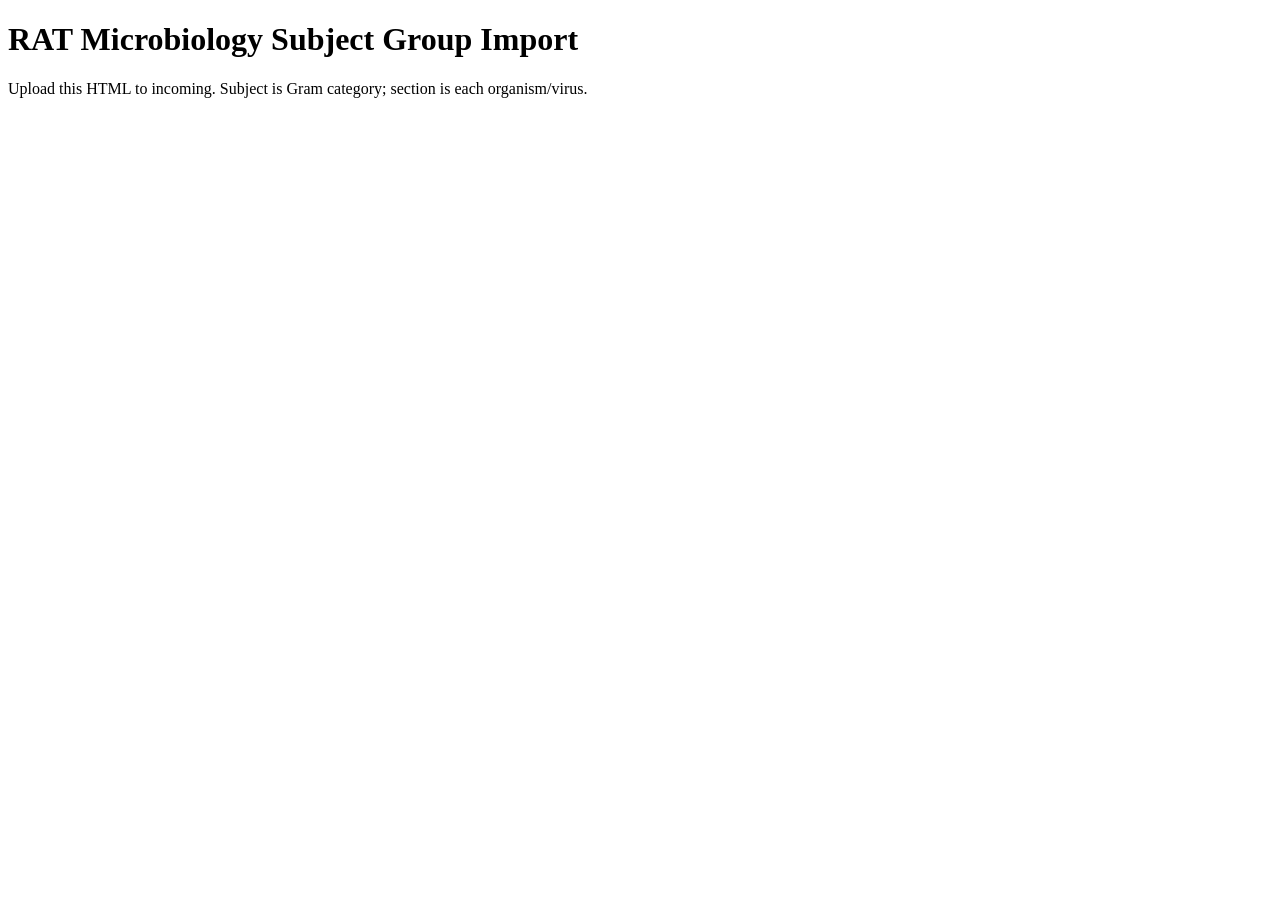
==== commit f964c291: "Add files via upload" ====
--- a/incoming/microbiology_integrated_for_incoming.html
+++ b/incoming/microbiology_integrated_for_incoming.html
@@ -1,11 +1,12 @@
 <!doctype html>
 <html lang="ko">
-<head><meta charset="utf-8"><title>Microbiology Integrated Import</title></head>
+<head><meta charset="utf-8"><title>RAT Microbiology Subject Group Import</title></head>
 <body>
-<h1>Microbiology Integrated Import · rat</h1>
-<p>This file is formatted for medquiz/tools/import-quiz.mjs. Upload this HTML to the GitHub incoming folder.</p>
+<h1>RAT Microbiology Subject Group Import</h1>
+<p>Upload this HTML to incoming. Subject is Gram category; section is each organism/virus.</p>
 <script>
-const DATA = [{"id": "세균1 20-1", "section": "rat", "stem": "초등학생이 금요일부터 목이 아프기 시작했고 증상이 심해져 월요일 아침에 병원에 왔다. 진찰 시 열이 있었고 인두와 편도가 빨갛게 붓고 삼출물이 있었으며 목의 림프절도 부어 있었다. 또한 몸에 붉은 발진이 밤사이 생겼다고 하였다. 이 환자의 증상을 일으키는 균의 독성인자는?", "options": ["M protein", "Lethal toxin", "Diphtheria toxin", "Pyrogenic exotoxin", "Toxic shock syndrome toxin"], "answer": 3, "explanation": "단서: 인두염+편도 삼출+목 림프절+몸의 붉은 발진 = 성홍열(scarlet fever).\n판단: S. pyogenes의 lysogenic strain이 내는 pyrogenic exotoxin이 홍반성 발진(성홍열)을 일으킨다.\n암기: 성홍열=S.pyogenes pyrogenic exotoxin. M protein은 류마티스열·항포식(C3b blocking)과 관련.\n출처: 세균각론1 · 20번지", "imageData": "", "source": "세균각론1 · 20번지"}, {"id": "세균1 20-2", "section": "rat", "stem": "28세 남자가 오토바이 사고로 다리의 개방형 골절을 입었다. 골절 부위에 가스가 찬 물집이 보이고 검게 변하며 괴사가 시작되었다. 상처 주위에서 염증세포는 관찰되지 않았다. 이 현상과 관련이 있는 이 균의 독소는?", "options": ["Enterotoxin", "Lethal toxin", "Alpha toxin", "Tetanospasmin", "Botulinum neurotoxin"], "answer": 2, "explanation": "단서: 개방골절+가스 찬 물집+괴사+염증세포 없음 = 가스괴저(C. perfringens).\n판단: C. perfringens의 alpha toxin(lecithinase)이 가스괴저를 일으키며 괴사부에 염증세포가 보이지 않는 것이 특징.\n암기: 가스괴저=C.perfringens alpha toxin. Tetanospasmin=C.tetani, Botulinum=C.botulinum.\n출처: 세균각론1 · 20번지", "imageData": "", "source": "세균각론1 · 20번지"}, {"id": "세균1 20-3", "section": "rat", "stem": "백신 맞기를 거부하는 가족의 3세 아이가 목이 붓고 숨쉬기를 힘들어하여 응급실에 왔다. 인두에 삼출물과 회백색의 위막이 있었고, 삼출물에서 곤봉모양의 그람양성막대균을 확인할 수 있었다. 이 균의 독소의 발병기전은?", "options": ["Superantigen", "세포막에 pore형성", "세포내 cAMP 증가 유도", "신경세포의 acetylcholine 억제", "EF-2를 불활성하여 단백 합성 억제"], "answer": 4, "explanation": "단서: 회백색 위막(pseudomembrane)+곤봉모양 그람양성막대균 = 디프테리아.\n판단: C. diphtheriae의 Diphtheria toxin은 A subunit이 EF-2를 불활성화시켜 단백질 합성을 억제한다.\n암기: 디프테리아=위막+곤봉모양. Diphtheria toxin=EF-2 불활성화. Pseudomonas Exotoxin A도 같은 기전.\n출처: 세균각론1 · 20번지", "imageData": "", "source": "세균각론1 · 20번지"}, {"id": "세균1 20-4", "section": "rat", "stem": "70세 여자가 급성 폐렴으로 항생제를 1주일째 복용하던 중 갑자기 복통과 함께 녹색의 점액성 설사가 시작되어 병원에 왔다. 대장내시경으로 위막성 장염이 관찰되었다. 원인 균의 특성으로 맞지 않는 것은?", "options": ["Endospore 형성", "Facultative anaerobe", "Metronidazole로 치료", "Vancomycin으로 치료", "Enterotoxin와 cytotoxin로 인한 증상"], "answer": 1, "explanation": "단서: 항생제 복용 후 위막성 장염 = C. difficile.\n판단: Clostridium은 obligate anaerobe이다. Facultative anaerobe라는 설명이 틀렸다.\n암기: C.difficile=위막성 장염. toxinA(염증)+toxinB(설사). 경증 metronidazole, 중증 vancomycin. 절대혐기성.\n출처: 세균각론1 · 20번지", "imageData": "", "source": "세균각론1 · 20번지"}, {"id": "세균1 20-5", "section": "rat", "stem": "야유회에 참가한 20대 7명이 복통과 설사 증상으로 오후 5시경에 병원에 왔다. 이들은 점심으로 샌드위치를 먹었다고 한다. 샌드위치에서 아포를 생성하지 않는 균을 확인하였다. 이 균의 특성으로 맞는 것은?", "options": ["Catalase 음성", "신경독소 생산", "Coagulase 음성", "그람양성 막대균", "혈액우무배지에서 베타용혈"], "answer": 4, "explanation": "단서: 섭취 후 ~4시간 빠른 발현+아포 비형성 = S. aureus 장독소 식중독.\n판단: S. aureus는 혈액우무배지에서 beta hemolysis를 보인다.\n암기: 포도알균 식중독=enterotoxin(heat-stable). S.aureus: catalase+, coagulase+(유일), 그람양성알균, beta용혈.\n출처: 세균각론1 · 20번지", "imageData": "", "source": "세균각론1 · 20번지"}, {"id": "세균1 20-6", "section": "rat", "stem": "정상분만으로 태어난 아기가 태어난 지 5일 만에 고열, 구토, 호흡 곤란으로 응급실에 왔다. 혈액배양과 뇌척수액 배양에서 그람양성알균이 나와 신생아 패혈증, 뇌수막염으로 진단되었다. 원인균으로 가장 가능성이 높은 균은?", "options": ["Staphylococcus aureus", "Streptococcus pneumoniae", "Streptococcus pyogenes", "Streptococcus agalactiae", "Listeria monocytogenes"], "answer": 3, "explanation": "단서: 신생아 패혈증+뇌수막염+그람양성알균 = S. agalactiae(GBS).\n판단: S. agalactiae는 신생아 패혈증·폐렴·수막염을 일으킨다. 미숙아·영아는 보체경로 미발달로 취약.\n암기: 신생아 패혈증/수막염 그람양성'알'균=GBS(agalactiae). Listeria는 그람양성 알막대균.\n출처: 세균각론1 · 20번지", "imageData": "", "source": "세균각론1 · 20번지"}, {"id": "세균1 20-7", "section": "rat", "stem": "82세 남자가 갑자기 몸이 춥고, 고열, 혈액이 있는 가래기침 증상으로 병원에 왔다. 가슴 X선 촬영 결과에서 아래 폐의 짙은 경화가 관찰되었다. 객담에서 분리된 균을 그람염색해서 보니 그람양성 쌍알균이었다. 이 균의 특성으로 맞는 것은?", "options": ["담즙 용해에 저항성", "협막이 주 독성인자", "옵토킨(optochin)에 저항성", "혈액우무배지에서 베타용혈", "Pneumolysin으로 항포식작용"], "answer": 1, "explanation": "단서: 폐경화+그람양성 쌍알균 = S. pneumoniae.\n판단: S. pneumoniae는 polysaccharide capsule이 점액성 집락을 이루며 주 독성인자(항포식)로 작용한다.\n암기: 폐렴구균: 담즙용해 감수성, optochin 감수성, alpha용혈, 협막이 주 독성인자.\n출처: 세균각론1 · 20번지", "imageData": "[data-uri]", "source": "세균각론1 · 20번지"}, {"id": "세균1 20-8", "section": "rat", "stem": "75세 가죽 공장을 하는 남자가 호주 비즈니스 여행에서 소 농장을 방문하고 돌아온 후 팔의 상처가 붓고 궤양이 생긴 후에 새까만 가피가 생겼다. 남자는 열이 나고 몸살이 나는 증상도 있었다. 피부 검체로부터 아포를 생성하는 그람양성균이 배양되었다. 이 균이 가지는 독성인자는?", "options": ["Hyaluronic acid capsule", "Edema toxin", "Alpha toxin", "Enterotoxin", "Endotoxin"], "answer": 1, "explanation": "단서: 소 접촉+궤양+까만 괴사성 가피 = 피부탄저(B. anthracis).\n판단: B. anthracis의 독성인자는 Edema toxin(PA+EF)와 Lethal toxin(PA+LF).\n암기: 피부탄저=B.anthracis. Hyaluronic capsule=S.pyogenes, Alpha toxin=C.perfringens, Endotoxin=그람음성만.\n출처: 세균각론1 · 20번지", "imageData": "", "source": "세균각론1 · 20번지"}, {"id": "세균1 20-9", "section": "rat", "stem": "자취하는 대학생이 아침에 만들어 놓은 볶음밥을 식탁에 놓고 학교에 간 후, 저녁에 데워 식사했다. 3시간쯤 지나 갑작스러운 구역, 구토 및 복통 증상을 나타냈고 다음 날 오전까지 지속되었다가 특별한 치료 없이 회복되었다. 원인 균은?", "options": ["Bacillus cereus", "Clostridium botulinum", "Listeria monocytogenes", "Clostridium perfringens", "Staphylococcus epidermidis"], "answer": 0, "explanation": "단서: 볶음밥(쌀)+빠른 구토+24시간 내 회복 = B. cereus 구토형 식중독.\n판단: B. cereus 구토형 식중독은 오염된 쌀이 주원인이며 빠른 발현·짧은 지속이 특징.\n암기: 볶음밥 구토형=B.cereus. C.botulinum은 1~3일 후, C.perfringens는 8~12시간 후 발현.\n출처: 세균각론1 · 20번지", "imageData": "", "source": "세균각론1 · 20번지"}, {"id": "세균1 20-10", "section": "rat", "stem": "생후 1주일된 신생아가 목의 경직과 고열로 왔다. 산모는 임신 중 체험목장을 방문하여 살균되지 않은 우유를 먹었고 이후 약한 감기 증상을 앓았다. 뇌척수액에서 그람양성균이 발견되었고 한냉증균(cold enrichment)으로 잘 자랐다. 원인 병원체는?", "options": ["Staphylococcus aureus", "Listeria monocytogenes", "Streptococcus pyogene", "Streptococcus agalactiae", "Streptococcus pneumoniae"], "answer": 1, "explanation": "단서: 살균안된 우유+신생아 수막염+cold enrichment = L. monocytogenes.\n판단: Listeria는 1~45℃ 넓은 온도/pH, 높은 염 농도에서 증식, cold enrichment로 선택배양. 실온에서 더 잘 운동.\n암기: Listeria=살균안된 유제품, cold enrichment, 신생아 리스테리아증/성인수막염. 그람양성 알막대균.\n출처: 세균각론1 · 20번지", "imageData": "", "source": "세균각론1 · 20번지"}, {"id": "세균1 21-1", "section": "rat", "stem": "68세 남자가 수술 부위에서 화농성 피부감염이 발견되어 배농치료 및 항균제 치료를 실시하였다. 고름을 배양하였더니 혈액우무배지에서 베타용혈이 나타나고 Mannitol salt agar 배지에서 콜로니 부위가 노랗게 변하였다. 이 원인 균의 감염 확산에 기여하는 enzyme이 아닌 것은?", "options": ["Hyaluronidase", "Coagulase", "Fibrinolysis", "Nuclease", "모두 기여한다"], "answer": 4, "explanation": "단서: 베타용혈+Mannitol salt agar 노란색 = S. aureus.\n판단: Hyaluronidase, coagulase, fibrinolysin, nuclease 모두 S. aureus의 확산/병독성에 기여한다.\n암기: S.aureus: MSA 발효(노란색), coagulase+(유일). 확산효소 모두 기여 → '모두 기여한다'가 정답.\n출처: 세균각론1 · 21번", "imageData": "", "source": "세균각론1 · 21번"}, {"id": "세균1 21-2", "section": "rat", "stem": "10세 남아가 춥고 목이 아프다고 병원에 왔다. 체온은 38도, 인두와 편도는 사진과 같았고(A) 목의 림프절은 약간 부어 압통이 있었다. 그람염색은 사진과 같았다(B, 사슬모양 그람양성알균). 원인균의 특성으로 맞지 않는 것은?", "options": ["혈액우무배지에서 베타용혈", "Hyaluronic acid capsule 항포식작용", "M protein 항포식작용", "Bacitracin 감수성", "PYR 검사 음성"], "answer": 4, "explanation": "단서: 인두염+사슬모양 그람양성알균 = S. pyogenes(GAS).\n판단: S. pyogenes는 PYR 검사 양성이다. PYR 음성이라는 설명이 틀렸다.\n암기: GAS=S.pyogenes: beta용혈, bacitracin 감수성, PYR 양성, M protein/hyaluronic capsule 항포식.\n출처: 세균각론1 · 21번", "imageData": "[data-uri]", "source": "세균각론1 · 21번"}, {"id": "세균1 21-3", "section": "rat", "stem": "Bioterrorism으로 사용되었던 탄저균의 특성에 대한 설명으로 맞는 것은?", "options": ["Polysaccharide capsule", "단백합성 억제하는 Edema toxin", "아포형성균", "cAMP 증가시키는 Lethal toxin", "그람양성알균"], "answer": 2, "explanation": "단서: 탄저균 = Bacillus anthracis.\n판단: B. anthracis는 아포형성균(그람양성 막대균)이다.\n암기: 탄저균: Polypeptide(D-glutamate) capsule, 아포형성, 그람양성막대균. Edema toxin=cAMP↑, Lethal toxin=단백분해(MAPKK).\n출처: 세균각론1 · 21번", "imageData": "", "source": "세균각론1 · 21번"}, {"id": "세균1 21-4", "section": "rat", "stem": "5개월 된 영아가 모유수유를 잘 하지 못하고 변비가 있으며 울음소리가 약해져서 왔다. 평소 이유식 대신 꿀을 자주 먹었다고 한다. 신체진찰에서 머리를 가누지 못할 정도로 축 늘어져 있었다. 원인균에 대한 설명으로 맞지 않는 것은?", "options": ["혐기성균", "아포형성균", "Tetanospasmin 생성", "그람양성막대균", "이완성 마비 유도"], "answer": 2, "explanation": "단서: 꿀+영아+이완성 마비(축 늘어짐) = 영아 보툴리눔독소증(C. botulinum).\n판단: C. botulinum은 botulinum neurotoxin을 생성한다. Tetanospasmin은 C. tetani의 독소이므로 틀렸다.\n암기: 영아 보툴리눔=꿀, 이완성마비. Tetanospasmin(경직마비)은 C.tetani. 둘 다 혐기성 아포형성 그람양성막대균.\n출처: 세균각론1 · 21번", "imageData": "", "source": "세균각론1 · 21번"}, {"id": "세균1 21-5", "section": "rat", "stem": "76세 남자가 갑자기 몸이 춥고, 고열, 혈액이 있는 가래기침 증상으로 병원에 왔다. 가슴 X선에서 아래 폐의 짙은 경화가 관찰되었다. 혈액우무배지에서 배양하니 거무스름한 색을 띠는 점액 집락을 형성하였고 담즙에 용해되었다. 이 균을 그람 염색한 결과와 주 독성인자를 맞게 짝지은 것은?", "options": ["그람양성알균 쌍으로 배열 - 협막", "그람양성알균 포도송이배열 - Pyrogenic exotoxin", "그람양성알균 사슬로 배열 - 협막", "그람양성알균 쌍으로 배열 - Pyrogenic exotoxin", "그람양성알균 사슬로 배열 - pneumolysin"], "answer": 0, "explanation": "단서: 폐경화+담즙용해+점액성 집락 = S. pneumoniae.\n판단: S. pneumoniae는 그람양성알균이 쌍으로 배열되고, 주 독성인자는 협막(capsule)이다.\n암기: 폐렴구균=쌍알균(diplococcus)+협막이 주 독성인자. 담즙용해 감수성이 진단 단서.\n출처: 세균각론1 · 21번", "imageData": "", "source": "세균각론1 · 21번"}, {"id": "세균1 22-1", "section": "rat", "stem": "40세 남성이 갑작스런 고열, 근육통, 구토 그리고 설사가 발생하여 응급실에 왔다. 피부는 전신에 sunburn 후 나타나는 것처럼 표피탈락이 관찰되었다. 혈액 및 대변에서 세균배양을 했으나 검출되지 않았다. 남성은 며칠 전 만성부비동염으로 수술을 받았고, 코 안쪽에 단단한 솜뭉치가 묻어 있었으며 솜뭉치에서 카탈라아제 양성의 그람양성 알균이 배양되었다. 이 질환의 가장 가능성 높은 병원성인자는?", "options": ["Toxic shock syndrome toxin-1", "Polysaccharide capsule", "Pyrogenic toxin", "Exfoliative toxin", "Coagulase"], "answer": 0, "explanation": "단서: 솜뭉치(탐폰)+sunburn 양 표피탈락+전신증상, 균은 국소에만 = TSS.\n판단: S. aureus의 TSST-1(superantigen)이 점막을 투과해 전신증상(TSS)을 유발. 균은 국소에 국한.\n암기: TSS=TSST-1 superantigen, 감염은 국소·독소가 전신. SSSS(exfoliative)는 염증 없이 표피탈락(다른 문제).\n출처: 세균각론1 · 22번", "imageData": "", "source": "세균각론1 · 22번"}, {"id": "세균1 22-2", "section": "rat", "stem": "9세 남아가 혈뇨, 부종, 단백뇨 등과 같은 급성 사구체신염의 증상으로 병원에 왔다. 이 환자는 3주 전에 혈액우무배지에서 베타용혈을 보이는 group A 사슬알균에 의한 급성인후염을 앓았다. 이 환자의 급성사구체신염 유발 기전으로 가장 적합한 것은?", "options": ["내독소에 의한 혈관내피세포의 투과도 변화", "외독소에 의한 사구체 기저막의 투과도 변화", "용혈소(hemolysin) 작용으로 인한 적혈구 파괴", "면역복합체의 침착으로 인한 사구체 기저막의 염증반응", "항체의 교차반응을 통한 사구체 기저막에 대한 항체의존성 세포독성"], "answer": 3, "explanation": "단서: GAS 인두염 3주 후 급성사구체신염(post-strep GN).\n판단: 급성사구체신염은 면역복합체(immune complex)가 사구체 기저막에 침착하여 염증을 일으키는 비화농성 합병증.\n암기: PSGN=면역복합체 침착. 류마티스열은 교차반응(class I M protein). 둘 다 S.pyogenes 비화농성 후유증.\n출처: 세균각론1 · 22번", "imageData": "", "source": "세균각론1 · 22번"}, {"id": "세균1 22-3", "section": "rat", "stem": "10세 남아가 급성 인두 통증과 발열로 병원에 왔다. 지난 1주간 수차례 구토를 하였고, 체온 38.9℃, 기침이나 콧물은 없었다. 후인두는 삼출을 동반하며 홍반성으로 보이고, 목의 림프절 종창이 촉진된다. 입인두 뒤 편도에서 채취한 목구멍 면봉 검체에서 GAS가 검출되었고 혈액검사에서 ASO 항체가 검출되었다. 의사가 amoxicillin 10일치를 처방하려는 합병증으로 가장 적합한 것은?", "options": ["성홍열(scarlet fever)", "류마티스열(rheumatic fever)", "토리콩팥염(glomerulonephritis)", "만성이동홍반(erythema chronicum migrans)", "용혈요독증후군(hemolytic uremic syndrome)"], "answer": 1, "explanation": "단서: GAS 인두염+ASO+항생제로 예방하려는 합병증.\n판단: 항생제(amoxicillin)로 예방 가능한 GAS 비화농성 후유증은 류마티스열이다. 사구체신염은 항생제로 예방되지 않음.\n암기: 류마티스열=항생제 예방 가능, 사구체신염=예방 안됨. GAS 인두염 후 ASO 상승.\n출처: 세균각론1 · 22번", "imageData": "", "source": "세균각론1 · 22번"}, {"id": "세균1 22-4", "section": "rat", "stem": "30세 남자가 팔에 2cm의 병변이 생겨서 병원에 왔다. 병터는 통증이 없는 구진 형태로 시작되어 수일 이내에 궤양으로 진행된 후 검은색 딱지(가피)가 형성되었다. 도살장에서 소의 가죽을 벗겨내는 일을 하고 있었다. 병변에서 얻어진 체액의 그람염색 결과이다. 병원체의 특성으로 맞지 않는 것은?", "options": ["아포형성균", "Adenylate cyclase인 Edema factor 생성", "Zinc protease인 Lethal factor 생성", "비운동성균", "Polysaccharide capsule의 항포식작용"], "answer": 4, "explanation": "단서: 소 가죽+무통성 궤양→검은 가피 = 피부탄저(B. anthracis).\n판단: B. anthracis의 협막은 polysaccharide가 아니라 polypeptide(poly-D-glutamate) capsule이다.\n암기: 탄저균: 아포형성, Edema factor(adenylate cyclase), Lethal factor(zinc protease), 비운동성, polypeptide capsule.\n출처: 세균각론1 · 22번", "imageData": "", "source": "세균각론1 · 22번"}, {"id": "세균1 22-5", "section": "rat", "stem": "68세의 남자가 고열과 호흡곤란으로 병원을 방문하였다. 환자는 최근까지 매일 소주 한 병을 10년 동안 마셨다. 환자의 가래에서 그람양성 쌍알균이 관찰되었고 이 균을 혈액우무배지에 배양한 결과 알파용혈 소견이 관찰되었다. 균은 옵토킨에 감수성을 나타내고 담즙에 용해되었다. 다음 중 이 균의 가장 중요한 병원성 인자로서 백신의 주요성분으로 사용되는 것은?", "options": ["Polysaccharide capsule", "Pyrogenic toxin", "Pneumolysin", "Teichoic acid", "Autolysin"], "answer": 0, "explanation": "단서: 알파용혈+옵토킨 감수성+담즙용해 = S. pneumoniae.\n판단: 폐렴구균의 협막(polysaccharide capsule)이 주 독성인자이며, 협막다당류가 백신(23가/단백접합 등) 성분이다.\n암기: 폐렴구균 백신=협막다당류(13가 단백접합/23가 다당). 협막이 항포식·주독성인자.\n출처: 세균각론1 · 22번", "imageData": "", "source": "세균각론1 · 22번"}, {"id": "세균2 20-1", "section": "rat", "stem": "3세 여아가 심한 기침으로 병원에 왔다. 일주일 동안 지속된 감기증상이 나아지지 않고 내원 전날에 심한 기침이 시작되었다. 발작적인 기침은 구토로 이어졌다. 내원 당시 아이는 매우 지친 상태였다. 피 검사에서 림프구의 증가가 보였다. 원인균의 독소 기작은?", "options": ["Superantigen", "세포막에 pore형성", "세포내 cAMP 증가 유도", "신경세포의 acetylcholine 억제", "EF-2를 불활성하여 단백 합성 억제"], "answer": 2, "explanation": "단서: 발작성 기침→구토+림프구증가 = 백일해(B. pertussis).\n판단: Pertussis toxin은 adenylate cyclase를 조절하는 단백을 불활성화시켜 cAMP 증가를 유도한다.\n암기: 백일해=Pertussis toxin, cAMP↑. acetylcholine 억제=C.botulinum, EF-2 불활성=디프테리아.\n출처: 세균각론2 · 20번", "imageData": "", "source": "세균각론2 · 20번"}, {"id": "세균2 20-2", "section": "rat", "stem": "61세 여자가 설사, 구토, 두통, 발열이 생겨 응급실로 왔다. 같은 등산 동호회 10여명도 같은 증상을 호소하였다. 2일 전 산행에서 함께 먹은 육전과 떡으로 인한 식중독이었다. 대변배양검사에서 맥콩키배지에서 무색 콜로니가 다수 발견되었고 이 균은 운동성이 있고 oxidase 음성이었다. 추정되는 원인균은?", "options": ["Shigella sonnei", "Proteus vulgaris", "Salmonella enterica", "Vibrio parahaemolyticus", "Enterotoxigenic Escherichia coli"], "answer": 2, "explanation": "단서: 식중독+맥콩키 무색(젖산비발효)+운동성+oxidase(-) = Salmonella.\n판단: Salmonella는 식중독 유발, 운동성 있음, oxidase 음성, 맥콩키 무색 콜로니. M cell 통과해 전신감염.\n암기: Salmonella: 운동성+, oxidase-, 무색. Shigella=non-motile, V.para=oxidase+, ETEC=맥콩키 적색.\n출처: 세균각론2 · 20번", "imageData": "", "source": "세균각론2 · 20번"}, {"id": "세균2 20-3", "section": "rat", "stem": "55세 남자가 야외 카페에서 친구들과 시간을 보내고 집에 돌아온 후 발열, 두통, 마른기침이 시작되어 병원에 왔다. 가슴 X선에서 오른쪽 폐의 경화가 보였다. 방문한 카페는 오랫동안 쓰지 않았던 분수대를 그 날 가동하였고 분사된 물방울의 흡입으로 감염되었다면 원인균의 특성으로 맞는 것은?", "options": ["협막의 항포식작용", "절대 세포내 기생세균", "항체가 감염 해소에 중요", "그람염색에서 진분홍으로 염색이 잘됨", "시스테인과 철분이 첨가된 BCYE 배지에서 배양"], "answer": 4, "explanation": "단서: 분수대 aerosol 흡입+비정형 폐렴 = Legionella pneumophila.\n판단: Legionella는 L-cysteine과 iron salt가 첨가된 BCYE 배지에서 배양한다.\n암기: Legionella=냉각탑/분수대 aerosol, BCYE 배지. facultative 세포내균, cell-mediated immunity 중요, 임상검체는 은염색.\n출처: 세균각론2 · 20번", "imageData": "", "source": "세균각론2 · 20번"}, {"id": "세균2 20-4", "section": "rat", "stem": "32세 여자가 소변을 잘 참지 못하고 소변 볼 때 통증을 느껴서 왔다. 소변에서 냄새도 났다. 소변검사 결과 그람음성알막대균이 관찰되었고 균 특성검사에서 oxidase 음성, urease 음성이 나왔다. 원인 병원균이 요로감염을 일으키는 데 특별히 중요한 병원성 인자는?", "options": ["Pili", "LPS", "Capsule", "Flagella", "Shiga toxin"], "answer": 0, "explanation": "단서: 요로감염+그람음성막대균+urease(-)+oxidase(-) = ExPEC(E. coli).\n판단: UPEC의 요로감염에 중요한 병원성 인자는 adhesin(pili, P/type1/S/F1C/Dr 섬모)으로 균이 씻겨나가지 않게 부착.\n암기: 요로감염 E.coli=adhesin(pili)이 핵심. urease(-)로 Proteus 제외, oxidase(-)로 Pseudomonas 제외.\n출처: 세균각론2 · 20번", "imageData": "", "source": "세균각론2 · 20번"}, {"id": "세균2 20-5", "section": "rat", "stem": "59세 알콜 중독자인 노숙자가 폐렴 증상으로 응급실에 왔다. 호흡곤란이 심하여 기관내 삽관 및 기계적 환기를 실시하였다. 환자의 객담은 혈액이 섞여있는 젤리 같았고, 객담염색으로 그람음성막대균이 관찰되었다. 이 균의 특성으로 맞는 것은?", "options": ["Oxidase 양성", "SS 배지에서 검은색 콜로니", "협막으로 인한 점액성 콜로니", "MacConkey 배지에서 무색 콜로니", "배지에서 운동성으로 swarming 현상"], "answer": 2, "explanation": "단서: 알콜중독+혈액 섞인 젤리 같은 가래 = Klebsiella pneumoniae.\n판단: K. pneumoniae는 협막을 형성하여 점액성(mucoid) 집락을 이룬다.\n암기: Klebsiella: 협막→점액성 집락, oxidase-, non-motile, 젖산발효(맥콩키 분홍). SS 검은색=Salmonella, swarming=Proteus.\n출처: 세균각론2 · 20번", "imageData": "", "source": "세균각론2 · 20번"}, {"id": "세균2 20-6", "section": "rat", "stem": "37세 남자가 만성 위염이 심해져 병원에 왔다. 위내시경으로 위점막 생검조직을 채취하였다. 혈액한천배지에 도말 후 37℃, 10% CO₂ 배양기에서 5~7일간 배양하였다. 5일째에 작고 둥근 무색의 세균 집락이 관찰되었다. 그람염색에서 가늘고 굽은 모양의 그람음성균을 확인하였다. 이 균의 특성으로 맞는 것은?", "options": ["Toxin 있음", "운동성 없음", "Urease 음성", "Oxidase 음성", "Catalase 음성"], "answer": 0, "explanation": "단서: 만성 위염+가늘고 굽은 그람음성균 = H. pylori.\n판단: H. pylori는 cagA, vacA 등 toxin을 분비한다.\n암기: H.pylori: oxidase+, catalase+, urease+, 강한 운동성(flagella), toxin(cagA/vacA) 있음.\n출처: 세균각론2 · 20번", "imageData": "", "source": "세균각론2 · 20번"}, {"id": "세균2 20-7", "section": "rat", "stem": "38세 화상환자의 상처부위에 감염으로 농이 생겼다. 농을 배양한 결과 방향족 냄새가 나는 청록 및 녹황색의 균 집락을 확인할 수 있었다. 균은 포도당을 발효하지 않으며 oxidase 양성, catalase 양성이었다. 이 원인균의 독성인자 중에서 숙주세포의 단백합성을 저해하여 조직 손상을 초래하는 것은?", "options": ["Pyocyanin", "Pyoverdin", "Exotoxin A", "Exoenzymes S", "Alginate capsule"], "answer": 2, "explanation": "단서: 화상+청록/녹황색 집락+비발효+oxidase(+) = Pseudomonas aeruginosa.\n판단: Exotoxin A(ETA)는 숙주세포의 단백질 합성을 방해한다(기전이 diphtheria toxin과 유사).\n암기: 녹농균 Exotoxin A=EF-2 불활성(단백합성 저해). Pyocyanin/Pyoverdin=색소, Exoenzyme S=T3SS actin, Alginate=항포식.\n출처: 세균각론2 · 20번", "imageData": "", "source": "세균각론2 · 20번"}, {"id": "세균2 20-8", "section": "rat", "stem": "57세 남자가 다리의 출혈성 수포와 괴사성 궤양으로 병원에 왔다. 피부증상 이틀 전 서해안 해수욕장 횟집에서 생선회와 조개 등을 먹었다. 평소 간질환을 가지고 있었다. 다리의 수포액을 TCBS 배지에서 배양한 결과 녹색 집락이 형성되었다. 원인균은?", "options": ["Vibrio vulnificus", "Francisella tularensis", "Haemophilus influenzae", "Vibrio parahaemolyticus", "Pseudomonas aeruginosa"], "answer": 0, "explanation": "단서: 간질환+조개 섭취+출혈성 수포/괴사+TCBS 녹색 = V. vulnificus.\n판단: V. vulnificus는 만성 간질환자 등에서 발병, 오염 조개 섭취/상처감염, TCBS 녹색 집락, primary septicemia·조직괴사.\n암기: V.vulnificus/V.parahaemolyticus=TCBS 녹색, V.cholerae=노란색. 간질환자에서 패혈증·대수포.\n출처: 세균각론2 · 20번", "imageData": "[data-uri]", "source": "세균각론2 · 20번"}, {"id": "세균2 20-9", "section": "rat", "stem": "생후 6개월 된 여아가 고열과 함께 전신성 경련이 생겨 응급실에 입원하였다. 의사는 뇌수막염으로 의심하여 뇌척수액을 채취해 세균배양검사를 하였다. 초콜렛 agar 위에 직경 0.5mm인 작고 이슬 같은 집락을 형성하는 그람음성균이 분리되었다. 성장에는 X 인자(hemin)와 V 인자(NAD)가 필요하였다. 원인균의 독성인자인 협막을 바르게 말한 것은?", "options": ["Alginate capsule", "Polypeptide capsule", "Hyaluronic acid capsule", "Lipopolysaccharide capsule", "Polyribitol phosphate capsule"], "answer": 4, "explanation": "단서: X인자+V인자 필요+소아 수막염 = Haemophilus influenzae.\n판단: Hib의 중요 독성인자는 polysaccharide capsule인 PRP(polyribitol phosphate)로 항포식작용을 한다.\n암기: H.influenzae=X(hemin)+V(NAD) 필요, Hib 협막=PRP. Alginate=Pseudomonas, Polypeptide=Bacillus, Hyaluronic=S.pyogenes.\n출처: 세균각론2 · 20번", "imageData": "", "source": "세균각론2 · 20번"}, {"id": "세균2 20-10", "section": "rat", "stem": "요로감염 병력이 있는 35세 여성이 잦은 배뇨와 배뇨통증으로 왔다. 아침 첫 소변에서 심한 암모니아 냄새가 났으며, 세균배양검사에서 혈액우무배지와 맥콩키배지에서 모두 집락이 자랐다. 그람음성막대균이 나왔고 urease를 생산하였고 운동성이 좋았다. 원인감염균은?", "options": ["Escherichia coli", "Proteus mirabilis", "Helicobacter pylori", "Klebsiella pneumoniae", "Pseudomonas aeruginosa"], "answer": 1, "explanation": "단서: 요로감염+암모니아 냄새+urease(+)+강한 운동성 = Proteus mirabilis.\n판단: Proteus는 urease로 요소를 암모니아로 분해해 요 pH↑(알칼리뇨), 맥콩키 무색 집락, swarming 운동.\n암기: Proteus=urease+ 암모니아뇨+swarming. E.coli=운동성 없음/urease-, Klebsiella=non-motile, Pseudomonas=oxidase+.\n출처: 세균각론2 · 20번", "imageData": "", "source": "세균각론2 · 20번"}, {"id": "세균2 21-1", "section": "rat", "stem": "다음의 E. coli 중에서 장 상피세포 부착 후 microvilli를 파괴하여 소실하는 attachment/effacement (A/E) histopathology를 보이는 균은?", "options": ["EHEC", "ETEC", "EAEC", "EIEC", "ExPEC"], "answer": 0, "explanation": "단서: A/E 병변(microvilli 소실) = EHEC/EPEC.\n판단: EHEC는 Tir와 intimin을 이용해 부착하고 A/E 병변(microvilli 파괴)을 만든다.\n암기: A/E lesion=EHEC/EPEC(Tir-intimin). ETEC=장독소(LT/ST), EIEC=침습, EAEC=응집부착.\n출처: 세균각론2 · 21번", "imageData": "", "source": "세균각론2 · 21번"}, {"id": "세균2 21-2", "section": "rat", "stem": "Klebsiella pneumoniae와 Haemophilus influenzae type B 균의 공통적인 주 독성인자는?", "options": ["Pili", "Capsule", "Exotoxin", "IgA protease", "LPS O-antigen"], "answer": 1, "explanation": "단서: 두 균 모두 협막이 주 독성인자.\n판단: Klebsiella는 점액성 협막, Hib는 PRP 협막을 주 독성인자로 가진다(공통=capsule).\n암기: Klebsiella·Hib 공통=협막(capsule)의 항포식작용.\n출처: 세균각론2 · 21번", "imageData": "", "source": "세균각론2 · 21번"}, {"id": "세균2 21-3", "section": "rat", "stem": "38세 화상환자의 상처부위에 농이 생겼다. 농을 배양한 결과 방향족 냄새가 나는 청록 및 녹황색 균 집락을 확인할 수 있었다. 원인균의 특성에 해당되지 않는 것은?", "options": ["Capsule", "Oxidase (+)", "Catalase (+)", "Gram-negative rod", "Lactose fermentation"], "answer": 4, "explanation": "단서: 화상+청록/녹황색 집락 = P. aeruginosa.\n판단: P. aeruginosa는 비발효균(non-fermenter)으로 lactose를 발효하지 않는다.\n암기: 녹농균=비발효(맥콩키 무색), oxidase+, catalase+, 그람음성막대, alginate capsule. lactose 발효 안함.\n출처: 세균각론2 · 21번", "imageData": "", "source": "세균각론2 · 21번"}, {"id": "세균2 21-4", "section": "rat", "stem": "21세 여자가 이틀 전부터 어제까지 발열, 두통 및 근육통이 있다가 오늘부터 복통과 함께 설사를 한다며 왔다. 4일 전까지 양계장에서 계란 수거 아르바이트를 맨손으로 하였다. 대변검체에서 얻은 원인균은 CO₂가 강화된 microaerophilic 조건에서 배양되고, 그람음성의 작고 얇은 만곡형 막대균으로 관찰되었다. catalase 양성, urease 음성. 후유증으로 길랑-바레증후군이 나타났다. 원인균은?", "options": ["Brucella abortus", "Yersinia enterocolitica", "Helicobacter pylori", "Francisella tularensis", "Campylobacter jejuni"], "answer": 4, "explanation": "단서: 양계장+만곡형 그람음성균+microaerophilic+길랑바레 후유증 = C. jejuni.\n판단: Campylobacter jejuni는 가금류 매개, microaerophilic, 만곡형, catalase+/urease-, 길랑-바레증후군 후유증.\n암기: C.jejuni=가금류, microaerophilic, 길랑바레. H.pylori는 urease+(위장 증상).\n출처: 세균각론2 · 21번", "imageData": "", "source": "세균각론2 · 21번"}, {"id": "세균2 21-5", "section": "rat", "stem": "61세 여자가 설사, 구토, 두통, 발열이 생겨 응급실로 왔다. 같은 등산 동호회 10여명도 같은 증상을 호소하였다. 2일 전 산행에서 함께 먹은 육전과 떡으로 인한 식중독이었다. 대변배양검사에서 맥콩키배지에서 무색 콜로니가 다수 발견되었고 운동성이 있고 oxidase 음성이었다. 가장 가능성 있는 원인균은?", "options": ["Salmonella enterica", "Proteus vulgaris", "Shigella sonnei", "Vibrio parahaemolyticus", "Enterotoxigenic Escherichia coli"], "answer": 0, "explanation": "단서: 식중독+맥콩키 무색+운동성+oxidase(-) = Salmonella.\n판단: Salmonella는 운동성 있고 oxidase 음성, 맥콩키 무색 콜로니로 식중독을 일으킨다.\n암기: Salmonella: 운동성+, oxidase-, 무색. Shigella=non-motile, V.para=oxidase+, ETEC=맥콩키 적색.\n출처: 세균각론2 · 21번", "imageData": "", "source": "세균각론2 · 21번"}, {"id": "세균2 21-6", "section": "rat", "stem": "29세 여성이 소변이 자주 마렵고 소변 볼 때 통증으로 병원에 왔다. 원인 균은 MacConkey agar에서 핑크색 콜로니를 띠었다. 가장 가능성이 높은 균의 특성으로 맞지 않는 것은?", "options": ["Pili가 중요한 독성인자", "그람음성막대균", "Oxidase 음성", "운동성 있음", "Urease 양성"], "answer": 4, "explanation": "단서: 요로감염+맥콩키 핑크색(젖산발효) = E. coli.\n판단: E. coli는 urease 음성이다. Urease 양성이라는 설명이 틀렸다.\n암기: E.coli 요로감염: 맥콩키 핑크(젖산발효), pili adhesin 중요, oxidase-, urease-. urease+면 Proteus.\n출처: 세균각론2 · 21번", "imageData": "", "source": "세균각론2 · 21번"}, {"id": "세균2 21-7", "section": "rat", "stem": "57세 남성이 여름 휴가철이 지나 한적한 바다에 가서 바다 낚시를 하였다. 물에 들어가 그물로 낚시를 하였는데 뾰족한 돌들에 다리가 몇 군데 긁혔다. 며칠 후 온 몸이 아프고 열과 오한이 나더니 다리에 사진과 같은 수포가 생겼다. 환자는 만성 간 질환을 갖고 있었다. 원인균의 특성이 아닌 것은?", "options": ["Oxidase (-)", "Halophilic", "Polysaccharide capsule", "Curved 그람음성막대균", "TCBS에서 초록색 콜로니"], "answer": 0, "explanation": "단서: 간질환+바다 상처+다리 수포 = V. vulnificus.\n판단: Vibrio는 oxidase 양성이다. Oxidase 음성이라는 설명이 틀렸다.\n암기: Vibrio=oxidase 양성, 호염성(halophilic), 만곡형 그람음성막대, TCBS 녹색, 협막.\n출처: 세균각론2 · 21번", "imageData": "[data-uri]", "source": "세균각론2 · 21번"}, {"id": "세균2 21-8", "section": "rat", "stem": "생후 6개월 된 여아가 고열과 함께 전신성 경련이 생겨 응급실에 입원하였다. 의사는 뇌수막염으로 의심하여 뇌척수액을 채취해 세균배양검사를 하였다. 원인균의 성장에는 X 인자(hemin)와 V 인자(NAD)가 필요하였다. 원인균에 대한 설명으로 맞는 것은?", "options": ["그람음성 혐기성균", "혈액우무배지에서 배양", "Endotoxin 가짐", "Polypeptide capsule 가짐", "협막이 없으면 감염성이 없어짐"], "answer": 2, "explanation": "단서: X인자+V인자 필요+소아 수막염 = H. influenzae.\n판단: H. influenzae는 그람음성균으로 endotoxin(LPS)를 가진다.\n암기: H.influenzae=X+V 필요(혈액우무 직접배양 X, 초콜릿한천), endotoxin(LPS) 가짐, PRP 다당류 협막. Hib만 협막.\n출처: 세균각론2 · 21번", "imageData": "", "source": "세균각론2 · 21번"}, {"id": "세균2 21-9", "section": "rat", "stem": "콜레라는 주로 오염된 물을 통해 유행이 일어나고 증상은 쌀뜨물 같은 수양성 설사이다. Vibrio cholerae의 lysogenic strain이 생성하는 독소가 이 증상을 유발한다. 다음 중 cholera toxin과 같은 독성기작을 가지는 독소는?", "options": ["ETEC의 ST", "STEC의 shiga toxin", "Bordetella pertussis의 pertussis toxin", "Pseudomonas aeruginosa의 Exotoxin A", "Corynebacterium diphtheria의 diphtheria toxin"], "answer": 2, "explanation": "단서: Cholera toxin = cAMP 증가(ADP-ribosylation).\n판단: Cholera toxin과 pertussis toxin은 모두 G단백을 ADP-ribosylation하여 cAMP를 증가시킨다.\n암기: 콜레라독소·백일해독소=cAMP↑(ADP-ribosylation). ETEC LT도 유사. ST=cGMP, shiga/diphtheria/ExoA=단백합성 저해.\n출처: 세균각론2 · 21번", "imageData": "", "source": "세균각론2 · 21번"}, {"id": "세균2 21-10", "section": "rat", "stem": "물탱크를 청소하는 52세 남성이 열이 나고, 두통, 몸살, 마른 기침으로 병원에 왔다. X-ray 폐사진에서 폐렴으로 확인되었다. 원인 균은 sheep blood agar 배지에서는 자라지 않고 시스테인과 철분이 첨가된 BCYE 배지에서 자랐다. 원인 균의 특성으로 맞는 것은?", "options": ["협막의 항포식작용", "절대 세포내 기생세균", "항체가 감염 해소에 중요", "그람염색에서 진한 분홍색", "Macrophage 안에서 생존"], "answer": 4, "explanation": "단서: 물탱크+비정형 폐렴+BCYE 배양 = Legionella.\n판단: Legionella는 facultative intracellular로 대식세포(macrophage) 안에서 생존·증식한다.\n암기: Legionella=BCYE, 대식세포 내 생존(facultative). 절대세포내균 아님, cell-mediated immunity 중요, 은염색.\n출처: 세균각론2 · 21번", "imageData": "", "source": "세균각론2 · 21번"}, {"id": "세균2 23-1", "section": "rat", "stem": "물설사로 시작한 장염이 이틀 후에는 심한 복통과 뒤무직으로 이어졌다. 원인균은 사람간 감염만 되는 운동성이 없는 그람음성막대균이었다. 이 균을 배양한 결과로 맞는 것은?", "options": ["XLD배지에서 무색 콜로니", "혈액우무배지에서 검은색 콜로니", "EMB배지에서 검은색 콜로니", "Mannitol Salt 배지에서 무색 콜로니", "MacConkey 배지에서 분홍색 콜로니"], "answer": 0, "explanation": "단서: 뒤무직(tenesmus)+사람간 전파+non-motile 그람음성막대 = Shigella.\n판단: Shigella는 젖산비발효·H₂S 비생성이라 XLD 배지에서 무색(red) 콜로니로 자란다.\n암기: Shigella=뒤무직, non-motile, XLD 무색. H₂S 검은색은 Salmonella. EMB 검은색/금속광택은 E.coli.\n출처: 세균각론2 · 23번", "imageData": "", "source": "세균각론2 · 23번"}, {"id": "세균2 23-3", "section": "rat", "stem": "71세 남자가 숨쉬기가 힘들고 끈적끈적한 피가 섞인 가래 기침을 하는 증상으로 병원에 왔다. 매일 소주를 마시는 알코올 중독자였다. 원인균은 MacConkey 배지에서 점액성의 분홍색 콜로니로 배양되었다. 이 균에게 가장 중요한 독성인자는?", "options": ["Enterotoxin", "Capsule", "Cytotoxin", "IgA protease", "T3SS"], "answer": 1, "explanation": "단서: 알콜중독+혈액 섞인 가래+점액성 분홍색 집락 = K. pneumoniae.\n판단: K. pneumoniae의 가장 중요한 독성인자는 협막(capsule)으로 점액성 집락과 항포식을 담당.\n암기: Klebsiella=협막이 주 독성인자, 점액성 분홍 집락(젖산발효).\n출처: 세균각론2 · 23번", "imageData": "", "source": "세균각론2 · 23번"}, {"id": "세균2 23-5", "section": "rat", "stem": "50세 남자가 8월 여름 휴가로 간 서해안에서 생선회와 조개 등을 먹었고 2일 후 고열, 오한, 사지의 통증, 구토로 병원에 왔다. 음주벽으로 황달을 앓은 적이 있었다. 입원 중 피부에 출혈성 수포가 생성되었고 혈압이 떨어지고(93/34) 호흡수가 증가되어(30회/min) 여러 장기에 문제가 발생하였다. 이 환자의 전신적 증상을 유도한 균의 독성인자는?", "options": ["Endotoxin", "Enterotoxin", "Capsule", "Cytotoxin", "Toxic shock syndrome toxin"], "answer": 0, "explanation": "단서: 간질환+조개+패혈성 쇼크(저혈압) = V. vulnificus 패혈증.\n판단: 그람음성균 V. vulnificus의 endotoxin(LPS)이 패혈성 쇼크 등 전신 증상을 유도한다.\n암기: 그람음성 패혈증의 전신 증상=endotoxin(LPS). V.vulnificus 1차 패혈증.\n출처: 세균각론2 · 23번", "imageData": "", "source": "세균각론2 · 23번"}, {"id": "세균3 20-1", "section": "rat", "stem": "8세 남아가 피로, 열감, 콧물 및 두통, 마른기침으로 병원에 왔다. 가슴 X선 사진에서 하부 폐에 반점형 혼탁이 관찰되었다. 객담 검체 배양 검사에서 계란 프라이형(fried-egg)의 작은 균 집락이 관찰되었다. 원인 균의 특성으로 맞는 것은?", "options": ["알막대균 모양", "세포내 기생세균", "Sterol 포함한 세포막", "그람염색에서 분홍색 균", "Peptidoglycan ring이 있음"], "answer": 2, "explanation": "단서: 마른기침+비정형폐렴+fried-egg 집락 = Mycoplasma pneumoniae.\n판단: Mycoplasma는 세포막에 sterol을 함유하는 유일한 세균이다.\n암기: Mycoplasma=무세포벽, sterol 함유 세포막, 그람염색 안됨, peptidoglycan 없음, fried-egg 집락.\n출처: 세균각론3 · 20번", "imageData": "[data-uri]", "source": "세균각론3 · 20번"}, {"id": "세균3 20-2", "section": "rat", "stem": "29세 남자가 소변 볼 때에 화끈거리고 농액성 분비물이 나온다고 병원에 왔다. 분비물을 도말염색하니 커피콩 모양의 그람음성 쌍알균이 관찰되었다. 이 균의 숙주 점막상피세포 부착능과 면역회피작용을 동시에 나타내는 독성인자는?", "options": ["Pili", "Porin", "Lipooligosaccharide", "Polysaccharide capsule", "Outer membrane protein"], "answer": 0, "explanation": "단서: 농액성 요도분비물+커피콩 모양 그람음성 쌍알균 = N. gonorrhoeae.\n판단: 임균의 Pili는 점막상피 부착과 호중구 killing 저항(면역회피)을 동시에 나타낸다. (교수 코멘트: pili와 porin 모두 정답 처리)\n암기: 임균 pili=부착+호중구 저항. 교수 코멘트로 porin도 정답 인정. LOS=endotoxin 활성.\n출처: 세균각론3 · 20번", "imageData": "", "source": "세균각론3 · 20번"}, {"id": "세균3 20-3", "section": "rat", "stem": "49세 남자가 한달 넘게 지속되는 기침으로 병원에 왔다. 기침은 점차 심해졌고 객혈과 체중감소, 야간발한의 증상이 동반되었다고 한다. 객담검사에서 항산성 세균이 관찰되었다. 원인균과 관련된 발병기전은?", "options": ["협막의 항포식작용", "IL-10 유사물질을 분비", "Phagolysosome 융합을 억제", "Macrophage의 apoptosis 촉진", "Macrophage의 cytokine 분비 억제"], "answer": 2, "explanation": "단서: 만성 기침+객혈+체중감소+야간발한+항산성균 = 결핵(M. tuberculosis).\n판단: M. tuberculosis의 중요 발병기전은 세포 내에서 phagosome과 lysosome의 융합(fusion)을 억제하는 것.\n암기: 결핵=phagolysosome 융합 억제. Cord factor 등 표면당지질. 항포식 협막은 N.gonorrhoeae/H.influenzae.\n출처: 세균각론3 · 20번", "imageData": "", "source": "세균각론3 · 20번"}, {"id": "세균3 20-4", "section": "rat", "stem": "40세 남자가 호흡곤란으로 응급실에 왔다. 열, 오한, 근육통, 마른기침이 있었고 가슴 X선상 왼쪽 하부 폐 경화와 오른쪽 상부 폐 반점형 침윤이 관찰되었다. 환자가 조류 애호가이며 최근 기르던 새가 병들어 죽었다는 말을 듣고 의사는 doxycycline 치료를 결정하였다. 의사가 생각한 원인균은?", "options": ["Coxiella burnetti", "Chlamydia psittaci", "Mycoplasma pneumonia", "Chlamydophila pneumoniae", "Mycobacterium avium complex"], "answer": 1, "explanation": "단서: 조류 애호가+비정형 폐렴 = 앵무새병(Chlamydia psittaci).\n판단: 앵무새병은 조류의 마른 배설물·분비물 흡입으로 감염되며 비정형폐렴·두통, doxycycline/macrolide로 치료.\n암기: 앵무새병=C.psittaci(조류). Q열=C.burnetti(가축/우유), C.pneumoniae=사람-사람.\n출처: 세균각론3 · 20번", "imageData": "", "source": "세균각론3 · 20번"}, {"id": "세균3 20-5", "section": "rat", "stem": "56세 여자가 10월 초순 5박6일 야영을 하고 집에 돌아온 지 약 2주 후 가슴과 배에 발진이 생겼고 곧 팔다리로 번졌다. 열이 39도까지 올랐고 오한, 두통, 기침, 구토, 복통이 나타났다. 환자의 겨드랑이 사이로 괴사성 검은 가피를 볼 수 있었다. 원인균의 발병기전은?", "options": ["림프구의 파괴", "폐포세포의 파괴", "뇌신경세포의 파괴", "피부상피세포의 파괴", "혈관내피세포의 파괴"], "answer": 4, "explanation": "단서: 가을 야영+괴사성 검은 가피(eschar) = 쯔쯔가무시병(Orientia tsutsugamushi).\n판단: Orientia는 전신 혈관 내피세포에 염증을 유발하여 혈관폐쇄·미세혈전·미세출혈을 야기한다.\n암기: 쯔쯔가무시=가을, 가피(eschar), 털진드기 유충. 혈관내피세포 파괴 → 모든 장기 출혈.\n출처: 세균각론3 · 20번", "imageData": "[data-uri]", "source": "세균각론3 · 20번"}, {"id": "세균3 20-6", "section": "rat", "stem": "20세 남자가 열이 나고 다리와 등에 점출혈(petechia)이 있어 응급실에 왔다. 전날 새벽부터 발열과 오한이 있었고, 저녁 무렵부터 점출혈이 나타났다. 체온 39℃, 혈액과 뇌척수액 그람염색에서 붉게 염색되는 쌍알균(diplococcus)이 관찰되었다. 원인균의 주 독성인자는?", "options": ["Pili", "Porin", "Lipooligosaccharide", "Polysaccharide capsule", "Outer membrane protein"], "answer": 3, "explanation": "단서: 점출혈+뇌척수액 그람음성 쌍알균 = N. meningitidis.\n판단: 수막염균은 다당질 협막(polysaccharide capsule)이 주 병원성 인자이며 항원성으로 serogroup을 분류.\n암기: 수막염균=다당질 협막(serogroup 분류). pili/porin/LOS=임균 인자. 점출혈이 특징적.\n출처: 세균각론3 · 20번", "imageData": "", "source": "세균각론3 · 20번"}, {"id": "세균3 20-7", "section": "rat", "stem": "53세 여자가 강원도 산간지방에 캠핑을 다녀온 후 5일째에 미열과 감기증상이 있었다고 한다. 오른 팔에 10cm의 과녁 모양의 유주성 홍반(erythema migrans)이 관찰되었다. 혈액배양 결과는 음성이었으며, 혈청검사는 국립보건원에 의뢰하였다. 이 균의 감염경로는?", "options": ["쥐벼룩에 물림", "참진드기에 물림", "털진드기에 물림", "몸이의 배설물이 피부 상처에 들어감", "쥐의 오줌에 오염된 물이 눈이나 피부 상처에 들어감"], "answer": 1, "explanation": "단서: 과녁 모양 유주성 홍반(erythema migrans) = 라임병(Borrelia burgdorferi).\n판단: B. burgdorferi는 참진드기(Ixodes)가 매개하며 사람은 우연숙주이다.\n암기: 라임병=참진드기(Ixodes). 쥐벼룩=R.typhi, 털진드기=Orientia, 쥐오줌=Leptospira, 몸이=R.prowazekii/B.recurrentis.\n출처: 세균각론3 · 20번", "imageData": "", "source": "세균각론3 · 20번"}, {"id": "세균3 20-8", "section": "rat", "stem": "30대 남자가 자신의 성기에 사마귀 같은 병변이 생겨서 왔다. 한 달 전에 성기 부위에 통증이 없는 궤양이 있었고, 지금은 겨드랑이와 손바닥 등에 구진이 나타나고 발열과 오한도 있다. 이 병의 진단을 위한 선별검사와 확진검사가 맞게 짝지어진 것은?", "options": ["RPR / VDRL", "VDRL / RPR", "VDRL / FTA-ABS", "FTA-ABS / RPR", "FTA-ABS / VDRL"], "answer": 2, "explanation": "단서: 무통성 궤양→손바닥 구진/발열 = 2기 매독.\n판단: 매독은 비트레포네마 검사(VDRL/RPR)를 선별검사로, 트레포네마 검사(FTA-ABS/TPHA)를 확진검사로 사용.\n암기: 매독 선별=VDRL/RPR(카디오리핀), 확진=FTA-ABS/TPHA/EIA. VDRL/FTA-ABS 짝이 정답.\n출처: 세균각론3 · 20번", "imageData": "", "source": "세균각론3 · 20번"}, {"id": "세균3 20-9", "section": "rat", "stem": "40대 남자가 고열, 각막충혈, 근육통 및 기침을 하면 피가 함께 나오는 객혈로 병원에 왔다. 이러한 증상은 늦가을 장마 후 벼베기를 끝내고 2주 후에 나타났다. 현미경응집법을 이용한 혈청학적 검사로 진단 후 항생제로 치료하였다. 원인균의 감염경로는?", "options": ["쥐벼룩에 물림", "참진드기에 물림", "털진드기에 물림", "몸이의 배설물이 피부 상처에 들어감", "쥐의 오줌에 오염된 물이 눈이나 피부 상처에 들어감"], "answer": 4, "explanation": "단서: 벼베기+각막충혈+객혈+현미경응집법 = 렙토스피라증.\n판단: Leptospira interrogans는 보균동물(들쥐)의 오줌에 오염된 물이 눈/피부 상처로 들어가 감염. Fletcher/EMJH 배지, 암시야 현미경, MAT.\n암기: 렙토스피라=쥐 오줌 오염수, 각막충혈+폐출혈, MAT(현미경응집). 사람간 전파 안됨.\n출처: 세균각론3 · 20번", "imageData": "", "source": "세균각론3 · 20번"}, {"id": "세균3 20-10", "section": "rat", "stem": "28세 여자가 소변 볼 때 불편하고 아랫배가 아프고 질 분비물이 나와 병원에 왔다. 질염이 의심되어 자궁경부를 생리식염수로 적신 면봉으로 도말 후 그람염색하고 초콜릿한천배지와 McCoy 세포에서 배양하였다. 그람염색 후 균은 발견되지 않았고 초콜릿한천배지에서는 배양되지 않았으나 McCoy 세포에서 72시간 배양 후 요오드 염색으로 세포내 봉입체를 확인하였다. 원인균은?", "options": ["Treponema pallidum", "Neisseria gonorrhoeae", "Chlamydia trachomatis", "Mycoplasma genitalium", "Ureaplasma urealyticum"], "answer": 2, "explanation": "단서: McCoy 세포 배양+세포내 봉입체 = Chlamydia trachomatis.\n판단: 세포내 기생균이며 세포내 봉입체, 비뇨생식기 감염은 트라코마균의 특징이다.\n암기: C.trachomatis=절대세포내균, McCoy 배양, 봉입체. 나머지는 세포내 기생균이 아님.\n출처: 세균각론3 · 20번", "imageData": "", "source": "세균각론3 · 20번"}, {"id": "세균3 21-1", "section": "rat", "stem": "30대 남자가 자신의 성기에 병변이 생겨서 왔다. 한 달 전 성기부위에 통증이 없는 궤양이 있었고 지금은 겨드랑이와 손바닥 등에 구진이 나타나고 발열과 오한이 있었다. 병변부위 검체에서 뚜렷하게 그람염색되는 균은 관찰되지 않았고, 일반 배지에서도 균이 자라지 않았다. 가장 가능성이 높은 원인균은?", "options": ["Treponema pallidum", "Mycoplasma genitalium", "Chlamydia trachomatis", "Neisseria gonorrhoeae", "Orientia tsutsugamushi"], "answer": 0, "explanation": "단서: 무통성 궤양→손바닥 구진/발열, 인공배지 배양 안됨 = 2기 매독(T. pallidum).\n판단: T. pallidum은 인공배지에서 배양되지 않으며 일반 그람염색으로 잘 보이지 않는다(암시야 현미경).\n암기: 매독=T.pallidum, 인공배지 배양 X, 무통성 궤양→2기 손바닥 발진.\n출처: 세균각론3 · 21번", "imageData": "", "source": "세균각론3 · 21번"}, {"id": "세균3 21-2", "section": "rat", "stem": "위 병의 진단을 위해 의사가 수행했을 첫번째 진단법은?", "options": ["McCoy 세포에서 배양", "Acid fast staining", "FTA-ABS", "VDRL", "EIA"], "answer": 3, "explanation": "단서: 매독 진단의 첫 단계 = 선별검사.\n판단: 매독은 비트레포네마 검사(VDRL/RPR)를 선별검사로 먼저 시행한다.\n암기: 매독 첫 검사=선별(VDRL/RPR). FTA-ABS/EIA는 확진. McCoy=클라미디아, AFB=결핵.\n출처: 세균각론3 · 21번", "imageData": "", "source": "세균각론3 · 21번"}, {"id": "세균3 21-3", "section": "rat", "stem": "53세 여자가 강원도 산간지방에 캠핑을 다녀온 후 5일째에 미열과 감기증상이 있었다고 한다. 오른 팔에 10cm의 과녁 모양의 유주성 홍반(erythema migrans)이 관찰되었다. 혈액배양 결과는 음성, 혈청검사는 국립보건원에 의뢰하였다. 이 균의 감염경로는?", "options": ["쥐벼룩에 물림", "참진드기에 물림", "털진드기에 물림", "몸이의 배설물이 피부 상처에 들어감", "쥐의 오줌에 오염된 물이 눈이나 피부 상처에 들어감"], "answer": 1, "explanation": "단서: 과녁 모양 유주성 홍반 = 라임병(B. burgdorferi).\n판단: B. burgdorferi는 참진드기(Ixodes)가 매개한다.\n암기: 라임병=참진드기, erythema migrans.\n출처: 세균각론3 · 21번", "imageData": "", "source": "세균각론3 · 21번"}, {"id": "세균3 21-4", "section": "rat", "stem": "29세 남자가 소변 볼 때에 화끈거리고 농액성 분비물이 나온다고 병원에 왔다. 분비물을 도말염색하니 커피콩 모양의 그람음성 쌍알균이 관찰되었다. 원인균에 대한 설명으로 맞는 것은?", "options": ["Oxidase 음성", "협막이 항포식작용", "혈액우무배지에서 배양", "Endotoxin 활성이 없는 LOS", "Pili의 항원성 변이로 백신이 없음"], "answer": 4, "explanation": "단서: 농액성 분비물+커피콩 그람음성 쌍알균 = N. gonorrhoeae.\n판단: 임균은 pili의 항원성 변이(antigenic variation) 때문에 효과적인 백신이 없다.\n암기: 임균: oxidase 양성, 초콜릿한천 배양, LOS는 endotoxin 활성 있음, pili 항원변이로 백신 없음. 협막은 수막염균.\n출처: 세균각론3 · 21번", "imageData": "", "source": "세균각론3 · 21번"}, {"id": "세균3 21-5", "section": "rat", "stem": "22세 여자가 몇 달 동안 피로, 기침, 식욕부진, 체중감소가 있어 왔다. 기침 시 피가 섞여 나왔고 밤에 식은 땀이 났다. 가슴 X선에서 양쪽 폐 상엽에 하얀 구름모양의 작은 병터가 관찰되었다. 가래 검체로 carbol fuchsin, acid alcohol, methylene blue를 이용한 염색법(항산성 염색)으로 진분홍색의 막대균이 발견되었다. 원인균이 폐 손상을 일으키는 기전은?", "options": ["세포매개 과민반응 TST 검사", "세균의 독소작용", "체액성 면역반응", "세균 증식에 의한 폐포 폐색", "세균 효소에 의한 기도 상피세포 파괴"], "answer": 0, "explanation": "단서: 체중감소+객혈+야간발한+항산성균 = 결핵.\n판단: 결핵의 폐 손상은 균 자체가 아니라 세포매개 과민반응(type IV hypersensitivity)에 의한 조직 파괴이다.\n암기: 결핵 폐손상=세포매개 과민반응(육아종/건락괴사). 독소 없음.\n출처: 세균각론3 · 21번", "imageData": "", "source": "세균각론3 · 21번"}, {"id": "세균3 21-6", "section": "rat", "stem": "2세 남아가 고열, 구토, 뻣뻣한 목으로 응급실에 왔다. 뇌척수액의 그람염색에서 그람음성균이 쌍알균으로 관찰되었다. 이 세균이 다형핵백혈구로부터 탐식되는 것을 보호하는 역할을 하는 이 균의 중요한 병원성 인자는?", "options": ["Pili", "LOS", "T3SS", "Porin", "Capsule"], "answer": 4, "explanation": "단서: 소아 수막염+그람음성 쌍알균 = N. meningitidis.\n판단: 수막염균의 협막(capsule)이 다형핵백혈구의 탐식으로부터 보호(항포식)한다.\n암기: 수막염균 항포식=다당질 협막. pili/porin/LOS는 다른 인자.\n출처: 세균각론3 · 21번", "imageData": "", "source": "세균각론3 · 21번"}, {"id": "세균3 21-7", "section": "rat", "stem": "다음 중 세포내 절대 기생세균이 아닌 것은?", "options": ["Rickettsia prowazekii", "Orientia tsutsugamushi", "Chlamydia trachomatis", "Mycoplasma pneumoniae", "Coxiella burnetii"], "answer": 3, "explanation": "단서: 절대세포내 기생균이 아닌 것 찾기.\n판단: Mycoplasma pneumoniae는 자유생활세균(무세포벽)으로 절대세포내 기생균이 아니다.\n암기: 절대세포내균=Rickettsia, Orientia, Chlamydia, Coxiella. Mycoplasma는 자유생활균.\n출처: 세균각론3 · 21번", "imageData": "", "source": "세균각론3 · 21번"}, {"id": "세균3 21-8", "section": "rat", "stem": "40대 남자가 고열, 각막충혈, 근육통 및 기침을 하면 피가 함께 나오는 객혈로 병원에 왔다. 이러한 증상은 늦가을 장마 후 벼베기를 끝내고 2주 후에 나타났다. 현미경집법을 이용한 혈청학적 검사를 통해 진단을 내리고 원인균은 fletcher 배지에서 배양할 수 있었다. 이 질환의 원인균의 감염경로는?", "options": ["쥐벼룩에 물림", "참진드기에 물림", "털진드기에 물림", "몸이의 배설물이 피부 상처에 들어감", "쥐의 오줌에 오염된 물이 눈이나 피부 상처에 들어감"], "answer": 4, "explanation": "단서: 벼베기+각막충혈+객혈+Fletcher 배지 = 렙토스피라증.\n판단: Leptospira는 보균동물 오줌에 오염된 물이 눈/피부 상처로 들어가 감염된다.\n암기: 렙토스피라=쥐 오줌 오염수, Fletcher/EMJH 배지, 암시야 현미경.\n출처: 세균각론3 · 21번", "imageData": "", "source": "세균각론3 · 21번"}, {"id": "세균3 21-9", "section": "rat", "stem": "28세 여자가 소변 볼 때 불편하고 아랫배가 아프고 질 분비물이 나와 병원에 왔다. 자궁경부를 생리식염수로 적신 면봉으로 도말 후 그람염색하고 초콜릿한천배지와 McCoy 세포에서 배양하였다. 그람염색에서 균은 발견되지 않았고 초콜릿한천배지에서도 배양되지 않았으나 McCoy 세포에서 72시간 배양 후 요오드 염색으로 세포내 봉입체를 확인하였다. 원인균의 특성으로 맞지 않는 것은?", "options": ["LPS가 있다", "망상체로 증식", "대부분 세포에 감염", "기본소체로 감염", "외막이 있다"], "answer": 2, "explanation": "단서: McCoy 세포+봉입체 = Chlamydia trachomatis.\n판단: C. trachomatis는 점막상피세포(원주상피)에 친화성이 있어 '대부분의 세포에 감염'이라는 설명은 틀렸다.\n암기: 클라미디아: LPS·외막 있음, 망상체(증식형)/기본소체(감염형) 2형태. 모든 세포 감염 X.\n출처: 세균각론3 · 21번", "imageData": "", "source": "세균각론3 · 21번"}, {"id": "세균3 21-10", "section": "rat", "stem": "20대 여성이 가을 산행을 하고 집에 돌아온 지 약 2주 후 가슴과 배에 발진이 생겼고 곧 팔다리로 번졌다. 열이 39도까지 올랐으며 오한, 두통 증상과 함께 기침, 구토, 복통의 증상이 나타났다. 환자의 겨드랑이 사이로 괴사성 검은 가피를 볼 수 있었다. 원인균의 발병기전은?", "options": ["림프구의 파괴", "폐포세포의 파괴", "뇌신경세포의 파괴", "혈관내피세포의 파괴", "피부상피세포의 파괴"], "answer": 3, "explanation": "단서: 가을 산행+괴사성 검은 가피 = 쯔쯔가무시병.\n판단: Orientia tsutsugamushi는 전신 혈관 내피세포 파괴(염증)로 미세혈전·미세출혈을 일으킨다.\n암기: 쯔쯔가무시=혈관내피세포 파괴, 가피(eschar).\n출처: 세균각론3 · 21번", "imageData": "[data-uri]", "source": "세균각론3 · 21번"}, {"id": "세균3 22-1", "section": "rat", "stem": "인수공통감염병이란 사람과 동물 사이에서 상호 전파되는 병원체에 의한 전염성 질병을 말한다. 다음 중 인수공통감염병을 일으키는 균이 아닌 것은?", "options": ["Chlamydia pneumoniae", "Rickettsia prowazekii", "Chlamydia psittaci", "Coxiella burnetii", "Rickettsia typhi"], "answer": 0, "explanation": "단서: 인수공통감염병이 아닌 것 찾기.\n판단: C. pneumoniae는 사람만을 숙주로 하며 사람-사람 전파를 한다(인수공통 아님).\n암기: C.pneumoniae=사람 전용. psittaci(조류)/Coxiella(가축)/Rickettsia(절지동물·동물)는 인수공통.\n출처: 세균각론3 · 22번", "imageData": "", "source": "세균각론3 · 22번"}, {"id": "세균3 22-5", "section": "rat", "stem": "36세 남자가 추석때 성묘를 하고 집에 돌아온 지 고열, 오한, 두통 증상과 함께 기침, 구토, 복통의 증상이 나타났다. 환자의 허벅지에 사진과 같은 딱지가 있었다. 이 질환의 원인균의 감염경로는?", "options": ["쥐벼룩에 물림", "참진드기에 물림", "털진드기에 물림", "몸이의 배설물이 피부 상처에 들어감", "쥐의 오줌에 오염된 물이 눈이나 피부 상처에 들어감"], "answer": 2, "explanation": "단서: 가을 성묘+괴사성 가피(eschar) = 쯔쯔가무시병.\n판단: Orientia tsutsugamushi는 털진드기(leptotrombidium) 유충이 매개한다.\n암기: 쯔쯔가무시=털진드기 유충, 가을, 가피. 허벅지·겨드랑이 등 피부 접히는 부위.\n출처: 세균각론3 · 22번", "imageData": "[data-uri]", "source": "세균각론3 · 22번"}, {"id": "세균3 22-8", "section": "rat", "stem": "25세 남성이 성기에 궤양이 생겨 병원에 왔다. 단단하고 붉은 궤양에 통증은 없었으며 발열, 인후통 및 발진은 없었다. 1기 매독으로 의심되었다. 보기의 매독을 확인하는 진단에 사용하는 환자 검체가 다른 하나는?", "options": ["Fluorescent treponemal Ab-adsorption (FTA-ABS)", "Rapid plasma reagin (RPR) test", "Dark field microscopic examination", "Venereal Disease Research Laboratory (VDRL) test", "Treponema pallidum haemagglutination (TPHA) test"], "answer": 2, "explanation": "단서: 매독 검사 중 사용하는 환자 검체가 다른 것 찾기.\n판단: Dark field microscopy는 병변에서 직접 균(항원)을 보는 검사이고, 나머지는 혈청(항체)을 이용한다.\n암기: 암시야 현미경=병변 검체(균 직접). FTA-ABS/RPR/VDRL/TPHA=혈청(항체) 검사.\n출처: 세균각론3 · 22번", "imageData": "", "source": "세균각론3 · 22번"}, {"id": "세균3 22-9", "section": "rat", "stem": "3세 남아가 5일 동안 발열, 마른 기침이 있어 병원에 왔다. 입원 후 체온 39.1℃이었다. 기침은 심해지고 맑은 객담도 나오기 시작하였고 청진상 오른쪽 폐 등쪽에서 수포음이 들렸다. 객담배양 결과 사진과 같은 세균 집락이 관찰되었다. 적합한 항생제는?", "options": ["cefazolin", "methicillin", "doxycycline", "benzathine penicillin", "amoxicillin-clavulanate"], "answer": 2, "explanation": "단서: 비정형 폐렴+fried-egg 집락 = Mycoplasma pneumoniae.\n판단: Mycoplasma는 세포벽이 없어 베타락탐계가 무효하며, 단백합성 억제제인 doxycycline(테트라사이클린계, 30S)으로 치료.\n암기: Mycoplasma=무세포벽 → 베타락탐(cefazolin/methicillin/penicillin/amoxicillin) 무효. doxycycline/macrolide 사용.\n출처: 세균각론3 · 22번", "imageData": "[data-uri]", "source": "세균각론3 · 22번"}, {"id": "세균3 23-2", "section": "rat", "stem": "53세 여자가 강원도 산간지방에 캠핑을 다녀온 후 5일째에 미열과 감기증상이 있었다고 한다. 오른 팔에 10cm의 과녁 모양의 유주성 홍반(erythema migrans)이 관찰되었다. 혈액배양 결과는 음성, 혈청검사는 국립보건원에 의뢰하였다. 환자는 doxycycline으로 치료하였다. 원인균의 감염경로는?", "options": ["쥐벼룩에 물림", "참진드기에 물림", "털진드기에 물림", "몸이의 배설물이 피부 상처에 들어감", "쥐의 오줌에 오염된 물이 눈이나 피부 상처에 들어감"], "answer": 1, "explanation": "단서: 유주성 홍반 = 라임병(B. burgdorferi).\n판단: B. burgdorferi는 참진드기(Ixodes)가 매개하며 doxycycline으로 치료.\n암기: 라임병=참진드기, erythema migrans, doxycycline.\n출처: 세균각론3 · 23번", "imageData": "", "source": "세균각론3 · 23번"}, {"id": "세균3 23-3", "section": "rat", "stem": "요도염으로 병원에 온 33세 남성이 임질로 진단되었다. 아내의 자궁경부 검사에서도 임균이 검출되었다. 다음 중 임균에 관한 설명으로 맞는 것은?", "options": ["LOS의 항원성 변이로 백신이 없음", "Endotoxin 활성이 없는 LOS", "혈액우무배지에서 배양", "Capsule이 항포식작용", "Oxidase 양성"], "answer": 4, "explanation": "단서: 임질 = N. gonorrhoeae.\n판단: 임균은 oxidase 양성이다.\n암기: 임균: oxidase 양성, 초콜릿한천 배양(혈액우무 X), LOS endotoxin 활성 있음, pili 항원변이로 백신 없음. 협막은 수막염균.\n출처: 세균각론3 · 23번", "imageData": "", "source": "세균각론3 · 23번"}, {"id": "바이러스1 20-1", "section": "rat", "stem": "HPV로 인한 자궁경부암에 대한 설명으로 맞는 것은?", "options": ["암조직을 배양함으로써 HPV를 얻을 수 있다.", "암조직에서 integrated HPV DNA를 확인할 수 있다.", "캡시드 단백을 검출함으로써 암이라 진단할 수 있다.", "Pap smear로 원반 세포가 발견되면 암이라 진단할 수 있다.", "PCR로 16형과 18형이 아닌 형이 검출되면 암이라 진단할 수 없다."], "answer": 1, "explanation": "단서: 거의 모든 자궁경부암은 삽입된 HPV DNA를 포함한다.\n판단: HPV genome이 E1/E2에서 절단되어 숙주 염색체에 삽입(integration)되어 E6/E7 발현→암화. 암조직에서 integrated HPV DNA 확인 가능.\n암기: HPV 자궁경부암=integrated DNA. Pap smear 원반세포=감염 진단(암 진단 아님), 16/18 외 형도 암 가능.\n출처: 바이러스각론1 · 20번", "imageData": "", "source": "바이러스각론1 · 20번"}, {"id": "바이러스1 20-2", "section": "rat", "stem": "태어난 지 일주일이 안된 신생아 피부에 수포가 생겼고 중추신경계와 간에 이상 증상을 보였다. 아기의 엄마는 분만 며칠 전에 성기에 아픈 수포가 생겼었다고 하였다. 분만실에서 자궁경부와 질 외벽에서 병변이 확인되었으나 제왕절개를 시도하기에는 너무 늦은 때였다. 의사가 신생아와 엄마에게 투여했을 치료제는?", "options": ["Imiquimod", "Valacyclovir", "Azidothymidine", "VZ immunoglobulin", "효과적인 치료제가 없음"], "answer": 1, "explanation": "단서: 신생아 수포+CNS/전신감염+산모 성기 수포 = 신생아 HSV-2 감염.\n판단: HSV 치료제는 acyclovir, valacyclovir, penciclovir, famciclovir 등이다.\n암기: 신생아 HSV=산도 전파, 세포매개면역 미발달로 전신 파급. 치료=acyclovir 계열.\n출처: 바이러스각론1 · 20번", "imageData": "", "source": "바이러스각론1 · 20번"}, {"id": "바이러스1 20-3", "section": "rat", "stem": "54세 에이즈 환자가 기억력 감소와 왼손 마비 증상으로 치료 중 보행장애가 발생하고 갑자기 혼수 상태가 되었다. 뇌 MRI를 통해 양측 대뇌 백질에 병변을 확인하였다. 원인바이러스는?", "options": ["Smallpox virus", "JC polyomavirus", "Human Herpesvirus 8", "Herpes simplex virus 1", "Human papilloma virus"], "answer": 1, "explanation": "단서: AIDS+양측 대뇌 백질 병변+진행성 신경증상 = PML(JC virus).\n판단: JC polyomavirus 감염 AIDS 환자의 약 10%에서 PML(진행다초점백질뇌병증)이 발병한다.\n암기: PML=JC virus(면역저하 CNS). BK virus=요로감염. HHV8=Kaposi 육종.\n출처: 바이러스각론1 · 20번", "imageData": "", "source": "바이러스각론1 · 20번"}, {"id": "바이러스1 20-4", "section": "rat", "stem": "3인 철종경기에 참석한 30대 여성이 너무 무리한 운동으로 경기 후 피부 분절에 수포성 병변이 나타나 병원에 왔다. 의사는 대상포진으로 진단을 내렸다. 하지만 이 여성은 수두를 앓은 적이 없었다. 가장 적절한 설명은?", "options": ["이 여성은 VZV에 감염된 적이 있었다.", "이 여성은 VZV 예방접종을 받지 않았다.", "의사는 수두라고 진단을 내렸어야 한다.", "이 여성의 피부병변은 VZV가 초기 감염된 것이다.", "의사는 불충분한 증거로 확실한 진단을 내릴 수 없다."], "answer": 0, "explanation": "단서: 피부 분절 수포성 병변(대상포진) = 잠복 VZV 재활성화.\n판단: 대상포진은 과거 감염된 VZV가 신경절에 잠복했다가 재활성화되어 발생하므로, 이 여성은 과거 VZV에 감염된 적이 있다.\n암기: 대상포진=VZV 재활성화 → 과거 감염 필수. 초기 감염은 수두(전신).\n출처: 바이러스각론1 · 20번", "imageData": "[data-uri]", "source": "바이러스각론1 · 20번"}, {"id": "바이러스1 20-5", "section": "rat", "stem": "정상분만으로 출생한 건강한 신생아가 3주 뒤에 소리에 반응하지 않았고 점차 지능저하 증상이 관찰되었다. 신생아 소변에서 원인 바이러스 항원이 검출되었다. 이 원인바이러스에 감염된 세포의 cytopathologic effect는?", "options": ["원반세포 (Koilocyte)", "코드리 A (Cowdry A)", "부엉이 눈 (Owl's eye)", "네그리 소체 (Negri inclusion body)", "클라미디어 소체 (chlamydial body)"], "answer": 2, "explanation": "단서: 신생아 청력소실+지능저하(선천감염) = CMV.\n판단: CMV의 CPE는 거대세포와 Owl's eye(호염기성 핵내봉입체)이다.\n암기: CMV=Owl's eye. Koilocyte=HPV, Cowdry A=HSV, Negri body=Rabies.\n출처: 바이러스각론1 · 20번", "imageData": "", "source": "바이러스각론1 · 20번"}, {"id": "바이러스1 20-6", "section": "rat", "stem": "EBV가 T 림프구 면역기능이 저하된 사람에게 일으킬 수 있는 증상이 아닌 것은?", "options": ["코인두암종", "버킷림프종", "호치킨림프종", "입안털백반증", "전염성단핵구증"], "answer": 4, "explanation": "단서: EBV+T림프구 면역저하에서 안 생기는 것 찾기.\n판단: 전염성 단핵구증은 EBV에 의한 B세포 증식에 대해 T세포가 반응(증식)하여 나타나므로, T림프구 면역이 저하되면 일어나지 않는다.\n암기: T면역저하 시 EBV: 코인두암종/버킷/호치킨/입안털백반증은 발생, 전염성단핵구증은 안 생김(T세포 반응 필요).\n출처: 바이러스각론1 · 20번", "imageData": "", "source": "바이러스각론1 · 20번"}, {"id": "바이러스1 20-7", "section": "rat", "stem": "다음 중에서 세포질에서 복제가 일어나는 바이러스는?", "options": ["Smallpox virus", "JC polyomavirus", "Human Herpesvirus 8", "Herpes simplex virus 1", "Human papilloma virus"], "answer": 0, "explanation": "단서: DNA virus 중 세포질에서 복제하는 것.\n판단: Smallpox(Poxvirus)는 DNA virus 중 유일하게 세포질에서 복제·mRNA 합성을 한다(자체 DNA polymerase, DNA-dependent RNA polymerase 보유).\n암기: Poxvirus=세포질 복제(예외). 나머지 DNA virus는 핵에서 복제.\n출처: 바이러스각론1 · 20번", "imageData": "", "source": "바이러스각론1 · 20번"}, {"id": "바이러스1 20-8", "section": "rat", "stem": "시험에 스트레스를 받은 여학생의 입술 옆에 물집이 생겼다. 원인 바이러스와 이 바이러스가 잠복하는 세포는?", "options": ["HSV 1-점막상피세포", "HSV 1-신경세포", "HSV 2-점막상피세포", "HSV 2-신경세포", "VZV-신경세포"], "answer": 1, "explanation": "단서: 입술 물집(herpes labialis) = HSV-1, 신경세포 잠복.\n판단: HSV-1은 입술헤르페스를 일으키고 신경세포(삼차신경절)에서 잠복감염한다.\n암기: 입술헤르페스=HSV-1, 신경절 잠복. 신경세포는 성장 안해 잠복 유리.\n출처: 바이러스각론1 · 20번", "imageData": "[data-uri]", "source": "바이러스각론1 · 20번"}, {"id": "바이러스1 20-9", "section": "rat", "stem": "8세 남아가 수영학원 여름캠프에 갔다 온 후 열, 인후통, 두통, 결막염 증상으로 병원에 왔다. 같이 캠프에 참가한 다른 아이들도 유사한 증상을 보였다. 증상은 약 5~7일 지속되고 호전되었다. 원인바이러스는?", "options": ["Human Herpes virus 6", "Herpes simplex virus", "Epstein-Barr virus", "Parvovirus B19", "Adenovirus"], "answer": 4, "explanation": "단서: 수영장+인두결막열(열+인후통+결막염) = Adenovirus.\n판단: Adenovirus는 인두결막열(수영장 결막염), 급성호흡기질환 등을 일으킨다.\n암기: 수영장 인두결막열=Adenovirus. HHV-6=돌발진, Parvovirus B19=감염홍반.\n출처: 바이러스각론1 · 20번", "imageData": "", "source": "바이러스각론1 · 20번"}, {"id": "바이러스1 20-10", "section": "rat", "stem": "6세 여아가 열, 두통, 근육통 등 비특이 증상 후 1주일 정도 뒤에 마치 뺨을 맞은 것처럼 명확한 발진이 양쪽 뺨에 생기면서 전신으로 퍼지는 반구진 발진(maculopapular rash)으로 병원에 왔다. 함께 방문한 엄마는 양쪽 손 관절에 심한 관절통과 부종을 호소하였다. 의사는 감염된 바이러스에 대한 항체 생성에 따른 면역복합체 형성에 의해 초래되었다고 설명하였다. 감염된 바이러스는?", "options": ["Human Herpes virus 6", "Herpes simplex virus", "Epstein-Barr virus", "Parvovirus B19", "Adenovirus"], "answer": 3, "explanation": "단서: 뺨 맞은 듯한 발진(slapped cheek)+관절통+면역복합체 = Parvovirus B19.\n판단: Parvovirus B19에 의한 감염홍반(제5발진질병)은 양 뺨 발진→전신, 성인 관절통, 면역복합체 기전.\n암기: 감염홍반(제5병)=Parvovirus B19, slapped cheek, 면역복합체.\n출처: 바이러스각론1 · 20번", "imageData": "", "source": "바이러스각론1 · 20번"}, {"id": "바이러스1 21-1", "section": "rat", "stem": "8세 남아가 수영학원에서 주최하는 여름캠프에 갔다 온 후 열, 인후통, 두통, 결막염 증상으로 병원에 왔다. 같이 캠프에 참가한 다른 아이들도 유사한 증상을 보였다. 증상은 약 5~7일 정도 지속되고 호전되었다. 원인체는 ds DNA genome을 가지는 바이러스였다. 이 바이러스의 특징이 아닌 것은?", "options": ["Linear genome", "Enveloped virus", "Viral DNA pol", "Virus release by cell lysis", "Fiber protein이 cell attachment protein"], "answer": 1, "explanation": "단서: 수영장 인두결막열+dsDNA = Adenovirus.\n판단: Adenovirus는 envelope이 없는 naked capsid virus이다. Enveloped라는 설명이 틀렸다.\n암기: Adenovirus=naked, linear dsDNA, terminal protein, fiber=부착, cell lysis로 방출.\n출처: 바이러스각론1 · 21번", "imageData": "", "source": "바이러스각론1 · 21번"}, {"id": "바이러스1 21-2", "section": "rat", "stem": "6세 여아가 열, 두통, 근육통 등 비특이 증상 후 1주일 정도 뒤에 마치 뺨을 맞은 것처럼 명확한 발진이 양쪽 뺨에 생기면서 전신으로 퍼지는 반구진 발진으로 병원에 왔다. 함께 방문한 엄마는 양쪽 손 관절에 심한 관절통과 부종을 호소하였다. 의사는 남자 아이와 엄마의 증상은 어떤 기작에 의한 것인가?", "options": ["바이러스의 세포파괴", "세포매개면역반응", "Cytokine storm", "Syncytia 형성", "면역복합체"], "answer": 4, "explanation": "단서: slapped cheek+관절통 = Parvovirus B19 감염홍반.\n판단: 발진과 관절통은 바이러스에 대한 항체가 형성한 면역복합체(immune complex)에 의한 것이다.\n암기: 감염홍반 2단계 증상=면역복합체(항체 매개). 세포매개 아님.\n출처: 바이러스각론1 · 21번", "imageData": "", "source": "바이러스각론1 · 21번"}, {"id": "바이러스1 21-3", "section": "rat", "stem": "수두와 대상포진에 대한 설명으로 맞는 것은?", "options": ["어린이가 어른보다 더 심각한 수두 증상을 보인다.", "어린이가 어른보다 대상포진에 걸리기 쉽다.", "대상포진 후에 신경통이 생기기도 한다.", "수두는 피부 분절에 발진이 나타난다.", "대상포진은 수두보다 전염성이 높다."], "answer": 2, "explanation": "단서: 수두-대상포진 임상 비교.\n판단: 대상포진 환자의 약 30%에서 대상포진후신경통(만성통증증후군)이 나타난다.\n암기: 대상포진후신경통 O. 어른이 더 심한 수두, 어른이 대상포진 잘 걸림, 대상포진은 분절성(수두는 전신), 수두가 전염성 높음.\n출처: 바이러스각론1 · 21번", "imageData": "", "source": "바이러스각론1 · 21번"}, {"id": "바이러스1 21-4", "section": "rat", "stem": "2022년 monkey pox의 outbreak가 여러 나라에서 일어났다. Monkeypox를 일으키는 바이러스의 특징으로 맞지 않는 것은?", "options": ["세포질에서 조립", "Genome이 dsDNA", "핵에서 genome 복제", "Viral DNA polymerase로 DNA 생성", "Viral RNA polymerase로 mRNA 생성"], "answer": 2, "explanation": "단서: Monkeypox = Poxviridae.\n판단: Poxvirus는 viral polymerase와 DNA-dependent RNA polymerase를 가져 세포질에서 복제·전사한다. '핵에서 복제'가 틀렸다.\n암기: Poxvirus=세포질 복제(예외적 DNA virus). dsDNA, viral DNA pol·RNA pol 보유.\n출처: 바이러스각론1 · 21번", "imageData": "", "source": "바이러스각론1 · 21번"}, {"id": "바이러스1 21-5", "section": "rat", "stem": "36세 여성이 자궁경부암으로 진단되었다. 옳지 않은 것은?", "options": ["각질층에서 바이러스가 방출된다", "종양유전자인 E6, E7이 계속 발현된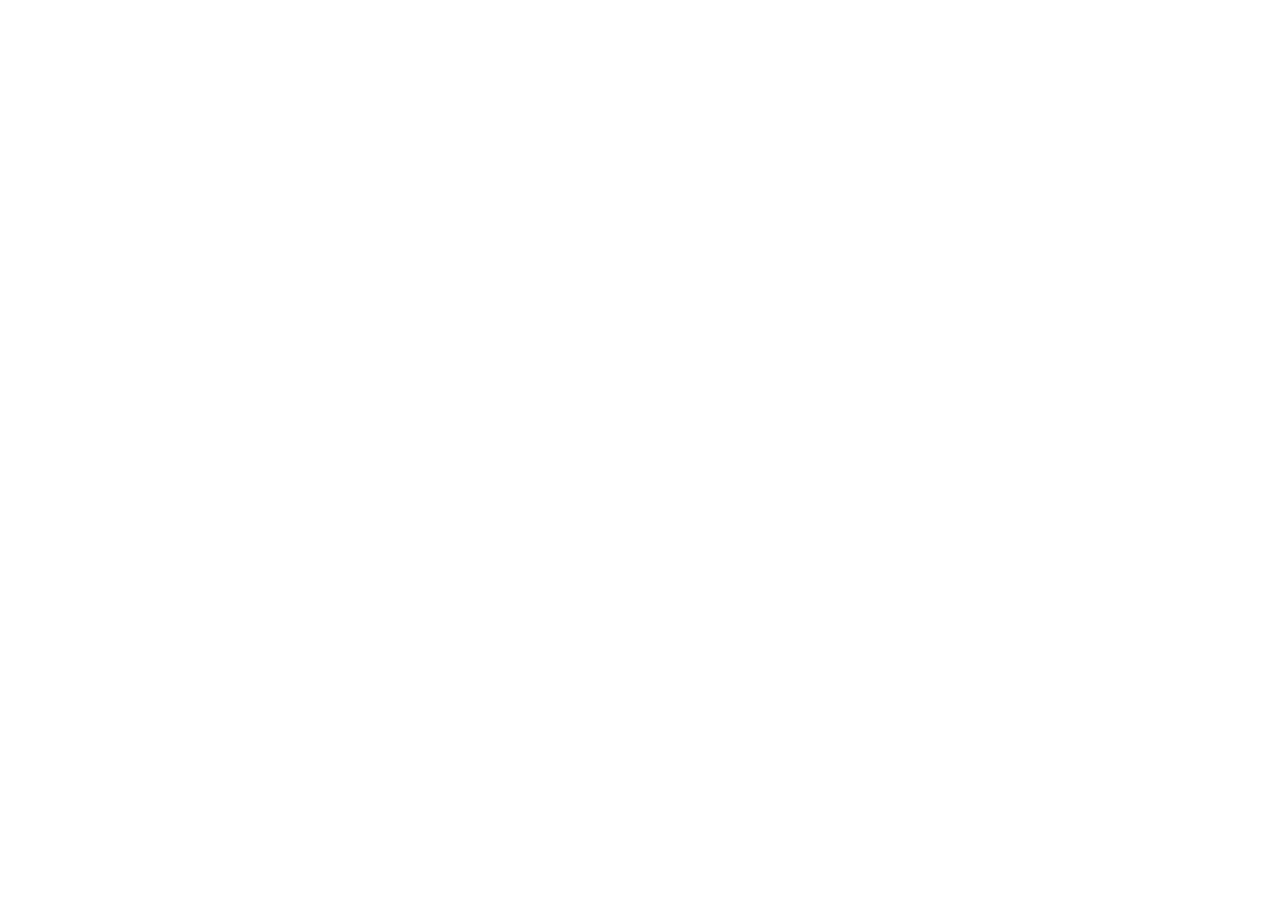
==== commit f64f7512: "Add files via upload" ====
--- a/incoming/microbiology_integrated_for_incoming.html
+++ b/incoming/microbiology_integrated_for_incoming.html
@@ -1,12 +1,10 @@
 <!doctype html>
 <html lang="ko">
-<head><meta charset="utf-8"><title>RAT Microbiology Subject Group Import</title></head>
+<head><meta charset="utf-8"><title>Microbiology subject-group incoming record-safe</title></head>
 <body>
-<h1>RAT Microbiology Subject Group Import</h1>
-<p>Upload this HTML to incoming. Subject is Gram category; section is each organism/virus.</p>
 <script>
-const IMPORT_META = {"subject": "RAT 미생물 분류별", "code": "rat_microbiology"};
-const DATA = [{"id":"세균1 23-1","subject":"그람양성균","section":"Clostridium perfringens(G+ 혐기성 아포막대균, 가스괴저)","stem":"28세 남자가 오토바이 사고로 다리의 개방형 골절을 입었다. 골절 부위에 가스가 찬 물집이 보이고 검게 변하며 괴사가 시작되었다. 상처 주위에서 염증세포는 관찰되지 않았다. 이 현상과 관련이 있는 이 균의 독소는?","options":["Tetanus toxin","Alpha toxin","Diphtheria toxin","Lethal toxin","Botulinum toxin"],"answer":1,"explanation":"단서: 개방골절+가스 찬 물집+괴사+염증세포 없음 = 가스괴저(C. perfringens).\n판단: C. perfringens의 alpha toxin(lecithinase)이 가스괴저를 일으키며 괴사부에 염증세포가 보이지 않는다.\n암기: 가스괴저=C.perfringens alpha toxin. Tetanus=C.tetani, Lethal=B.anthracis, Botulinum=C.botulinum.\n출처: 세균각론1 · 23번(조3)","imageData":"","source":"세균각론1 · 23번(조3)"},{"id":"세균1 23-2","subject":"그람양성균","section":"Staphylococcus aureus(G+ 알균, 독소/침습감염)","stem":"20세 여자가 탐폰을 사용한 후 갑자기 고열, 두통, 근육통, 복통이 시작되었고, 이후 전신 피부에 붉은 반점이 생겨 응급실에 왔다. 도착 시 혈압 80/50, 맥박 140회/분. 혈액 백혈구·간 효소 수치 상승. 혈액·뇨·뇌척수액 배양에서 균 집락이 없었으나 질 분비액에서 Staphylococcus aureus 집락이 확인되었다. 이 질병의 원인 독소와 같은 기작을 가지는 독소는?","options":["Bacillus anthracis - edema toxin","Clostridium tetani - tetanus toxin","Staphylococcus aureus - Exfoliative toxin","Streptococcus pyogenes - pyrogenic exotoxin","Corynebacterium diphtheria - Diphtheria toxin"],"answer":3,"explanation":"단서: 탐폰+sunburn 양 발진+전신증상, 균은 국소에만 = TSS(TSST-1, superantigen).\n판단: TSST-1은 초항원(superantigen)이며, 같은 초항원 기작을 가진 것은 S. pyogenes의 pyrogenic exotoxin이다.\n암기: TSST-1=초항원. 같은 초항원 기작=S.pyogenes pyrogenic exotoxin. edema/tetanus/diphtheria는 다른 기전.\n출처: 세균각론1 · 23번(조3)","imageData":"","source":"세균각론1 · 23번(조3)"},{"id":"세균1 23-3","subject":"그람양성균","section":"Clostridioides difficile(G+ 혐기성 아포막대균, 위막성 장염)","stem":"70세 여자가 급성 폐렴으로 항생제를 1주일째 복용하던 중 갑자기 복통과 함께 녹색의 점액성 설사가 시작되어 병원에 왔다. 대장 내시경으로 위막성 장염이 관찰되었다. 원인 균의 특성으로 맞지 않는 것은?","options":["Endospore 형성","Facultative anaerobe","Metronidazole로 치료","Vancomycin으로 치료","Enterotoxin와 cytotoxin으로 인한 증상"],"answer":1,"explanation":"단서: 항생제 복용+위막성 장염 = C. difficile.\n판단: Clostridium은 obligate anaerobe이다. Facultative anaerobe가 틀렸다.\n암기: C.difficile=obligate anaerobe, 아포형성, toxinA/B, 경증 metronidazole·중증 vancomycin, 재발 FMT.\n출처: 세균각론1 · 23번(조3)","imageData":"","source":"세균각론1 · 23번(조3)"},{"id":"세균1 23-4","subject":"그람양성균","section":"Streptococcus pyogenes(GAS, G+ 알균, 인두염/성홍열)","stem":"9세 남아가 혈뇨, 부종, 단백뇨 등과 같은 급성 사구체신염의 증상으로 병원에 왔다. 이 환자는 3주 전에 혈액우무배지에서 베타용혈을 보이는 group A 사슬알균에 의한 급성인후염을 앓았었다. 이 환자의 질병 유발 기전으로 가장 적합한 것은?","options":["면역복합체의 침착으로 인한 사구체 기저막의 염증반응","용혈소(hemolysin) 작용으로 인한 적혈구 파괴","내독소에 의한 혈관내피세포의 투과도 변화","외독소에 의한 사구체 기저막의 투과도 변화","항체의 교차반응을 통한 사구체 기저막에 대한 항체의존성 세포독성"],"answer":0,"explanation":"단서: GAS 인두염 3주 후 급성사구체신염(PSGN).\n판단: PSGN은 면역복합체가 사구체 기저막에 침착하여 염증을 일으킨다.\n암기: PSGN=면역복합체 침착. 류마티스열은 교차반응(class I M protein).\n출처: 세균각론1 · 23번(조3)","imageData":"","source":"세균각론1 · 23번(조3)"},{"id":"세균1 23-5","subject":"그람양성균","section":"Streptococcus agalactiae(GBS, G+ 알균, 신생아 감염)","stem":"자연분만한 신생아가 뇌수막염으로 진단되었다. 뇌척수액에서 짧은 사슬모양의 그람양성알균이 검출되었다. 원인 균의 특징으로 맞는 것은?","options":["베타용혈","한랭증균(Listeria)","Catalase (+)","Coagulase (+)","Bacitracin 감수성(S. pyogenes)"],"answer":0,"explanation":"단서: 신생아 수막염+짧은 사슬 그람양성알균 = S. agalactiae(GBS).\n판단: S. agalactiae는 베타용혈을 보인다.\n암기: 신생아 수막염 그람양성알균=GBS(agalactiae), 베타용혈. catalase 음성(연쇄구균), bacitracin 저항(GBS).\n출처: 세균각론1 · 23번(조3)","imageData":"","source":"세균각론1 · 23번(조3)"},{"id":"세균1 23-6","subject":"그람양성균","section":"Bacillus cereus(G+ 아포막대균, 쌀/구토형 식중독)","stem":"무더운 여름날 25세 직장 여성이 하루 종일 상온에 방치되었던 찬밥으로 김치볶음밥을 조리하여 저녁식사를 한 후 6시간쯤 지나 갑작스러운 구역, 구토 및 복통 증상을 나타내었다. 증상은 다음 날 오전까지 지속되었고 이후 특별한 치료 없이 저절로 회복되었다. 상복부 증상 이외에 발열이나 설사 등의 증상은 동반되지 않았다. 원인균으로 적합한 것은?","options":["Staphylococcus epidermidis","Bacillus cereus","Clostridium botulinum","Listeria monocytogenes","Clostridium perfringens"],"answer":1,"explanation":"단서: 찬밥(쌀)+빠른 구토+짧은 경과 = B. cereus 구토형 식중독.\n판단: B. cereus 구토형 식중독은 오염된 쌀(볶음밥)이 주원인이며 heat-stable 장독소로 빠른 발현·짧은 경과.\n암기: 볶음밥/찬밥 구토형=B.cereus. S.aureus도 가능하나 그람양성알균.\n출처: 세균각론1 · 23번(조3)","imageData":"","source":"세균각론1 · 23번(조3)"},{"id":"세균1 23-7","subject":"그람양성균","section":"Streptococcus pneumoniae(G+ 쌍알균, 협막/폐렴)","stem":"82세 남자가 갑자기 몸이 춥고, 고열, 혈액이 있는 가래기침 증상으로 병원에 왔다. 가슴 X선 촬영 결과에서 아래 폐의 짙은 경화가 관찰되었다. 객담에서 분리된 균을 그람염색해서 사진과 같았다. 이 균의 특성으로 맞는 것은?","options":["옵토킨(optochin)에 저항성","혈액우무배지에서 베타용혈","Pyrogenic toxin으로 염증유발","담즙 용해에 저항성","협막으로 항포식작용"],"answer":4,"explanation":"단서: 폐경화+그람양성 쌍알균 = S. pneumoniae.\n판단: S. pneumoniae는 협막(polysaccharide capsule)으로 항포식작용을 하는 것이 주 독성기전이다.\n암기: 폐렴구균=협막 항포식. optochin 감수성, 알파용혈, 담즙용해 감수성.\n출처: 세균각론1 · 23번(조3)","imageData":"[data-uri]","source":"세균각론1 · 23번(조3)"},{"id":"세균1 23-8","subject":"그람양성균","section":"Streptococcus pyogenes(GAS, G+ 알균, 인두염/성홍열)","stem":"Streptococcus pyogenes의 감염 후 심장과 관절 질환을 일으킬 수 있는 합병증으로 autoimmune reaction에 의해 초래되는 질환은?","options":["인두염","성홍열","괴사근막염","류마티스열","급성토리콩팥염"],"answer":3,"explanation":"단서: S. pyogenes 자가면역(교차반응) 합병증.\n판단: 류마티스열은 항체의 교차반응(autoimmune reaction)으로 심장·관절을 침범하는 비화농성 후유증이다.\n암기: 류마티스열=자가면역(교차반응, 심장/관절). 사구체신염=면역복합체. 인두염·성홍열·괴사근막염은 직접 감염.\n출처: 세균각론1 · 23번(조3)","imageData":"","source":"세균각론1 · 23번(조3)"},{"id":"세균1 23-9","subject":"그람양성균","section":"Bacillus anthracis(탄저, G+ 아포막대균)","stem":"75세 가죽 공장을 하는 남자가 호주 비즈니스 여행에서 소 농장을 방문하고 돌아온 후 팔의 상처가 붓고 궤양이 생긴 후에 새까만 가피가 생겼다. 남자는 열이 나고 몸살이 나는 증상도 있었다. 피부 검체로부터 아포를 생성하는 그람양성균이 배양되었다. 이 균의 독소 중 zinc protease로 작용하는 것은?","options":["Protective antigen","Lethal factor","Alpha toxin","Edema factor","Enterotoxin"],"answer":1,"explanation":"단서: 소 접촉+검은 가피+아포형성 그람양성균 = 피부탄저(B. anthracis).\n판단: B. anthracis의 Lethal factor는 zinc protease로 MAPKK를 절단한다.\n암기: 탄저 Lethal factor=zinc protease(MAPKK 절단). Edema factor=adenylate cyclase(cAMP↑).\n출처: 세균각론1 · 23번(조3)","imageData":"","source":"세균각론1 · 23번(조3)"},{"id":"세균1 23-10","subject":"그람양성균","section":"Corynebacterium diphtheriae(디프테리아, G+ 막대균)","stem":"아프리카 의료선교센터에 8세 어린이가 목이 전체적으로 붓고 삼키는 것과 숨쉬는 것이 힘든 상태로 왔다. 아이의 인두에 단단하게 붙어있는 두터운 회백색의 위막을 볼 수 있었다. 심장과 신경 합병증을 일으킬 수 있는 원인균의 독소 기작은?","options":["단백질 합성 억제","신경전달물질 분비 억제","G단백에 의한 신호전달 저해","초항원 작용","cAMP농도 증가"],"answer":0,"explanation":"단서: 두터운 회백색 위막+후두 폐쇄 = 디프테리아.\n판단: Diphtheria toxin은 EF-2를 불활성화하여 단백질 합성을 억제하며 심장·신경 합병증을 일으킨다.\n암기: 디프테리아=단백합성 억제(EF-2), 심근염·신경마비 합병증.\n출처: 세균각론1 · 23번(조3)","imageData":"","source":"세균각론1 · 23번(조3)"},{"id":"세균1 22-1","subject":"그람양성균","section":"Staphylococcus aureus(G+ 알균, 독소/침습감염)","stem":"40세 남성이 갑작스런 고열, 근육통, 구토 그리고 설사가 발생하여 응급실에 왔다. 피부는 전신에 sunburn 후 나타나는 것처럼 표피탈락이 관찰되었다. 혈액 및 대변에서 세균배양을 했으나 검출되지 않았다. 남성은 며칠 전 만성부비동염으로 수술을 받았고, 코 안쪽에 단단한 솜뭉치가 묻어 있었으며 솜뭉치에서 카탈라아제 양성의 그람양성 알균이 배양되었다. 이 질환의 가장 가능성 높은 병원성인자는?","options":["Toxic shock syndrome toxin-1","Polysaccharide capsule","Pyrogenic toxin","Exfoliative toxin","Coagulase"],"answer":0,"explanation":"단서: 솜뭉치(탐폰)+sunburn 양 표피탈락+전신증상, 균은 국소에만 = TSS.\n판단: S. aureus의 TSST-1(superantigen)이 점막을 투과해 전신증상(TSS)을 유발. 균은 국소에 국한.\n암기: TSS=TSST-1 superantigen, 감염은 국소·독소가 전신. SSSS(exfoliative)는 염증 없이 표피탈락(다른 문제).\n출처: 세균각론1 · 22번","imageData":"","source":"세균각론1 · 22번"},{"id":"세균1 22-2","subject":"그람양성균","section":"Streptococcus pyogenes(GAS, G+ 알균, 인두염/성홍열)","stem":"9세 남아가 혈뇨, 부종, 단백뇨 등과 같은 급성 사구체신염의 증상으로 병원에 왔다. 이 환자는 3주 전에 혈액우무배지에서 베타용혈을 보이는 group A 사슬알균에 의한 급성인후염을 앓았다. 이 환자의 급성사구체신염 유발 기전으로 가장 적합한 것은?","options":["내독소에 의한 혈관내피세포의 투과도 변화","외독소에 의한 사구체 기저막의 투과도 변화","용혈소(hemolysin) 작용으로 인한 적혈구 파괴","면역복합체의 침착으로 인한 사구체 기저막의 염증반응","항체의 교차반응을 통한 사구체 기저막에 대한 항체의존성 세포독성"],"answer":3,"explanation":"단서: GAS 인두염 3주 후 급성사구체신염(post-strep GN).\n판단: 급성사구체신염은 면역복합체(immune complex)가 사구체 기저막에 침착하여 염증을 일으키는 비화농성 합병증.\n암기: PSGN=면역복합체 침착. 류마티스열은 교차반응(class I M protein). 둘 다 S.pyogenes 비화농성 후유증.\n출처: 세균각론1 · 22번","imageData":"","source":"세균각론1 · 22번"},{"id":"세균1 22-3","subject":"그람양성균","section":"Streptococcus pyogenes(GAS, G+ 알균, 인두염/성홍열)","stem":"10세 남아가 급성 인두 통증과 발열로 병원에 왔다. 지난 1주간 수차례 구토를 하였고, 체온 38.9℃, 기침이나 콧물은 없었다. 후인두는 삼출을 동반하며 홍반성으로 보이고, 목의 림프절 종창이 촉진된다. 입인두 뒤 편도에서 채취한 목구멍 면봉 검체에서 GAS가 검출되었고 혈액검사에서 ASO 항체가 검출되었다. 의사가 amoxicillin 10일치를 처방하려는 합병증으로 가장 적합한 것은?","options":["성홍열(scarlet fever)","류마티스열(rheumatic fever)","토리콩팥염(glomerulonephritis)","만성이동홍반(erythema chronicum migrans)","용혈요독증후군(hemolytic uremic syndrome)"],"answer":1,"explanation":"단서: GAS 인두염+ASO+항생제로 예방하려는 합병증.\n판단: 항생제(amoxicillin)로 예방 가능한 GAS 비화농성 후유증은 류마티스열이다. 사구체신염은 항생제로 예방되지 않음.\n암기: 류마티스열=항생제 예방 가능, 사구체신염=예방 안됨. GAS 인두염 후 ASO 상승.\n출처: 세균각론1 · 22번","imageData":"","source":"세균각론1 · 22번"},{"id":"세균1 22-4","subject":"그람양성균","section":"Bacillus anthracis(탄저, G+ 아포막대균)","stem":"30세 남자가 팔에 2cm의 병변이 생겨서 병원에 왔다. 병터는 통증이 없는 구진 형태로 시작되어 수일 이내에 궤양으로 진행된 후 검은색 딱지(가피)가 형성되었다. 도살장에서 소의 가죽을 벗겨내는 일을 하고 있었다. 병변에서 얻어진 체액의 그람염색 결과이다. 병원체의 특성으로 맞지 않는 것은?","options":["아포형성균","Adenylate cyclase인 Edema factor 생성","Zinc protease인 Lethal factor 생성","비운동성균","Polysaccharide capsule의 항포식작용"],"answer":4,"explanation":"단서: 소 가죽+무통성 궤양→검은 가피 = 피부탄저(B. anthracis).\n판단: B. anthracis의 협막은 polysaccharide가 아니라 polypeptide(poly-D-glutamate) capsule이다.\n암기: 탄저균: 아포형성, Edema factor(adenylate cyclase), Lethal factor(zinc protease), 비운동성, polypeptide capsule.\n출처: 세균각론1 · 22번","imageData":"","source":"세균각론1 · 22번"},{"id":"세균1 22-5","subject":"그람양성균","section":"Streptococcus pneumoniae(G+ 쌍알균, 협막/폐렴)","stem":"68세의 남자가 고열과 호흡곤란으로 병원을 방문하였다. 환자는 최근까지 매일 소주 한 병을 10년 동안 마셨다. 환자의 가래에서 그람양성 쌍알균이 관찰되었고 이 균을 혈액우무배지에 배양한 결과 알파용혈 소견이 관찰되었다. 균은 옵토킨에 감수성을 나타내고 담즙에 용해되었다. 다음 중 이 균의 가장 중요한 병원성 인자로서 백신의 주요성분으로 사용되는 것은?","options":["Polysaccharide capsule","Pyrogenic toxin","Pneumolysin","Teichoic acid","Autolysin"],"answer":0,"explanation":"단서: 알파용혈+옵토킨 감수성+담즙용해 = S. pneumoniae.\n판단: 폐렴구균의 협막(polysaccharide capsule)이 주 독성인자이며, 협막다당류가 백신(23가/단백접합 등) 성분이다.\n암기: 폐렴구균 백신=협막다당류(13가 단백접합/23가 다당). 협막이 항포식·주독성인자.\n출처: 세균각론1 · 22번","imageData":"","source":"세균각론1 · 22번"},{"id":"세균1 22-6","subject":"그람양성균","section":"Bacillus cereus(G+ 아포막대균, 쌀/구토형 식중독)","stem":"같이 점심으로 김밥을 먹은 고등학생 3명이 복통과 구토 증상으로 오후 4시경에 병원에 왔다. 김밥에서 그람양성막대균이 관찰되었다. 가장 가능성이 높은 원인균과 식중독이 일어난 기작이 맞게 짝지어진 것은?","options":["Staphylococcus aureus – 장독소 섭취","Staphylococcus aureus – 세균 섭취하여 장에서 세균 증식","Bacillus cereus – 세균 섭취하여 세균 증식","Clostridium perfringens – 장독소 섭취","Bacillus cereus – 장독소 섭취"],"answer":4,"explanation":"단서: 김밥(쌀)+빠른 발현(4시간)+그람양성막대균 = B. cereus 구토형 식중독.\n판단: B. cereus 구토형 식중독은 오염된 쌀에 미리 생성된 heat-stable 장독소(emetic toxin) 섭취로 발생한다.\n암기: B.cereus 구토형=쌀, heat-stable 장독소 '섭취'(균 증식 아님). S.aureus도 장독소 섭취형이나 그람양성알균.\n출처: 세균각론1 · 22번(조9)","imageData":"","source":"세균각론1 · 22번(조9)"},{"id":"세균1 22-7","subject":"그람양성균","section":"Corynebacterium diphtheriae(디프테리아, G+ 막대균)","stem":"아프리카 지역 해외봉사 중인 의사에게 2세 아이가 심한 열로 왔다. 편도, 목젖 부위에 삼출을 막은 위막이 관찰되었고, 편도부위에서 검체를 분리하여 그람 염색한 결과 불규칙한 곤봉모양의 그람양성 막대균이 관찰되었다. 메틸렌블루 염색에서 세균 내부에 구슬모양의 과립이 관찰되었다. 원인이 되는 독소의 작용기전은?","options":["초항원 작용","cAMP 농도 증가","신경전달물질 분비 억제","단백질 합성 억제","G단백에 의한 신호전달 저해"],"answer":3,"explanation":"단서: 위막+곤봉모양 그람양성막대균+메타크로마틴 과립 = 디프테리아.\n판단: Diphtheria toxin의 A subunit이 EF-2를 불활성화시켜 단백질 합성을 억제한다.\n암기: 디프테리아=단백합성 억제(EF-2). 초항원=S.pyogenes/aureus, cAMP↑=백일해, Ach 억제=보툴리눔.\n출처: 세균각론1 · 22번(조9)","imageData":"","source":"세균각론1 · 22번(조9)"},{"id":"세균1 22-8","subject":"그람양성균","section":"Listeria monocytogenes(G+ 알막대균, 신생아/임산부)","stem":"태어난 지 일주일 된 신생아가 수막염 증상으로 병원에 왔다. CSF 배양에서 나온 원인균은 그람양성 짧은 막대균이었다. 가장 가능성이 높은 원인균의 특성으로 맞지 않는 것은?","options":["낮은 온도에서도 증식가능","배양시 운동성 있음","감염제어에 세포매개면역이 중요","세포질에서 증식","세포 내에서 actin 작용으로 filopod 형성"],"answer":4,"explanation":"단서: 신생아 수막염+그람양성 짧은 막대균(알막대균) = L. monocytogenes.\n판단: Listeria는 세포 내에서 actin을 이용해 이동(actin rocket)하지만, filopod 형성이라는 설명이 정확하지 않다(actin-based motility로 인접 세포 침입).\n암기: Listeria: 저온 증식(cold enrichment), 운동성(실온), 세포매개면역 중요, 세포질 증식, actin 기반 세포간 이동.\n출처: 세균각론1 · 22번(조9)","imageData":"","source":"세균각론1 · 22번(조9)"},{"id":"세균1 22-9","subject":"그람양성균","section":"Clostridium botulinum(G+ 혐기성 아포막대균, 이완성마비)","stem":"일가족 세 명이 집 근처 식당에서 저녁을 함께 사 먹은 후, 5사람에게서 48시간이 지나지 않아 구역, 구토, 변비, 복통 등의 소화기 증상과 더불어 복시, 침흘림, 연하 곤란, 언어장애 및 호흡곤란 증상이 보였다. 대변검사에서 특이균이 검출되지 않았다. 이 질환의 원인은?","options":["세균 enterotoxin에 의한 세포 내 cAMP의 활성화","세균 endotoxin 작용에 의한 패혈성 쇼크","세균 독소가 콜린작동성 시냅스의 아세틸콜린 분비를 차단","세균의 융해성 성피세포 침입, 세포 내 증식 및 세포간 확산","세균 독소가 신경계를 침범하여 근육의 긴장성 연축을 유발"],"answer":2,"explanation":"단서: 복시·연하곤란·이완성마비+소화기 증상 = 보툴리눔(C. botulinum).\n판단: Botulinum toxin은 콜린작동성 시냅스에서 아세틸콜린 분비를 차단하여 이완성 마비를 일으킨다.\n암기: 보툴리눔=Ach 분비 차단(이완성마비), 복시·연하곤란. 긴장성 연축(경직)은 파상풍.\n출처: 세균각론1 · 22번(조9)","imageData":"","source":"세균각론1 · 22번(조9)"},{"id":"세균1 22-10","subject":"그람양성균","section":"Clostridioides difficile(G+ 혐기성 아포막대균, 위막성 장염)","stem":"25세 남자가 세균성 중이염으로 광범위 퀴놀론계 항생제를 복용하던 중 7일 뒤부터 경련성 복통과 함께 과다한 설사가 시작되었다. 항균제 복용을 중단한 후에는 증상이 호전되었다. 대장내시경상 섬유소 점액, 염증세포들이 장점막 위에 하얀 플라크를 형성하고 있었다. 설사 당시 대변에서 분리될 가능성이 높은 원인균의 특성으로 맞는 것은?","options":["Facultative anaerobe","Endotoxin 생성","신경독소 생성","Enterotoxin과 cytotoxin을 생성","아포 비형성균"],"answer":3,"explanation":"단서: 항생제 복용+위막성 장염(하얀 플라크) = C. difficile.\n판단: C. difficile는 enterotoxin(toxin A)과 cytotoxin(toxin B)을 생성하여 항생제 연관 위막성 장염을 일으킨다.\n암기: C.difficile=toxinA(enterotoxin)+toxinB(cytotoxin), 아포형성, obligate anaerobe, 그람양성. endotoxin(그람음성)·신경독소 아님.\n출처: 세균각론1 · 22번(조9)","imageData":"","source":"세균각론1 · 22번(조9)"},{"id":"세균1 21-1","subject":"그람양성균","section":"Staphylococcus aureus(G+ 알균, 독소/침습감염)","stem":"68세 남자가 수술 부위에서 화농성 피부감염이 발견되어 배농치료 및 항균제 치료를 실시하였다. 고름을 배양하였더니 혈액우무배지에서 베타용혈이 나타나고 Mannitol salt agar 배지에서 콜로니 부위가 노랗게 변하였다. 이 원인 균의 감염 확산에 기여하는 enzyme이 아닌 것은?","options":["Hyaluronidase","Coagulase","Fibrinolysis","Nuclease","모두 기여한다"],"answer":4,"explanation":"단서: 베타용혈+Mannitol salt agar 노란색 = S. aureus.\n판단: Hyaluronidase, coagulase, fibrinolysin, nuclease 모두 S. aureus의 확산/병독성에 기여한다.\n암기: S.aureus: MSA 발효(노란색), coagulase+(유일). 확산효소 모두 기여 → '모두 기여한다'가 정답.\n출처: 세균각론1 · 21번","imageData":"","source":"세균각론1 · 21번"},{"id":"세균1 21-2","subject":"그람양성균","section":"Streptococcus pyogenes(GAS, G+ 알균, 인두염/성홍열)","stem":"10세 남아가 춥고 목이 아프다고 병원에 왔다. 체온은 38도, 인두와 편도는 사진과 같았고(A) 목의 림프절은 약간 부어 압통이 있었다. 그람염색은 사진과 같았다(B, 사슬모양 그람양성알균). 원인균의 특성으로 맞지 않는 것은?","options":["혈액우무배지에서 베타용혈","Hyaluronic acid capsule 항포식작용","M protein 항포식작용","Bacitracin 감수성","PYR 검사 음성"],"answer":4,"explanation":"단서: 인두염+사슬모양 그람양성알균 = S. pyogenes(GAS).\n판단: S. pyogenes는 PYR 검사 양성이다. PYR 음성이라는 설명이 틀렸다.\n암기: GAS=S.pyogenes: beta용혈, bacitracin 감수성, PYR 양성, M protein/hyaluronic capsule 항포식.\n출처: 세균각론1 · 21번","imageData":"[data-uri]","source":"세균각론1 · 21번"},{"id":"세균1 21-3","subject":"그람양성균","section":"Bacillus anthracis(탄저, G+ 아포막대균)","stem":"Bioterrorism으로 사용되었던 탄저균의 특성에 대한 설명으로 맞는 것은?","options":["Polysaccharide capsule","단백합성 억제하는 Edema toxin","아포형성균","cAMP 증가시키는 Lethal toxin","그람양성알균"],"answer":2,"explanation":"단서: 탄저균 = Bacillus anthracis.\n판단: B. anthracis는 아포형성균(그람양성 막대균)이다.\n암기: 탄저균: Polypeptide(D-glutamate) capsule, 아포형성, 그람양성막대균. Edema toxin=cAMP↑, Lethal toxin=단백분해(MAPKK).\n출처: 세균각론1 · 21번","imageData":"","source":"세균각론1 · 21번"},{"id":"세균1 21-4","subject":"그람양성균","section":"Clostridium botulinum(G+ 혐기성 아포막대균, 이완성마비)","stem":"5개월 된 영아가 모유수유를 잘 하지 못하고 변비가 있으며 울음소리가 약해져서 왔다. 평소 이유식 대신 꿀을 자주 먹었다고 한다. 신체진찰에서 머리를 가누지 못할 정도로 축 늘어져 있었다. 원인균에 대한 설명으로 맞지 않는 것은?","options":["혐기성균","아포형성균","Tetanospasmin 생성","그람양성막대균","이완성 마비 유도"],"answer":2,"explanation":"단서: 꿀+영아+이완성 마비(축 늘어짐) = 영아 보툴리눔독소증(C. botulinum).\n판단: C. botulinum은 botulinum neurotoxin을 생성한다. Tetanospasmin은 C. tetani의 독소이므로 틀렸다.\n암기: 영아 보툴리눔=꿀, 이완성마비. Tetanospasmin(경직마비)은 C.tetani. 둘 다 혐기성 아포형성 그람양성막대균.\n출처: 세균각론1 · 21번","imageData":"","source":"세균각론1 · 21번"},{"id":"세균1 21-5","subject":"그람양성균","section":"Streptococcus pneumoniae(G+ 쌍알균, 협막/폐렴)","stem":"76세 남자가 갑자기 몸이 춥고, 고열, 혈액이 있는 가래기침 증상으로 병원에 왔다. 가슴 X선에서 아래 폐의 짙은 경화가 관찰되었다. 혈액우무배지에서 배양하니 거무스름한 색을 띠는 점액 집락을 형성하였고 담즙에 용해되었다. 이 균을 그람 염색한 결과와 주 독성인자를 맞게 짝지은 것은?","options":["그람양성알균 쌍으로 배열 - 협막","그람양성알균 포도송이배열 - Pyrogenic exotoxin","그람양성알균 사슬로 배열 - 협막","그람양성알균 쌍으로 배열 - Pyrogenic exotoxin","그람양성알균 사슬로 배열 - pneumolysin"],"answer":0,"explanation":"단서: 폐경화+담즙용해+점액성 집락 = S. pneumoniae.\n판단: S. pneumoniae는 그람양성알균이 쌍으로 배열되고, 주 독성인자는 협막(capsule)이다.\n암기: 폐렴구균=쌍알균(diplococcus)+협막이 주 독성인자. 담즙용해 감수성이 진단 단서.\n출처: 세균각론1 · 21번","imageData":"","source":"세균각론1 · 21번"},{"id":"세균1 21-6","subject":"그람양성균","section":"Listeria monocytogenes(G+ 알막대균, 신생아/임산부)","stem":"생후 1주일된 신생아가 목의 경직과 고열로 왔다. 산모는 임신 중 체험목장을 방문하여 살균되지 않은 우유를 먹었고, 이후 약한 감기 증상을 앓았다고 하였다. 신생아의 뇌척수액에서 그람양성 짧은 막대균이 발견되었다. 원인균의 특성으로 맞지 않는 것은?","options":["한냉증균","감염제어에 항체 중요","End-over-end 운동성","Actin assembly 유도","세포질 내 증식"],"answer":1,"explanation":"단서: 살균안된 우유+신생아 수막염+그람양성 짧은 막대균 = L. monocytogenes.\n판단: Listeria는 세포내 기생균이라 세포매개면역이 중요하며 항체의 역할은 미미하다('항체 중요'가 틀림).\n암기: Listeria: cold enrichment, end-over-end 운동(텀블링), actin 기반 이동, 세포질 증식, 세포매개면역 중요.\n출처: 세균각론1 · 21번(조12)","imageData":"","source":"세균각론1 · 21번(조12)"},{"id":"세균1 21-7","subject":"그람양성균","section":"Streptococcus agalactiae(GBS, G+ 알균, 신생아 감염)","stem":"태어난지 일주일 된 신생아가 수막염 증상으로 병원에 왔다. CSF 배양에서 나온 원인균은 운동성이 없는 그람양성알균이었으며 혈액우무배지에서 베타용혈이 나타났다. 가장 가능성이 높은 원인균은?","options":["Streptococcus pneumoniae","Streptococcus agalactiae","Staphylococcus aureus","Corynebacterium diphtheria","Listeria monocytogenes"],"answer":1,"explanation":"단서: 신생아 수막염+베타용혈+그람양성알균 = S. agalactiae(GBS).\n판단: S. agalactiae는 신생아 수막염·패혈증을 일으키며 베타용혈을 보인다.\n암기: 신생아 수막염 그람양성알균=GBS(agalactiae). S.pneumoniae=알파용혈, Listeria=막대균.\n출처: 세균각론1 · 21번(조12)","imageData":"","source":"세균각론1 · 21번(조12)"},{"id":"세균1 21-8","subject":"그람양성균","section":"Clostridioides difficile(G+ 혐기성 아포막대균, 위막성 장염)","stem":"항생제 연관 위막성 대장염은 치료한 후에도 재발하는 경우가 많은데 그 이유는?","options":["절대 혐기성 균이기 때문","Binary toxin을 생성하기 때문","아포를 형성하는 균이기 때문","세포내 기생할 수 있는 세균이기 때문","Enterotoxin과 cytotoxin을 생성하기 때문"],"answer":2,"explanation":"단서: 항생제 연관 위막성 대장염 = C. difficile.\n판단: C. difficile는 아포(spore)를 형성하기 때문에 항생제 치료 후에도 아포가 살아남아 재발한다.\n암기: C.difficile 재발=아포 형성(치료 후 생존). FMT로 치료.\n출처: 세균각론1 · 21번(조12)","imageData":"","source":"세균각론1 · 21번(조12)"},{"id":"세균1 21-9","subject":"그람양성균","section":"Bacillus cereus(G+ 아포막대균, 쌀/구토형 식중독)","stem":"자취하는 대학생이 아침에 만들어 놓은 볶음밥을 식탁에 놓고 학교에 간 후, 저녁에 데워 식사했다. 3시간쯤 지나 갑작스러운 구역, 구토 및 복통 증상을 나타냈고 다음 날 오전까지 지속되었다가 특별한 치료 없이 회복되었다. 다음 중 원인 균은?","options":["Bacillus cereus","Clostridium botulinum","Listeria monocytogenes","Clostridium perfringens","Staphylococcus epidermidis"],"answer":0,"explanation":"단서: 볶음밥(쌀)+빠른 구토+짧은 경과 = B. cereus 구토형 식중독.\n판단: B. cereus 구토형 식중독은 오염된 쌀이 주원인이며 빠른 발현·24시간 내 회복이 특징.\n암기: 볶음밥 구토형=B.cereus. C.botulinum은 1~3일 후, C.perfringens는 8~12시간 후.\n출처: 세균각론1 · 21번(조12)","imageData":"","source":"세균각론1 · 21번(조12)"},{"id":"세균1 21-10","subject":"그람양성균","section":"Corynebacterium diphtheriae(디프테리아, G+ 막대균)","stem":"백신 맞기를 거부하는 가족의 3세 여아가 목이 붓고 숨쉬기를 힘들어하여서 응급실에 왔다. 인두에 삼출물과 회백색의 위막이 있었고, 삼출물에서 곤봉모양의 그람양성막대균을 확인할 수 있었다. 이 균의 독소의 발병기전은?","options":["Superantigen","세포막에 pore형성","세포내 cAMP 증가 유도","신경세포의 acetylcholine 억제","EF-2를 불활성하여 단백 합성 억제"],"answer":4,"explanation":"단서: 회백색 위막+곤봉모양 그람양성막대균 = 디프테리아.\n판단: Diphtheria toxin은 EF-2를 불활성화시켜 단백질 합성을 억제한다.\n암기: 디프테리아=EF-2 불활성(단백합성 억제). 위막+곤봉모양이 단서.\n출처: 세균각론1 · 21번(조12)","imageData":"","source":"세균각론1 · 21번(조12)"},{"id":"세균1 20-1","subject":"그람양성균","section":"Streptococcus pyogenes(GAS, G+ 알균, 인두염/성홍열)","stem":"초등학생이 금요일부터 목이 아프기 시작했고 증상이 심해져 월요일 아침에 병원에 왔다. 진찰 시 열이 있었고 인두와 편도가 빨갛게 붓고 삼출물이 있었으며 목의 림프절도 부어 있었다. 또한 몸에 붉은 발진이 밤사이 생겼다고 하였다. 이 환자의 증상을 일으키는 균의 독성인자는?","options":["M protein","Lethal toxin","Diphtheria toxin","Pyrogenic exotoxin","Toxic shock syndrome toxin"],"answer":3,"explanation":"단서: 인두염+편도 삼출+목 림프절+몸의 붉은 발진 = 성홍열(scarlet fever).\n판단: S. pyogenes의 lysogenic strain이 내는 pyrogenic exotoxin이 홍반성 발진(성홍열)을 일으킨다.\n암기: 성홍열=S.pyogenes pyrogenic exotoxin. M protein은 류마티스열·항포식(C3b blocking)과 관련.\n출처: 세균각론1 · 20번지","imageData":"","source":"세균각론1 · 20번지"},{"id":"세균1 20-2","subject":"그람양성균","section":"Clostridium perfringens(G+ 혐기성 아포막대균, 가스괴저)","stem":"28세 남자가 오토바이 사고로 다리의 개방형 골절을 입었다. 골절 부위에 가스가 찬 물집이 보이고 검게 변하며 괴사가 시작되었다. 상처 주위에서 염증세포는 관찰되지 않았다. 이 현상과 관련이 있는 이 균의 독소는?","options":["Enterotoxin","Lethal toxin","Alpha toxin","Tetanospasmin","Botulinum neurotoxin"],"answer":2,"explanation":"단서: 개방골절+가스 찬 물집+괴사+염증세포 없음 = 가스괴저(C. perfringens).\n판단: C. perfringens의 alpha toxin(lecithinase)이 가스괴저를 일으키며 괴사부에 염증세포가 보이지 않는 것이 특징.\n암기: 가스괴저=C.perfringens alpha toxin. Tetanospasmin=C.tetani, Botulinum=C.botulinum.\n출처: 세균각론1 · 20번지","imageData":"","source":"세균각론1 · 20번지"},{"id":"세균1 20-3","subject":"그람양성균","section":"Corynebacterium diphtheriae(디프테리아, G+ 막대균)","stem":"백신 맞기를 거부하는 가족의 3세 아이가 목이 붓고 숨쉬기를 힘들어하여 응급실에 왔다. 인두에 삼출물과 회백색의 위막이 있었고, 삼출물에서 곤봉모양의 그람양성막대균을 확인할 수 있었다. 이 균의 독소의 발병기전은?","options":["Superantigen","세포막에 pore형성","세포내 cAMP 증가 유도","신경세포의 acetylcholine 억제","EF-2를 불활성하여 단백 합성 억제"],"answer":4,"explanation":"단서: 회백색 위막(pseudomembrane)+곤봉모양 그람양성막대균 = 디프테리아.\n판단: C. diphtheriae의 Diphtheria toxin은 A subunit이 EF-2를 불활성화시켜 단백질 합성을 억제한다.\n암기: 디프테리아=위막+곤봉모양. Diphtheria toxin=EF-2 불활성화. Pseudomonas Exotoxin A도 같은 기전.\n출처: 세균각론1 · 20번지","imageData":"","source":"세균각론1 · 20번지"},{"id":"세균1 20-4","subject":"그람양성균","section":"Clostridioides difficile(G+ 혐기성 아포막대균, 위막성 장염)","stem":"70세 여자가 급성 폐렴으로 항생제를 1주일째 복용하던 중 갑자기 복통과 함께 녹색의 점액성 설사가 시작되어 병원에 왔다. 대장내시경으로 위막성 장염이 관찰되었다. 원인 균의 특성으로 맞지 않는 것은?","options":["Endospore 형성","Facultative anaerobe","Metronidazole로 치료","Vancomycin으로 치료","Enterotoxin와 cytotoxin로 인한 증상"],"answer":1,"explanation":"단서: 항생제 복용 후 위막성 장염 = C. difficile.\n판단: Clostridium은 obligate anaerobe이다. Facultative anaerobe라는 설명이 틀렸다.\n암기: C.difficile=위막성 장염. toxinA(염증)+toxinB(설사). 경증 metronidazole, 중증 vancomycin. 절대혐기성.\n출처: 세균각론1 · 20번지","imageData":"","source":"세균각론1 · 20번지"},{"id":"세균1 20-5","subject":"그람양성균","section":"Staphylococcus aureus(G+ 알균, 독소/침습감염)","stem":"야유회에 참가한 20대 7명이 복통과 설사 증상으로 오후 5시경에 병원에 왔다. 이들은 점심으로 샌드위치를 먹었다고 한다. 샌드위치에서 아포를 생성하지 않는 균을 확인하였다. 이 균의 특성으로 맞는 것은?","options":["Catalase 음성","신경독소 생산","Coagulase 음성","그람양성 막대균","혈액우무배지에서 베타용혈"],"answer":4,"explanation":"단서: 섭취 후 ~4시간 빠른 발현+아포 비형성 = S. aureus 장독소 식중독.\n판단: S. aureus는 혈액우무배지에서 beta hemolysis를 보인다.\n암기: 포도알균 식중독=enterotoxin(heat-stable). S.aureus: catalase+, coagulase+(유일), 그람양성알균, beta용혈.\n출처: 세균각론1 · 20번지","imageData":"","source":"세균각론1 · 20번지"},{"id":"세균1 20-6","subject":"그람양성균","section":"Streptococcus agalactiae(GBS, G+ 알균, 신생아 감염)","stem":"정상분만으로 태어난 아기가 태어난 지 5일 만에 고열, 구토, 호흡 곤란으로 응급실에 왔다. 혈액배양과 뇌척수액 배양에서 그람양성알균이 나와 신생아 패혈증, 뇌수막염으로 진단되었다. 원인균으로 가장 가능성이 높은 균은?","options":["Staphylococcus aureus","Streptococcus pneumoniae","Streptococcus pyogenes","Streptococcus agalactiae","Listeria monocytogenes"],"answer":3,"explanation":"단서: 신생아 패혈증+뇌수막염+그람양성알균 = S. agalactiae(GBS).\n판단: S. agalactiae는 신생아 패혈증·폐렴·수막염을 일으킨다. 미숙아·영아는 보체경로 미발달로 취약.\n암기: 신생아 패혈증/수막염 그람양성'알'균=GBS(agalactiae). Listeria는 그람양성 알막대균.\n출처: 세균각론1 · 20번지","imageData":"","source":"세균각론1 · 20번지"},{"id":"세균1 20-7","subject":"그람양성균","section":"Streptococcus pneumoniae(G+ 쌍알균, 협막/폐렴)","stem":"82세 남자가 갑자기 몸이 춥고, 고열, 혈액이 있는 가래기침 증상으로 병원에 왔다. 가슴 X선 촬영 결과에서 아래 폐의 짙은 경화가 관찰되었다. 객담에서 분리된 균을 그람염색해서 보니 그람양성 쌍알균이었다. 이 균의 특성으로 맞는 것은?","options":["담즙 용해에 저항성","협막이 주 독성인자","옵토킨(optochin)에 저항성","혈액우무배지에서 베타용혈","Pneumolysin으로 항포식작용"],"answer":1,"explanation":"단서: 폐경화+그람양성 쌍알균 = S. pneumoniae.\n판단: S. pneumoniae는 polysaccharide capsule이 점액성 집락을 이루며 주 독성인자(항포식)로 작용한다.\n암기: 폐렴구균: 담즙용해 감수성, optochin 감수성, alpha용혈, 협막이 주 독성인자.\n출처: 세균각론1 · 20번지","imageData":"[data-uri]","source":"세균각론1 · 20번지"},{"id":"세균1 20-8","subject":"그람양성균","section":"Bacillus anthracis(탄저, G+ 아포막대균)","stem":"75세 가죽 공장을 하는 남자가 호주 비즈니스 여행에서 소 농장을 방문하고 돌아온 후 팔의 상처가 붓고 궤양이 생긴 후에 새까만 가피가 생겼다. 남자는 열이 나고 몸살이 나는 증상도 있었다. 피부 검체로부터 아포를 생성하는 그람양성균이 배양되었다. 이 균이 가지는 독성인자는?","options":["Hyaluronic acid capsule","Edema toxin","Alpha toxin","Enterotoxin","Endotoxin"],"answer":1,"explanation":"단서: 소 접촉+궤양+까만 괴사성 가피 = 피부탄저(B. anthracis).\n판단: B. anthracis의 독성인자는 Edema toxin(PA+EF)와 Lethal toxin(PA+LF).\n암기: 피부탄저=B.anthracis. Hyaluronic capsule=S.pyogenes, Alpha toxin=C.perfringens, Endotoxin=그람음성만.\n출처: 세균각론1 · 20번지","imageData":"","source":"세균각론1 · 20번지"},{"id":"세균1 20-9","subject":"그람양성균","section":"Bacillus cereus(G+ 아포막대균, 쌀/구토형 식중독)","stem":"자취하는 대학생이 아침에 만들어 놓은 볶음밥을 식탁에 놓고 학교에 간 후, 저녁에 데워 식사했다. 3시간쯤 지나 갑작스러운 구역, 구토 및 복통 증상을 나타냈고 다음 날 오전까지 지속되었다가 특별한 치료 없이 회복되었다. 원인 균은?","options":["Bacillus cereus","Clostridium botulinum","Listeria monocytogenes","Clostridium perfringens","Staphylococcus epidermidis"],"answer":0,"explanation":"단서: 볶음밥(쌀)+빠른 구토+24시간 내 회복 = B. cereus 구토형 식중독.\n판단: B. cereus 구토형 식중독은 오염된 쌀이 주원인이며 빠른 발현·짧은 지속이 특징.\n암기: 볶음밥 구토형=B.cereus. C.botulinum은 1~3일 후, C.perfringens는 8~12시간 후 발현.\n출처: 세균각론1 · 20번지","imageData":"","source":"세균각론1 · 20번지"},{"id":"세균1 20-10","subject":"그람양성균","section":"Listeria monocytogenes(G+ 알막대균, 신생아/임산부)","stem":"생후 1주일된 신생아가 목의 경직과 고열로 왔다. 산모는 임신 중 체험목장을 방문하여 살균되지 않은 우유를 먹었고 이후 약한 감기 증상을 앓았다. 뇌척수액에서 그람양성균이 발견되었고 한냉증균(cold enrichment)으로 잘 자랐다. 원인 병원체는?","options":["Staphylococcus aureus","Listeria monocytogenes","Streptococcus pyogene","Streptococcus agalactiae","Streptococcus pneumoniae"],"answer":1,"explanation":"단서: 살균안된 우유+신생아 수막염+cold enrichment = L. monocytogenes.\n판단: Listeria는 1~45℃ 넓은 온도/pH, 높은 염 농도에서 증식, cold enrichment로 선택배양. 실온에서 더 잘 운동.\n암기: Listeria=살균안된 유제품, cold enrichment, 신생아 리스테리아증/성인수막염. 그람양성 알막대균.\n출처: 세균각론1 · 20번지","imageData":"","source":"세균각론1 · 20번지"},{"id":"세균2 23-1","subject":"그람음성균","section":"Shigella spp.(G− 비운동성 장내막대균)","stem":"물설사로 시작한 장염이 이틀 후에는 심한 복통과 뒤무직으로 이어졌다. 원인균은 사람간 감염만 되는 운동성이 없는 그람음성막대균이었다. 이 균을 배양한 결과로 맞는 것은?","options":["XLD배지에서 무색 콜로니","혈액우무배지에서 검은색 콜로니","EMB배지에서 검은색 콜로니","Mannitol Salt 배지에서 무색 콜로니","MacConkey 배지에서 분홍색 콜로니"],"answer":0,"explanation":"단서: 뒤무직(tenesmus)+사람간 전파+non-motile 그람음성막대 = Shigella.\n판단: Shigella는 젖산비발효·H₂S 비생성이라 XLD 배지에서 무색(red) 콜로니로 자란다.\n암기: Shigella=뒤무직, non-motile, XLD 무색. H₂S 검은색은 Salmonella. EMB 검은색/금속광택은 E.coli.\n출처: 세균각론2 · 23번","imageData":"","source":"세균각론2 · 23번"},{"id":"세균2 23-2","subject":"그람음성균","section":"Klebsiella pneumoniae(G− 협막막대균, 점액성 폐렴)","stem":"65세 여자가 입원 치료를 받고 있던 중 38℃ 이상의 고열, 전신 권태, 근육통, 기침 및 호흡 곤란을 호소하기 시작하였다. 가슴 X선에서 뚜렷한 폐 침윤이 관찰되고 객담 가검물에서 적색(분홍)으로 배양되는 세균이 분리된다. 이 질환의 원인균은?","options":["Haemophilus influenza","Legionella pneumophila","Pseudomonas aeruginosa","Klebsiella pneumoniae","Bordetella pertussis"],"answer":3,"explanation":"단서: 입원 중 폐렴+분홍(젖산발효)+점액성 = K. pneumoniae.\n판단: 적색으로 자라는 젖산발효·점액성 협막 집락은 Klebsiella pneumoniae.\n암기: Klebsiella=점액성 협막, 젖산발효(분홍). P.aeruginosa=lactose 비발효, Legionella=BCYE.\n출처: 세균각론2 · 23번(조3)","imageData":"","source":"세균각론2 · 23번(조3)"},{"id":"세균2 23-3","subject":"그람음성균","section":"Klebsiella pneumoniae(G− 협막막대균, 점액성 폐렴)","stem":"71세 남자가 숨쉬기가 힘들고 끈적끈적한 피가 섞인 가래 기침을 하는 증상으로 병원에 왔다. 매일 소주를 마시는 알코올 중독자였다. 원인균은 MacConkey 배지에서 점액성의 분홍색 콜로니로 배양되었다. 이 균에게 가장 중요한 독성인자는?","options":["Enterotoxin","Capsule","Cytotoxin","IgA protease","T3SS"],"answer":1,"explanation":"단서: 알콜중독+혈액 섞인 가래+점액성 분홍색 집락 = K. pneumoniae.\n판단: K. pneumoniae의 가장 중요한 독성인자는 협막(capsule)으로 점액성 집락과 항포식을 담당.\n암기: Klebsiella=협막이 주 독성인자, 점액성 분홍 집락(젖산발효).\n출처: 세균각론2 · 23번","imageData":"","source":"세균각론2 · 23번"},{"id":"세균2 23-4","subject":"그람음성균","section":"Helicobacter pylori(G− 만곡균, urease+)","stem":"50세의 남자가 복부통증과 구토를 호소하며 왔다. 위내시경검사에서 위염과 궤양이 관찰되어 생검조직으로 세균검사를 시행하였다. 요소분해효소검사에서 양성으로 나타났고 미세호기 조건에서 5일 배양 후 작은 집락이 관찰되었다. 그람음성의 막대균이 관찰되었다. 이 병원체는?","options":["Helicobacter pylori","Vibrio parahaemolyticus","Proteus mirabilis","Moraxella catarrhalis","Campylobacter jejuni"],"answer":0,"explanation":"단서: 위염·궤양+urease 양성+미세호기 = H. pylori.\n판단: H. pylori는 urease 양성, 미세호기 배양, 위염·궤양을 일으킨다.\n암기: H.pylori=urease+, 위장 증상. urease+가 핵심.\n출처: 세균각론2 · 23번(조3)","imageData":"","source":"세균각론2 · 23번(조3)"},{"id":"세균2 23-5","subject":"그람음성균","section":"Vibrio vulnificus(G− 만곡균, 해수/간질환)","stem":"50세 남자가 8월 여름 휴가로 간 서해안에서 생선회와 조개 등을 먹었고 2일 후 고열, 오한, 사지의 통증, 구토로 병원에 왔다. 음주벽으로 황달을 앓은 적이 있었다. 입원 중 피부에 출혈성 수포가 생성되었고 혈압이 떨어지고(93/34) 호흡수가 증가되어(30회/min) 여러 장기에 문제가 발생하였다. 이 환자의 전신적 증상을 유도한 균의 독성인자는?","options":["Endotoxin","Enterotoxin","Capsule","Cytotoxin","Toxic shock syndrome toxin"],"answer":0,"explanation":"단서: 간질환+조개+패혈성 쇼크(저혈압) = V. vulnificus 패혈증.\n판단: 그람음성균 V. vulnificus의 endotoxin(LPS)이 패혈성 쇼크 등 전신 증상을 유도한다.\n암기: 그람음성 패혈증의 전신 증상=endotoxin(LPS). V.vulnificus 1차 패혈증.\n출처: 세균각론2 · 23번","imageData":"","source":"세균각론2 · 23번"},{"id":"세균2 23-6","subject":"그람음성균","section":"Bordetella pertussis(G− 알막대균, 백일해)","stem":"백신을 맞지 않은 3세 여아가 심한 기침으로 병원에 왔다. 일주일 동안 지속된 감기증상이 나아지지 않고 내원 전날에 심한 기침이 시작되었다. 발작적인 기침은 구토로 이어졌다. 내원 당시 아이는 매우 지친 상태였다. 피 검사에서 림프구의 증가가 보였다. 원인균의 독소 기작은?","options":["EF-2를 불활성화하여 단백 합성 억제","신경세포의 acetylcholine 억제","Superantigen","세포막에 pore형성","세포내 cAMP 증가 유도"],"answer":4,"explanation":"단서: 발작성 기침→구토+림프구증가 = 백일해(B. pertussis).\n판단: Pertussis toxin은 adenylate cyclase 조절 단백을 불활성화하여 cAMP 증가를 유도한다.\n암기: 백일해=cAMP↑(LT). EF-2 불활성=디프테리아, Ach 억제=보툴리눔, pore=alpha toxin.\n출처: 세균각론2 · 23번(조3)","imageData":"","source":"세균각론2 · 23번(조3)"},{"id":"세균2 23-7","subject":"그람음성균","section":"Haemophilus influenzae(Hib, G− 다형태막대균)","stem":"백신을 맞지 않은 어린이에게서 PRP(Polyribosyl ribitol phosphate)-protein conjugate 백신을 맞지 않은 어린이에게서 심각한 후두개염과 수막염을 일으킬 수 있는 균에 대한 설명으로 맞는 것은?","options":["혈액우무배지에서 배양","협막이 없으면 감염성이 없어짐","Polypeptide capsule 가짐","그람음성알균","Endotoxin 가짐"],"answer":4,"explanation":"단서: PRP 백신+후두개염+수막염 = H. influenzae type b.\n판단: H. influenzae는 그람음성균으로 endotoxin(LPS)를 가진다.\n암기: Hib: 초콜릿한천(X·V인자) 배양, PRP 다당류 협막, 그람음성막대, endotoxin 보유. 무협막주도 감염 가능.\n출처: 세균각론2 · 23번(조3)","imageData":"","source":"세균각론2 · 23번(조3)"},{"id":"세균2 23-8","subject":"그람음성균","section":"Legionella pneumophila(G− 비정형 폐렴)","stem":"55세 남자가 야외 카페에서 친구들과 시간을 보내고 집에 돌아온 후에 발열, 두통, 마른기침이 시작되어 병원에 왔다. 가슴 X선에서 오른쪽 폐의 경화가 보였다. 방문하였던 카페는 오랫동안 쓰지 않았던 분수대를 그 날 가동하였고 분사된 물방울의 흡입으로 감염되었다면 원인균의 특성으로 맞는 것은?","options":["절대 세포내 기생세균","항체가 감염 해소에 중요","시스테인과 철분이 첨가된 BCYE 배지에서 배양","협막의 항포식작용","그람염색에서 진분홍으로 염색이 잘됨"],"answer":2,"explanation":"단서: 분수대 aerosol+비정형 폐렴 = Legionella.\n판단: Legionella는 L-cysteine과 iron salt가 첨가된 BCYE 배지에서 배양한다.\n암기: Legionella=BCYE 배지, facultative 세포내균, 임상검체 은염색, cell-mediated immunity 중요.\n출처: 세균각론2 · 23번(조3)","imageData":"","source":"세균각론2 · 23번(조3)"},{"id":"세균2 23-9","subject":"그람음성균","section":"Escherichia coli(UPEC/ExPEC, G− 장내막대균)","stem":"32세 여자가 소변을 잘 참지 못하고 소변 볼 때에 통증을 느껴서 왔다. 소변에서 냄새도 났다. 소변검사 결과 그람음성알막대균이 관찰되었고 균 특성검사에서 oxidase 음성, urease 음성이 나왔다. 원인 병원균이 요로감염을 일으키는 데 특별히 중요한 병원성 인자는?","options":["Shiga toxin","Flagella","Capsule","Pili","LPS"],"answer":3,"explanation":"단서: 요로감염+urease(-)+oxidase(-) = E. coli(ExPEC).\n판단: UPEC의 요로감염에 중요한 병원성 인자는 pili(adhesin)이다.\n암기: E.coli 요로감염=pili adhesin. urease(-) Proteus 제외, oxidase(-) Pseudomonas 제외.\n출처: 세균각론2 · 23번(조3)","imageData":"","source":"세균각론2 · 23번(조3)"},{"id":"세균2 23-10","subject":"그람음성균","section":"Pseudomonas aeruginosa(G− 비발효막대균, 녹농균)","stem":"38세 화상환자의 상처부위에 감염으로 농이 생겼다. 농을 배양한 결과 방향족 냄새가 나는 청록 및 녹황색의 균 집락을 확인할 수 있었다. 균은 포도당을 발효하지 않으며 oxidase 양성, catalase 양성이었다. 이 원인균의 독성인자 중에서 숙주세포의 단백합성을 저해하여 조직 손상을 초래하는 것은?","options":["Pyocyanin","Catalase","Exoenzyme S","Endotoxin","Exotoxin A"],"answer":4,"explanation":"단서: 화상+청록/녹황색 집락+비발효+oxidase(+) = P. aeruginosa.\n판단: Exotoxin A는 숙주세포의 단백질 합성을 저해한다(diphtheria toxin 유사 기전).\n암기: 녹농균 Exotoxin A=EF-2 불활성(단백합성 저해). Pyocyanin=색소, Exoenzyme S=T3SS actin.\n출처: 세균각론2 · 23번(조3)","imageData":"","source":"세균각론2 · 23번(조3)"},{"id":"세균2 22-1","subject":"그람음성균","section":"E. coli 병원형(EHEC/EPEC/STEC, G− 장내막대균)","stem":"유치원 아이들이 집단적으로 발열과 혈변성 설사로 병원에 왔다. 그 중 2명의 아이는 소변이 잘 나오지 않는 증상을 보였다. MacConkey Sorbitol 배양검사에서 무색투명한 집락이 관찰되었다. 원인균이 발현하는 독성인자가 아닌 것은?","options":["Shiga toxin (Stx1)","Heat-stable toxin (Sta)","Bundle-forming pili (BFP)","Endotoxin","Tir and intimin"],"answer":1,"explanation":"단서: 혈변성 설사+HUS(소변 안나옴)+Sorbitol MacConkey 무색 = EHEC(O157:H7).\n판단: Heat-stable toxin(STa)은 ETEC의 독성인자이며 EHEC의 독성인자가 아니다.\n암기: EHEC O157:H7=Shiga toxin, BFP, endotoxin, Tir/intimin(A/E), Sorbitol 비발효(무색). STa는 ETEC.\n출처: 세균각론2 · 22번","imageData":"","source":"세균각론2 · 22번"},{"id":"세균2 22-2","subject":"그람음성균","section":"Klebsiella pneumoniae(G− 협막막대균, 점액성 폐렴)","stem":"65세 여자가 입원 치료를 받고 있던 중 38℃ 이상의 고열, 전신 권태, 근육통, 기침 및 호흡 곤란을 호소하기 시작하였다. 가슴 X선 사진에서 뚜렷한 폐 침윤이 관찰되고, 객담 가검물 검사에서 사진과 같은 세균이 분리된다. 이 질환의 원인균은?","options":["Haemophilus influenza","Legionella pneumophila","Pseudomonas aeruginosa","Klebsiella pneumoniae","Bordetella pertussis"],"answer":3,"explanation":"단서: 입원 중 폐렴+점액성 집락(혈액·역콜린우무배지)+그람음성막대 = K. pneumoniae.\n판단: 적색(분홍)으로 자라는 젖산발효, 점액성 협막 집락은 Klebsiella pneumoniae의 특징.\n암기: Klebsiella=점액성 협막 집락, 젖산발효(분홍). Legionella=초콜릿/BCYE, Pseudomonas=lactose 비발효.\n출처: 세균각론2 · 22번","imageData":"","source":"세균각론2 · 22번"},{"id":"세균2 22-3","subject":"그람음성균","section":"Vibrio vulnificus(G− 만곡균, 해수/간질환)","stem":"57세 남성이 여름 휴가철이 지나 한적한 바다에 가서 바다 낚시를 하였다. 물에 들어가 그물로 낚시를 하였는데 뾰족한 돌들에 다리가 몇 군데 긁혔다. 며칠 후 온 몸이 아프고 열과 오한이 나더니 다리에 사진과 같은 수포가 생겼다. 다리의 수포액을 TCBS 배지에서 배양한 결과 녹색의 집락이 형성되었다. 원인균의 독성이 아닌 것은?","options":["Capsule 있음","운동성 없음","Halophilic","Curved 그람음성막대균","Oxidase 양성"],"answer":1,"explanation":"단서: 바다 상처+다리 수포+TCBS 녹색 = V. vulnificus.\n판단: Vibrio는 단극모(polar flagella)로 강한 운동성을 가지므로 '운동성 없음'이 틀렸다.\n암기: Vibrio=운동성 있음(polar flagella), 협막, 호염성, 만곡형 그람음성막대, oxidase 양성.\n출처: 세균각론2 · 22번","imageData":"[data-uri]","source":"세균각론2 · 22번"},{"id":"세균2 22-4","subject":"그람음성균","section":"Helicobacter pylori(G− 만곡균, urease+)","stem":"50세의 남자가 복부통증과 구토를 호소하며 왔다. 위내시경검사에서 위염과 궤양이 관찰되어 생검조직으로 세균검사를 시행하였다. 요소분해효소검사에서 양성으로 나타났고, 미세호기 조건에서 5일 배양 후 작은 집락이 관찰되었다. 배양된 균의 현미경 검사에서 그람음성의 막대균이 관찰되었다. 이 병원체는?","options":["Helicobacter pylori","Vibrio parahaemolyticus","Proteus mirabilis","Moraxella catarrhalis","Campylobacter jejuni"],"answer":0,"explanation":"단서: 위염·궤양+urease 양성+미세호기 배양+만곡 그람음성막대 = H. pylori.\n판단: H. pylori는 urease 양성이며 위점막에서 위염·궤양을 일으킨다.\n암기: H.pylori=urease+, 미세호기, 위염/궤양. urease+가 핵심 단서.\n출처: 세균각론2 · 22번","imageData":"","source":"세균각론2 · 22번"},{"id":"세균2 22-5","subject":"그람음성균","section":"E. coli 병원형(EHEC/EPEC/STEC, G− 장내막대균)","stem":"유치원 아이들이 집단적으로 발열과 혈변성 설사로 병원에 왔다. 그 중 2명의 아이는 소변이 잘 나오지 않는 증상을 보였다. MacConkey Sorbitol 배양검사에서 무색투명한 집락이 관찰되었다. 가장 가능성이 높은 원인균은?","options":["Enterotoxigenic E. coli","Enterohemorrhagic E. coli","Enteroinvasive E. coli","Salmonella enterica","Shigella sonnei"],"answer":1,"explanation":"단서: 혈변성 설사+HUS(소변 안나옴)+Sorbitol MacConkey 무색 = EHEC(O157:H7).\n판단: EHEC O157:H7은 sorbitol을 발효하지 못해 SMAC에서 무색 집락을 형성하고 Shiga toxin으로 HUS를 일으킨다.\n암기: EHEC O157:H7=혈변+HUS, Sorbitol 비발효(무색), Shiga toxin. 용혈요독증후군(HUS).\n출처: 세균각론2 · 22번","imageData":"","source":"세균각론2 · 22번"},{"id":"세균2 22-6","subject":"그람음성균","section":"Shigella spp.(G− 비운동성 장내막대균)","stem":"물설사로 시작한 장염이 이틀 후에는 심한 복통과 뒤무직으로 이어졌다. 원인균은 사람간 감염만 되는 운동성이 없는 그람음성막대균이었다. 가장 가능성이 높은 원인균은?","options":["Escherichia coli","Shigella sonnei","Yersinia enterocolitica","Salmonella enterica","Campylobacter jejuni"],"answer":1,"explanation":"단서: 뒤무직(tenesmus)+사람간 전파+non-motile = Shigella.\n판단: Shigella sonnei는 사람-사람 전파, 비운동성 그람음성막대균으로 세균성 이질을 일으킨다.\n암기: Shigella=뒤무직, 사람간 전파, non-motile, Ipa(침습). Salmonella는 인수공통·운동성.\n출처: 세균각론2 · 22번","imageData":"","source":"세균각론2 · 22번"},{"id":"세균2 22-7","subject":"그람음성균","section":"Haemophilus influenzae(Hib, G− 다형태막대균)","stem":"5개월 여아가 고열과 구토로 왔다. 뇌척수액 검사에서 그람음성의 작은 다형태성 막대균이 발견되었으며 X인자와 V인자가 포함된 배지에서 매끈하고 불투명한 집락으로 배양되었다. 원인균의 중요한 독성인자인 협막을 바르게 말한 것은?","options":["Alginate capsule","Polypeptide capsule","Hyaluronic acid capsule","Lipopolysaccharide capsule","Polyribosyl ribitol phosphate capsule"],"answer":4,"explanation":"단서: 소아 수막염+X·V인자 필요+다형태성 그람음성막대 = H. influenzae.\n판단: Hib의 협막은 polyribosyl ribitol phosphate(PRP)이다.\n암기: Hib 협막=PRP. LPS는 협막이 아님, Yersinia=protein capsule, Alginate=Pseudomonas, Hyaluronic=S.pyogenes.\n출처: 세균각론2 · 22번","imageData":"","source":"세균각론2 · 22번"},{"id":"세균2 22-8","subject":"그람음성균","section":"Vibrio cholerae(G− 만곡균, cAMP 물설사)","stem":"25세 여자가 태국 여행을 다녀온 뒤 복통과 함께 쌀뜨물 같은 설사로 병원에 왔다. MacConkey 배지에서는 무색의 집락이 나타났고, TCBS 배지에서는 노란색 집락이 관찰되었다. 설사를 유발하는 원인균의 독소 기작은?","options":["Protein 합성 억제","Neurotransmitter 분비 억제","세포 간 연결 Protein 분해","cAMP 증가 유도","Superantigen 면역반응 유도"],"answer":3,"explanation":"단서: 쌀뜨물 설사+TCBS 노란색 = V. cholerae.\n판단: Cholera toxin은 cAMP를 증가시켜 수양성 설사를 유발한다.\n암기: 콜레라=cAMP↑(쌀뜨물 설사). TCBS 노란색=V.cholerae(녹색은 V.vulnificus/parahaemolyticus).\n출처: 세균각론2 · 22번","imageData":"","source":"세균각론2 · 22번"},{"id":"세균2 22-9","subject":"그람음성균","section":"Legionella pneumophila(G− 비정형 폐렴)","stem":"64세 남자가 피곤하고 열과 오한이 있어 왔다. 지난 며칠간 기침이 심해지며 흰 가래도 나왔다고 했다. 체온 38.2℃였고 청진 결과 오른쪽 하부 흉부에 수포음(rale)이 들렸다. 특정 원인균이 의심되어 BCYE 배지에 배양하였고 소변항원검사 실시하여 양성이 나왔다. 이 원인균의 중요한 발병기전은?","options":["Cytotoxin으로 세포막을 파괴한다","대식세포에서 생존하며 증식한다","세포의 세포질에서 증식하며 actin polymerization을 유도한다","림프 모세혈관에 침투하여 확산되고 전신질환을 일으킨다","T3SS로 독성인자를 세포내 주입한다"],"answer":1,"explanation":"단서: BCYE 배양+소변항원 양성+폐렴 = Legionella.\n판단: Legionella는 대식세포 안에서 생존·증식하는 facultative intracellular 병원체이다.\n암기: Legionella=대식세포 내 생존(소변항원검사). actin polymerization=Shigella/Listeria, T3SS=Pseudomonas 등.\n출처: 세균각론2 · 22번","imageData":"","source":"세균각론2 · 22번"},{"id":"세균2 22-10","subject":"그람음성균","section":"Escherichia coli(UPEC/ExPEC, G− 장내막대균)","stem":"21세 여자가 3일 동안 배뇨에 대한 불편함과 증가된 배뇨 빈도수로 병원에 왔다. 발열, 복통, 요통, 질 분비물, 피부 발진 등은 없었다. 원심분리된 소변 시료의 침전물을 현미경으로 관찰한 결과 현미경 시야에 10~15개의 백혈구와 수많은 그람음성막대균이 검출되었다. 원인균은 MacConkey 배지에서 분홍색 콜로니를 띠었다. 원인균의 요로감염에 특이적으로 중요한 독성인자는?","options":["Pili","Capsule","Exotoxin","Urease","Flagella"],"answer":0,"explanation":"단서: 요로감염+맥콩키 분홍색(젖산발효)+그람음성막대 = E. coli.\n판단: UPEC(E. coli)의 요로감염에 특이적으로 중요한 독성인자는 pili(adhesin)로 균이 소변에 씻겨나가지 않게 부착한다.\n암기: E.coli 요로감염=pili(adhesin)가 핵심. 맥콩키 분홍=젖산발효. urease(-)로 Proteus 제외.\n출처: 세균각론2 · 22번","imageData":"","source":"세균각론2 · 22번"},{"id":"세균2 21-1","subject":"그람음성균","section":"E. coli 병원형(EHEC/EPEC/STEC, G− 장내막대균)","stem":"다음의 E. coli 중에서 장 상피세포 부착 후 microvilli를 파괴하여 소실하는 attachment/effacement (A/E) histopathology를 보이는 균은?","options":["EHEC","ETEC","EAEC","EIEC","ExPEC"],"answer":0,"explanation":"단서: A/E 병변(microvilli 소실) = EHEC/EPEC.\n판단: EHEC는 Tir와 intimin을 이용해 부착하고 A/E 병변(microvilli 파괴)을 만든다.\n암기: A/E lesion=EHEC/EPEC(Tir-intimin). ETEC=장독소(LT/ST), EIEC=침습, EAEC=응집부착.\n출처: 세균각론2 · 21번","imageData":"","source":"세균각론2 · 21번"},{"id":"세균2 21-2","subject":"그람음성균","section":"Klebsiella pneumoniae/H. influenzae(협막 비교, G−)","stem":"Klebsiella pneumoniae와 Haemophilus influenzae type B 균의 공통적인 주 독성인자는?","options":["Pili","Capsule","Exotoxin","IgA protease","LPS O-antigen"],"answer":1,"explanation":"단서: 두 균 모두 협막이 주 독성인자.\n판단: Klebsiella는 점액성 협막, Hib는 PRP 협막을 주 독성인자로 가진다(공통=capsule).\n암기: Klebsiella·Hib 공통=협막(capsule)의 항포식작용.\n출처: 세균각론2 · 21번","imageData":"","source":"세균각론2 · 21번"},{"id":"세균2 21-3","subject":"그람음성균","section":"Pseudomonas aeruginosa(G− 비발효막대균, 녹농균)","stem":"38세 화상환자의 상처부위에 농이 생겼다. 농을 배양한 결과 방향족 냄새가 나는 청록 및 녹황색 균 집락을 확인할 수 있었다. 원인균의 특성에 해당되지 않는 것은?","options":["Capsule","Oxidase (+)","Catalase (+)","Gram-negative rod","Lactose fermentation"],"answer":4,"explanation":"단서: 화상+청록/녹황색 집락 = P. aeruginosa.\n판단: P. aeruginosa는 비발효균(non-fermenter)으로 lactose를 발효하지 않는다.\n암기: 녹농균=비발효(맥콩키 무색), oxidase+, catalase+, 그람음성막대, alginate capsule. lactose 발효 안함.\n출처: 세균각론2 · 21번","imageData":"","source":"세균각론2 · 21번"},{"id":"세균2 21-4","subject":"그람음성균","section":"Campylobacter jejuni(G− 만곡균, 장염/GBS)","stem":"21세 여자가 이틀 전부터 어제까지 발열, 두통 및 근육통이 있다가 오늘부터 복통과 함께 설사를 한다며 왔다. 4일 전까지 양계장에서 계란 수거 아르바이트를 맨손으로 하였다. 대변검체에서 얻은 원인균은 CO₂가 강화된 microaerophilic 조건에서 배양되고, 그람음성의 작고 얇은 만곡형 막대균으로 관찰되었다. catalase 양성, urease 음성. 후유증으로 길랑-바레증후군이 나타났다. 원인균은?","options":["Brucella abortus","Yersinia enterocolitica","Helicobacter pylori","Francisella tularensis","Campylobacter jejuni"],"answer":4,"explanation":"단서: 양계장+만곡형 그람음성균+microaerophilic+길랑바레 후유증 = C. jejuni.\n판단: Campylobacter jejuni는 가금류 매개, microaerophilic, 만곡형, catalase+/urease-, 길랑-바레증후군 후유증.\n암기: C.jejuni=가금류, microaerophilic, 길랑바레. H.pylori는 urease+(위장 증상).\n출처: 세균각론2 · 21번","imageData":"","source":"세균각론2 · 21번"},{"id":"세균2 21-5","subject":"그람음성균","section":"Salmonella enterica(G− 운동성 장내막대균)","stem":"61세 여자가 설사, 구토, 두통, 발열이 생겨 응급실로 왔다. 같은 등산 동호회 10여명도 같은 증상을 호소하였다. 2일 전 산행에서 함께 먹은 육전과 떡으로 인한 식중독이었다. 대변배양검사에서 맥콩키배지에서 무색 콜로니가 다수 발견되었고 운동성이 있고 oxidase 음성이었다. 가장 가능성 있는 원인균은?","options":["Salmonella enterica","Proteus vulgaris","Shigella sonnei","Vibrio parahaemolyticus","Enterotoxigenic Escherichia coli"],"answer":0,"explanation":"단서: 식중독+맥콩키 무색+운동성+oxidase(-) = Salmonella.\n판단: Salmonella는 운동성 있고 oxidase 음성, 맥콩키 무색 콜로니로 식중독을 일으킨다.\n암기: Salmonella: 운동성+, oxidase-, 무색. Shigella=non-motile, V.para=oxidase+, ETEC=맥콩키 적색.\n출처: 세균각론2 · 21번","imageData":"","source":"세균각론2 · 21번"},{"id":"세균2 21-6","subject":"그람음성균","section":"Escherichia coli(UPEC/ExPEC, G− 장내막대균)","stem":"29세 여성이 소변이 자주 마렵고 소변 볼 때 통증으로 병원에 왔다. 원인 균은 MacConkey agar에서 핑크색 콜로니를 띠었다. 가장 가능성이 높은 균의 특성으로 맞지 않는 것은?","options":["Pili가 중요한 독성인자","그람음성막대균","Oxidase 음성","운동성 있음","Urease 양성"],"answer":4,"explanation":"단서: 요로감염+맥콩키 핑크색(젖산발효) = E. coli.\n판단: E. coli는 urease 음성이다. Urease 양성이라는 설명이 틀렸다.\n암기: E.coli 요로감염: 맥콩키 핑크(젖산발효), pili adhesin 중요, oxidase-, urease-. urease+면 Proteus.\n출처: 세균각론2 · 21번","imageData":"","source":"세균각론2 · 21번"},{"id":"세균2 21-7","subject":"그람음성균","section":"Vibrio vulnificus(G− 만곡균, 해수/간질환)","stem":"57세 남성이 여름 휴가철이 지나 한적한 바다에 가서 바다 낚시를 하였다. 물에 들어가 그물로 낚시를 하였는데 뾰족한 돌들에 다리가 몇 군데 긁혔다. 며칠 후 온 몸이 아프고 열과 오한이 나더니 다리에 사진과 같은 수포가 생겼다. 환자는 만성 간 질환을 갖고 있었다. 원인균의 특성이 아닌 것은?","options":["Oxidase (-)","Halophilic","Polysaccharide capsule","Curved 그람음성막대균","TCBS에서 초록색 콜로니"],"answer":0,"explanation":"단서: 간질환+바다 상처+다리 수포 = V. vulnificus.\n판단: Vibrio는 oxidase 양성이다. Oxidase 음성이라는 설명이 틀렸다.\n암기: Vibrio=oxidase 양성, 호염성(halophilic), 만곡형 그람음성막대, TCBS 녹색, 협막.\n출처: 세균각론2 · 21번","imageData":"[data-uri]","source":"세균각론2 · 21번"},{"id":"세균2 21-8","subject":"그람음성균","section":"Haemophilus influenzae(Hib, G− 다형태막대균)","stem":"생후 6개월 된 여아가 고열과 함께 전신성 경련이 생겨 응급실에 입원하였다. 의사는 뇌수막염으로 의심하여 뇌척수액을 채취해 세균배양검사를 하였다. 원인균의 성장에는 X 인자(hemin)와 V 인자(NAD)가 필요하였다. 원인균에 대한 설명으로 맞는 것은?","options":["그람음성 혐기성균","혈액우무배지에서 배양","Endotoxin 가짐","Polypeptide capsule 가짐","협막이 없으면 감염성이 없어짐"],"answer":2,"explanation":"단서: X인자+V인자 필요+소아 수막염 = H. influenzae.\n판단: H. influenzae는 그람음성균으로 endotoxin(LPS)를 가진다.\n암기: H.influenzae=X+V 필요(혈액우무 직접배양 X, 초콜릿한천), endotoxin(LPS) 가짐, PRP 다당류 협막. Hib만 협막.\n출처: 세균각론2 · 21번","imageData":"","source":"세균각론2 · 21번"},{"id":"세균2 21-9","subject":"그람음성균","section":"Vibrio cholerae(G− 만곡균, cAMP 물설사)","stem":"콜레라는 주로 오염된 물을 통해 유행이 일어나고 증상은 쌀뜨물 같은 수양성 설사이다. Vibrio cholerae의 lysogenic strain이 생성하는 독소가 이 증상을 유발한다. 다음 중 cholera toxin과 같은 독성기작을 가지는 독소는?","options":["ETEC의 ST","STEC의 shiga toxin","Bordetella pertussis의 pertussis toxin","Pseudomonas aeruginosa의 Exotoxin A","Corynebacterium diphtheria의 diphtheria toxin"],"answer":2,"explanation":"단서: Cholera toxin = cAMP 증가(ADP-ribosylation).\n판단: Cholera toxin과 pertussis toxin은 모두 G단백을 ADP-ribosylation하여 cAMP를 증가시킨다.\n암기: 콜레라독소·백일해독소=cAMP↑(ADP-ribosylation). ETEC LT도 유사. ST=cGMP, shiga/diphtheria/ExoA=단백합성 저해.\n출처: 세균각론2 · 21번","imageData":"","source":"세균각론2 · 21번"},{"id":"세균2 21-10","subject":"그람음성균","section":"Legionella pneumophila(G− 비정형 폐렴)","stem":"물탱크를 청소하는 52세 남성이 열이 나고, 두통, 몸살, 마른 기침으로 병원에 왔다. X-ray 폐사진에서 폐렴으로 확인되었다. 원인 균은 sheep blood agar 배지에서는 자라지 않고 시스테인과 철분이 첨가된 BCYE 배지에서 자랐다. 원인 균의 특성으로 맞는 것은?","options":["협막의 항포식작용","절대 세포내 기생세균","항체가 감염 해소에 중요","그람염색에서 진한 분홍색","Macrophage 안에서 생존"],"answer":4,"explanation":"단서: 물탱크+비정형 폐렴+BCYE 배양 = Legionella.\n판단: Legionella는 facultative intracellular로 대식세포(macrophage) 안에서 생존·증식한다.\n암기: Legionella=BCYE, 대식세포 내 생존(facultative). 절대세포내균 아님, cell-mediated immunity 중요, 은염색.\n출처: 세균각론2 · 21번","imageData":"","source":"세균각론2 · 21번"},{"id":"세균2 20-1","subject":"그람음성균","section":"Bordetella pertussis(G− 알막대균, 백일해)","stem":"3세 여아가 심한 기침으로 병원에 왔다. 일주일 동안 지속된 감기증상이 나아지지 않고 내원 전날에 심한 기침이 시작되었다. 발작적인 기침은 구토로 이어졌다. 내원 당시 아이는 매우 지친 상태였다. 피 검사에서 림프구의 증가가 보였다. 원인균의 독소 기작은?","options":["Superantigen","세포막에 pore형성","세포내 cAMP 증가 유도","신경세포의 acetylcholine 억제","EF-2를 불활성하여 단백 합성 억제"],"answer":2,"explanation":"단서: 발작성 기침→구토+림프구증가 = 백일해(B. pertussis).\n판단: Pertussis toxin은 adenylate cyclase를 조절하는 단백을 불활성화시켜 cAMP 증가를 유도한다.\n암기: 백일해=Pertussis toxin, cAMP↑. acetylcholine 억제=C.botulinum, EF-2 불활성=디프테리아.\n출처: 세균각론2 · 20번","imageData":"","source":"세균각론2 · 20번"},{"id":"세균2 20-2","subject":"그람음성균","section":"Salmonella enterica(G− 운동성 장내막대균)","stem":"61세 여자가 설사, 구토, 두통, 발열이 생겨 응급실로 왔다. 같은 등산 동호회 10여명도 같은 증상을 호소하였다. 2일 전 산행에서 함께 먹은 육전과 떡으로 인한 식중독이었다. 대변배양검사에서 맥콩키배지에서 무색 콜로니가 다수 발견되었고 이 균은 운동성이 있고 oxidase 음성이었다. 추정되는 원인균은?","options":["Shigella sonnei","Proteus vulgaris","Salmonella enterica","Vibrio parahaemolyticus","Enterotoxigenic Escherichia coli"],"answer":2,"explanation":"단서: 식중독+맥콩키 무색(젖산비발효)+운동성+oxidase(-) = Salmonella.\n판단: Salmonella는 식중독 유발, 운동성 있음, oxidase 음성, 맥콩키 무색 콜로니. M cell 통과해 전신감염.\n암기: Salmonella: 운동성+, oxidase-, 무색. Shigella=non-motile, V.para=oxidase+, ETEC=맥콩키 적색.\n출처: 세균각론2 · 20번","imageData":"","source":"세균각론2 · 20번"},{"id":"세균2 20-3","subject":"그람음성균","section":"Legionella pneumophila(G− 비정형 폐렴)","stem":"55세 남자가 야외 카페에서 친구들과 시간을 보내고 집에 돌아온 후 발열, 두통, 마른기침이 시작되어 병원에 왔다. 가슴 X선에서 오른쪽 폐의 경화가 보였다. 방문한 카페는 오랫동안 쓰지 않았던 분수대를 그 날 가동하였고 분사된 물방울의 흡입으로 감염되었다면 원인균의 특성으로 맞는 것은?","options":["협막의 항포식작용","절대 세포내 기생세균","항체가 감염 해소에 중요","그람염색에서 진분홍으로 염색이 잘됨","시스테인과 철분이 첨가된 BCYE 배지에서 배양"],"answer":4,"explanation":"단서: 분수대 aerosol 흡입+비정형 폐렴 = Legionella pneumophila.\n판단: Legionella는 L-cysteine과 iron salt가 첨가된 BCYE 배지에서 배양한다.\n암기: Legionella=냉각탑/분수대 aerosol, BCYE 배지. facultative 세포내균, cell-mediated immunity 중요, 임상검체는 은염색.\n출처: 세균각론2 · 20번","imageData":"","source":"세균각론2 · 20번"},{"id":"세균2 20-4","subject":"그람음성균","section":"Escherichia coli(UPEC/ExPEC, G− 장내막대균)","stem":"32세 여자가 소변을 잘 참지 못하고 소변 볼 때 통증을 느껴서 왔다. 소변에서 냄새도 났다. 소변검사 결과 그람음성알막대균이 관찰되었고 균 특성검사에서 oxidase 음성, urease 음성이 나왔다. 원인 병원균이 요로감염을 일으키는 데 특별히 중요한 병원성 인자는?","options":["Pili","LPS","Capsule","Flagella","Shiga toxin"],"answer":0,"explanation":"단서: 요로감염+그람음성막대균+urease(-)+oxidase(-) = ExPEC(E. coli).\n판단: UPEC의 요로감염에 중요한 병원성 인자는 adhesin(pili, P/type1/S/F1C/Dr 섬모)으로 균이 씻겨나가지 않게 부착.\n암기: 요로감염 E.coli=adhesin(pili)이 핵심. urease(-)로 Proteus 제외, oxidase(-)로 Pseudomonas 제외.\n출처: 세균각론2 · 20번","imageData":"","source":"세균각론2 · 20번"},{"id":"세균2 20-5","subject":"그람음성균","section":"Klebsiella pneumoniae(G− 협막막대균, 점액성 폐렴)","stem":"59세 알콜 중독자인 노숙자가 폐렴 증상으로 응급실에 왔다. 호흡곤란이 심하여 기관내 삽관 및 기계적 환기를 실시하였다. 환자의 객담은 혈액이 섞여있는 젤리 같았고, 객담염색으로 그람음성막대균이 관찰되었다. 이 균의 특성으로 맞는 것은?","options":["Oxidase 양성","SS 배지에서 검은색 콜로니","협막으로 인한 점액성 콜로니","MacConkey 배지에서 무색 콜로니","배지에서 운동성으로 swarming 현상"],"answer":2,"explanation":"단서: 알콜중독+혈액 섞인 젤리 같은 가래 = Klebsiella pneumoniae.\n판단: K. pneumoniae는 협막을 형성하여 점액성(mucoid) 집락을 이룬다.\n암기: Klebsiella: 협막→점액성 집락, oxidase-, non-motile, 젖산발효(맥콩키 분홍). SS 검은색=Salmonella, swarming=Proteus.\n출처: 세균각론2 · 20번","imageData":"","source":"세균각론2 · 20번"},{"id":"세균2 20-6","subject":"그람음성균","section":"Helicobacter pylori(G− 만곡균, urease+)","stem":"37세 남자가 만성 위염이 심해져 병원에 왔다. 위내시경으로 위점막 생검조직을 채취하였다. 혈액한천배지에 도말 후 37℃, 10% CO₂ 배양기에서 5~7일간 배양하였다. 5일째에 작고 둥근 무색의 세균 집락이 관찰되었다. 그람염색에서 가늘고 굽은 모양의 그람음성균을 확인하였다. 이 균의 특성으로 맞는 것은?","options":["Toxin 있음","운동성 없음","Urease 음성","Oxidase 음성","Catalase 음성"],"answer":0,"explanation":"단서: 만성 위염+가늘고 굽은 그람음성균 = H. pylori.\n판단: H. pylori는 cagA, vacA 등 toxin을 분비한다.\n암기: H.pylori: oxidase+, catalase+, urease+, 강한 운동성(flagella), toxin(cagA/vacA) 있음.\n출처: 세균각론2 · 20번","imageData":"","source":"세균각론2 · 20번"},{"id":"세균2 20-7","subject":"그람음성균","section":"Pseudomonas aeruginosa(G− 비발효막대균, 녹농균)","stem":"38세 화상환자의 상처부위에 감염으로 농이 생겼다. 농을 배양한 결과 방향족 냄새가 나는 청록 및 녹황색의 균 집락을 확인할 수 있었다. 균은 포도당을 발효하지 않으며 oxidase 양성, catalase 양성이었다. 이 원인균의 독성인자 중에서 숙주세포의 단백합성을 저해하여 조직 손상을 초래하는 것은?","options":["Pyocyanin","Pyoverdin","Exotoxin A","Exoenzymes S","Alginate capsule"],"answer":2,"explanation":"단서: 화상+청록/녹황색 집락+비발효+oxidase(+) = Pseudomonas aeruginosa.\n판단: Exotoxin A(ETA)는 숙주세포의 단백질 합성을 방해한다(기전이 diphtheria toxin과 유사).\n암기: 녹농균 Exotoxin A=EF-2 불활성(단백합성 저해). Pyocyanin/Pyoverdin=색소, Exoenzyme S=T3SS actin, Alginate=항포식.\n출처: 세균각론2 · 20번","imageData":"","source":"세균각론2 · 20번"},{"id":"세균2 20-8","subject":"그람음성균","section":"Vibrio vulnificus(G− 만곡균, 해수/간질환)","stem":"57세 남자가 다리의 출혈성 수포와 괴사성 궤양으로 병원에 왔다. 피부증상 이틀 전 서해안 해수욕장 횟집에서 생선회와 조개 등을 먹었다. 평소 간질환을 가지고 있었다. 다리의 수포액을 TCBS 배지에서 배양한 결과 녹색 집락이 형성되었다. 원인균은?","options":["Vibrio vulnificus","Francisella tularensis","Haemophilus influenzae","Vibrio parahaemolyticus","Pseudomonas aeruginosa"],"answer":0,"explanation":"단서: 간질환+조개 섭취+출혈성 수포/괴사+TCBS 녹색 = V. vulnificus.\n판단: V. vulnificus는 만성 간질환자 등에서 발병, 오염 조개 섭취/상처감염, TCBS 녹색 집락, primary septicemia·조직괴사.\n암기: V.vulnificus/V.parahaemolyticus=TCBS 녹색, V.cholerae=노란색. 간질환자에서 패혈증·대수포.\n출처: 세균각론2 · 20번","imageData":"[data-uri]","source":"세균각론2 · 20번"},{"id":"세균2 20-9","subject":"그람음성균","section":"Haemophilus influenzae(Hib, G− 다형태막대균)","stem":"생후 6개월 된 여아가 고열과 함께 전신성 경련이 생겨 응급실에 입원하였다. 의사는 뇌수막염으로 의심하여 뇌척수액을 채취해 세균배양검사를 하였다. 초콜렛 agar 위에 직경 0.5mm인 작고 이슬 같은 집락을 형성하는 그람음성균이 분리되었다. 성장에는 X 인자(hemin)와 V 인자(NAD)가 필요하였다. 원인균의 독성인자인 협막을 바르게 말한 것은?","options":["Alginate capsule","Polypeptide capsule","Hyaluronic acid capsule","Lipopolysaccharide capsule","Polyribitol phosphate capsule"],"answer":4,"explanation":"단서: X인자+V인자 필요+소아 수막염 = Haemophilus influenzae.\n판단: Hib의 중요 독성인자는 polysaccharide capsule인 PRP(polyribitol phosphate)로 항포식작용을 한다.\n암기: H.influenzae=X(hemin)+V(NAD) 필요, Hib 협막=PRP. Alginate=Pseudomonas, Polypeptide=Bacillus, Hyaluronic=S.pyogenes.\n출처: 세균각론2 · 20번","imageData":"","source":"세균각론2 · 20번"},{"id":"세균2 20-10","subject":"그람음성균","section":"Proteus mirabilis(G− urease+ 막대균, 요로감염)","stem":"요로감염 병력이 있는 35세 여성이 잦은 배뇨와 배뇨통증으로 왔다. 아침 첫 소변에서 심한 암모니아 냄새가 났으며, 세균배양검사에서 혈액우무배지와 맥콩키배지에서 모두 집락이 자랐다. 그람음성막대균이 나왔고 urease를 생산하였고 운동성이 좋았다. 원인감염균은?","options":["Escherichia coli","Proteus mirabilis","Helicobacter pylori","Klebsiella pneumoniae","Pseudomonas aeruginosa"],"answer":1,"explanation":"단서: 요로감염+암모니아 냄새+urease(+)+강한 운동성 = Proteus mirabilis.\n판단: Proteus는 urease로 요소를 암모니아로 분해해 요 pH↑(알칼리뇨), 맥콩키 무색 집락, swarming 운동.\n암기: Proteus=urease+ 암모니아뇨+swarming. E.coli=운동성 없음/urease-, Klebsiella=non-motile, Pseudomonas=oxidase+.\n출처: 세균각론2 · 20번","imageData":"","source":"세균각론2 · 20번"},{"id":"세균3 23-1","subject":"기타세균","section":"Chlamydia pneumoniae(절대세포내균, 폐렴)","stem":"인수공통감염병이란 사람과 동물 사이에서 상호 전파되는 병원체에 의한 전염성 질병을 말한다. 다음 중 인수공통감염병을 일으키는 균이 아닌 것은?","options":["Chlamydia pneumoniae","Rickettsia prowazekii","Chlamydia psittaci","Coxiella burnetii","Rickettsia typhi"],"answer":0,"explanation":"단서: 인수공통감염병이 아닌 것 찾기.\n판단: C. pneumoniae는 사람만을 숙주로 하며 사람-사람 전파를 한다(인수공통 아님).\n암기: C.pneumoniae=사람 전용. psittaci(조류)/Coxiella(가축)/Rickettsia(절지동물)는 인수공통.\n출처: 세균각론3 · 23번(조3)","imageData":"","source":"세균각론3 · 23번(조3)"},{"id":"세균3 23-2","subject":"기타세균","section":"Borrelia burgdorferi(라임병, 스피로헤타)","stem":"53세 여자가 강원도 산간지방에 캠핑을 다녀온 후 5일째에 미열과 감기증상이 있었다고 한다. 오른 팔에 10cm의 과녁 모양의 유주성 홍반(erythema migrans)이 관찰되었다. 혈액배양 결과는 음성, 혈청검사는 국립보건원에 의뢰하였다. 환자는 doxycycline으로 치료하였다. 원인균의 감염경로는?","options":["쥐벼룩에 물림","참진드기에 물림","털진드기에 물림","몸이의 배설물이 피부 상처에 들어감","쥐의 오줌에 오염된 물이 눈이나 피부 상처에 들어감"],"answer":1,"explanation":"단서: 유주성 홍반 = 라임병(B. burgdorferi).\n판단: B. burgdorferi는 참진드기(Ixodes)가 매개하며 doxycycline으로 치료.\n암기: 라임병=참진드기, erythema migrans, doxycycline.\n출처: 세균각론3 · 23번","imageData":"","source":"세균각론3 · 23번"},{"id":"세균3 23-3","subject":"기타세균","section":"Neisseria gonorrhoeae(G− 쌍알균, 임균)","stem":"요도염으로 병원에 온 33세 남성이 임질로 진단되었다. 아내의 자궁경부 검사에서도 임균이 검출되었다. 다음 중 임균에 관한 설명으로 맞는 것은?","options":["LOS의 항원성 변이로 백신이 없음","Endotoxin 활성이 없는 LOS","혈액우무배지에서 배양","Capsule이 항포식작용","Oxidase 양성"],"answer":4,"explanation":"단서: 임질 = N. gonorrhoeae.\n판단: 임균은 oxidase 양성이다.\n암기: 임균: oxidase 양성, 초콜릿한천 배양(혈액우무 X), LOS endotoxin 활성 있음, pili 항원변이로 백신 없음. 협막은 수막염균.\n출처: 세균각론3 · 23번","imageData":"","source":"세균각론3 · 23번"},{"id":"세균3 23-4","subject":"기타세균","section":"Chlamydia trachomatis(절대세포내균, 생식기/LGV)","stem":"28세 여자가 소변을 볼 때 불편하고, 아랫배가 아프고 질 분비물이 나와 병원에 왔다. 질염이 의심되어 자궁경부를 생리식염수로 적신 면봉으로 도말한 후 그람염색을 하고 초콜릿한천배지와 McCoy 세포에서 배양을 시행하였다. 그람염색 후 현미경 검사에서 균은 발견되지 않았고, 초콜릿한천배지에서는 배양이 되지 않았다. McCoy 세포에서는 72시간 배양 후에 요오드 염색으로 세포내 봉입체를 확인할 수 있었다. 원인균의 특성으로 맞는 것은?","options":["협막이 있음","대부분의 세포를 감염시킬 수 있다","망상체로 세포에 부착, 침입한다","항포식작용의 협막이 있다","세포 밖에서는 증식하지 못한다"],"answer":4,"explanation":"단서: McCoy 세포+세포내 봉입체 = Chlamydia trachomatis.\n판단: C. trachomatis는 절대세포내 기생균이라 세포 밖에서는 증식하지 못한다.\n암기: 클라미디아=절대세포내 기생(세포밖 증식 X). 기본소체(감염형)/망상체(증식형). 부착·침입은 기본소체.\n출처: 세균각론3 · 23번(조3)","imageData":"","source":"세균각론3 · 23번(조3)"},{"id":"세균3 23-5","subject":"기타세균","section":"Neisseria meningitidis(G− 쌍알균, 수막구균)","stem":"36세 남자가 열이 나고 점출혈이 있어 응급실에 왔다. 오늘 새벽부터 발열과 오한이 있었으며 증상 시작 후 약 12시간 후인 저녁 무렵부터 양측하지와 등에 점출혈(petechia)이 나타났다. 체온 39℃였다. 혈액과 뇌척수액 내부에 그람음성 쌍알균이 관찰되었다. 원인균의 중요한 병원성 인자로 혈청형을 결정하며 백신 물질이 되는 것은?","options":["Polysaccharide capsule","Outermembrane protein","Lipooligosaccharide","Porin","Pili"],"answer":0,"explanation":"단서: 점출혈+그람음성 쌍알균 = N. meningitidis.\n판단: 수막염균의 다당질 협막이 혈청형을 결정하고 백신 물질이 된다.\n암기: 수막염균=다당질 협막(serogroup/백신).\n출처: 세균각론3 · 23번(조3)","imageData":"","source":"세균각론3 · 23번(조3)"},{"id":"세균3 23-6","subject":"기타세균","section":"Mycobacterium tuberculosis(항산균, 결핵)","stem":"49세 남자가 한달 넘게 지속되는 기침으로 병원에 왔다. 기침은 점차 심해졌고 객혈과 체중감소, 야간발한의 증상이 동반되었다. 객담검사에서 항산성 세균이 관찰되었다. 원인균과 관련된 발병기전은?","options":["협막의 항포식작용","IL-10 유사물질을 분비","Macrophage의 cytokine 분비 억제","Macrophage의 apoptosis 촉진","Phagolysosome 융합을 억제"],"answer":4,"explanation":"단서: 만성 기침+객혈+체중감소+야간발한+항산성균 = 결핵.\n판단: M. tuberculosis는 phagolysosome 융합을 억제하여 대식세포 내 생존한다.\n암기: 결핵=phagolysosome 융합 억제.\n출처: 세균각론3 · 23번(조3)","imageData":"","source":"세균각론3 · 23번(조3)"},{"id":"세균3 23-7","subject":"기타세균","section":"Treponema pallidum(매독, 스피로헤타)","stem":"30대 남자가 자신의 성기에 병변이 생겨서 왔다. 한 달 전에 성기 부위에 통증이 없는 궤양이 있었고 지금은 겨드랑이와 손바닥 등에 구진이 나타나고 발열과 오한도 있다. 이 병의 진단을 위한 선별검사와 확진검사가 맞게 짝지어진 것은?","options":["VDRL / FTA-ABS","FTA-ABS / RPR","FTA-ABS / VDRL","RPR / VDRL","VDRL / RPR"],"answer":0,"explanation":"단서: 무통성 궤양→손바닥 구진 = 2기 매독.\n판단: 선별=비트레포네마(VDRL/RPR), 확진=트레포네마(FTA-ABS).\n암기: 매독 선별 VDRL → 확진 FTA-ABS.\n출처: 세균각론3 · 23번(조3)","imageData":"","source":"세균각론3 · 23번(조3)"},{"id":"세균3 23-8","subject":"기타세균","section":"Mycoplasma pneumoniae(세포벽 없음, 비정형폐렴)","stem":"8세 남아가 피로, 열감, 콧물 및 두통, 마른기침으로 병원에 왔다. 가슴 X선 사진에서 하부 폐에 반점형 혼탁이 관찰되었다. 객담 검체 배양 검사에서 계란 프라이형(fried-egg)의 작은 균 집락이 관찰되었다. 원인 균의 특성으로 맞는 것은?","options":["알막대균 모양","세포내 기생세균","Sterol 포함한 세포막","그람염색에서 분홍색 균","Peptidoglycan ring이 있음"],"answer":2,"explanation":"단서: 비정형폐렴+fried-egg 집락 = Mycoplasma pneumoniae.\n판단: Mycoplasma는 세포막에 sterol을 함유하는 유일한 세균이다.\n암기: Mycoplasma=무세포벽, sterol 함유 세포막, 그람염색 안됨, peptidoglycan 없음.\n출처: 세균각론3 · 23번(조3)","imageData":"[data-uri]","source":"세균각론3 · 23번(조3)"},{"id":"세균3 23-9","subject":"기타세균","section":"Orientia tsutsugamushi(쯔쯔가무시, 세포내균)","stem":"30대 남성이 추석때 성묘를 하고 집에 돌아온 지 고열, 오한, 두통 증상과 함께 기침, 구토, 복통의 증상이 나타났다. 환자의 허벅지에 사진과 같은 딱지가 있었다. 이 질환의 원인균의 감염경로는?","options":["쥐벼룩에 물림","참진드기에 물림","털진드기에 물림","몸이의 배설물이 피부 상처에 들어감","쥐의 오줌에 오염된 물이 눈이나 피부 상처에 들어감"],"answer":2,"explanation":"단서: 가을 성묘+괴사성 가피 = 쯔쯔가무시병.\n판단: Orientia tsutsugamushi는 털진드기 유충이 매개한다.\n암기: 쯔쯔가무시=털진드기 유충, 가을, 가피.\n출처: 세균각론3 · 23번(조3)","imageData":"[data-uri]","source":"세균각론3 · 23번(조3)"},{"id":"세균3 23-10","subject":"기타세균","section":"Leptospira interrogans(렙토스피라, 스피로헤타)","stem":"40세 남자가 고열, 각막충혈, 근육통 및 기침을 하면 피가 함께 나오는 객혈 때문에 병원에 왔다. 이러한 증상은 늦가을 장마 후 벼베기를 끝내고 2주 후에 나타났다. 원인균은 Fletcher 배지에서 배양 후 광학현미경으로는 관찰하지 못하였고 암시야 현미경으로 관찰이 가능하였다. 원인균의 발병기전은?","options":["림프구의 파괴","폐포세포의 파괴","뇌신경세포의 파괴","피부상피세포의 파괴","혈관내피세포의 파괴"],"answer":4,"explanation":"단서: 벼베기+각막충혈+객혈+Fletcher/암시야 = 렙토스피라.\n판단: Leptospira는 혈관내피세포를 손상시켜 수막염·신부전·출혈을 일으킨다.\n암기: 렙토스피라=혈관내피세포 파괴, Fletcher 배지, 암시야.\n출처: 세균각론3 · 23번(조3)","imageData":"","source":"세균각론3 · 23번(조3)"},{"id":"세균3 22-1","subject":"기타세균","section":"Chlamydia pneumoniae(절대세포내균, 폐렴)","stem":"인수공통감염병이란 사람과 동물 사이에서 상호 전파되는 병원체에 의한 전염성 질병을 말한다. 다음 중 인수공통감염병을 일으키는 균이 아닌 것은?","options":["Chlamydia pneumoniae","Rickettsia prowazekii","Chlamydia psittaci","Coxiella burnetii","Rickettsia typhi"],"answer":0,"explanation":"단서: 인수공통감염병이 아닌 것 찾기.\n판단: C. pneumoniae는 사람만을 숙주로 하며 사람-사람 전파를 한다(인수공통 아님).\n암기: C.pneumoniae=사람 전용. psittaci(조류)/Coxiella(가축)/Rickettsia(절지동물·동물)는 인수공통.\n출처: 세균각론3 · 22번","imageData":"","source":"세균각론3 · 22번"},{"id":"세균3 22-2","subject":"기타세균","section":"Neisseria meningitidis(G− 쌍알균, 수막구균)","stem":"36세 남자가 열이 나고 점출혈이 있어 응급실에 왔다. 오늘 새벽부터 발열과 오한이 있었으며, 증상이 시작된 후 약 12시간 후인 저녁 무렵부터 양측하지와 등에 점출혈(petechia)이 나타났다고 하였다. 체온은 39℃였다. 혈액과 뇌척수액에서 백혈구 내부에 그람음성 쌍알균이 관찰되었다. 원인균의 중요한 병원성 인자로 혈청형을 결정하며 백신 물질이 되는 것은?","options":["Polysaccharide capsule","Outer membrane protein","Lipooligosaccharide","Porin","Pili"],"answer":0,"explanation":"단서: 점출혈+그람음성 쌍알균 = N. meningitidis.\n판단: 수막염균의 다당질 협막(polysaccharide capsule)이 혈청형(serogroup)을 결정하고 백신 물질이 된다.\n암기: 수막염균=다당질 협막(serogroup, 백신). 점출혈이 특징적.\n출처: 세균각론3 · 22번(조3)","imageData":"","source":"세균각론3 · 22번(조3)"},{"id":"세균3 22-3","subject":"기타세균","section":"Leptospira interrogans(렙토스피라, 스피로헤타)","stem":"15세 남자가 고열, 결막충혈, 두통, 목이 뻣뻣한 증상(수막염)으로 병원에 왔다. 환자는 이틀 전 휴가지 호수가에 물놀이를 하였는데 그 물은 쥐의 배설물에 오염된 물이었다. 의사가 원인균을 확인하기 위해 현재 할 수 있는 가장 적절한 검사법은?","options":["현미경 응집 검사","ELISA","CSF를 그람염색","혈액배양","CSF를 fletcher 배지에 배양"],"answer":4,"explanation":"단서: 쥐 배설물 오염수+수막염+결막충혈 = 렙토스피라.\n판단: Leptospira는 fletcher(또는 EMJH) 배지에 배양하여 암시야 현미경으로 확인한다.\n암기: 렙토스피라 진단=Fletcher/EMJH 배양+암시야 현미경. 혈청학적으로는 MAT(현미경응집).\n출처: 세균각론3 · 22번(조3)","imageData":"","source":"세균각론3 · 22번(조3)"},{"id":"세균3 22-4","subject":"기타세균","section":"Neisseria gonorrhoeae(G− 쌍알균, 임균)","stem":"24세 남자가 4일 전부터 요도에서 화농성 분비물이 지속된다며 왔다. 분비물의 그람염색에서 그람음성 쌍알균이 관찰되었다. 특수배지에 배양한 원인균은 oxidase 양성이었다. 환자는 이전에 두 차례 이 균의 감염으로 치료한 적이 있었다. 과거 감염이 있었음에도 면역이 형성되지 않은 이유는?","options":["Opa 단백의 항원성","Endotoxin 활성이 없는 LOS","림프구 활성저하 단백의 생산","협막(capsule)이 항체의 부착을 차단","Pilin 단백의 항원변화(antigenic variation)"],"answer":4,"explanation":"단서: 재발성 임질+화농성 요도분비물 = N. gonorrhoeae.\n판단: 임균은 pilin 단백의 항원변화(antigenic variation) 때문에 재감염되며 면역이 형성되지 않는다.\n암기: 임균 재감염=pili 항원변이. LOS는 endotoxin 활성 있음, 협막은 수막염균.\n출처: 세균각론3 · 22번(조3)","imageData":"","source":"세균각론3 · 22번(조3)"},{"id":"세균3 22-5","subject":"기타세균","section":"Orientia tsutsugamushi(쯔쯔가무시, 세포내균)","stem":"36세 남자가 추석때 성묘를 하고 집에 돌아온 지 고열, 오한, 두통 증상과 함께 기침, 구토, 복통의 증상이 나타났다. 환자의 허벅지에 사진과 같은 딱지가 있었다. 이 질환의 원인균의 감염경로는?","options":["쥐벼룩에 물림","참진드기에 물림","털진드기에 물림","몸이의 배설물이 피부 상처에 들어감","쥐의 오줌에 오염된 물이 눈이나 피부 상처에 들어감"],"answer":2,"explanation":"단서: 가을 성묘+괴사성 가피(eschar) = 쯔쯔가무시병.\n판단: Orientia tsutsugamushi는 털진드기(leptotrombidium) 유충이 매개한다.\n암기: 쯔쯔가무시=털진드기 유충, 가을, 가피. 허벅지·겨드랑이 등 피부 접히는 부위.\n출처: 세균각론3 · 22번","imageData":"[data-uri]","source":"세균각론3 · 22번"},{"id":"세균3 22-6","subject":"기타세균","section":"Mycobacterium tuberculosis(항산균, 결핵)","stem":"49세 남자가 한달 넘게 지속되는 기침으로 병원에 왔다. 기침은 점차 심해졌고 객혈과 체중감소, 야간발한의 증상이 동반되었다. 객담검사에서 항산성 세균이 관찰되었다. 원인균과 관련된 발병기전은?","options":["협막의 항포식작용","IL-10 유사물질을 분비","Macrophage의 cytokine 분비 억제","Macrophage의 apoptosis 촉진","Phagolysosome 융합을 억제"],"answer":4,"explanation":"단서: 만성 기침+객혈+체중감소+야간발한+항산성균 = 결핵.\n판단: M. tuberculosis는 phagosome-lysosome 융합을 억제하여 대식세포 내에서 생존한다.\n암기: 결핵=phagolysosome 융합 억제. 항산성균이 단서.\n출처: 세균각론3 · 22번(조3)","imageData":"","source":"세균각론3 · 22번(조3)"},{"id":"세균3 22-7","subject":"기타세균","section":"Treponema pallidum(매독, 스피로헤타)","stem":"30대 남자가 자신의 성기에 병변이 생겨서 왔다. 환자는 한 달 전에 성기 부위에 통증이 없는 궤양이 있었다고 하였다. 지금은 겨드랑이와 손바닥 등에 구진이 나타나고, 발열과 오한도 있다. 이 병의 진단을 위한 선별검사와 확진검사가 맞게 짝지어진 것은?","options":["VDRL / FTA-ABS","FTA-ABS / RPR","FTA-ABS / VDRL","RPR / VDRL","VDRL / RPR"],"answer":0,"explanation":"단서: 무통성 궤양→손바닥 구진/발열 = 2기 매독.\n판단: 매독은 비트레포네마 검사(VDRL/RPR)를 선별검사로, 트레포네마 검사(FTA-ABS)를 확진검사로 사용.\n암기: 매독 선별=VDRL/RPR, 확진=FTA-ABS/TPHA. VDRL/FTA-ABS 짝.\n출처: 세균각론3 · 22번(조3)","imageData":"","source":"세균각론3 · 22번(조3)"},{"id":"세균3 22-8","subject":"기타세균","section":"Treponema pallidum(매독, 스피로헤타)","stem":"25세 남성이 성기에 궤양이 생겨 병원에 왔다. 단단하고 붉은 궤양에 통증은 없었으며 발열, 인후통 및 발진은 없었다. 1기 매독으로 의심되었다. 보기의 매독을 확인하는 진단에 사용하는 환자 검체가 다른 하나는?","options":["Fluorescent treponemal Ab-adsorption (FTA-ABS)","Rapid plasma reagin (RPR) test","Dark field microscopic examination","Venereal Disease Research Laboratory (VDRL) test","Treponema pallidum haemagglutination (TPHA) test"],"answer":2,"explanation":"단서: 매독 검사 중 사용하는 환자 검체가 다른 것 찾기.\n판단: Dark field microscopy는 병변에서 직접 균(항원)을 보는 검사이고, 나머지는 혈청(항체)을 이용한다.\n암기: 암시야 현미경=병변 검체(균 직접). FTA-ABS/RPR/VDRL/TPHA=혈청(항체) 검사.\n출처: 세균각론3 · 22번","imageData":"","source":"세균각론3 · 22번"},{"id":"세균3 22-9","subject":"기타세균","section":"Mycoplasma pneumoniae(세포벽 없음, 비정형폐렴)","stem":"3세 남아가 5일 동안 발열, 마른 기침이 있어 병원에 왔다. 입원 후 체온 39.1℃이었다. 기침은 심해지고 맑은 객담도 나오기 시작하였고 청진상 오른쪽 폐 등쪽에서 수포음이 들렸다. 객담배양 결과 사진과 같은 세균 집락이 관찰되었다. 적합한 항생제는?","options":["cefazolin","methicillin","doxycycline","benzathine penicillin","amoxicillin-clavulanate"],"answer":2,"explanation":"단서: 비정형 폐렴+fried-egg 집락 = Mycoplasma pneumoniae.\n판단: Mycoplasma는 세포벽이 없어 베타락탐계가 무효하며, 단백합성 억제제인 doxycycline(테트라사이클린계, 30S)으로 치료.\n암기: Mycoplasma=무세포벽 → 베타락탐(cefazolin/methicillin/penicillin/amoxicillin) 무효. doxycycline/macrolide 사용.\n출처: 세균각론3 · 22번","imageData":"[data-uri]","source":"세균각론3 · 22번"},{"id":"세균3 22-10","subject":"기타세균","section":"Leptospira interrogans(렙토스피라, 스피로헤타)","stem":"40세 남자가 고열, 각막충혈, 근육통 및 기침을 하면 피가 함께 나오는 객혈 때문에 병원에 왔다. 이러한 증상은 늦가을 장마 후 벼베기를 끝내고 2주 후에 나타났다. 원인균은 Fletcher 배지에서 배양 후 광학현미경으로는 관찰하지 못하였고 암시야 현미경으로 관찰이 가능하였다. 원인균의 발병기전은?","options":["림프구의 파괴","폐포세포의 파괴","뇌신경세포의 파괴","피부상피세포의 파괴","혈관내피세포의 파괴"],"answer":4,"explanation":"단서: 벼베기+각막충혈+객혈+Fletcher/암시야 = 렙토스피라.\n판단: Leptospira는 작은 혈관의 내피세포(혈관내피)를 손상시켜 수막염·신부전·출혈을 야기한다.\n암기: 렙토스피라=혈관내피세포 파괴, Fletcher 배지, 암시야 현미경.\n출처: 세균각론3 · 22번(조3)","imageData":"","source":"세균각론3 · 22번(조3)"},{"id":"세균3 21-1","subject":"기타세균","section":"Treponema pallidum(매독, 스피로헤타)","stem":"30대 남자가 자신의 성기에 병변이 생겨서 왔다. 한 달 전 성기부위에 통증이 없는 궤양이 있었고 지금은 겨드랑이와 손바닥 등에 구진이 나타나고 발열과 오한이 있었다. 병변부위 검체에서 뚜렷하게 그람염색되는 균은 관찰되지 않았고, 일반 배지에서도 균이 자라지 않았다. 가장 가능성이 높은 원인균은?","options":["Treponema pallidum","Mycoplasma genitalium","Chlamydia trachomatis","Neisseria gonorrhoeae","Orientia tsutsugamushi"],"answer":0,"explanation":"단서: 무통성 궤양→손바닥 구진/발열, 인공배지 배양 안됨 = 2기 매독(T. pallidum).\n판단: T. pallidum은 인공배지에서 배양되지 않으며 일반 그람염색으로 잘 보이지 않는다(암시야 현미경).\n암기: 매독=T.pallidum, 인공배지 배양 X, 무통성 궤양→2기 손바닥 발진.\n출처: 세균각론3 · 21번","imageData":"","source":"세균각론3 · 21번"},{"id":"세균3 21-2","subject":"기타세균","section":"Treponema pallidum(매독, 스피로헤타)","stem":"위 병의 진단을 위해 의사가 수행했을 첫번째 진단법은?","options":["McCoy 세포에서 배양","Acid fast staining","FTA-ABS","VDRL","EIA"],"answer":3,"explanation":"단서: 매독 진단의 첫 단계 = 선별검사.\n판단: 매독은 비트레포네마 검사(VDRL/RPR)를 선별검사로 먼저 시행한다.\n암기: 매독 첫 검사=선별(VDRL/RPR). FTA-ABS/EIA는 확진. McCoy=클라미디아, AFB=결핵.\n출처: 세균각론3 · 21번","imageData":"","source":"세균각론3 · 21번"},{"id":"세균3 21-3","subject":"기타세균","section":"Borrelia burgdorferi(라임병, 스피로헤타)","stem":"53세 여자가 강원도 산간지방에 캠핑을 다녀온 후 5일째에 미열과 감기증상이 있었다고 한다. 오른 팔에 10cm의 과녁 모양의 유주성 홍반(erythema migrans)이 관찰되었다. 혈액배양 결과는 음성, 혈청검사는 국립보건원에 의뢰하였다. 이 균의 감염경로는?","options":["쥐벼룩에 물림","참진드기에 물림","털진드기에 물림","몸이의 배설물이 피부 상처에 들어감","쥐의 오줌에 오염된 물이 눈이나 피부 상처에 들어감"],"answer":1,"explanation":"단서: 과녁 모양 유주성 홍반 = 라임병(B. burgdorferi).\n판단: B. burgdorferi는 참진드기(Ixodes)가 매개한다.\n암기: 라임병=참진드기, erythema migrans.\n출처: 세균각론3 · 21번","imageData":"","source":"세균각론3 · 21번"},{"id":"세균3 21-4","subject":"기타세균","section":"Neisseria gonorrhoeae(G− 쌍알균, 임균)","stem":"29세 남자가 소변 볼 때에 화끈거리고 농액성 분비물이 나온다고 병원에 왔다. 분비물을 도말염색하니 커피콩 모양의 그람음성 쌍알균이 관찰되었다. 원인균에 대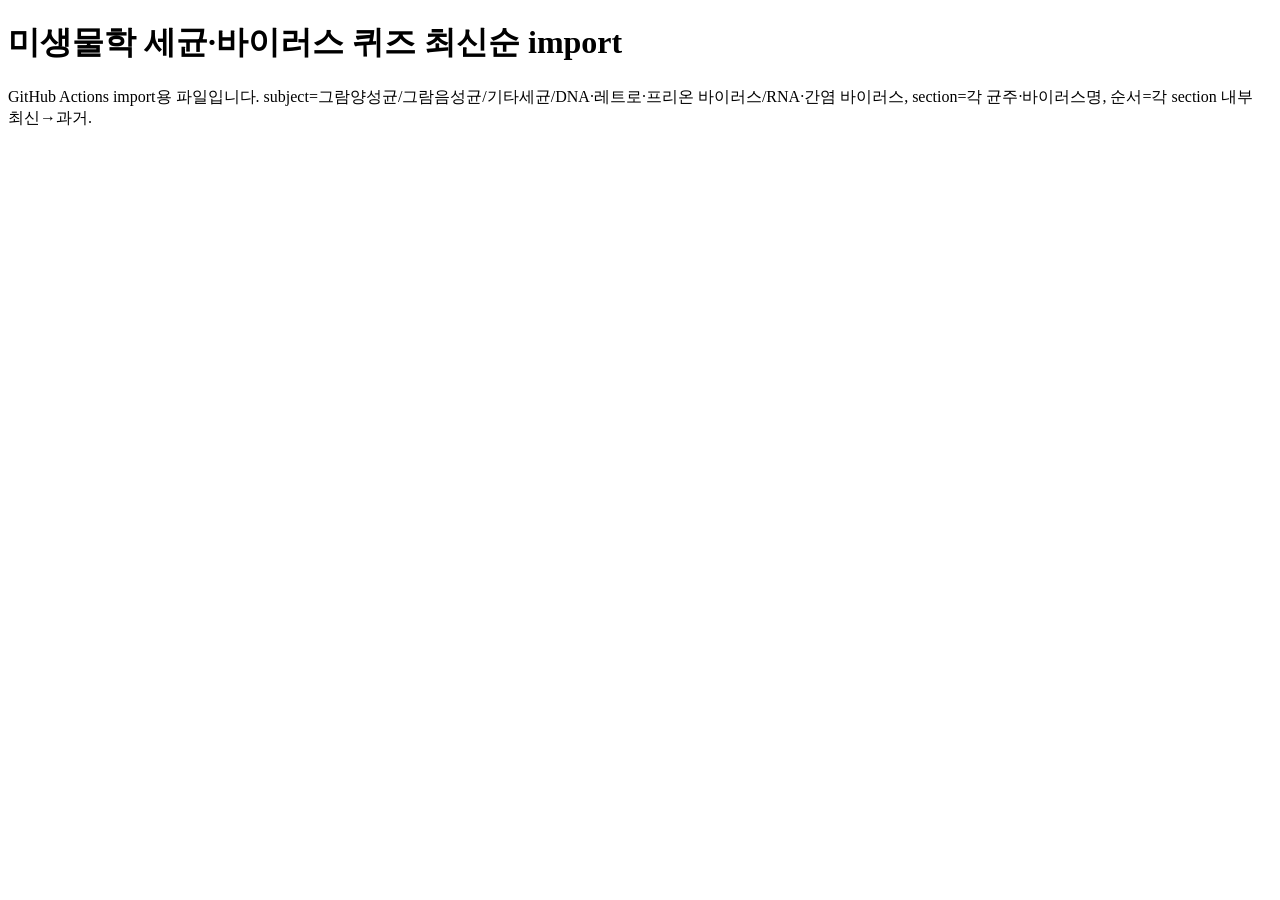
==== commit 0d140fd2: "Add files via upload" ====
--- a/incoming/microbiology_integrated_for_incoming.html
+++ b/incoming/microbiology_integrated_for_incoming.html
@@ -1,10 +1,17 @@
 <!doctype html>
 <html lang="ko">
-<head><meta charset="utf-8"><title>Microbiology subject-group incoming record-safe</title></head>
+<head><meta charset="utf-8"><title>미생물학 세균·바이러스 퀴즈 최신순 import</title></head>
 <body>
+<h1>미생물학 세균·바이러스 퀴즈 최신순 import</h1>
+<p>GitHub Actions import용 파일입니다. subject=그람양성균/그람음성균/기타세균/DNA·레트로·프리온 바이러스/RNA·간염 바이러스, section=각 균주·바이러스명, 순서=각 section 내부 최신→과거.</p>
 <script>
-const IMPORT_META = {"subject": "Microbiology & Parasitology", "code": "microbiology_parasitology"};
-const DATA = [{"id": "세균1 23-1", "subject": "그람양성균", "section": "Clostridium perfringens(G+ 혐기성 아포막대균, 가스괴저)", "stem": "28세 남자가 오토바이 사고로 다리의 개방형 골절을 입었다. 골절 부위에 가스가 찬 물집이 보이고 검게 변하며 괴사가 시작되었다. 상처 주위에서 염증세포는 관찰되지 않았다. 이 현상과 관련이 있는 이 균의 독소는?", "options": ["Tetanus toxin", "Alpha toxin", "Diphtheria toxin", "Lethal toxin", "Botulinum toxin"], "answer": 1, "explanation": "단서: 개방골절+가스 찬 물집+괴사+염증세포 없음 = 가스괴저(C. perfringens).\n판단: C. perfringens의 alpha toxin(lecithinase)이 가스괴저를 일으키며 괴사부에 염증세포가 보이지 않는다.\n암기: 가스괴저=C.perfringens alpha toxin. Tetanus=C.tetani, Lethal=B.anthracis, Botulinum=C.botulinum.\n출처: 세균각론1 · 23번(조3)", "imageData": "", "source": "세균각론1 · 23번(조3)", "examSource": "세균1 23-1"}, {"id": "세균1 23-2", "subject": "그람양성균", "section": "Staphylococcus aureus(G+ 알균, 독소/침습감염)", "stem": "20세 여자가 탐폰을 사용한 후 갑자기 고열, 두통, 근육통, 복통이 시작되었고, 이후 전신 피부에 붉은 반점이 생겨 응급실에 왔다. 도착 시 혈압 80/50, 맥박 140회/분. 혈액 백혈구·간 효소 수치 상승. 혈액·뇨·뇌척수액 배양에서 균 집락이 없었으나 질 분비액에서 Staphylococcus aureus 집락이 확인되었다. 이 질병의 원인 독소와 같은 기작을 가지는 독소는?", "options": ["Bacillus anthracis - edema toxin", "Clostridium tetani - tetanus toxin", "Staphylococcus aureus - Exfoliative toxin", "Streptococcus pyogenes - pyrogenic exotoxin", "Corynebacterium diphtheria - Diphtheria toxin"], "answer": 3, "explanation": "단서: 탐폰+sunburn 양 발진+전신증상, 균은 국소에만 = TSS(TSST-1, superantigen).\n판단: TSST-1은 초항원(superantigen)이며, 같은 초항원 기작을 가진 것은 S. pyogenes의 pyrogenic exotoxin이다.\n암기: TSST-1=초항원. 같은 초항원 기작=S.pyogenes pyrogenic exotoxin. edema/tetanus/diphtheria는 다른 기전.\n출처: 세균각론1 · 23번(조3)", "imageData": "", "source": "세균각론1 · 23번(조3)", "examSource": "세균1 23-2"}, {"id": "세균1 23-3", "subject": "그람양성균", "section": "Clostridioides difficile(G+ 혐기성 아포막대균, 위막성 장염)", "stem": "70세 여자가 급성 폐렴으로 항생제를 1주일째 복용하던 중 갑자기 복통과 함께 녹색의 점액성 설사가 시작되어 병원에 왔다. 대장 내시경으로 위막성 장염이 관찰되었다. 원인 균의 특성으로 맞지 않는 것은?", "options": ["Endospore 형성", "Facultative anaerobe", "Metronidazole로 치료", "Vancomycin으로 치료", "Enterotoxin와 cytotoxin으로 인한 증상"], "answer": 1, "explanation": "단서: 항생제 복용+위막성 장염 = C. difficile.\n판단: Clostridium은 obligate anaerobe이다. Facultative anaerobe가 틀렸다.\n암기: C.difficile=obligate anaerobe, 아포형성, toxinA/B, 경증 metronidazole·중증 vancomycin, 재발 FMT.\n출처: 세균각론1 · 23번(조3)", "imageData": "", "source": "세균각론1 · 23번(조3)", "examSource": "세균1 23-3"}, {"id": "세균1 23-4", "subject": "그람양성균", "section": "Streptococcus pyogenes(GAS, G+ 알균, 인두염/성홍열)", "stem": "9세 남아가 혈뇨, 부종, 단백뇨 등과 같은 급성 사구체신염의 증상으로 병원에 왔다. 이 환자는 3주 전에 혈액우무배지에서 베타용혈을 보이는 group A 사슬알균에 의한 급성인후염을 앓았었다. 이 환자의 질병 유발 기전으로 가장 적합한 것은?", "options": ["면역복합체의 침착으로 인한 사구체 기저막의 염증반응", "용혈소(hemolysin) 작용으로 인한 적혈구 파괴", "내독소에 의한 혈관내피세포의 투과도 변화", "외독소에 의한 사구체 기저막의 투과도 변화", "항체의 교차반응을 통한 사구체 기저막에 대한 항체의존성 세포독성"], "answer": 0, "explanation": "단서: GAS 인두염 3주 후 급성사구체신염(PSGN).\n판단: PSGN은 면역복합체가 사구체 기저막에 침착하여 염증을 일으킨다.\n암기: PSGN=면역복합체 침착. 류마티스열은 교차반응(class I M protein).\n출처: 세균각론1 · 23번(조3)", "imageData": "", "source": "세균각론1 · 23번(조3)", "examSource": "세균1 23-4"}, {"id": "세균1 23-5", "subject": "그람양성균", "section": "Streptococcus agalactiae(GBS, G+ 알균, 신생아 감염)", "stem": "자연분만한 신생아가 뇌수막염으로 진단되었다. 뇌척수액에서 짧은 사슬모양의 그람양성알균이 검출되었다. 원인 균의 특징으로 맞는 것은?", "options": ["베타용혈", "한랭증균(Listeria)", "Catalase (+)", "Coagulase (+)", "Bacitracin 감수성(S. pyogenes)"], "answer": 0, "explanation": "단서: 신생아 수막염+짧은 사슬 그람양성알균 = S. agalactiae(GBS).\n판단: S. agalactiae는 베타용혈을 보인다.\n암기: 신생아 수막염 그람양성알균=GBS(agalactiae), 베타용혈. catalase 음성(연쇄구균), bacitracin 저항(GBS).\n출처: 세균각론1 · 23번(조3)", "imageData": "", "source": "세균각론1 · 23번(조3)", "examSource": "세균1 23-5"}, {"id": "세균1 23-6", "subject": "그람양성균", "section": "Bacillus cereus(G+ 아포막대균, 쌀/구토형 식중독)", "stem": "무더운 여름날 25세 직장 여성이 하루 종일 상온에 방치되었던 찬밥으로 김치볶음밥을 조리하여 저녁식사를 한 후 6시간쯤 지나 갑작스러운 구역, 구토 및 복통 증상을 나타내었다. 증상은 다음 날 오전까지 지속되었고 이후 특별한 치료 없이 저절로 회복되었다. 상복부 증상 이외에 발열이나 설사 등의 증상은 동반되지 않았다. 원인균으로 적합한 것은?", "options": ["Staphylococcus epidermidis", "Bacillus cereus", "Clostridium botulinum", "Listeria monocytogenes", "Clostridium perfringens"], "answer": 1, "explanation": "단서: 찬밥(쌀)+빠른 구토+짧은 경과 = B. cereus 구토형 식중독.\n판단: B. cereus 구토형 식중독은 오염된 쌀(볶음밥)이 주원인이며 heat-stable 장독소로 빠른 발현·짧은 경과.\n암기: 볶음밥/찬밥 구토형=B.cereus. S.aureus도 가능하나 그람양성알균.\n출처: 세균각론1 · 23번(조3)", "imageData": "", "source": "세균각론1 · 23번(조3)", "examSource": "세균1 23-6"}, {"id": "세균1 23-7", "subject": "그람양성균", "section": "Streptococcus pneumoniae(G+ 쌍알균, 협막/폐렴)", "stem": "82세 남자가 갑자기 몸이 춥고, 고열, 혈액이 있는 가래기침 증상으로 병원에 왔다. 가슴 X선 촬영 결과에서 아래 폐의 짙은 경화가 관찰되었다. 객담에서 분리된 균을 그람염색해서 사진과 같았다. 이 균의 특성으로 맞는 것은?", "options": ["옵토킨(optochin)에 저항성", "혈액우무배지에서 베타용혈", "Pyrogenic toxin으로 염증유발", "담즙 용해에 저항성", "협막으로 항포식작용"], "answer": 4, "explanation": "단서: 폐경화+그람양성 쌍알균 = S. pneumoniae.\n판단: S. pneumoniae는 협막(polysaccharide capsule)으로 항포식작용을 하는 것이 주 독성기전이다.\n암기: 폐렴구균=협막 항포식. optochin 감수성, 알파용혈, 담즙용해 감수성.\n출처: 세균각론1 · 23번(조3)", "imageData": "[data-uri]", "source": "세균각론1 · 23번(조3)", "examSource": "세균1 23-7"}, {"id": "세균1 23-8", "subject": "그람양성균", "section": "Streptococcus pyogenes(GAS, G+ 알균, 인두염/성홍열)", "stem": "Streptococcus pyogenes의 감염 후 심장과 관절 질환을 일으킬 수 있는 합병증으로 autoimmune reaction에 의해 초래되는 질환은?", "options": ["인두염", "성홍열", "괴사근막염", "류마티스열", "급성토리콩팥염"], "answer": 3, "explanation": "단서: S. pyogenes 자가면역(교차반응) 합병증.\n판단: 류마티스열은 항체의 교차반응(autoimmune reaction)으로 심장·관절을 침범하는 비화농성 후유증이다.\n암기: 류마티스열=자가면역(교차반응, 심장/관절). 사구체신염=면역복합체. 인두염·성홍열·괴사근막염은 직접 감염.\n출처: 세균각론1 · 23번(조3)", "imageData": "", "source": "세균각론1 · 23번(조3)", "examSource": "세균1 23-8"}, {"id": "세균1 23-9", "subject": "그람양성균", "section": "Bacillus anthracis(탄저, G+ 아포막대균)", "stem": "75세 가죽 공장을 하는 남자가 호주 비즈니스 여행에서 소 농장을 방문하고 돌아온 후 팔의 상처가 붓고 궤양이 생긴 후에 새까만 가피가 생겼다. 남자는 열이 나고 몸살이 나는 증상도 있었다. 피부 검체로부터 아포를 생성하는 그람양성균이 배양되었다. 이 균의 독소 중 zinc protease로 작용하는 것은?", "options": ["Protective antigen", "Lethal factor", "Alpha toxin", "Edema factor", "Enterotoxin"], "answer": 1, "explanation": "단서: 소 접촉+검은 가피+아포형성 그람양성균 = 피부탄저(B. anthracis).\n판단: B. anthracis의 Lethal factor는 zinc protease로 MAPKK를 절단한다.\n암기: 탄저 Lethal factor=zinc protease(MAPKK 절단). Edema factor=adenylate cyclase(cAMP↑).\n출처: 세균각론1 · 23번(조3)", "imageData": "", "source": "세균각론1 · 23번(조3)", "examSource": "세균1 23-9"}, {"id": "세균1 23-10", "subject": "그람양성균", "section": "Corynebacterium diphtheriae(디프테리아, G+ 막대균)", "stem": "아프리카 의료선교센터에 8세 어린이가 목이 전체적으로 붓고 삼키는 것과 숨쉬는 것이 힘든 상태로 왔다. 아이의 인두에 단단하게 붙어있는 두터운 회백색의 위막을 볼 수 있었다. 심장과 신경 합병증을 일으킬 수 있는 원인균의 독소 기작은?", "options": ["단백질 합성 억제", "신경전달물질 분비 억제", "G단백에 의한 신호전달 저해", "초항원 작용", "cAMP농도 증가"], "answer": 0, "explanation": "단서: 두터운 회백색 위막+후두 폐쇄 = 디프테리아.\n판단: Diphtheria toxin은 EF-2를 불활성화하여 단백질 합성을 억제하며 심장·신경 합병증을 일으킨다.\n암기: 디프테리아=단백합성 억제(EF-2), 심근염·신경마비 합병증.\n출처: 세균각론1 · 23번(조3)", "imageData": "", "source": "세균각론1 · 23번(조3)", "examSource": "세균1 23-10"}, {"id": "세균1 22-1", "subject": "그람양성균", "section": "Staphylococcus aureus(G+ 알균, 독소/침습감염)", "stem": "40세 남성이 갑작스런 고열, 근육통, 구토 그리고 설사가 발생하여 응급실에 왔다. 피부는 전신에 sunburn 후 나타나는 것처럼 표피탈락이 관찰되었다. 혈액 및 대변에서 세균배양을 했으나 검출되지 않았다. 남성은 며칠 전 만성부비동염으로 수술을 받았고, 코 안쪽에 단단한 솜뭉치가 묻어 있었으며 솜뭉치에서 카탈라아제 양성의 그람양성 알균이 배양되었다. 이 질환의 가장 가능성 높은 병원성인자는?", "options": ["Toxic shock syndrome toxin-1", "Polysaccharide capsule", "Pyrogenic toxin", "Exfoliative toxin", "Coagulase"], "answer": 0, "explanation": "단서: 솜뭉치(탐폰)+sunburn 양 표피탈락+전신증상, 균은 국소에만 = TSS.\n판단: S. aureus의 TSST-1(superantigen)이 점막을 투과해 전신증상(TSS)을 유발. 균은 국소에 국한.\n암기: TSS=TSST-1 superantigen, 감염은 국소·독소가 전신. SSSS(exfoliative)는 염증 없이 표피탈락(다른 문제).\n출처: 세균각론1 · 22번", "imageData": "", "source": "세균각론1 · 22번", "examSource": "세균1 22-1"}, {"id": "세균1 22-2", "subject": "그람양성균", "section": "Streptococcus pyogenes(GAS, G+ 알균, 인두염/성홍열)", "stem": "9세 남아가 혈뇨, 부종, 단백뇨 등과 같은 급성 사구체신염의 증상으로 병원에 왔다. 이 환자는 3주 전에 혈액우무배지에서 베타용혈을 보이는 group A 사슬알균에 의한 급성인후염을 앓았다. 이 환자의 급성사구체신염 유발 기전으로 가장 적합한 것은?", "options": ["내독소에 의한 혈관내피세포의 투과도 변화", "외독소에 의한 사구체 기저막의 투과도 변화", "용혈소(hemolysin) 작용으로 인한 적혈구 파괴", "면역복합체의 침착으로 인한 사구체 기저막의 염증반응", "항체의 교차반응을 통한 사구체 기저막에 대한 항체의존성 세포독성"], "answer": 3, "explanation": "단서: GAS 인두염 3주 후 급성사구체신염(post-strep GN).\n판단: 급성사구체신염은 면역복합체(immune complex)가 사구체 기저막에 침착하여 염증을 일으키는 비화농성 합병증.\n암기: PSGN=면역복합체 침착. 류마티스열은 교차반응(class I M protein). 둘 다 S.pyogenes 비화농성 후유증.\n출처: 세균각론1 · 22번", "imageData": "", "source": "세균각론1 · 22번", "examSource": "세균1 22-2"}, {"id": "세균1 22-3", "subject": "그람양성균", "section": "Streptococcus pyogenes(GAS, G+ 알균, 인두염/성홍열)", "stem": "10세 남아가 급성 인두 통증과 발열로 병원에 왔다. 지난 1주간 수차례 구토를 하였고, 체온 38.9℃, 기침이나 콧물은 없었다. 후인두는 삼출을 동반하며 홍반성으로 보이고, 목의 림프절 종창이 촉진된다. 입인두 뒤 편도에서 채취한 목구멍 면봉 검체에서 GAS가 검출되었고 혈액검사에서 ASO 항체가 검출되었다. 의사가 amoxicillin 10일치를 처방하려는 합병증으로 가장 적합한 것은?", "options": ["성홍열(scarlet fever)", "류마티스열(rheumatic fever)", "토리콩팥염(glomerulonephritis)", "만성이동홍반(erythema chronicum migrans)", "용혈요독증후군(hemolytic uremic syndrome)"], "answer": 1, "explanation": "단서: GAS 인두염+ASO+항생제로 예방하려는 합병증.\n판단: 항생제(amoxicillin)로 예방 가능한 GAS 비화농성 후유증은 류마티스열이다. 사구체신염은 항생제로 예방되지 않음.\n암기: 류마티스열=항생제 예방 가능, 사구체신염=예방 안됨. GAS 인두염 후 ASO 상승.\n출처: 세균각론1 · 22번", "imageData": "", "source": "세균각론1 · 22번", "examSource": "세균1 22-3"}, {"id": "세균1 22-4", "subject": "그람양성균", "section": "Bacillus anthracis(탄저, G+ 아포막대균)", "stem": "30세 남자가 팔에 2cm의 병변이 생겨서 병원에 왔다. 병터는 통증이 없는 구진 형태로 시작되어 수일 이내에 궤양으로 진행된 후 검은색 딱지(가피)가 형성되었다. 도살장에서 소의 가죽을 벗겨내는 일을 하고 있었다. 병변에서 얻어진 체액의 그람염색 결과이다. 병원체의 특성으로 맞지 않는 것은?", "options": ["아포형성균", "Adenylate cyclase인 Edema factor 생성", "Zinc protease인 Lethal factor 생성", "비운동성균", "Polysaccharide capsule의 항포식작용"], "answer": 4, "explanation": "단서: 소 가죽+무통성 궤양→검은 가피 = 피부탄저(B. anthracis).\n판단: B. anthracis의 협막은 polysaccharide가 아니라 polypeptide(poly-D-glutamate) capsule이다.\n암기: 탄저균: 아포형성, Edema factor(adenylate cyclase), Lethal factor(zinc protease), 비운동성, polypeptide capsule.\n출처: 세균각론1 · 22번", "imageData": "", "source": "세균각론1 · 22번", "examSource": "세균1 22-4"}, {"id": "세균1 22-5", "subject": "그람양성균", "section": "Streptococcus pneumoniae(G+ 쌍알균, 협막/폐렴)", "stem": "68세의 남자가 고열과 호흡곤란으로 병원을 방문하였다. 환자는 최근까지 매일 소주 한 병을 10년 동안 마셨다. 환자의 가래에서 그람양성 쌍알균이 관찰되었고 이 균을 혈액우무배지에 배양한 결과 알파용혈 소견이 관찰되었다. 균은 옵토킨에 감수성을 나타내고 담즙에 용해되었다. 다음 중 이 균의 가장 중요한 병원성 인자로서 백신의 주요성분으로 사용되는 것은?", "options": ["Polysaccharide capsule", "Pyrogenic toxin", "Pneumolysin", "Teichoic acid", "Autolysin"], "answer": 0, "explanation": "단서: 알파용혈+옵토킨 감수성+담즙용해 = S. pneumoniae.\n판단: 폐렴구균의 협막(polysaccharide capsule)이 주 독성인자이며, 협막다당류가 백신(23가/단백접합 등) 성분이다.\n암기: 폐렴구균 백신=협막다당류(13가 단백접합/23가 다당). 협막이 항포식·주독성인자.\n출처: 세균각론1 · 22번", "imageData": "", "source": "세균각론1 · 22번", "examSource": "세균1 22-5"}, {"id": "세균1 22-6", "subject": "그람양성균", "section": "Bacillus cereus(G+ 아포막대균, 쌀/구토형 식중독)", "stem": "같이 점심으로 김밥을 먹은 고등학생 3명이 복통과 구토 증상으로 오후 4시경에 병원에 왔다. 김밥에서 그람양성막대균이 관찰되었다. 가장 가능성이 높은 원인균과 식중독이 일어난 기작이 맞게 짝지어진 것은?", "options": ["Staphylococcus aureus – 장독소 섭취", "Staphylococcus aureus – 세균 섭취하여 장에서 세균 증식", "Bacillus cereus – 세균 섭취하여 세균 증식", "Clostridium perfringens – 장독소 섭취", "Bacillus cereus – 장독소 섭취"], "answer": 4, "explanation": "단서: 김밥(쌀)+빠른 발현(4시간)+그람양성막대균 = B. cereus 구토형 식중독.\n판단: B. cereus 구토형 식중독은 오염된 쌀에 미리 생성된 heat-stable 장독소(emetic toxin) 섭취로 발생한다.\n암기: B.cereus 구토형=쌀, heat-stable 장독소 '섭취'(균 증식 아님). S.aureus도 장독소 섭취형이나 그람양성알균.\n출처: 세균각론1 · 22번(조9)", "imageData": "", "source": "세균각론1 · 22번(조9)", "examSource": "세균1 22-6"}, {"id": "세균1 22-7", "subject": "그람양성균", "section": "Corynebacterium diphtheriae(디프테리아, G+ 막대균)", "stem": "아프리카 지역 해외봉사 중인 의사에게 2세 아이가 심한 열로 왔다. 편도, 목젖 부위에 삼출을 막은 위막이 관찰되었고, 편도부위에서 검체를 분리하여 그람 염색한 결과 불규칙한 곤봉모양의 그람양성 막대균이 관찰되었다. 메틸렌블루 염색에서 세균 내부에 구슬모양의 과립이 관찰되었다. 원인이 되는 독소의 작용기전은?", "options": ["초항원 작용", "cAMP 농도 증가", "신경전달물질 분비 억제", "단백질 합성 억제", "G단백에 의한 신호전달 저해"], "answer": 3, "explanation": "단서: 위막+곤봉모양 그람양성막대균+메타크로마틴 과립 = 디프테리아.\n판단: Diphtheria toxin의 A subunit이 EF-2를 불활성화시켜 단백질 합성을 억제한다.\n암기: 디프테리아=단백합성 억제(EF-2). 초항원=S.pyogenes/aureus, cAMP↑=백일해, Ach 억제=보툴리눔.\n출처: 세균각론1 · 22번(조9)", "imageData": "", "source": "세균각론1 · 22번(조9)", "examSource": "세균1 22-7"}, {"id": "세균1 22-8", "subject": "그람양성균", "section": "Listeria monocytogenes(G+ 알막대균, 신생아/임산부)", "stem": "태어난 지 일주일 된 신생아가 수막염 증상으로 병원에 왔다. CSF 배양에서 나온 원인균은 그람양성 짧은 막대균이었다. 가장 가능성이 높은 원인균의 특성으로 맞지 않는 것은?", "options": ["낮은 온도에서도 증식가능", "배양시 운동성 있음", "감염제어에 세포매개면역이 중요", "세포질에서 증식", "세포 내에서 actin 작용으로 filopod 형성"], "answer": 4, "explanation": "단서: 신생아 수막염+그람양성 짧은 막대균(알막대균) = L. monocytogenes.\n판단: Listeria는 세포 내에서 actin을 이용해 이동(actin rocket)하지만, filopod 형성이라는 설명이 정확하지 않다(actin-based motility로 인접 세포 침입).\n암기: Listeria: 저온 증식(cold enrichment), 운동성(실온), 세포매개면역 중요, 세포질 증식, actin 기반 세포간 이동.\n출처: 세균각론1 · 22번(조9)", "imageData": "", "source": "세균각론1 · 22번(조9)", "examSource": "세균1 22-8"}, {"id": "세균1 22-9", "subject": "그람양성균", "section": "Clostridium botulinum(G+ 혐기성 아포막대균, 이완성마비)", "stem": "일가족 세 명이 집 근처 식당에서 저녁을 함께 사 먹은 후, 5사람에게서 48시간이 지나지 않아 구역, 구토, 변비, 복통 등의 소화기 증상과 더불어 복시, 침흘림, 연하 곤란, 언어장애 및 호흡곤란 증상이 보였다. 대변검사에서 특이균이 검출되지 않았다. 이 질환의 원인은?", "options": ["세균 enterotoxin에 의한 세포 내 cAMP의 활성화", "세균 endotoxin 작용에 의한 패혈성 쇼크", "세균 독소가 콜린작동성 시냅스의 아세틸콜린 분비를 차단", "세균의 융해성 성피세포 침입, 세포 내 증식 및 세포간 확산", "세균 독소가 신경계를 침범하여 근육의 긴장성 연축을 유발"], "answer": 2, "explanation": "단서: 복시·연하곤란·이완성마비+소화기 증상 = 보툴리눔(C. botulinum).\n판단: Botulinum toxin은 콜린작동성 시냅스에서 아세틸콜린 분비를 차단하여 이완성 마비를 일으킨다.\n암기: 보툴리눔=Ach 분비 차단(이완성마비), 복시·연하곤란. 긴장성 연축(경직)은 파상풍.\n출처: 세균각론1 · 22번(조9)", "imageData": "", "source": "세균각론1 · 22번(조9)", "examSource": "세균1 22-9"}, {"id": "세균1 22-10", "subject": "그람양성균", "section": "Clostridioides difficile(G+ 혐기성 아포막대균, 위막성 장염)", "stem": "25세 남자가 세균성 중이염으로 광범위 퀴놀론계 항생제를 복용하던 중 7일 뒤부터 경련성 복통과 함께 과다한 설사가 시작되었다. 항균제 복용을 중단한 후에는 증상이 호전되었다. 대장내시경상 섬유소 점액, 염증세포들이 장점막 위에 하얀 플라크를 형성하고 있었다. 설사 당시 대변에서 분리될 가능성이 높은 원인균의 특성으로 맞는 것은?", "options": ["Facultative anaerobe", "Endotoxin 생성", "신경독소 생성", "Enterotoxin과 cytotoxin을 생성", "아포 비형성균"], "answer": 3, "explanation": "단서: 항생제 복용+위막성 장염(하얀 플라크) = C. difficile.\n판단: C. difficile는 enterotoxin(toxin A)과 cytotoxin(toxin B)을 생성하여 항생제 연관 위막성 장염을 일으킨다.\n암기: C.difficile=toxinA(enterotoxin)+toxinB(cytotoxin), 아포형성, obligate anaerobe, 그람양성. endotoxin(그람음성)·신경독소 아님.\n출처: 세균각론1 · 22번(조9)", "imageData": "", "source": "세균각론1 · 22번(조9)", "examSource": "세균1 22-10"}, {"id": "세균1 21-1", "subject": "그람양성균", "section": "Staphylococcus aureus(G+ 알균, 독소/침습감염)", "stem": "68세 남자가 수술 부위에서 화농성 피부감염이 발견되어 배농치료 및 항균제 치료를 실시하였다. 고름을 배양하였더니 혈액우무배지에서 베타용혈이 나타나고 Mannitol salt agar 배지에서 콜로니 부위가 노랗게 변하였다. 이 원인 균의 감염 확산에 기여하는 enzyme이 아닌 것은?", "options": ["Hyaluronidase", "Coagulase", "Fibrinolysis", "Nuclease", "모두 기여한다"], "answer": 4, "explanation": "단서: 베타용혈+Mannitol salt agar 노란색 = S. aureus.\n판단: Hyaluronidase, coagulase, fibrinolysin, nuclease 모두 S. aureus의 확산/병독성에 기여한다.\n암기: S.aureus: MSA 발효(노란색), coagulase+(유일). 확산효소 모두 기여 → '모두 기여한다'가 정답.\n출처: 세균각론1 · 21번", "imageData": "", "source": "세균각론1 · 21번", "examSource": "세균1 21-1"}, {"id": "세균1 21-2", "subject": "그람양성균", "section": "Streptococcus pyogenes(GAS, G+ 알균, 인두염/성홍열)", "stem": "10세 남아가 춥고 목이 아프다고 병원에 왔다. 체온은 38도, 인두와 편도는 사진과 같았고(A) 목의 림프절은 약간 부어 압통이 있었다. 그람염색은 사진과 같았다(B, 사슬모양 그람양성알균). 원인균의 특성으로 맞지 않는 것은?", "options": ["혈액우무배지에서 베타용혈", "Hyaluronic acid capsule 항포식작용", "M protein 항포식작용", "Bacitracin 감수성", "PYR 검사 음성"], "answer": 4, "explanation": "단서: 인두염+사슬모양 그람양성알균 = S. pyogenes(GAS).\n판단: S. pyogenes는 PYR 검사 양성이다. PYR 음성이라는 설명이 틀렸다.\n암기: GAS=S.pyogenes: beta용혈, bacitracin 감수성, PYR 양성, M protein/hyaluronic capsule 항포식.\n출처: 세균각론1 · 21번", "imageData": "[data-uri]", "source": "세균각론1 · 21번", "examSource": "세균1 21-2"}, {"id": "세균1 21-3", "subject": "그람양성균", "section": "Bacillus anthracis(탄저, G+ 아포막대균)", "stem": "Bioterrorism으로 사용되었던 탄저균의 특성에 대한 설명으로 맞는 것은?", "options": ["Polysaccharide capsule", "단백합성 억제하는 Edema toxin", "아포형성균", "cAMP 증가시키는 Lethal toxin", "그람양성알균"], "answer": 2, "explanation": "단서: 탄저균 = Bacillus anthracis.\n판단: B. anthracis는 아포형성균(그람양성 막대균)이다.\n암기: 탄저균: Polypeptide(D-glutamate) capsule, 아포형성, 그람양성막대균. Edema toxin=cAMP↑, Lethal toxin=단백분해(MAPKK).\n출처: 세균각론1 · 21번", "imageData": "", "source": "세균각론1 · 21번", "examSource": "세균1 21-3"}, {"id": "세균1 21-4", "subject": "그람양성균", "section": "Clostridium botulinum(G+ 혐기성 아포막대균, 이완성마비)", "stem": "5개월 된 영아가 모유수유를 잘 하지 못하고 변비가 있으며 울음소리가 약해져서 왔다. 평소 이유식 대신 꿀을 자주 먹었다고 한다. 신체진찰에서 머리를 가누지 못할 정도로 축 늘어져 있었다. 원인균에 대한 설명으로 맞지 않는 것은?", "options": ["혐기성균", "아포형성균", "Tetanospasmin 생성", "그람양성막대균", "이완성 마비 유도"], "answer": 2, "explanation": "단서: 꿀+영아+이완성 마비(축 늘어짐) = 영아 보툴리눔독소증(C. botulinum).\n판단: C. botulinum은 botulinum neurotoxin을 생성한다. Tetanospasmin은 C. tetani의 독소이므로 틀렸다.\n암기: 영아 보툴리눔=꿀, 이완성마비. Tetanospasmin(경직마비)은 C.tetani. 둘 다 혐기성 아포형성 그람양성막대균.\n출처: 세균각론1 · 21번", "imageData": "", "source": "세균각론1 · 21번", "examSource": "세균1 21-4"}, {"id": "세균1 21-5", "subject": "그람양성균", "section": "Streptococcus pneumoniae(G+ 쌍알균, 협막/폐렴)", "stem": "76세 남자가 갑자기 몸이 춥고, 고열, 혈액이 있는 가래기침 증상으로 병원에 왔다. 가슴 X선에서 아래 폐의 짙은 경화가 관찰되었다. 혈액우무배지에서 배양하니 거무스름한 색을 띠는 점액 집락을 형성하였고 담즙에 용해되었다. 이 균을 그람 염색한 결과와 주 독성인자를 맞게 짝지은 것은?", "options": ["그람양성알균 쌍으로 배열 - 협막", "그람양성알균 포도송이배열 - Pyrogenic exotoxin", "그람양성알균 사슬로 배열 - 협막", "그람양성알균 쌍으로 배열 - Pyrogenic exotoxin", "그람양성알균 사슬로 배열 - pneumolysin"], "answer": 0, "explanation": "단서: 폐경화+담즙용해+점액성 집락 = S. pneumoniae.\n판단: S. pneumoniae는 그람양성알균이 쌍으로 배열되고, 주 독성인자는 협막(capsule)이다.\n암기: 폐렴구균=쌍알균(diplococcus)+협막이 주 독성인자. 담즙용해 감수성이 진단 단서.\n출처: 세균각론1 · 21번", "imageData": "", "source": "세균각론1 · 21번", "examSource": "세균1 21-5"}, {"id": "세균1 21-6", "subject": "그람양성균", "section": "Listeria monocytogenes(G+ 알막대균, 신생아/임산부)", "stem": "생후 1주일된 신생아가 목의 경직과 고열로 왔다. 산모는 임신 중 체험목장을 방문하여 살균되지 않은 우유를 먹었고, 이후 약한 감기 증상을 앓았다고 하였다. 신생아의 뇌척수액에서 그람양성 짧은 막대균이 발견되었다. 원인균의 특성으로 맞지 않는 것은?", "options": ["한냉증균", "감염제어에 항체 중요", "End-ov